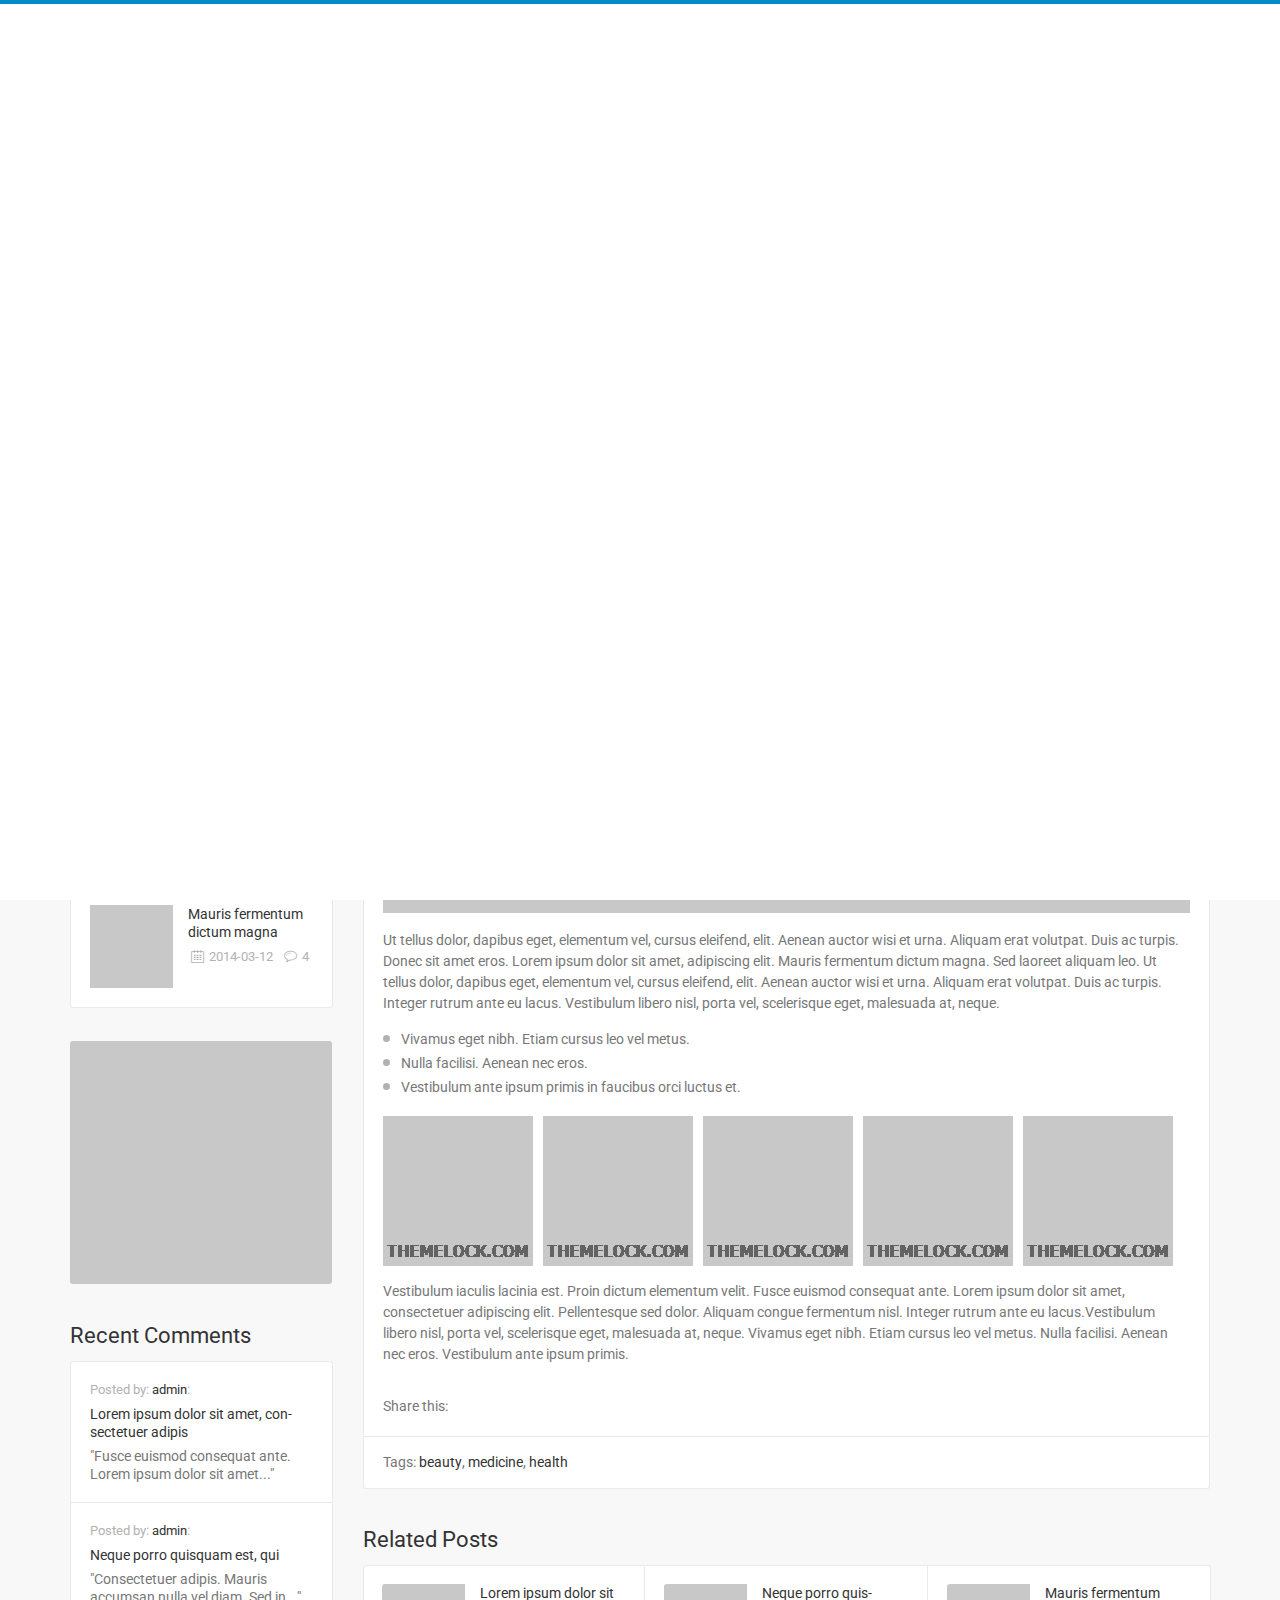
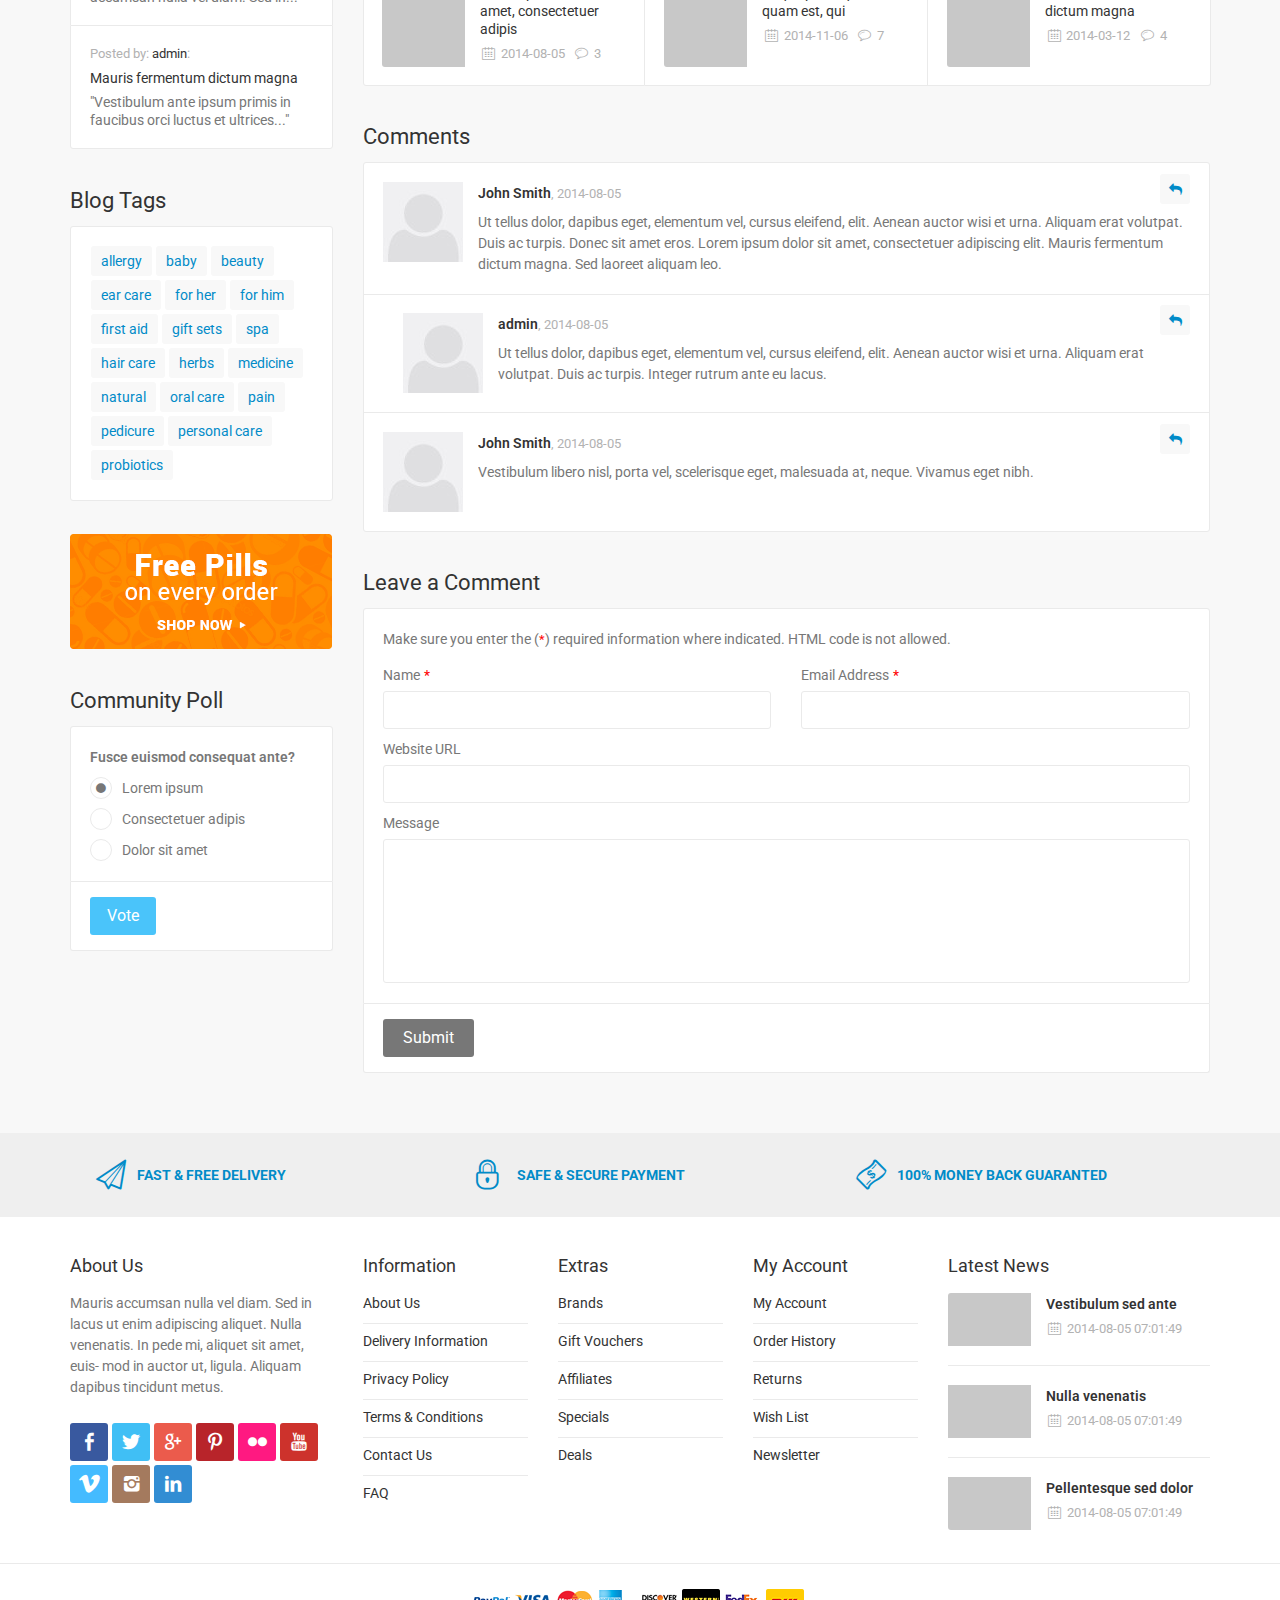
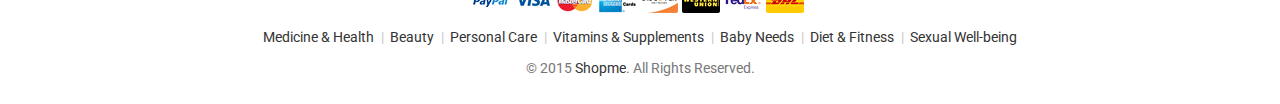
==== templates/frontend/blog_post_v1.html @ 42f49142 "add template frontend" ====
<!doctype html>
<html lang="en">
	<head>
		<!-- Basic page needs
		============================================ -->
		<title>ShopMe | Blog Post v1</title>
		<meta charset="utf-8">
		<meta name="author" content="">
		<meta name="description" content="">
		<meta name="keywords" content="">

		<!-- Mobile specific metas
		============================================ -->
		<meta name="viewport" content="width=device-width, initial-scale=1.0, maximum-scale=1.0, user-scalable=no">

		<!-- Favicon
		============================================ -->
		<link rel="shortcut icon" type="image/x-icon" href="images/fav_icon.ico">

		<!-- Google web fonts
		============================================ -->
		<link href='http://fonts.googleapis.com/css?family=Roboto:400,400italic,300,300italic,700,700italic,900,900italic' rel='stylesheet' type='text/css'>

		<!-- Libs CSS
		============================================ -->
		<link rel="stylesheet" href="css/animate.css">
		<link rel="stylesheet" href="css/fontello.css">
		<link rel="stylesheet" href="css/bootstrap.min.css">
		
		<!-- Theme CSS
		============================================ -->
		<link rel="stylesheet" href="js/fancybox/source/jquery.fancybox.css">
		<link rel="stylesheet" href="js/fancybox/source/helpers/jquery.fancybox-thumbs.css">
		<link rel="stylesheet" href="js/arcticmodal/jquery.arcticmodal.css">
		<link rel="stylesheet" href="js/owlcarousel/owl.carousel.css">
		<link rel="stylesheet" href="css/style.css">

		<!-- JS Libs
		============================================ -->
		<script src="js/modernizr.js"></script>

		<!-- Old IE stylesheet
		============================================ -->
		<!--[if lte IE 9]>
			<link rel="stylesheet" type="text/css" href="css/oldie.css">
		<![endif]-->
	</head>
	<body>

		<!-- - - - - - - - - - - - - - Main Wrapper - - - - - - - - - - - - - - - - -->

		<div class="wide_layout">

			<!-- - - - - - - - - - - - - - Header - - - - - - - - - - - - - - - - -->

			<header id="header" class="type_6">

				<!-- - - - - - - - - - - - - - Top part - - - - - - - - - - - - - - - - -->

				<div class="top_part">

					<div class="container">

						<div class="row">

							<div class="col-lg-6 col-md-7 col-sm-8">

								<!-- - - - - - - - - - - - - - Login - - - - - - - - - - - - - - - - -->

								<p>Welcom visitor <a href="#" data-modal-url="modals/login.html">Login</a> or <a href="#">Register</a></p>

								<!-- - - - - - - - - - - - - - End login - - - - - - - - - - - - - - - - -->

							</div> <!--/ [col]-->

							<div class="col-lg-6 col-md-5 col-sm-4">

								<div class="clearfix">

									<!-- - - - - - - - - - - - - - Language change - - - - - - - - - - - - - - - - -->

									<div class="alignright site_settings">

										<span class="current open_"><img src="images/flag_en.jpg" alt="">English</span>

										<ul class="dropdown site_setting_list language">

											<li class="animated_item"><a href="#"><img src="images/flag_en.jpg" alt=""> English</a></li>
											<li class="animated_item"><a href="#"><img src="images/flag_g.jpg" alt=""> German</a></li>
											<li class="animated_item"><a href="#"><img src="images/flag_s.jpg" alt=""> Spanish</a></li>

										</ul>

									</div><!--/ .alignright.site_settings-->

									<!-- - - - - - - - - - - - - - End of language change - - - - - - - - - - - - - - - - -->
									
									<!-- - - - - - - - - - - - - - Currency change - - - - - - - - - - - - - - - - -->

									<div class="alignright site_settings currency">

										<span class="current open_">USD</span>

										<ul class="dropdown site_setting_list">

											<li class="animated_item"><a href="#">USD</a></li>
											<li class="animated_item"><a href="#">EUR</a></li>
											<li class="animated_item"><a href="#">GBP</a></li>

										</ul>

									</div><!--/ .alignright.site_settings.currency-->

									<!-- - - - - - - - - - - - - - End of currency change - - - - - - - - - - - - - - - - -->

								</div><!--/ .clearfix-->

							</div><!--/ [col]-->

						</div><!--/ .row-->

					</div><!--/ .container -->

				</div><!--/ .top_part -->
				
				<!-- - - - - - - - - - - - - - End of top part - - - - - - - - - - - - - - - - -->

				<hr>

				<!-- - - - - - - - - - - - - - Bottom part - - - - - - - - - - - - - - - - -->

				<div class="bottom_part">

					<div class="container">

						<div class="row">

							<div class="main_header_row">

								<div class="col-sm-3">

									<!-- - - - - - - - - - - - - - Logo - - - - - - - - - - - - - - - - -->

									<a href="index.html">

										<img src="images/logo.png" alt="">

									</a>

									<!-- - - - - - - - - - - - - - End of logo - - - - - - - - - - - - - - - - -->

								</div><!--/ [col]-->

								<div class="col-sm-3">

									<!-- - - - - - - - - - - - - - Call to action - - - - - - - - - - - - - - - - -->

									<div class="call_us">

										<span>Call us toll free:</span> <b>+1888 234 5678</b>

									</div><!--/ .call_us-->

									<!-- - - - - - - - - - - - - - End call to action - - - - - - - - - - - - - - - - -->

								</div><!--/ [col]-->

								<div class="col-sm-6">

									<!-- - - - - - - - - - - - - - Search form - - - - - - - - - - - - - - - - -->

									<form class="clearfix search">

										<input type="text" name="" tabindex="1" placeholder="Search..." class="alignleft">
										
										<!-- - - - - - - - - - - - - - Categories - - - - - - - - - - - - - - - - -->

										<div class="search_category alignleft">

											<div class="open_categories">All Categories</div>

											<ul class="categories_list dropdown">

												<li class="animated_item"><a href="#">Medicine &amp; Health</a></li>
												<li class="animated_item"><a href="#">Beauty</a></li>
												<li class="animated_item"><a href="#">Personal Care</a></li>
												<li class="animated_item"><a href="#">Vitamins &amp; Supplements</a></li>
												<li class="animated_item"><a href="#">Baby Needs</a></li>
												<li class="animated_item"><a href="#">Diet &amp; Fitness</a></li>
												<li class="animated_item"><a href="#">Sexual Well-being</a></li>

											</ul>

										</div><!--/ .search_category.alignleft-->

										<!-- - - - - - - - - - - - - - End of categories - - - - - - - - - - - - - - - - -->

										<button class="button_blue def_icon_btn alignleft"></button>

									</form><!--/ #search-->
									
									<!-- - - - - - - - - - - - - - End search form - - - - - - - - - - - - - - - - -->

								</div><!--/ [col]-->

							</div><!--/ .main_header_row-->

						</div><!--/ .row-->

					</div><!--/ .container-->

				</div><!--/ .bottom_part -->

				<!-- - - - - - - - - - - - - - End of bottom part - - - - - - - - - - - - - - - - -->

				<!-- - - - - - - - - - - - - - Main navigation wrapper - - - - - - - - - - - - - - - - -->

				<div id="main_navigation_wrap">

					<div class="container">

						<div class="row">

							<div class="col-xs-12">

								<!-- - - - - - - - - - - - - - Sticky container - - - - - - - - - - - - - - - - -->

								<div class="sticky_inner type_2">

									<!-- - - - - - - - - - - - - - Navigation item - - - - - - - - - - - - - - - - -->

									<div class="nav_item size_4">

										<button class="open_menu"></button>

										<!-- - - - - - - - - - - - - - Main navigation - - - - - - - - - - - - - - - - -->

										<ul class="theme_menu cats dropdown">

											<li class="has_megamenu animated_item">

												<a href="#">Medicine &amp; Health (1375)</a>

												<!-- - - - - - - - - - - - - - Mega menu - - - - - - - - - - - - - - - - -->

												<div class="mega_menu clearfix">

													<!-- - - - - - - - - - - - - - Mega menu item - - - - - - - - - - - - - - - - -->

													<div class="mega_menu_item">
													
														<ul class="list_of_links">

															<li><a href="#">Allergy &amp; Sinus</a></li>
															<li><a href="#">Children's Healthcare</a></li>
															<li><a href="#">Cough, Cold &amp; Flu</a></li>
															<li><a href="#">Diabetes Management</a></li>
															<li><a href="#">Digestion &amp; Nausea</a></li>
															<li><a href="#">Eye Care</a></li>
															<li><a href="#">First Aid</a></li>
															<li><a href="#">Foot Care</a></li>
															<li><a href="#">Health Clearance</a></li>

														</ul>

													</div><!--/ .mega_menu_item-->

													<!-- - - - - - - - - - - - - - End of mega menu item - - - - - - - - - - - - - - - - -->

													<!-- - - - - - - - - - - - - - Mega menu item - - - - - - - - - - - - - - - - -->

													<div class="mega_menu_item">

														<ul class="list_of_links">

															<li><a href="#">Home Health Care</a></li>
															<li><a href="#">Home Tests</a></li>
															<li><a href="#">Incontinence Aids</a></li>
															<li><a href="#">Natural &amp; Homeopathic</a></li>
															<li><a href="#">Pain &amp; Fever Relief</a></li>
															<li><a href="#">Skin Condition Treatments</a></li>
															<li><a href="#">Sleep &amp; Snoring aids</a></li>
															<li><a href="#">Stop Smoking Aids</a></li>
															<li><a href="#">Support &amp; Braces</a></li>

														</ul>

													</div><!--/ .mega_menu_item-->

													<!-- - - - - - - - - - - - - - End of mega menu item - - - - - - - - - - - - - - - - -->

												</div><!--/ .mega_menu-->

												<!-- - - - - - - - - - - - - - End of mega menu - - - - - - - - - - - - - - - - -->

											</li>
											<li class="has_megamenu animated_item">

												<a href="#">Beauty (1687)</a>

												<!-- - - - - - - - - - - - - - Mega menu - - - - - - - - - - - - - - - - -->

												<div class="mega_menu type_2 clearfix">

													<!-- - - - - - - - - - - - - - Mega menu item - - - - - - - - - - - - - - - - -->

													<div class="mega_menu_item">
													
														<h6><b>By Category</b></h6>
													
														<ul class="list_of_links">

															<li><a href="#">Bath &amp; Spa</a></li>
															<li><a href="#">Beauty Clearance</a></li>
															<li><a href="#">Gift Sets</a></li>
															<li><a href="#">Hair Care</a></li>
															<li><a href="#">Makeup &amp; Accessories</a></li>
															<li><a href="#">Skin Care</a></li>
															<li><a href="#">Tools &amp; Accessories</a></li>
															<li><a href="#" class="all">View All Categories</a></li>

														</ul>

													</div><!--/ .mega_menu_item-->

													<!-- - - - - - - - - - - - - - End of mega menu item - - - - - - - - - - - - - - - - -->

													<!-- - - - - - - - - - - - - - Mega menu item - - - - - - - - - - - - - - - - -->

													<div class="mega_menu_item">

														<h6><b>By Brand</b></h6>
													
														<ul class="list_of_links">

															<li><a href="#">Abibas</a></li>
															<li><a href="#">Agedir</a></li>
															<li><a href="#">Aldan</a></li>
															<li><a href="#">Biomask</a></li>
															<li><a href="#">Gamman</a></li>
															<li><a href="#">Pallona</a></li>
															<li><a href="#">Pure Care</a></li>
															<li><a href="#" class="all">View All Brands</a></li>

														</ul>

													</div><!--/ .mega_menu_item-->

													<!-- - - - - - - - - - - - - - End of mega menu item - - - - - - - - - - - - - - - - -->

													<!-- - - - - - - - - - - - - - Mega menu item - - - - - - - - - - - - - - - - -->

													<div class="mega_menu_item">
														
														<a href="#">
															<img src="images/mega_menu_img_1.jpg" alt="">
														</a>

													</div><!--/ .mega_menu_item-->

													<!-- - - - - - - - - - - - - - End of mega menu item - - - - - - - - - - - - - - - - -->

												</div><!--/ .mega_menu-->

												<!-- - - - - - - - - - - - - - End of mega menu - - - - - - - - - - - - - - - - -->

											</li>
											<li class="has_megamenu animated_item">

												<a href="#">Personal Care (1036)</a>

												<!-- - - - - - - - - - - - - - Mega menu - - - - - - - - - - - - - - - - -->

												<div class="mega_menu type_3 clearfix">

													<!-- - - - - - - - - - - - - - Mega menu item - - - - - - - - - - - - - - - - -->

													<div class="mega_menu_item">

														<ul class="list_of_links">

															<li><a href="#">Oral Care</a></li>
															<li><a href="#">Shaving &amp; Hair Removal</a></li>
															<li><a href="#">Men's</a></li>
															<li><a href="#">Sun Care</a></li>
															<li><a href="#">Clearance</a></li>
															<li><a href="#">Feminine Care</a></li>
															<li><a href="#">Gift Sets</a></li>
															<li><a href="#">Soaps &amp; Bodywash</a></li>
															<li><a href="#">Massage &amp; Relaxation</a></li>
															<li><a href="#">Foot Care</a></li>
															<li><a href="#" class="all">View All Categories</a></li>

														</ul>

													</div><!--/ .mega_menu_item -->

													<!-- - - - - - - - - - - - - - End of mega menu item - - - - - - - - - - - - - - - - -->

													<!-- - - - - - - - - - - - - - Mega menu item - - - - - - - - - - - - - - - - -->

													<div class="mega_menu_item products_in_mega_menu">

														<h6 class="widget_title"><b>Today's Deals</b></h6>

														<div class="row">

															<div class="col-sm-4">

																<!-- - - - - - - - - - - - - - Product - - - - - - - - - - - - - - - - -->

																<div class="product_item">

																	<!-- - - - - - - - - - - - - - Thumbnail - - - - - - - - - - - - - - - - -->

																	<div class="image_wrap">

																		<img src="images/product_img_11.jpg" alt="">

																	</div><!--/. image_wrap-->

																	<!-- - - - - - - - - - - - - - End thumbnail - - - - - - - - - - - - - - - - -->

																	<!-- - - - - - - - - - - - - - Label - - - - - - - - - - - - - - - - -->

																	<div class="label_offer percentage">

																		<div>30%</div>OFF

																	</div>

																	<!-- - - - - - - - - - - - - - End label - - - - - - - - - - - - - - - - -->

																	<!-- - - - - - - - - - - - - - Product description - - - - - - - - - - - - - - - - -->

																	<div class="description">

																		<p><a href="#">Metus nulla facilisi, Original 24 fl oz</a></p>

																		<div class="clearfix product_info">

																			<p class="product_price alignleft"><s>$9.99</s> <b>$5.99</b></p>

																		</div><!--/ .clearfix.product_info-->

																	</div>

																	<!-- - - - - - - - - - - - - - End of product description - - - - - - - - - - - - - - - - -->

																</div><!--/ .product_item-->
																
																<!-- - - - - - - - - - - - - - End of product - - - - - - - - - - - - - - - - -->

															</div><!--/ [col]-->

															<div class="col-sm-4">

																<!-- - - - - - - - - - - - - - Product - - - - - - - - - - - - - - - - -->

																<div class="product_item">

																	<!-- - - - - - - - - - - - - - Thumbnail - - - - - - - - - - - - - - - - -->
																	
																	<div class="image_wrap">

																		<img src="images/product_img_12.jpg" alt="">

																	</div><!--/. image_wrap-->

																	<!-- - - - - - - - - - - - - - End thumbnail - - - - - - - - - - - - - - - - -->

																	<!-- - - - - - - - - - - - - - Label - - - - - - - - - - - - - - - - -->

																	<div class="label_offer percentage">

																		<div>25%</div>OFF

																	</div>

																	<!-- - - - - - - - - - - - - - End label - - - - - - - - - - - - - - - - -->

																	<!-- - - - - - - - - - - - - - Product description - - - - - - - - - - - - - - - - -->

																	<div class="description">

																		<p><a href="#">Donec porta diam eu massa diam lorem 29 ea</a></p>

																		<div class="clearfix product_info">

																			<p class="product_price alignleft"><s>$16.99</s> <b>$14.99</b></p>

																		</div><!--/ .clearfix.product_info-->

																	</div>

																	<!-- - - - - - - - - - - - - - End of product description - - - - - - - - - - - - - - - - -->

																</div><!--/ .product_item-->
																
																<!-- - - - - - - - - - - - - - End of product - - - - - - - - - - - - - - - - -->

															</div><!--/ [col]-->

															<div class="col-sm-4">

																<!-- - - - - - - - - - - - - - Product - - - - - - - - - - - - - - - - -->

																<div class="product_item">

																	<!-- - - - - - - - - - - - - - Thumbnail - - - - - - - - - - - - - - - - -->
																	
																	<div class="image_wrap">

																		<img src="images/product_img_13.jpg" alt="">

																	</div><!--/. image_wrap-->

																	<!-- - - - - - - - - - - - - - End thumbnail - - - - - - - - - - - - - - - - -->

																	<!-- - - - - - - - - - - - - - Label - - - - - - - - - - - - - - - - -->

																	<div class="label_offer percentage">

																		<div>40%</div>OFF

																	</div>

																	<!-- - - - - - - - - - - - - - End label - - - - - - - - - - - - - - - - -->

																	<!-- - - - - - - - - - - - - - Product description - - - - - - - - - - - - - - - - -->

																	<div class="description">

																		<p><a href="#">Etiam cursus leo vel metus nulla facilisi...</a></p>

																		<div class="clearfix product_info">

																			<p class="product_price alignleft"><s>$103.99</s> <b>$73.99</b></p>

																		</div><!--/ .clearfix.product_info-->

																	</div>

																	<!-- - - - - - - - - - - - - - End of product description - - - - - - - - - - - - - - - - -->

																</div><!--/ .product_item-->
																
																<!-- - - - - - - - - - - - - - End of product - - - - - - - - - - - - - - - - -->

															</div><!--/ [col]-->
															
														</div><!--/ .row-->

														<hr>

														<a href="#" class="button_grey">View All Deals</a>

													</div><!--/ .mega_menu_item-->

													<!-- - - - - - - - - - - - - - End of mega menu item - - - - - - - - - - - - - - - - -->

												</div><!--/ .mega_menu-->

												<!-- - - - - - - - - - - - - - End of mega menu - - - - - - - - - - - - - - - - -->

											</li>
											<li class="has_megamenu animated_item">

												<a href="#">Vitamins &amp; Supplements (202)</a>

												<!-- - - - - - - - - - - - - - Mega menu - - - - - - - - - - - - - - - - -->

												<div class="mega_menu type_4 clearfix">

													<!-- - - - - - - - - - - - - - Mega menu item - - - - - - - - - - - - - - - - -->

													<div class="mega_menu_item">

														<h6><b>By Condition</b></h6>
													
														<ul class="list_of_links">

															<li><a href="#">Aches &amp; Pains</a></li>
															<li><a href="#">Acne Solutions</a></li>
															<li><a href="#">Allergy &amp; Sinus</a></li>
															<li><a href="#" class="all">View All</a></li>

														</ul>

													</div><!--/ .mega_menu_item-->

													<!-- - - - - - - - - - - - - - End of mega menu item - - - - - - - - - - - - - - - - -->

													<!-- - - - - - - - - - - - - - Mega menu item - - - - - - - - - - - - - - - - -->

													<div class="mega_menu_item">

														<h6><b>Multivitamins</b></h6>

														<ul class="list_of_links">

															<li><a href="#">50+ Multivitamins</a></li>
															<li><a href="#">Children's Multivitamins</a></li>
															<li><a href="#">Men's Multivitamins</a></li>
															<li><a href="#" class="all">View All</a></li>

														</ul>

													</div><!--/ .mega_menu_item-->

													<!-- - - - - - - - - - - - - - End of mega menu item - - - - - - - - - - - - - - - - -->

													<!-- - - - - - - - - - - - - - Mega menu item - - - - - - - - - - - - - - - - -->

													<div class="mega_menu_item">

														<h6><b>Herbs</b></h6>

														<ul class="list_of_links">

															<li><a href="#">Aloe Vera</a></li>
															<li><a href="#">Ashwagandha</a></li>
															<li><a href="#">Astragalus</a></li>
															<li><a href="#" class="all">View All</a></li>

														</ul>

													</div><!--/ .mega_menu_item-->

													<!-- - - - - - - - - - - - - - End of mega menu item - - - - - - - - - - - - - - - - -->

													<!-- - - - - - - - - - - - - - Banner - - - - - - - - - - - - - - - - -->

													<div class="mega_menu_banner">

														<a href="#">
															<img src="images/mega_menu_img_2.jpg" alt="">
														</a>

													</div><!--/ .mega_menu_banner-->

													<!-- - - - - - - - - - - - - - End of banner - - - - - - - - - - - - - - - - -->

												</div><!--/ .mega_menu-->

												<!-- - - - - - - - - - - - - - End of mega menu - - - - - - - - - - - - - - - - -->

											</li>
											<li class="has_megamenu animated_item"><a href="#">Baby Needs (525)</a></li>
											<li class="has_megamenu animated_item"><a href="#">Diet &amp; Fitness (135)</a></li>
											<li class="has_megamenu animated_item"><a href="#">Sexuall Well-being (298)</a></li>
											<li class="has_megamenu animated_item"><a href="#" class="all"><b>All Categories</b></a></li>

										</ul>

										<!-- - - - - - - - - - - - - - End of main navigation - - - - - - - - - - - - - - - - -->

									</div><!--/ .nav_item-->

									<!-- - - - - - - - - - - - - - End of navigation item - - - - - - - - - - - - - - - - -->

									<!-- - - - - - - - - - - - - - Navigation item - - - - - - - - - - - - - - - - -->

									<div class="nav_item">

										<nav class="main_navigation">

											<ul>

												<li><a href="index.html">Home</a></li>
												<li><a href="shop_my_account.html">My Account</a></li>
												<li><a href="shop_shopping_cart.html">Shopping Cart</a></li>
												<li><a href="shop_checkout.html">Checkout</a></li>
												<li><a href="blog_v1.html">Blog</a></li>
												<li><a href="additional_page_contact.html">Contact Us</a></li>
												
												<li class="has_submenu current">

													<a href="index.html">Pages</a>

													<!-- - - - - - - - - - - - - - Submenu (level 2) - - - - - - - - - - - - - - - - -->

													<ul class="theme_menu submenu">
														
														<li class="has_submenu">

															<a href="index.html">Homepage Layouts</a>

															<!-- - - - - - - - - - - - - - Submenu (level 3) - - - - - - - - - - - - - - - - -->

															<ul class="theme_menu submenu">

																<li><a href="index.html">Home 1</a></li>
																<li><a href="home_v2.html">Home 2</a></li>
																<li><a href="home_v3.html">Home 3</a></li>
																<li><a href="home_v4.html">Home 4</a></li>
																<li><a href="home_v5.html">Home 5</a></li>
																<li><a href="home_v6.html">Home 6</a></li>

															</ul>

															<!-- - - - - - - - - - - - - - End submenu (level 3) - - - - - - - - - - - - - - - - -->

														</li>

														<li class="has_submenu">

															<a href="category_page_v1.html">Category Page Layouts</a>

															<!-- - - - - - - - - - - - - - Submenu (level 3) - - - - - - - - - - - - - - - - -->

															<ul class="theme_menu submenu">

																<li><a href="category_page_v1.html">Category page 1</a></li>
																<li><a href="category_page_v2.html">Category page 2</a></li>
																<li><a href="category_page_v3.html">Category page 3</a></li>
																<li><a href="category_page_v4.html">Category page 4</a></li>

															</ul>

															<!-- - - - - - - - - - - - - - End submenu (level 3) - - - - - - - - - - - - - - - - -->

														</li>

														<li class="has_submenu">

															<a href="product_page_v1.html">Product Page Layouts</a>

															<!-- - - - - - - - - - - - - - Submenu (level 3) - - - - - - - - - - - - - - - - -->

															<ul class="theme_menu submenu">

																<li><a href="product_page_v1.html">Product page 1</a></li>
																<li><a href="product_page_v2.html">Product page 2</a></li>
																<li><a href="product_page_v3.html">Product page 3</a></li>

															</ul>

															<!-- - - - - - - - - - - - - - End submenu (level 3) - - - - - - - - - - - - - - - - -->

														</li>

														<li class="has_submenu">

															<a href="shop_shopping_cart.html">Other Shop Pages</a>

															<!-- - - - - - - - - - - - - - Submenu (level 3) - - - - - - - - - - - - - - - - -->

															<ul class="theme_menu submenu">

																<li><a href="shop_shopping_cart.html">Shopping cart</a></li>
																<li><a href="shop_checkout.html">Checkout</a></li>
																<li><a href="shop_wishlist.html">Wishlist</a></li>
																<li><a href="shop_product_comparison.html">Product Comparison</a></li>
																<li><a href="shop_my_account.html">My Account</a></li>
																<li><a href="shop_manufacturers.html">Manufacturers</a></li>
																<li><a href="shop_manufacturer_page.html">Manufacturer Page</a></li>
																<li><a href="shop_orders_list.html">Order List</a></li>
																<li><a href="shop_order_page.html">Order Page</a></li>

															</ul>

															<!-- - - - - - - - - - - - - - End submenu (level 3) - - - - - - - - - - - - - - - - -->

														</li>

														<li class="has_submenu">

															<a href="additional_page_about.html">Additional Pages</a>

															<!-- - - - - - - - - - - - - - Submenu (level 3) - - - - - - - - - - - - - - - - -->

															<ul class="theme_menu submenu">

																<li><a href="additional_page_about.html">About Us</a></li>
																<li><a href="additional_page_contact.html">Contact Us</a></li>
																<li><a href="additional_page_faq.html">FAQ</a></li>
																<li><a href="additional_page_404.html">404 Page</a></li>
																<li><a href="additional_page_sitemap.html">Sitemap</a></li>

															</ul>

															<!-- - - - - - - - - - - - - - End submenu (level 3) - - - - - - - - - - - - - - - - -->

														</li>

														<li class="has_submenu">

															<a href="extra_stuff_elements.html">Extra Stuff</a>

															<!-- - - - - - - - - - - - - - Submenu (level 3) - - - - - - - - - - - - - - - - -->

															<ul class="theme_menu submenu">

																<li><a href="extra_stuff_elements.html">Elements</a></li>
																<li><a href="extra_stuff_typography.html">Typography</a></li>
																<li><a href="extra_stuff_columns.html">Columns</a></li>

															</ul>

															<!-- - - - - - - - - - - - - - End submenu (level 3) - - - - - - - - - - - - - - - - -->

														</li>

														<li class="has_submenu current">

															<a href="blog_v1.html">Blog Pages</a>

															<!-- - - - - - - - - - - - - - Submenu (level 3) - - - - - - - - - - - - - - - - -->

															<ul class="theme_menu submenu">

																<li><a href="blog_v1.html">Blog v1</a></li>
																<li><a href="blog_v2.html">Blog v2</a></li>
																<li><a href="blog_v3.html">Blog v3</a></li>
																<li class="current"><a href="blog_post_v1.html">Blog Post v1</a></li>
																<li><a href="blog_post_v2.html">Blog Post v2</a></li>

															</ul>

															<!-- - - - - - - - - - - - - - End submenu (level 3) - - - - - - - - - - - - - - - - -->

														</li>

													</ul>

													<!-- - - - - - - - - - - - - - End submenu (level 2) - - - - - - - - - - - - - - - - -->

												</li>

											</ul>

										</nav><!--/ .main_navigation-->

									</div>

									<!-- - - - - - - - - - - - - - End of navigation item - - - - - - - - - - - - - - - - -->

									<!-- - - - - - - - - - - - - - Navigation item - - - - - - - - - - - - - - - - -->

									<div class="nav_item size_4">

										<a href="#" class="wishlist_button" data-amount="7"></a>
										
									</div><!--/ .nav_item-->

									<!-- - - - - - - - - - - - - - End of main navigation - - - - - - - - - - - - - - - - -->

									<!-- - - - - - - - - - - - - - Navigation item - - - - - - - - - - - - - - - - -->

									<div class="nav_item size_4">

										<a href="#" class="compare_button" data-amount="3"></a>
										
									</div><!--/ .nav_item-->

									<!-- - - - - - - - - - - - - - End of main navigation - - - - - - - - - - - - - - - - -->

									<!-- - - - - - - - - - - - - - Navigation item - - - - - - - - - - - - - - - - -->

									<div class="nav_item size_3">

										<button id="open_shopping_cart" class="open_button" data-amount="3">
											<b class="title">My Cart</b>
											<b class="total_price">$999.00</b>
										</button>

										<!-- - - - - - - - - - - - - - Products list - - - - - - - - - - - - - - - - -->

										<div class="shopping_cart dropdown">

												<div class="animated_item">

													<p class="title">Recently added item(s)</p>

													<!-- - - - - - - - - - - - - - Product - - - - - - - - - - - - - - - - -->

													<div class="clearfix sc_product">

														<a href="#" class="product_thumb"><img src="images/sc_img_1.jpg" alt=""></a>

														<a href="#" class="product_name">Leo vel metus nulla facilisi etiam cursus...</a>

														<p>1 x $499.00</p>

														<button class="close"></button>

													</div><!--/ .clearfix.sc_product-->
													
													<!-- - - - - - - - - - - - - - End of product - - - - - - - - - - - - - - - - -->

												</div><!--/ .animated_item-->

												<div class="animated_item">

													<!-- - - - - - - - - - - - - - Product - - - - - - - - - - - - - - - - -->

													<div class="clearfix sc_product">

														<a href="#" class="product_thumb"><img src="images/sc_img_2.jpg" alt=""></a>

														<a href="#" class="product_name">Donec porta diam eu massa...</a>

														<p>1 x $499.00</p>

														<button class="close"></button>

													</div><!--/ .clearfix.sc_product-->
													
													<!-- - - - - - - - - - - - - - End of product - - - - - - - - - - - - - - - - -->

												</div><!--/ .animated_item-->

												<div class="animated_item">

													<!-- - - - - - - - - - - - - - Product - - - - - - - - - - - - - - - - -->

													<div class="clearfix sc_product">

														<a href="#" class="product_thumb"><img src="images/sc_img_3.jpg" alt=""></a>

														<a href="#" class="product_name">Sed in lacus ut enim<br>adipiscing aliquet 30 ea</a>

														<p>1 x $499.00</p>

														<button class="close"></button>

													</div><!--/ .clearfix.sc_product-->
													
													<!-- - - - - - - - - - - - - - End of product - - - - - - - - - - - - - - - - -->

												</div><!--/ .animated_item-->

												<div class="animated_item">

													<!-- - - - - - - - - - - - - - Total info - - - - - - - - - - - - - - - - -->

													<ul class="total_info">

														<li><span class="price">Tax:</span> $0.00</li>

														<li><span class="price">Discount:</span> $37.00</li>

														<li class="total"><b><span class="price">Total:</span> $999.00</b></li>

													</ul>
													
													<!-- - - - - - - - - - - - - - End of total info - - - - - - - - - - - - - - - - -->

												</div><!--/ .animated_item-->

												<div class="animated_item">

													<a href="#" class="button_grey">View Cart</a>

													<a href="#" class="button_blue">Checkout</a>

												</div><!--/ .animated_item-->

											</div><!--/ .shopping_cart.dropdown-->
										
										<!-- - - - - - - - - - - - - - End of products list - - - - - - - - - - - - - - - - -->
										
									</div><!--/ .nav_item-->

									<!-- - - - - - - - - - - - - - End of navigation item - - - - - - - - - - - - - - - - -->

								</div><!--/ .sticky_inner -->

								<!-- - - - - - - - - - - - - - End of sticky container - - - - - - - - - - - - - - - - -->

							</div><!--/ [col]-->

						</div><!--/ .row-->

					</div><!--/ .container-->

				</div><!--/ .main_navigation_wrap-->

				<!-- - - - - - - - - - - - - - End of main navigation wrapper - - - - - - - - - - - - - - - - -->

			</header>
			
			<!-- - - - - - - - - - - - - - End Header - - - - - - - - - - - - - - - - -->

			<!-- - - - - - - - - - - - - - Page Wrapper - - - - - - - - - - - - - - - - -->

			<div class="secondary_page_wrapper">

				<div class="container">

					<!-- - - - - - - - - - - - - - Breadcrumbs - - - - - - - - - - - - - - - - -->

					<ul class="breadcrumbs">

						<li><a href="index.html">Home</a></li>
						<li><a href="blog_v1.html">Blog</a></li>
						<li>Ut pharetra augue nec augue integer rutrum ante eu lacus</li>

					</ul>

					<div class="row">

						<aside class="col-md-3 col-sm-4">

							<!-- - - - - - - - - - - - - - Categories - - - - - - - - - - - - - - - - -->

							<section class="section_offset">

								<h3>Blog Categories</h3>

								<ul class="theme_menu">

									<li><a href="#">News</a></li>
									<li><a href="#">About Beauty</a></li>
									<li><a href="#">Baby &amp; Mom</a></li>
									<li><a href="#">Diet &amp; Fitness</a></li>
									<li><a href="#">Promotions</a></li>

								</ul>

							</section><!--/ .section_offset -->

							<!-- - - - - - - - - - - - - - End of categories - - - - - - - - - - - - - - - - -->

							<!-- - - - - - - - - - - - - - Popular posts - - - - - - - - - - - - - - - - -->

							<section class="section_offset">

								<h3>Popular Posts</h3>

								<ul class="list_of_entries">

									<!-- - - - - - - - - - - - - - Entry - - - - - - - - - - - - - - - - -->

									<li>
											
										<article class="entry">
											
											<!-- - - - - - - - - - - - - - Thumbnail - - - - - - - - - - - - - - - - -->

											<a href="#" class="entry_thumb">

												<img src="images/blog_thumb_4.jpg" alt="">

											</a>

											<!-- - - - - - - - - - - - - - End of thumbnail - - - - - - - - - - - - - - - - -->

											<div class="wrapper">

												<h6 class="entry_title"><a href="#">Lorem ipsum dolor sit amet, consecte- tuer adipis</a></h6>

												<!-- - - - - - - - - - - - - - Byline - - - - - - - - - - - - - - - - -->

												<div class="entry_meta">

													<span><i class="icon-calendar"></i> 2014-08-05</span>

													<span><a href="#" class="comments"><i class="icon-comment"></i> 3</a></span>

												</div><!--/ .byline-->

												<!-- - - - - - - - - - - - - - End of byline - - - - - - - - - - - - - - - - -->

											</div><!--/ .wrapper-->

										</article><!--/ .clearfix-->

									</li>

									<!-- - - - - - - - - - - - - - End of entry - - - - - - - - - - - - - - - - -->

									<!-- - - - - - - - - - - - - - Entry - - - - - - - - - - - - - - - - -->

									<li>
											
										<article class="entry">
											
											<!-- - - - - - - - - - - - - - Thumbnail - - - - - - - - - - - - - - - - -->

											<a href="#" class="entry_thumb">

												<img src="images/blog_thumb_5.jpg" alt="">

											</a>

											<!-- - - - - - - - - - - - - - End of thumbnail - - - - - - - - - - - - - - - - -->

											<div class="wrapper">

												<h6 class="entry_title"><a href="#">Neque porro quis- quam est, qui</a></h6>

												<!-- - - - - - - - - - - - - - Byline - - - - - - - - - - - - - - - - -->

												<div class="entry_meta">

													<span><i class="icon-calendar"></i> 2014-11-06</span>

													<span><a href="#" class="comments"><i class="icon-comment"></i> 7</a></span>

												</div><!--/ .byline-->

												<!-- - - - - - - - - - - - - - End of byline - - - - - - - - - - - - - - - - -->

											</div><!--/ .wrapper-->

										</article><!--/ .clearfix-->

									</li>

									<!-- - - - - - - - - - - - - - End of entry - - - - - - - - - - - - - - - - -->

									<!-- - - - - - - - - - - - - - Entry - - - - - - - - - - - - - - - - -->

									<li>
											
										<article class="entry">
											
											<!-- - - - - - - - - - - - - - Thumbnail - - - - - - - - - - - - - - - - -->

											<a href="#" class="entry_thumb">

												<img src="images/blog_thumb_6.jpg" alt="">

											</a>

											<!-- - - - - - - - - - - - - - End of thumbnail - - - - - - - - - - - - - - - - -->

											<div class="wrapper">

												<h6 class="entry_title"><a href="#">Mauris fermentum dictum magna</a></h6>

												<!-- - - - - - - - - - - - - - Byline - - - - - - - - - - - - - - - - -->

												<div class="entry_meta">

													<span><i class="icon-calendar"></i> 2014-03-12</span>

													<span><a href="#" class="comments"><i class="icon-comment"></i> 4</a></span>

												</div><!--/ .byline-->

												<!-- - - - - - - - - - - - - - End of byline - - - - - - - - - - - - - - - - -->

											</div><!--/ .wrapper-->

										</article><!--/ .clearfix-->

									</li>

									<!-- - - - - - - - - - - - - - End of entry - - - - - - - - - - - - - - - - -->

								</ul>

							</section><!--/ .section_offset -->

							<!-- - - - - - - - - - - - - - End of popular posts - - - - - - - - - - - - - - - - -->

							<!-- - - - - - - - - - - - - - Banner - - - - - - - - - - - - - - - - -->

							<div class="section_offset">

								<a href="#" class="banner">
									
									<img src="images/banner_img_10.png" alt="">

								</a>

							</div>

							<!-- - - - - - - - - - - - - - End of banner - - - - - - - - - - - - - - - - -->

							<!-- - - - - - - - - - - - - - Recent comments - - - - - - - - - - - - - - - - -->

							<section class="section_offset">

								<h3>Recent Comments</h3>

								<ul class="recentcomments_list">

									<!-- - - - - - - - - - - - - - Comment - - - - - - - - - - - - - - - - -->

									<li class="recentcomment">
										
										<div class="posted_by">Posted by: <a href="#">admin</a>:</div>

										<a href="#">Lorem ipsum dolor sit amet, con- sectetuer adipis</a>

										<p class="comment">Fusce euismod consequat ante. Lorem ipsum dolor sit amet...</p>

									</li>


									<!-- - - - - - - - - - - - - - End of comment - - - - - - - - - - - - - - - - -->

									<!-- - - - - - - - - - - - - - Comment - - - - - - - - - - - - - - - - -->

									<li class="recentcomment">
										
										<div class="posted_by">Posted by: <a href="#">admin</a>:</div>

										<a href="#">Neque porro quisquam est, qui</a>

										<p class="comment">Consectetuer adipis. Mauris accumsan nulla vel diam. Sed in...</p>

									</li>


									<!-- - - - - - - - - - - - - - End of comment - - - - - - - - - - - - - - - - -->

									<!-- - - - - - - - - - - - - - Comment - - - - - - - - - - - - - - - - -->

									<li class="recentcomment">
										
										<div class="posted_by">Posted by: <a href="#">admin</a>:</div>

										<a href="#">Mauris fermentum dictum magna</a>

										<p class="comment">Vestibulum ante ipsum primis in faucibus orci luctus et ultrices...</p>

									</li>


									<!-- - - - - - - - - - - - - - End of comment - - - - - - - - - - - - - - - - -->

								</ul>

							</section>

							<!-- - - - - - - - - - - - - - End recent comments - - - - - - - - - - - - - - - - -->

							<!-- - - - - - - - - - - - - - Blog Tags - - - - - - - - - - - - - - - - -->

							<section class="section_offset">

								<h3>Blog Tags</h3>

								<div class="tags_container">

									<ul class="tags_cloud">
										
										<li><a href="#" class="button_grey">allergy</a></li>
										<li><a href="#" class="button_grey">baby</a></li>
										<li><a href="#" class="button_grey">beauty</a></li>
										<li><a href="#" class="button_grey">ear care</a></li>
										<li><a href="#" class="button_grey">for her</a></li>
										<li><a href="#" class="button_grey">for him</a></li>
										<li><a href="#" class="button_grey">first aid</a></li>
										<li><a href="#" class="button_grey">gift sets</a></li>
										<li><a href="#" class="button_grey">spa</a></li>
										<li><a href="#" class="button_grey">hair care</a></li>
										<li><a href="#" class="button_grey">herbs</a></li>
										<li><a href="#" class="button_grey">medicine</a></li>
										<li><a href="#" class="button_grey">natural</a></li>
										<li><a href="#" class="button_grey">oral care</a></li>
										<li><a href="#" class="button_grey">pain</a></li>
										<li><a href="#" class="button_grey">pedicure</a></li>
										<li><a href="#" class="button_grey">personal care</a></li>
										<li><a href="#" class="button_grey">probiotics</a></li>

									</ul><!--/ .tags_cloud-->
									
								</div><!--/ .tags_container-->

							</section>

							<!-- - - - - - - - - - - - - - Banner - - - - - - - - - - - - - - - - -->

							<div class="section_offset">

								<a href="#" class="banner">
									
									<img src="images/banner_img_11.png" alt="">

								</a>

							</div>

							<!-- - - - - - - - - - - - - - End of banner - - - - - - - - - - - - - - - - -->

							<!-- - - - - - - - - - - - - - Community poll - - - - - - - - - - - - - - - - -->

							<section class="section_offset">

								<h3>Community Poll</h3>

								<div class="theme_box">

									<p class="form_caption_2">Fusce euismod consequat ante?</p>

									<form id="community_poll" class="type_2">

										<ul>

											<li>

												<div class="form_el">
													<input type="radio" name="radio_1" id="radio_1" checked>
													<label for="radio_1">Lorem ipsum</label>
												</div>

											</li>

											<li>

												<div class="form_el">
													<input type="radio" name="radio_1" id="radio_2">
													<label for="radio_2">Consectetuer adipis</label>
												</div>

											</li>

											<li>

												<div class="form_el">
													<input type="radio" name="radio_1" id="radio_3">
													<label for="radio_3">Dolor sit amet</label>
												</div>

											</li>

										</ul>

									</form>

								</div>

								<footer class="bottom_box">

									<button form="community_poll" class="button_blue middle_btn">Vote</button>

								</footer>

							</section>

							<!-- - - - - - - - - - - - - - End of community poll - - - - - - - - - - - - - - - - -->

						</aside><!--/ [col]-->

						<main class="col-md-9 col-sm-8">

							<section class="section_offset">

								<h1>Ut pharetra augue nec augue integer rutrum ante eu lacus</h1>

								<!-- - - - - - - - - - - - - - Entry - - - - - - - - - - - - - - - - -->
								
								<article class="entry single">

									<!-- - - - - - - - - - - - - - Entry meta - - - - - - - - - - - - - - - - -->

									<div class="entry_meta">

										<div class="alignleft">

											<span><i class="icon-calendar"></i> 2014-08-05 07:01:49</span>

											<span><a href="#" class="comments"><i class="icon-comment"></i> 3</a></span>

											<span><i class="icon-user-8"></i> by <a href="#">admin</a></span>

											<span><i class="icon-folder-open-empty-1"></i> <a href="#">News</a>, <a href="#">About Beauty</a></span>

										</div>

										<div class="alignright">

											rate this item

											<!-- - - - - - - - - - - - - - Entry rating - - - - - - - - - - - - - - - - -->

											<ul class="rating">

												<li class="active"></li>
												<li class="active"></li>
												<li class="active"></li>
												<li></li>
												<li></li>

											</ul>
											
											<!-- - - - - - - - - - - - - - End of entry rating - - - - - - - - - - - - - - - - -->

											(17 votes)

										</div>

									</div><!--/ .entry_meta-->

									<!-- - - - - - - - - - - - - - End of entry meta - - - - - - - - - - - - - - - - -->


									<!-- - - - - - - - - - - - - - Entry image - - - - - - - - - - - - - - - - -->

									<div class="entry_image">
										
										<img src="images/blog_img_1.jpg" alt="">

									</div>

									<h4 class="entry_title"><a href="#">Ut pharetra augue nec augue integer rutrum ante eu lacus</a></h4>

									<!-- - - - - - - - - - - - - - End of entry image - - - - - - - - - - - - - - - - -->

									<p>﻿Ut tellus dolor, dapibus eget, elementum vel, cursus eleifend, elit. Aenean auctor wisi et urna. Aliquam erat volutpat. Duis ac turpis. Donec sit amet eros. Lorem ipsum dolor sit amet, adipiscing elit. Mauris fermentum dictum magna. Sed laoreet aliquam leo. Ut tellus dolor, dapibus eget, elementum vel, cursus eleifend, elit. Aenean auctor wisi et urna. Aliquam erat volutpat. Duis ac turpis. Integer rutrum ante eu lacus. Vestibulum libero nisl, porta vel, scelerisque eget, malesuada at, neque.</p>

									<ul class="list_type_5">
										
										<li>Vivamus eget nibh. Etiam cursus leo vel metus.</li>
										<li>Nulla facilisi. Aenean nec eros.</li>
										<li>Vestibulum ante ipsum primis in faucibus orci luctus et.</li>

									</ul>

									<ul class="lightbox_list">

										<li>

											<a class="fancybox_item" data-rel="group_1" href="images/lightbox_thumb_1.jpg" title="Title 1">

												<img src="images/lightbox_thumb_1.jpg" alt="">

												<span class="helper_icon">

													<span class="helper_left"></span>
													<span class="helper_right"></span>

												</span>

											</a>

										</li>

										<li>

											<a class="fancybox_item" data-rel="group_1" href="images/lightbox_thumb_2.jpg" title="Title 2">

												<img src="images/lightbox_thumb_2.jpg" alt="">

												<span class="helper_icon">

													<span class="helper_left"></span>
													<span class="helper_right"></span>

												</span>

											</a>

										</li>

										<li>

											<a class="fancybox_item_media" data-rel="group_1" href="http://www.youtube.com/watch?v=-BrDlrytgm8">

												<img src="images/lightbox_thumb_3.jpg" alt="">

												<span class="helper_icon">

													<span class="helper_left"></span>
													<span class="helper_right"></span>

												</span>

											</a>

										</li>

										<li>

											<a class="fancybox_item" data-rel="group_1" href="images/lightbox_thumb_4.jpg" title="Title 3">

												<img src="images/lightbox_thumb_4.jpg" alt="">

												<span class="helper_icon">

													<span class="helper_left"></span>
													<span class="helper_right"></span>

												</span>

											</a>

										</li>

										<li>

											<a class="fancybox_item" data-rel="group_1" href="images/lightbox_thumb_5.jpg" title="Title 4">

												<img src="images/lightbox_thumb_5.jpg" alt="">

												<span class="helper_icon">

													<span class="helper_left"></span>
													<span class="helper_right"></span>

												</span>

											</a>

										</li>

									</ul>

									<p>Vestibulum iaculis lacinia est. Proin dictum elementum velit. Fusce euismod consequat ante. Lorem ipsum dolor sit amet, consectetuer adipiscing elit. Pellentesque sed dolor. Aliquam congue fermentum nisl. Integer rutrum ante eu lacus.Vestibulum libero nisl, porta vel, scelerisque eget, malesuada at, neque. Vivamus eget nibh. Etiam cursus leo vel metus. Nulla facilisi. Aenean nec eros. Vestibulum ante ipsum primis.</p>

									<div class="v_centered share">

										<span class="title">Share this:</span>

										<div class="addthis_widget_container">

											<!-- AddThis Button BEGIN -->
											<div class="addthis_toolbox addthis_default_style addthis_32x32_style">
											<a class="addthis_button_preferred_1"></a>
											<a class="addthis_button_preferred_2"></a>
											<a class="addthis_button_preferred_3"></a>
											<a class="addthis_button_preferred_4"></a>
											<a class="addthis_button_compact"></a>
											<a class="addthis_counter addthis_bubble_style"></a>
											</div>
											<!-- AddThis Button END -->

										</div>

									</div><!--/ .v_centered-->

								</article>

								<!-- - - - - - - - - - - - - - End of entry - - - - - - - - - - - - - - - - -->

								<footer class="bottom_box">

									Tags: <a href="#">beauty</a>, <a href="#">medicine</a>, <a href="#">health</a>

								</footer>

							</section>

							<!-- - - - - - - - - - - - - - Related posts - - - - - - - - - - - - - - - - -->

							<section class="section_offset">
								
								<h3>Related Posts</h3>

								<div class="table_layout related_posts">

									<div class="table_row">

										<!-- - - - - - - - - - - - - - Entry - - - - - - - - - - - - - - - - -->

										<div class="table_cell">

											<article class="entry">
												
												<!-- - - - - - - - - - - - - - Thumbnail - - - - - - - - - - - - - - - - -->

												<a href="#" class="entry_thumb">

													<img src="images/blog_thumb_4.jpg" alt="">

												</a>

												<!-- - - - - - - - - - - - - - End of thumbnail - - - - - - - - - - - - - - - - -->

												<div class="wrapper">

													<h6 class="entry_title"><a href="#">Lorem ipsum dolor sit amet, consectetuer adipis</a></h6>

													<!-- - - - - - - - - - - - - - Byline - - - - - - - - - - - - - - - - -->

													<div class="entry_meta">

														<span><i class="icon-calendar"></i> 2014-08-05</span>

														<span><a href="#" class="comments"><i class="icon-comment"></i> 3</a></span>

													</div><!--/ .byline-->

													<!-- - - - - - - - - - - - - - End of byline - - - - - - - - - - - - - - - - -->

												</div><!--/ .wrapper-->

											</article><!--/ .clearfix-->

										</div>

										<!-- - - - - - - - - - - - - - End of entry - - - - - - - - - - - - - - - - -->

										<!-- - - - - - - - - - - - - - Entry - - - - - - - - - - - - - - - - -->

										<div class="table_cell">

											<article class="entry">
												
												<!-- - - - - - - - - - - - - - Thumbnail - - - - - - - - - - - - - - - - -->

												<a href="#" class="entry_thumb">

													<img src="images/blog_thumb_5.jpg" alt="">

												</a>

												<!-- - - - - - - - - - - - - - End of thumbnail - - - - - - - - - - - - - - - - -->

												<div class="wrapper">

													<h6 class="entry_title"><a href="#">Neque porro quis- quam est, qui</a></h6>

													<!-- - - - - - - - - - - - - - Byline - - - - - - - - - - - - - - - - -->

													<div class="entry_meta">

														<span><i class="icon-calendar"></i> 2014-11-06</span>

														<span><a href="#" class="comments"><i class="icon-comment"></i> 7</a></span>

													</div><!--/ .byline-->

													<!-- - - - - - - - - - - - - - End of byline - - - - - - - - - - - - - - - - -->

												</div><!--/ .wrapper-->

											</article><!--/ .clearfix-->

										</div>

										<!-- - - - - - - - - - - - - - End of entry - - - - - - - - - - - - - - - - -->

										<!-- - - - - - - - - - - - - - Entry - - - - - - - - - - - - - - - - -->

										<div class="table_cell">

											<article class="entry">
												
												<!-- - - - - - - - - - - - - - Thumbnail - - - - - - - - - - - - - - - - -->

												<a href="#" class="entry_thumb">

													<img src="images/blog_thumb_6.jpg" alt="">

												</a>

												<!-- - - - - - - - - - - - - - End of thumbnail - - - - - - - - - - - - - - - - -->

												<div class="wrapper">

													<h6 class="entry_title"><a href="#">Mauris fermentum dictum magna</a></h6>

													<!-- - - - - - - - - - - - - - Byline - - - - - - - - - - - - - - - - -->

													<div class="entry_meta">

														<span><i class="icon-calendar"></i> 2014-03-12</span>

														<span><a href="#" class="comments"><i class="icon-comment"></i> 4</a></span>

													</div><!--/ .byline-->

													<!-- - - - - - - - - - - - - - End of byline - - - - - - - - - - - - - - - - -->

												</div><!--/ .wrapper-->

											</article><!--/ .clearfix-->

										</div>

										<!-- - - - - - - - - - - - - - End of entry - - - - - - - - - - - - - - - - -->

									</div>

								</div>						

							</section>

							<!-- - - - - - - - - - - - - - End related posts - - - - - - - - - - - - - - - - -->

							<!-- - - - - - - - - - - - - - Comments - - - - - - - - - - - - - - - - -->

							<section class="section_offset">
								
								<h3>Comments</h3>

								<ol class="comments-list">

									<!-- - - - - - - - - - - - - - Comment (level 1) - - - - - - - - - - - - - - - - -->

									<li class="comment">

										<article>

											<!-- - - - - - - - - - - - - - Avatar - - - - - - - - - - - - - - - - -->
										
											<div class="avatar">

												<img src="images/comment_author_photo.jpg" alt="">

											</div>

											<!-- - - - - - - - - - - - - - End of avatar - - - - - - - - - - - - - - - - -->

											<!-- - - - - - - - - - - - - - Comment body - - - - - - - - - - - - - - - - -->

											<div class="comment-body">

												<header class="comment-meta">

													<h6 class="comment-author"><a href="#">John Smith</a></h6>, 2014-08-05

												</header>

												<p>Ut tellus dolor, dapibus eget, elementum vel, cursus eleifend, elit. Aenean auctor wisi et urna. Aliquam erat volutpat. Duis ac turpis. Donec sit amet eros. Lorem ipsum dolor sit amet, consectetuer adipiscing elit. Mauris fermentum dictum magna. Sed laoreet aliquam leo.</p>

											</div>

											<!-- - - - - - - - - - - - - - End of comment body - - - - - - - - - - - - - - - - -->

											<a href="#" class="button_grey icon_btn comment-reply-link"><i class="icon-reply-4"></i></a>

										</article>

										<ol class="children">

											<!-- - - - - - - - - - - - - - Comment (level 2) - - - - - - - - - - - - - - - - -->

											<li class="comment">

												<article>

													<!-- - - - - - - - - - - - - - Avatar - - - - - - - - - - - - - - - - -->
												
													<div class="avatar">

														<img src="images/comment_author_photo.jpg" alt="">

													</div>

													<!-- - - - - - - - - - - - - - End of avatar - - - - - - - - - - - - - - - - -->

													<!-- - - - - - - - - - - - - - Comment body - - - - - - - - - - - - - - - - -->

													<div class="comment-body">

														<header class="comment-meta">

															<h6 class="comment-author"><a href="#">admin</a></h6>, 2014-08-05

														</header>

														<p>Ut tellus dolor, dapibus eget, elementum vel, cursus eleifend, elit. Aenean auctor wisi et urna. Aliquam erat volutpat. Duis ac turpis. Integer rutrum ante eu lacus.</p>

													</div>

													<!-- - - - - - - - - - - - - - End of comment body - - - - - - - - - - - - - - - - -->

													<a href="#" class="button_grey icon_btn comment-reply-link"><i class="icon-reply-4"></i></a>

												</article>

											</li>

											<!-- - - - - - - - - - - - - - End of comment (level 2) - - - - - - - - - - - - - - - - -->

										</ol>

									</li>

									<!-- - - - - - - - - - - - - - End of comment (level 1) - - - - - - - - - - - - - - - - -->

									<!-- - - - - - - - - - - - - - Comment (level 1) - - - - - - - - - - - - - - - - -->

									<li class="comment">

										<article>

											<!-- - - - - - - - - - - - - - Avatar - - - - - - - - - - - - - - - - -->
										
											<div class="avatar">

												<img src="images/comment_author_photo.jpg" alt="">

											</div>

											<!-- - - - - - - - - - - - - - End of avatar - - - - - - - - - - - - - - - - -->

											<!-- - - - - - - - - - - - - - Comment body - - - - - - - - - - - - - - - - -->

											<div class="comment-body">

												<header class="comment-meta">

													<h6 class="comment-author"><a href="#">John Smith</a></h6>, 2014-08-05

												</header>

												<p>Vestibulum libero nisl, porta vel, scelerisque eget, malesuada at, neque. Vivamus eget nibh.</p>

											</div>

											<!-- - - - - - - - - - - - - - End of comment body - - - - - - - - - - - - - - - - -->

											<a href="#" class="button_grey icon_btn comment-reply-link"><i class="icon-reply-4"></i></a>

										</article>

									</li>

									<!-- - - - - - - - - - - - - - End of comment (level 1) - - - - - - - - - - - - - - - - -->

								</ol>

							</section>

							<!-- - - - - - - - - - - - - - End of comments - - - - - - - - - - - - - - - - -->

							<!-- - - - - - - - - - - - - - Leave a comment - - - - - - - - - - - - - - - - -->

							<section class="section_offset">

								<h3>Leave a Comment</h3>

								<div class="theme_box">

									<p class="form_caption">Make sure you enter the (<span class="prompt"></span>) required information where indicated. HTML code is not allowed.</p>

									<form class="type_2" id="leave_comment">

										<ul>

											<li class="row">
												
												<div class="col-sm-6">

													<label for="lc_name" class="required">Name</label>
													<input type="text" name="" id="lc_name">

												</div>

												<div class="col-sm-6">

													<label for="lc_email" class="required">Email Address</label>
													<input type="email" name="" id="lc_email">

												</div>

											</li>

											<li class="row">

												<div class="col-xs-12">

													<label for="lc_url">Website URL</label>
													<input type="url" name="" id="lc_url">

												</div>

											</li>

											<li class="row">

												<div class="col-xs-12">

													<label for="lc_message">Message</label>
													<textarea name="" id="lc_message" rows="6"></textarea>

												</div>

											</li>

										</ul>

									</form>

								</div>

								<footer class="bottom_box">

									<button class="button_dark_grey middle_btn" form="leave_comment" type="submit">Submit</button>
									
								</footer>

							</section>

							<!-- - - - - - - - - - - - - - End leave a comment - - - - - - - - - - - - - - - - -->

						</main><!--/ [col]-->

					</div><!--/ .row-->

				</div><!--/ .container-->

			</div><!--/ .page_wrapper-->
			
			<!-- - - - - - - - - - - - - - End Page Wrapper - - - - - - - - - - - - - - - - -->

			<!-- - - - - - - - - - - - - - Footer - - - - - - - - - - - - - - - - -->

			<footer id="footer">

				<div class="container">

					<!-- - - - - - - - - - - - - - Infoblocks - - - - - - - - - - - - - - - - -->

					<div class="infoblocks_container">

						<ul class="infoblocks_wrap">

							<li>
								<a href="#" class="infoblock type_1">

									<i class="icon-paper-plane"></i>
									<span class="caption"><b>Fast &amp; Free Delivery</b></span>

								</a><!--/ .infoblock-->
							</li>

							<li>
								<a href="#" class="infoblock type_1">

									<i class="icon-lock"></i>
									<span class="caption"><b>Safe &amp; Secure Payment</b></span>

								</a><!--/ .infoblock-->
							</li>

							<li>
								<a href="#" class="infoblock type_1">

									<i class="icon-money"></i>
									<span class="caption"><b>100% Money back Guaranted</b></span>

								</a><!--/ .infoblock-->
							</li>

						</ul><!--/ .infoblocks_wrap.section_offset.clearfix-->

					</div><!--/ .infoblocks_container -->
						
					<!-- - - - - - - - - - - - - - End of infoblocks - - - - - - - - - - - - - - - - -->

				</div><!--/ .container -->

				<!-- - - - - - - - - - - - - - Footer section- - - - - - - - - - - - - - - - -->

				<div class="footer_section">

					<div class="container">

						<div class="row">

							<div class="col-md-3 col-sm-6">

								<!-- - - - - - - - - - - - - - About us widget- - - - - - - - - - - - - - - - -->

								<section class="widget">

									<h4>About Us</h4>

									<p class="about_us">Mauris accumsan nulla vel diam. Sed in lacus ut enim adipiscing aliquet. Nulla venenatis. In pede mi, aliquet sit amet, euis- mod in auctor ut, ligula. Aliquam dapibus tincidunt metus.</p>

									<!-- - - - - - - - - - - - - - Social icon's list - - - - - - - - - - - - - - - - -->

									<ul class="social_btns">

										<li>
											<a href="#" class="icon_btn middle_btn social_facebook tooltip_container"><i class="icon-facebook-1"></i><span class="tooltip top">Facebook</span></a>
										</li>

										<li>
											<a href="#" class="icon_btn middle_btn  social_twitter tooltip_container"><i class="icon-twitter"></i><span class="tooltip top">Twitter</span></a>
										</li>

										<li>
											<a href="#" class="icon_btn middle_btn social_googleplus tooltip_container"><i class="icon-gplus-2"></i><span class="tooltip top">GooglePlus</span></a>
										</li>

										<li>
											<a href="#" class="icon_btn middle_btn social_pinterest tooltip_container"><i class="icon-pinterest-3"></i><span class="tooltip top">Pinterest</span></a>
										</li>

										<li>
											<a href="#" class="icon_btn middle_btn social_flickr tooltip_container"><i class="icon-flickr-1"></i><span class="tooltip top">Flickr</span></a>
										</li>

										<li>
											<a href="#" class="icon_btn middle_btn social_youtube tooltip_container"><i class="icon-youtube"></i><span class="tooltip top">Youtube</span></a>
										</li>

										<li>
											<a href="#" class="icon_btn middle_btn social_vimeo tooltip_container"><i class="icon-vimeo-2"></i><span class="tooltip top">Vimeo</span></a>
										</li>

										<li>
											<a href="#" class="icon_btn middle_btn social_instagram tooltip_container"><i class="icon-instagram-4"></i><span class="tooltip top">Instagram</span></a>
										</li>

										<li>
											<a href="#" class="icon_btn middle_btn social_linkedin tooltip_container"><i class="icon-linkedin-5"></i><span class="tooltip top">LinkedIn</span></a>
										</li>

									</ul>
									
									<!-- - - - - - - - - - - - - - End social icon's list - - - - - - - - - - - - - - - - -->

								</section>
								
								<!-- - - - - - - - - - - - - - End of about us widget - - - - - - - - - - - - - - - - -->

							</div><!--/ [col]-->

							<div class="col-md-2 col-sm-6">

								<!-- - - - - - - - - - - - - - Information widget - - - - - - - - - - - - - - - - -->

								<section class="widget">

									<h4>Information</h4>

									<ul class="list_of_links">

										<li><a href="#">About Us</a></li>
										<li><a href="#">Delivery Information</a></li>
										<li><a href="#">Privacy Policy</a></li>
										<li><a href="#">Terms &amp; Conditions</a></li>
										<li><a href="#">Contact Us</a></li>
										<li><a href="#">FAQ</a></li>

									</ul>

								</section><!--/ .widget-->
								
								<!-- - - - - - - - - - - - - - End of information widget - - - - - - - - - - - - - - - - -->
							
							</div><!--/ [col]-->

							<div class="col-md-2 col-sm-6">

								<!-- - - - - - - - - - - - - - Extras widget - - - - - - - - - - - - - - - - -->

								<section class="widget">

									<h4>Extras</h4>

									<ul class="list_of_links">

										<li><a href="#">Brands</a></li>
										<li><a href="#">Gift Vouchers</a></li>
										<li><a href="#">Affiliates</a></li>
										<li><a href="#">Specials</a></li>
										<li><a href="#">Deals</a></li>

									</ul>

								</section><!--/ .widget-->

								<!-- - - - - - - - - - - - - - End of extras widget - - - - - - - - - - - - - - - - -->

							</div><!--/ [col]-->

							<div class="col-md-2 col-sm-6">

								<!-- - - - - - - - - - - - - - My account widget - - - - - - - - - - - - - - - - -->

								<section class="widget">

									<h4>My Account</h4>

									<ul class="list_of_links">

										<li><a href="#">My Account</a></li>
										<li><a href="#">Order History</a></li>
										<li><a href="#">Returns</a></li>
										<li><a href="#">Wish List</a></li>
										<li><a href="#">Newsletter</a></li>

									</ul>

								</section><!--/ .widget-->

								<!-- - - - - - - - - - - - - - End my account widget - - - - - - - - - - - - - - - - -->

							</div>

							<div class="col-md-3 col-sm-6">

								<!-- - - - - - - - - - - - - - Blog widget - - - - - - - - - - - - - - - - -->

								<section class="widget">

									<h4>Latest News</h4>

									<ul class="list_of_entries">

										<!-- - - - - - - - - - - - - - Entry - - - - - - - - - - - - - - - - -->

										<li>
												
											<article class="entry">
												
												<!-- - - - - - - - - - - - - - Thumbnail - - - - - - - - - - - - - - - - -->

												<a href="#" class="entry_thumb">

													<img src="images/latest_news_thumb_1.jpg" alt="">

												</a>

												<!-- - - - - - - - - - - - - - End of thumbnail - - - - - - - - - - - - - - - - -->

												<div class="wrapper">

													<h6 class="entry_title"><a href="#">Vestibulum sed ante</a></h6>

													<!-- - - - - - - - - - - - - - Byline - - - - - - - - - - - - - - - - -->

													<div class="entry_meta">

														<span><i class="icon-calendar"></i> 2014-08-05 07:01:49</span>

													</div><!--/ .entry_meta-->

													<!-- - - - - - - - - - - - - - End of byline - - - - - - - - - - - - - - - - -->

												</div><!--/ .wrapper-->

											</article><!--/ .clearfix-->

										</li>

										<!-- - - - - - - - - - - - - - End of entry - - - - - - - - - - - - - - - - -->

										<!-- - - - - - - - - - - - - - Entry - - - - - - - - - - - - - - - - -->

										<li>
												
											<article class="entry">
												
												<!-- - - - - - - - - - - - - - Thumbnail - - - - - - - - - - - - - - - - -->

												<a href="#" class="entry_thumb">

													<img src="images/latest_news_thumb_2.jpg" alt="">

												</a>

												<!-- - - - - - - - - - - - - - End of thumbnail - - - - - - - - - - - - - - - - -->

												<div class="wrapper">

													<h6 class="entry_title"><a href="#">Nulla venenatis</a></h6>

													<!-- - - - - - - - - - - - - - Byline - - - - - - - - - - - - - - - - -->

													<div class="entry_meta">

														<span><i class="icon-calendar"></i> 2014-08-05 07:01:49</span>

													</div><!--/ .entry_meta-->

													<!-- - - - - - - - - - - - - - End of byline - - - - - - - - - - - - - - - - -->

												</div><!--/ .wrapper-->

											</article><!--/ .clearfix-->

										</li>

										<!-- - - - - - - - - - - - - - End of entry - - - - - - - - - - - - - - - - -->

										<!-- - - - - - - - - - - - - - Entry - - - - - - - - - - - - - - - - -->

										<li>
												
											<article class="entry">
												
												<!-- - - - - - - - - - - - - - Thumbnail - - - - - - - - - - - - - - - - -->

												<a href="#" class="entry_thumb">

													<img src="images/latest_news_thumb_3.jpg" alt="">

												</a>

												<!-- - - - - - - - - - - - - - End of thumbnail - - - - - - - - - - - - - - - - -->

												<div class="wrapper">

													<h6 class="entry_title"><a href="#">Pellentesque sed dolor</a></h6>

													<!-- - - - - - - - - - - - - - Byline - - - - - - - - - - - - - - - - -->

													<div class="entry_meta">

														<span><i class="icon-calendar"></i> 2014-08-05 07:01:49</span>

													</div><!--/ .entry_meta-->

													<!-- - - - - - - - - - - - - - End of byline - - - - - - - - - - - - - - - - -->

												</div><!--/ .wrapper-->

											</article><!--/ .clearfix-->

										</li>

										<!-- - - - - - - - - - - - - - End of entry - - - - - - - - - - - - - - - - -->

									</ul>

								</section><!--/ .widget-->

								<!-- - - - - - - - - - - - - - End of blog widget - - - - - - - - - - - - - - - - -->

							</div><!--/ [col]-->

						</div><!--/ .row-->

					</div><!--/ .container -->

				</div><!--/ .footer_section_2-->

				<!-- - - - - - - - - - - - - - End footer section- - - - - - - - - - - - - - - - -->

				<hr>

				<!-- - - - - - - - - - - - - - Footer section - - - - - - - - - - - - - - - - -->

				<div class="footer_section_3 align_center">

					<div class="container">

						<!-- - - - - - - - - - - - - - Payments - - - - - - - - - - - - - - - - -->

						<ul class="payments">

							<li><img src="images/payment_1.png" alt=""></li>
							<li><img src="images/payment_2.png" alt=""></li>
							<li><img src="images/payment_3.png" alt=""></li>
							<li><img src="images/payment_4.png" alt=""></li>
							<li><img src="images/payment_5.png" alt=""></li>
							<li><img src="images/payment_6.png" alt=""></li>
							<li><img src="images/payment_7.png" alt=""></li>
							<li><img src="images/payment_8.png" alt=""></li>

						</ul>
						
						<!-- - - - - - - - - - - - - - End of payments - - - - - - - - - - - - - - - - -->

						<!-- - - - - - - - - - - - - - Footer navigation - - - - - - - - - - - - - - - - -->

						<nav class="footer_nav">

							<ul class="bottombar">

								<li><a href="#">Medicine &amp; Health</a></li>
								<li><a href="#">Beauty</a></li>
								<li><a href="#">Personal Care</a></li>
								<li><a href="#">Vitamins &amp; Supplements</a></li>
								<li><a href="#">Baby Needs</a></li>
								<li><a href="#">Diet &amp; Fitness</a></li>
								<li><a href="#">Sexual Well-being</a></li>

							</ul>

						</nav>
						
						<!-- - - - - - - - - - - - - - End of footer navigation - - - - - - - - - - - - - - - - -->

						<p class="copyright">&copy; 2015 <a href="index.html">Shopme</a>. All Rights Reserved.</p>

					</div><!--/ .container -->

				</div><!--/ .footer_section-->

				<!-- - - - - - - - - - - - - - End footer section - - - - - - - - - - - - - - - - -->

			</footer>
			
			<!-- - - - - - - - - - - - - - End Footer - - - - - - - - - - - - - - - - -->

		</div><!--/ [layout]-->
		
		<!-- - - - - - - - - - - - - - End Main Wrapper - - - - - - - - - - - - - - - - -->

		<!-- - - - - - - - - - - - - - Social feeds - - - - - - - - - - - - - - - - -->

		<ul class="social_feeds">

			<!-- - - - - - - - - - - - - - Facebook - - - - - - - - - - - - - - - - -->

			<li>

				<button class="icon_btn middle_btn social_facebook open_"><i class="icon-facebook-1"></i></button>

				
				<section class="dropdown">

					<div class="animated_item">

						<h3 class="title">Join Us on Facebook</h3>

					</div><!--/ .animated_item-->

					<div class="animated_item">

						<iframe src="http://www.facebook.com/plugins/likebox.php?href=http%3A%2F%2Fwww.facebook.com%2Fthemeforest&amp;width=235&amp;height=345&amp;colorscheme=light&amp;show_faces=true&amp;header=false&amp;stream=false&amp;show_border=false&amp;appId=438889712801266" style="border:none; overflow:hidden; width:235px; height:345px;"></iframe>

					</div><!--/ .animated_item-->

				</section><!--/ .dropdown-->

			</li>

			<!-- - - - - - - - - - - - - - End of Facebook - - - - - - - - - - - - - - - - -->

			<!-- - - - - - - - - - - - - - Twitter - - - - - - - - - - - - - - - - -->

			<li>

				<button class="icon_btn middle_btn social_twitter open_"><i class="icon-twitter"></i></button>

				<section class="dropdown">

					<div class="animated_item">

						<h3 class="title">Latest Tweets</h3>

					</div><!--/ .animated_item-->

					<div class="tweet_list_wrap"></div>
					 
					<footer class="animated_item bottom_box">

						<a href="#" class="button_grey middle_btn twitter_follow">Follow Us</a>	

					</footer><!--/ .animated_item-->

				</section><!--/ .dropdown-->

			</li>

			<!-- - - - - - - - - - - - - - End of Twitter - - - - - - - - - - - - - - - - -->

			<!-- - - - - - - - - - - - - - Contact us - - - - - - - - - - - - - - - - -->

			<li>

				<button class="icon_btn middle_btn social_contact open_"><i class="icon-mail-8"></i></button>

				<section class="dropdown">

					<div class="animated_item">

						<h3 class="title">Contact Us</h3>

					</div><!--/ .animated_item-->
					 
					<div class="animated_item">

						<p class="form_caption">Lorem ipsum dolor sit amet, adipis mauris accumsan.</p>

						<form class="contactform" novalidate>

							<ul>

								<li class="row">

									<div class="col-xs-12">

										<input type="text" required title="Name" name="cf_name" placeholder="Your name">

									</div>

								</li>

								<li class="row">

									<div class="col-xs-12">

										<input type="email" required title="Email" name="cf_email" placeholder="Your address">

									</div>

								</li>

								<li class="row">

									<div class="col-xs-12">

										<textarea placeholder="Message" required title="Message" name="cf_message" rows="6"></textarea>

									</div>

								</li>
								
								<li class="row">

									<div class="col-xs-12">

										<button class="button_grey middle_btn">Send</button>

									</div>

								</li>

							</ul>

						</form>

					</div><!--/ .animated_item-->

				</section><!--/ .dropdown-->

			</li>

			<!-- - - - - - - - - - - - - - End contact us - - - - - - - - - - - - - - - - -->

			<!-- - - - - - - - - - - - - - Google map - - - - - - - - - - - - - - - - -->

			<li>

				<button class="icon_btn middle_btn social_gmap open_"><i class="icon-location-4"></i></button>

				<!--Location-->

				<section class="dropdown">

					<div class="animated_item">

						<h3 class="title">Store Location</h3>

					</div><!--/ .animated_item-->
					 
					<div class="animated_item">
						
						<p class="c_info_location">8901 Marmora Road,<br>Glasgow, D04 89GR.</p>

						<div class="proportional_frame">

							<iframe src="https://www.google.com/maps/embed?pb=!1m14!1m8!1m3!1d3024.238131852431!2d-74.006059!3d40.712773999999996!3m2!1i1024!2i768!4f13.1!3m3!1m2!1s0x89c258fda88cefb3%3A0x7f1e88758d210007!2z0J3RjNGOLdC50L7RgNC60YHQutC40Lkg0KHQuNGC0Lgt0YXQvtC70Ls!5e0!3m2!1sru!2sua!4v1415946524959" style="border:0"></iframe>

						</div>

						<ul class="c_info_list">

							<li class="c_info_phone">800-599-65-80</li>
							<li class="c_info_mail"><a href="mailto:#">info@companyname.com</a></li>
							<li class="c_info_schedule">

								<ul>

									<li>Monday-Friday: 8.00-20.00</li>
									<li>Saturday: 9.00-15.00</li>
									<li>Sunday: closed</li>

								</ul>

							</li>

						</ul>

					</div><!--/ .animated_item-->

				</section><!--/ .dropdown-->
			
			</li>

			<!-- - - - - - - - - - - - - - End google map - - - - - - - - - - - - - - - - -->

		</ul>

		<!-- - - - - - - - - - - - - - End Social feeds - - - - - - - - - - - - - - - - -->
		
		<!-- Include Libs & Plugins
		============================================ -->
		<script src="js/jquery-2.1.1.min.js"></script>
		<script src="js/queryloader2.min.js"></script>
		<script src="js/jquery.appear.js"></script>
		<script src="js/owlcarousel/owl.carousel.min.js"></script>
		<script src="twitter/jquery.tweet.min.js"></script>
		<script src="js/arcticmodal/jquery.arcticmodal.js"></script>
		<script src="js/fancybox/source/jquery.fancybox.pack.js"></script>
		<script src="js/fancybox/source/helpers/jquery.fancybox-media.js"></script>
		<script src="js/fancybox/source/helpers/jquery.fancybox-thumbs.js"></script>
		<script src="js/colorpicker/colorpicker.js"></script>
		<script src="js/retina.min.js"></script>
		<script type="text/javascript" src="http://s7.addthis.com/js/300/addthis_widget.js"></script>

		<!-- Theme files
		============================================ -->
		<script src="js/theme.plugins.js"></script>
		<script src="js/theme.core.js"></script>
		
	</body>
</html>
---- templates/frontend/css/fontello.css ----
@font-face {
  font-family: 'fontello';
  src: url('../fonts/fontello.eot?46976072');
  src: url('../fonts/fontello.eot?46976072#iefix') format('embedded-opentype'),
       url('../fonts/fontello.woff?46976072') format('woff'),
       url('../fonts/fontello.ttf?46976072') format('truetype'),
       url('../fonts/fontello.svg?46976072#fontello') format('svg');
  font-weight: normal;
  font-style: normal;
}
/* Chrome hack: SVG is rendered more smooth in Windozze. 100% magic, uncomment if you need it. */
/* Note, that will break hinting! In other OS-es font will be not as sharp as it could be */
/*
@media screen and (-webkit-min-device-pixel-ratio:0) {
  @font-face {
    font-family: 'fontello';
    src: url('../font/fontello.svg?46976072#fontello') format('svg');
  }
}
*/
 
 [class^="icon-"]:before, [class*=" icon-"]:before {
  font-family: "fontello";
  font-style: normal;
  font-weight: normal;
  speak: none;
 
  display: inline-block;
  text-decoration: inherit;
  /*width: 1em;*/
  margin-right: .2em;
  text-align: center;
  /* opacity: .8; */
 
  /* For safety - reset parent styles, that can break glyph codes*/
  font-variant: normal;
  text-transform: none;
     
  /* fix buttons height, for twitter bootstrap */
  line-height: 1em;
 
  /* Animation center compensation - margins should be symmetric */
  /* remove if not needed */
  margin-left: .2em;
 
  /* you can be more comfortable with increased icons size */
  /* font-size: 120%; */
 
  /* Uncomment for 3D effect */
  /* text-shadow: 1px 1px 1px rgba(127, 127, 127, 0.3); */
}
 
.icon-glass:before { content: '\e800'; } /* '' */
.icon-music:before { content: '\e801'; } /* '' */
.icon-search:before { content: '\e802'; } /* '' */
.icon-mail-alt:before { content: '\e804'; } /* '' */
.icon-camera:before { content: '\e805'; } /* '' */
.icon-camera-alt:before { content: '\e806'; } /* '' */
.icon-th-large:before { content: '\e807'; } /* '' */
.icon-th:before { content: '\e808'; } /* '' */
.icon-th-list:before { content: '\e809'; } /* '' */
.icon-help:before { content: '\e80a'; } /* '' */
.icon-help-circled:before { content: '\e80b'; } /* '' */
.icon-info-circled:before { content: '\e80c'; } /* '' */
.icon-info:before { content: '\e80d'; } /* '' */
.icon-home:before { content: '\e80e'; } /* '' */
.icon-flag:before { content: '\e80f'; } /* '' */
.icon-flag-empty:before { content: '\e810'; } /* '' */
.icon-flag-checkered:before { content: '\e811'; } /* '' */
.icon-thumbs-up:before { content: '\e812'; } /* '' */
.icon-thumbs-down:before { content: '\e813'; } /* '' */
.icon-share-squared:before { content: '\e814'; } /* '' */
.icon-pencil:before { content: '\e815'; } /* '' */
.icon-pencil-squared:before { content: '\e816'; } /* '' */
.icon-edit:before { content: '\e817'; } /* '' */
.icon-print:before { content: '\e818'; } /* '' */
.icon-trash:before { content: '\e819'; } /* '' */
.icon-doc:before { content: '\e81a'; } /* '' */
.icon-docs:before { content: '\e81b'; } /* '' */
.icon-doc-text:before { content: '\e81c'; } /* '' */
.icon-doc-inv:before { content: '\e81d'; } /* '' */
.icon-code:before { content: '\e81e'; } /* '' */
.icon-retweet:before { content: '\e81f'; } /* '' */
.icon-comment-1:before { content: '\e820'; } /* '' */
.icon-comment-alt:before { content: '\e821'; } /* '' */
.icon-left-open:before { content: '\e822'; } /* '' */
.icon-right-open:before { content: '\e823'; } /* '' */
.icon-down-circle:before { content: '\e824'; } /* '' */
.icon-left-circle:before { content: '\e825'; } /* '' */
.icon-progress-5:before { content: '\e826'; } /* '' */
.icon-progress-6:before { content: '\e827'; } /* '' */
.icon-progress-7:before { content: '\e828'; } /* '' */
.icon-font:before { content: '\e829'; } /* '' */
.icon-block:before { content: '\e82a'; } /* '' */
.icon-resize-full:before { content: '\e82b'; } /* '' */
.icon-resize-full-alt:before { content: '\e82c'; } /* '' */
.icon-resize-small:before { content: '\e82d'; } /* '' */
.icon-braille:before { content: '\e82e'; } /* '' */
.icon-book:before { content: '\e82f'; } /* '' */
.icon-adjust:before { content: '\e830'; } /* '' */
.icon-tint:before { content: '\e831'; } /* '' */
.icon-check:before { content: '\e832'; } /* '' */
.icon-check-empty:before { content: '\e833'; } /* '' */
.icon-asterisk:before { content: '\e834'; } /* '' */
.icon-gift:before { content: '\e835'; } /* '' */
.icon-fire:before { content: '\e836'; } /* '' */
.icon-magnet:before { content: '\e837'; } /* '' */
.icon-chart:before { content: '\e838'; } /* '' */
.icon-chart-circled:before { content: '\e839'; } /* '' */
.icon-credit-card:before { content: '\e83a'; } /* '' */
.icon-megaphone:before { content: '\e83b'; } /* '' */
.icon-clipboard:before { content: '\e83c'; } /* '' */
.icon-hdd:before { content: '\e83d'; } /* '' */
.icon-key:before { content: '\e83e'; } /* '' */
.icon-certificate:before { content: '\e83f'; } /* '' */
.icon-tasks:before { content: '\e840'; } /* '' */
.icon-filter:before { content: '\e841'; } /* '' */
.icon-gauge:before { content: '\e842'; } /* '' */
.icon-smiley:before { content: '\e843'; } /* '' */
.icon-smiley-circled:before { content: '\e844'; } /* '' */
.icon-address-book:before { content: '\e845'; } /* '' */
.icon-address-book-alt:before { content: '\e846'; } /* '' */
.icon-asl:before { content: '\e847'; } /* '' */
.icon-glasses:before { content: '\e848'; } /* '' */
.icon-hearing-impaired:before { content: '\e849'; } /* '' */
.icon-iphone-home:before { content: '\e84a'; } /* '' */
.icon-person:before { content: '\e84b'; } /* '' */
.icon-adult:before { content: '\e84c'; } /* '' */
.icon-child:before { content: '\e84d'; } /* '' */
.icon-blind:before { content: '\e84e'; } /* '' */
.icon-guidedog:before { content: '\e84f'; } /* '' */
.icon-accessibility:before { content: '\e850'; } /* '' */
.icon-universal-access:before { content: '\e851'; } /* '' */
.icon-male:before { content: '\e852'; } /* '' */
.icon-female:before { content: '\e853'; } /* '' */
.icon-behance:before { content: '\e854'; } /* '' */
.icon-blogger:before { content: '\e855'; } /* '' */
.icon-cc:before { content: '\e856'; } /* '' */
.icon-css:before { content: '\e857'; } /* '' */
.icon-delicious:before { content: '\e858'; } /* '' */
.icon-deviantart:before { content: '\e859'; } /* '' */
.icon-digg:before { content: '\e85a'; } /* '' */
.icon-dribbble:before { content: '\e85b'; } /* '' */
.icon-facebook:before { content: '\e85c'; } /* '' */
.icon-flickr:before { content: '\e85d'; } /* '' */
.icon-foursquare:before { content: '\e85e'; } /* '' */
.icon-friendfeed:before { content: '\e85f'; } /* '' */
.icon-friendfeed-rect:before { content: '\e860'; } /* '' */
.icon-github:before { content: '\e861'; } /* '' */
.icon-github-text:before { content: '\e862'; } /* '' */
.icon-googleplus:before { content: '\e863'; } /* '' */
.icon-instagram:before { content: '\e864'; } /* '' */
.icon-linkedin:before { content: '\e865'; } /* '' */
.icon-path:before { content: '\e866'; } /* '' */
.icon-picasa:before { content: '\e867'; } /* '' */
.icon-pinterest:before { content: '\e868'; } /* '' */
.icon-reddit:before { content: '\e869'; } /* '' */
.icon-skype-1:before { content: '\e86a'; } /* '' */
.icon-slideshare:before { content: '\e86b'; } /* '' */
.icon-stackoverflow:before { content: '\e86c'; } /* '' */
.icon-stumbleupon:before { content: '\e86d'; } /* '' */
.icon-twitter:before { content: '\e86e'; } /* '' */
.icon-tumblr:before { content: '\e86f'; } /* '' */
.icon-vimeo:before { content: '\e870'; } /* '' */
.icon-vkontakte:before { content: '\e871'; } /* '' */
.icon-w3c:before { content: '\e872'; } /* '' */
.icon-wordpress:before { content: '\e873'; } /* '' */
.icon-youtube-1:before { content: '\e874'; } /* '' */
.icon-music-1:before { content: '\e875'; } /* '' */
.icon-search-1:before { content: '\e876'; } /* '' */
.icon-mail-1:before { content: '\e877'; } /* '' */
.icon-heart:before { content: '\e878'; } /* '' */
.icon-star:before { content: '\e879'; } /* '' */
.icon-user:before { content: '\e87a'; } /* '' */
.icon-videocam:before { content: '\e87b'; } /* '' */
.icon-camera-1:before { content: '\e87c'; } /* '' */
.icon-photo:before { content: '\e87d'; } /* '' */
.icon-attach:before { content: '\e87e'; } /* '' */
.icon-lock:before { content: '\e87f'; } /* '' */
.icon-eye:before { content: '\e880'; } /* '' */
.icon-tag-1:before { content: '\e881'; } /* '' */
.icon-thumbs-up-1:before { content: '\e882'; } /* '' */
.icon-pencil-1:before { content: '\e883'; } /* '' */
.icon-comment:before { content: '\e884'; } /* '' */
.icon-location:before { content: '\e885'; } /* '' */
.icon-cup:before { content: '\e886'; } /* '' */
.icon-trash-1:before { content: '\e887'; } /* '' */
.icon-doc-1:before { content: '\e888'; } /* '' */
.icon-note:before { content: '\e889'; } /* '' */
.icon-cog:before { content: '\e88a'; } /* '' */
.icon-params:before { content: '\e88b'; } /* '' */
.icon-calendar:before { content: '\e88c'; } /* '' */
.icon-sound:before { content: '\e88d'; } /* '' */
.icon-clock:before { content: '\e88e'; } /* '' */
.icon-lightbulb:before { content: '\e88f'; } /* '' */
.icon-tv:before { content: '\e890'; } /* '' */
.icon-desktop:before { content: '\e891'; } /* '' */
.icon-mobile:before { content: '\e892'; } /* '' */
.icon-cd:before { content: '\e893'; } /* '' */
.icon-inbox:before { content: '\e894'; } /* '' */
.icon-globe:before { content: '\e895'; } /* '' */
.icon-cloud:before { content: '\e896'; } /* '' */
.icon-paper-plane:before { content: '\e897'; } /* '' */
.icon-fire-1:before { content: '\e898'; } /* '' */
.icon-graduation-cap:before { content: '\e899'; } /* '' */
.icon-megaphone-1:before { content: '\e89a'; } /* '' */
.icon-database:before { content: '\e89b'; } /* '' */
.icon-key-1:before { content: '\e89c'; } /* '' */
.icon-beaker:before { content: '\e89d'; } /* '' */
.icon-truck:before { content: '\e89e'; } /* '' */
.icon-money:before { content: '\e89f'; } /* '' */
.icon-food:before { content: '\e8a0'; } /* '' */
.icon-shop:before { content: '\e8a1'; } /* '' */
.icon-diamond:before { content: '\e8a2'; } /* '' */
.icon-t-shirt:before { content: '\e8a3'; } /* '' */
.icon-wallet:before { content: '\e8a4'; } /* '' */
.icon-search-2:before { content: '\e8a5'; } /* '' */
.icon-mail-2:before { content: '\e8a6'; } /* '' */
.icon-heart-1:before { content: '\e8a7'; } /* '' */
.icon-heart-empty:before { content: '\e8a8'; } /* '' */
.icon-star-1:before { content: '\e8a9'; } /* '' */
.icon-user-1:before { content: '\e8aa'; } /* '' */
.icon-video:before { content: '\e8ab'; } /* '' */
.icon-picture:before { content: '\e8ac'; } /* '' */
.icon-th-large-1:before { content: '\e8ad'; } /* '' */
.icon-th-1:before { content: '\e8ae'; } /* '' */
.icon-th-list-1:before { content: '\e8af'; } /* '' */
.icon-ok:before { content: '\e8b0'; } /* '' */
.icon-ok-circle:before { content: '\e8b1'; } /* '' */
.icon-cancel:before { content: '\e8b2'; } /* '' */
.icon-cancel-circle:before { content: '\e8b3'; } /* '' */
.icon-plus-circle:before { content: '\e8b4'; } /* '' */
.icon-minus-circle:before { content: '\e8b5'; } /* '' */
.icon-link:before { content: '\e8b6'; } /* '' */
.icon-attach-1:before { content: '\e8b7'; } /* '' */
.icon-lock-1:before { content: '\e8b8'; } /* '' */
.icon-lock-open:before { content: '\e8b9'; } /* '' */
.icon-chat:before { content: '\e8ba'; } /* '' */
.icon-attention:before { content: '\e8bb'; } /* '' */
.icon-location-1:before { content: '\e8bc'; } /* '' */
.icon-doc-2:before { content: '\e8bd'; } /* '' */
.icon-docs-landscape:before { content: '\e8be'; } /* '' */
.icon-folder:before { content: '\e8bf'; } /* '' */
.icon-archive:before { content: '\e8c0'; } /* '' */
.icon-rss:before { content: '\e8c1'; } /* '' */
.icon-rss-alt:before { content: '\e8c2'; } /* '' */
.icon-cog-1:before { content: '\e8c3'; } /* '' */
.icon-logout:before { content: '\e8c4'; } /* '' */
.icon-clock-1:before { content: '\e8c5'; } /* '' */
.icon-right-circle:before { content: '\e8c6'; } /* '' */
.icon-up-circle:before { content: '\e8c7'; } /* '' */
.icon-down-dir:before { content: '\e8c8'; } /* '' */
.icon-right-dir:before { content: '\e8c9'; } /* '' */
.icon-down-micro:before { content: '\e8ca'; } /* '' */
.icon-up-micro:before { content: '\e8cb'; } /* '' */
.icon-cw-circle:before { content: '\e8cc'; } /* '' */
.icon-arrows-cw:before { content: '\e8cd'; } /* '' */
.icon-updown-circle:before { content: '\e8ce'; } /* '' */
.icon-target:before { content: '\e8cf'; } /* '' */
.icon-signal:before { content: '\e8d0'; } /* '' */
.icon-progress-0:before { content: '\e8d1'; } /* '' */
.icon-list:before { content: '\e8d2'; } /* '' */
.icon-list-numbered:before { content: '\e8d3'; } /* '' */
.icon-indent-left:before { content: '\e8d4'; } /* '' */
.icon-indent-right:before { content: '\e8d5'; } /* '' */
.icon-cloud-1:before { content: '\e8d6'; } /* '' */
.icon-terminal:before { content: '\e8d7'; } /* '' */
.icon-facebook-rect:before { content: '\e8d8'; } /* '' */
.icon-twitter-bird:before { content: '\e8d9'; } /* '' */
.icon-vimeo-rect:before { content: '\e8da'; } /* '' */
.icon-tumblr-rect:before { content: '\e8db'; } /* '' */
.icon-googleplus-rect:before { content: '\e8dc'; } /* '' */
.icon-linkedin-rect:before { content: '\e8dd'; } /* '' */
.icon-resize-vertical:before { content: '\e8de'; } /* '' */
.icon-resize-horizontal:before { content: '\e8df'; } /* '' */
.icon-move:before { content: '\e8e0'; } /* '' */
.icon-zoom-in:before { content: '\e8e1'; } /* '' */
.icon-zoom-out:before { content: '\e8e2'; } /* '' */
.icon-down-open:before { content: '\e8e3'; } /* '' */
.icon-left-open-1:before { content: '\e8e4'; } /* '' */
.icon-right-open-1:before { content: '\e8e5'; } /* '' */
.icon-up-open:before { content: '\e8e6'; } /* '' */
.icon-down:before { content: '\e8e7'; } /* '' */
.icon-left:before { content: '\e8e8'; } /* '' */
.icon-right:before { content: '\e8e9'; } /* '' */
.icon-up:before { content: '\e8ea'; } /* '' */
.icon-down-circled:before { content: '\e8eb'; } /* '' */
.icon-left-circled:before { content: '\e8ec'; } /* '' */
.icon-right-circled:before { content: '\e8ed'; } /* '' */
.icon-up-circled:before { content: '\e8ee'; } /* '' */
.icon-down-hand:before { content: '\e8ef'; } /* '' */
.icon-left-hand:before { content: '\e8f0'; } /* '' */
.icon-right-hand:before { content: '\e8f1'; } /* '' */
.icon-up-hand:before { content: '\e8f2'; } /* '' */
.icon-cw:before { content: '\e8f3'; } /* '' */
.icon-cw-circled:before { content: '\e8f4'; } /* '' */
.icon-arrows-cw-1:before { content: '\e8f5'; } /* '' */
.icon-shuffle:before { content: '\e8f6'; } /* '' */
.icon-play:before { content: '\e8f7'; } /* '' */
.icon-play-circled:before { content: '\e8f8'; } /* '' */
.icon-play-circled2:before { content: '\e8f9'; } /* '' */
.icon-stop:before { content: '\e8fa'; } /* '' */
.icon-stop-circled:before { content: '\e8fb'; } /* '' */
.icon-pause:before { content: '\e8fc'; } /* '' */
.icon-pause-circled:before { content: '\e8fd'; } /* '' */
.icon-record:before { content: '\e8fe'; } /* '' */
.icon-eject:before { content: '\e8ff'; } /* '' */
.icon-backward:before { content: '\e900'; } /* '' */
.icon-backward-circled:before { content: '\e901'; } /* '' */
.icon-fast-backward:before { content: '\e902'; } /* '' */
.icon-fast-forward:before { content: '\e903'; } /* '' */
.icon-forward:before { content: '\e904'; } /* '' */
.icon-forward-circled:before { content: '\e905'; } /* '' */
.icon-step-backward:before { content: '\e906'; } /* '' */
.icon-step-forward:before { content: '\e907'; } /* '' */
.icon-target-1:before { content: '\e908'; } /* '' */
.icon-signal-1:before { content: '\e909'; } /* '' */
.icon-desktop-1:before { content: '\e90a'; } /* '' */
.icon-desktop-circled:before { content: '\e90b'; } /* '' */
.icon-laptop:before { content: '\e90c'; } /* '' */
.icon-laptop-circled:before { content: '\e90d'; } /* '' */
.icon-network:before { content: '\e90e'; } /* '' */
.icon-inbox-1:before { content: '\e90f'; } /* '' */
.icon-inbox-circled:before { content: '\e910'; } /* '' */
.icon-inbox-alt:before { content: '\e911'; } /* '' */
.icon-globe-1:before { content: '\e912'; } /* '' */
.icon-globe-alt:before { content: '\e913'; } /* '' */
.icon-cloud-2:before { content: '\e914'; } /* '' */
.icon-cloud-circled:before { content: '\e915'; } /* '' */
.icon-flight:before { content: '\e916'; } /* '' */
.icon-leaf:before { content: '\e917'; } /* '' */
.icon-font-1:before { content: '\e918'; } /* '' */
.icon-fontsize:before { content: '\e919'; } /* '' */
.icon-bold:before { content: '\e91a'; } /* '' */
.icon-italic:before { content: '\e91b'; } /* '' */
.icon-text-height:before { content: '\e91c'; } /* '' */
.icon-text-width:before { content: '\e91d'; } /* '' */
.icon-align-left:before { content: '\e91e'; } /* '' */
.icon-align-center:before { content: '\e91f'; } /* '' */
.icon-align-right:before { content: '\e920'; } /* '' */
.icon-align-justify:before { content: '\e921'; } /* '' */
.icon-list-1:before { content: '\e922'; } /* '' */
.icon-indent-left-1:before { content: '\e923'; } /* '' */
.icon-indent-right-1:before { content: '\e924'; } /* '' */
.icon-briefcase:before { content: '\e925'; } /* '' */
.icon-off:before { content: '\e926'; } /* '' */
.icon-road:before { content: '\e927'; } /* '' */
.icon-qrcode:before { content: '\e928'; } /* '' */
.icon-barcode:before { content: '\e929'; } /* '' */
.icon-tag:before { content: '\e92a'; } /* '' */
.icon-reply:before { content: '\e92b'; } /* '' */
.icon-reply-all:before { content: '\e92c'; } /* '' */
.icon-forward-1:before { content: '\e92d'; } /* '' */
.icon-block-1:before { content: '\e92e'; } /* '' */
.icon-resize-full-1:before { content: '\e92f'; } /* '' */
.icon-resize-full-circle:before { content: '\e930'; } /* '' */
.icon-popup:before { content: '\e931'; } /* '' */
.icon-progress-1:before { content: '\e932'; } /* '' */
.icon-progress-2:before { content: '\e933'; } /* '' */
.icon-progress-3:before { content: '\e934'; } /* '' */
.icon-progress-4:before { content: '\e935'; } /* '' */
.icon-skype:before { content: '\e936'; } /* '' */
.icon-vkontakte-rect:before { content: '\e937'; } /* '' */
.icon-youtube:before { content: '\e938'; } /* '' */
.icon-odnoklassniki-rect:before { content: '\e939'; } /* '' */
.icon-glass-1:before { content: '\e93a'; } /* '' */
.icon-music-2:before { content: '\e93b'; } /* '' */
.icon-search-3:before { content: '\e93c'; } /* '' */
.icon-search-circled:before { content: '\e93d'; } /* '' */
.icon-mail-3:before { content: '\e93e'; } /* '' */
.icon-mail-circled:before { content: '\e93f'; } /* '' */
.icon-heart-2:before { content: '\e940'; } /* '' */
.icon-heart-circled:before { content: '\e941'; } /* '' */
.icon-heart-empty-1:before { content: '\e942'; } /* '' */
.icon-star-2:before { content: '\e943'; } /* '' */
.icon-star-circled:before { content: '\e944'; } /* '' */
.icon-star-empty:before { content: '\e945'; } /* '' */
.icon-user-2:before { content: '\e946'; } /* '' */
.icon-group:before { content: '\e947'; } /* '' */
.icon-group-circled:before { content: '\e948'; } /* '' */
.icon-torso:before { content: '\e949'; } /* '' */
.icon-video-1:before { content: '\e94a'; } /* '' */
.icon-video-circled:before { content: '\e94b'; } /* '' */
.icon-video-alt:before { content: '\e94c'; } /* '' */
.icon-videocam-1:before { content: '\e94d'; } /* '' */
.icon-video-chat:before { content: '\e94e'; } /* '' */
.icon-picture-1:before { content: '\e94f'; } /* '' */
.icon-camera-2:before { content: '\e950'; } /* '' */
.icon-photo-1:before { content: '\e951'; } /* '' */
.icon-photo-circled:before { content: '\e952'; } /* '' */
.icon-th-large-2:before { content: '\e953'; } /* '' */
.icon-th-2:before { content: '\e954'; } /* '' */
.icon-th-list-2:before { content: '\e955'; } /* '' */
.icon-view-mode:before { content: '\e956'; } /* '' */
.icon-ok-1:before { content: '\e957'; } /* '' */
.icon-ok-circled:before { content: '\e958'; } /* '' */
.icon-ok-circled2:before { content: '\e959'; } /* '' */
.icon-cancel-1:before { content: '\e95a'; } /* '' */
.icon-cancel-circled:before { content: '\e95b'; } /* '' */
.icon-cancel-circled2:before { content: '\e95c'; } /* '' */
.icon-plus:before { content: '\e95d'; } /* '' */
.icon-plus-circled:before { content: '\e95e'; } /* '' */
.icon-minus:before { content: '\e95f'; } /* '' */
.icon-minus-circled:before { content: '\e960'; } /* '' */
.icon-help-1:before { content: '\e961'; } /* '' */
.icon-help-circled-1:before { content: '\e962'; } /* '' */
.icon-info-circled-1:before { content: '\e963'; } /* '' */
.icon-home-1:before { content: '\e964'; } /* '' */
.icon-home-circled:before { content: '\e965'; } /* '' */
.icon-website:before { content: '\e966'; } /* '' */
.icon-website-circled:before { content: '\e967'; } /* '' */
.icon-attach-2:before { content: '\e968'; } /* '' */
.icon-attach-circled:before { content: '\e969'; } /* '' */
.icon-lock-2:before { content: '\e96a'; } /* '' */
.icon-lock-circled:before { content: '\e96b'; } /* '' */
.icon-lock-open-1:before { content: '\e96c'; } /* '' */
.icon-lock-open-alt:before { content: '\e96d'; } /* '' */
.icon-eye-1:before { content: '\e96e'; } /* '' */
.icon-eye-off:before { content: '\e96f'; } /* '' */
.icon-tag-2:before { content: '\e970'; } /* '' */
.icon-tags:before { content: '\e971'; } /* '' */
.icon-bookmark:before { content: '\e972'; } /* '' */
.icon-bookmark-empty:before { content: '\e973'; } /* '' */
.icon-flag-1:before { content: '\e974'; } /* '' */
.icon-flag-circled:before { content: '\e975'; } /* '' */
.icon-thumbs-up-2:before { content: '\e976'; } /* '' */
.icon-thumbs-down-1:before { content: '\e977'; } /* '' */
.icon-download:before { content: '\e978'; } /* '' */
.icon-download-alt:before { content: '\e979'; } /* '' */
.icon-upload:before { content: '\e97a'; } /* '' */
.icon-share:before { content: '\e97b'; } /* '' */
.icon-quote:before { content: '\e97c'; } /* '' */
.icon-quote-circled:before { content: '\e97d'; } /* '' */
.icon-export:before { content: '\e97e'; } /* '' */
.icon-pencil-2:before { content: '\e97f'; } /* '' */
.icon-pencil-circled:before { content: '\e980'; } /* '' */
.icon-edit-1:before { content: '\e981'; } /* '' */
.icon-edit-circled:before { content: '\e982'; } /* '' */
.icon-edit-alt:before { content: '\e983'; } /* '' */
.icon-print-1:before { content: '\e984'; } /* '' */
.icon-retweet-1:before { content: '\e985'; } /* '' */
.icon-comment-2:before { content: '\e986'; } /* '' */
.icon-comment-alt-1:before { content: '\e987'; } /* '' */
.icon-bell:before { content: '\e988'; } /* '' */
.icon-warning:before { content: '\e989'; } /* '' */
.icon-exclamation:before { content: '\e98a'; } /* '' */
.icon-error:before { content: '\e98b'; } /* '' */
.icon-error-alt:before { content: '\e98c'; } /* '' */
.icon-location-2:before { content: '\e98d'; } /* '' */
.icon-location-circled:before { content: '\e98e'; } /* '' */
.icon-compass:before { content: '\e98f'; } /* '' */
.icon-compass-circled:before { content: '\e990'; } /* '' */
.icon-trash-2:before { content: '\e991'; } /* '' */
.icon-trash-circled:before { content: '\e992'; } /* '' */
.icon-doc-3:before { content: '\e993'; } /* '' */
.icon-doc-circled:before { content: '\e994'; } /* '' */
.icon-doc-new:before { content: '\e995'; } /* '' */
.icon-doc-new-circled:before { content: '\e996'; } /* '' */
.icon-folder-1:before { content: '\e997'; } /* '' */
.icon-folder-circled:before { content: '\e998'; } /* '' */
.icon-folder-close:before { content: '\e999'; } /* '' */
.icon-folder-open:before { content: '\e99a'; } /* '' */
.icon-rss-1:before { content: '\e99b'; } /* '' */
.icon-phone:before { content: '\e99c'; } /* '' */
.icon-phone-circled:before { content: '\e99d'; } /* '' */
.icon-cog-2:before { content: '\e99e'; } /* '' */
.icon-cog-circled:before { content: '\e99f'; } /* '' */
.icon-cogs:before { content: '\e9a0'; } /* '' */
.icon-wrench:before { content: '\e9a1'; } /* '' */
.icon-wrench-circled:before { content: '\e9a2'; } /* '' */
.icon-basket:before { content: '\e9a3'; } /* '' */
.icon-basket-circled:before { content: '\e9a4'; } /* '' */
.icon-calendar-1:before { content: '\e9a5'; } /* '' */
.icon-calendar-circled:before { content: '\e9a6'; } /* '' */
.icon-mic:before { content: '\e9a7'; } /* '' */
.icon-mic-circled:before { content: '\e9a8'; } /* '' */
.icon-volume-off:before { content: '\e9a9'; } /* '' */
.icon-volume-down:before { content: '\e9aa'; } /* '' */
.icon-volume:before { content: '\e9ab'; } /* '' */
.icon-volume-up:before { content: '\e9ac'; } /* '' */
.icon-headphones:before { content: '\e9ad'; } /* '' */
.icon-clock-2:before { content: '\e9ae'; } /* '' */
.icon-clock-circled:before { content: '\e9af'; } /* '' */
.icon-lightbulb-1:before { content: '\e9b0'; } /* '' */
.icon-lightbulb-alt:before { content: '\e9b1'; } /* '' */
.icon-facebook-1:before { content: '\e9b2'; } /* '' */
.icon-facebook-rect-1:before { content: '\e9b3'; } /* '' */
.icon-twitter-1:before { content: '\e9b4'; } /* '' */
.icon-twitter-bird-1:before { content: '\e9b5'; } /* '' */
.icon-vimeo-1:before { content: '\e9b6'; } /* '' */
.icon-blogger-1:before { content: '\e9b7'; } /* '' */
.icon-blogger-rect:before { content: '\e9b8'; } /* '' */
.icon-deviantart-1:before { content: '\e9b9'; } /* '' */
.icon-jabber:before { content: '\e9ba'; } /* '' */
.icon-lastfm:before { content: '\e9bb'; } /* '' */
.icon-visa:before { content: '\e9bc'; } /* '' */
.icon-mastercard:before { content: '\e9bd'; } /* '' */
.icon-houzz:before { content: '\e9be'; } /* '' */
.icon-bandcamp:before { content: '\e9bf'; } /* '' */
.icon-codepen:before { content: '\e9c0'; } /* '' */
.icon-vimeo-rect-1:before { content: '\e9c1'; } /* '' */
.icon-tumblr-1:before { content: '\e9c2'; } /* '' */
.icon-tumblr-rect-1:before { content: '\e9c3'; } /* '' */
.icon-googleplus-rect-1:before { content: '\e9c4'; } /* '' */
.icon-github-text-1:before { content: '\e9c5'; } /* '' */
.icon-github-1:before { content: '\e9c6'; } /* '' */
.icon-skype-2:before { content: '\e9c7'; } /* '' */
.icon-icq:before { content: '\e9c8'; } /* '' */
.icon-yandex:before { content: '\e9c9'; } /* '' */
.icon-yandex-rect:before { content: '\e9ca'; } /* '' */
.icon-vkontakte-rect-1:before { content: '\e9cb'; } /* '' */
.icon-odnoklassniki:before { content: '\e9cc'; } /* '' */
.icon-odnoklassniki-rect-1:before { content: '\e9cd'; } /* '' */
.icon-friendfeed-1:before { content: '\e9ce'; } /* '' */
.icon-friendfeed-rect-1:before { content: '\e9cf'; } /* '' */
.icon-lastfm-rect:before { content: '\e9d0'; } /* '' */
.icon-linkedin-1:before { content: '\e9d1'; } /* '' */
.icon-linkedin-rect-1:before { content: '\e9d2'; } /* '' */
.icon-picasa-1:before { content: '\e9d3'; } /* '' */
.icon-wordpress-1:before { content: '\e9d4'; } /* '' */
.icon-instagram-1:before { content: '\e9d5'; } /* '' */
.icon-instagram-filled:before { content: '\e9d6'; } /* '' */
.icon-diigo:before { content: '\e9d7'; } /* '' */
.icon-box:before { content: '\e9d8'; } /* '' */
.icon-box-rect:before { content: '\e9d9'; } /* '' */
.icon-tudou:before { content: '\e9da'; } /* '' */
.icon-youku:before { content: '\e9db'; } /* '' */
.icon-win8:before { content: '\e9dc'; } /* '' */
.icon-amex:before { content: '\e9dd'; } /* '' */
.icon-discover:before { content: '\e9de'; } /* '' */
.icon-duckduckgo:before { content: '\e9df'; } /* '' */
.icon-aim:before { content: '\e9e0'; } /* '' */
.icon-delicious-1:before { content: '\e9e1'; } /* '' */
.icon-paypal:before { content: '\e9e2'; } /* '' */
.icon-flattr:before { content: '\e9e3'; } /* '' */
.icon-android:before { content: '\e9e4'; } /* '' */
.icon-eventful:before { content: '\e9e5'; } /* '' */
.icon-smashmag:before { content: '\e9e6'; } /* '' */
.icon-gplus:before { content: '\e9e7'; } /* '' */
.icon-wikipedia:before { content: '\e9e8'; } /* '' */
.icon-lanyrd:before { content: '\e9e9'; } /* '' */
.icon-calendar-2:before { content: '\e9ea'; } /* '' */
.icon-stumbleupon-1:before { content: '\e9eb'; } /* '' */
.icon-fivehundredpx:before { content: '\e9ec'; } /* '' */
.icon-pinterest-1:before { content: '\e9ed'; } /* '' */
.icon-bitcoin:before { content: '\e9ee'; } /* '' */
.icon-w3c-1:before { content: '\e9ef'; } /* '' */
.icon-foursquare-1:before { content: '\e9f0'; } /* '' */
.icon-html5:before { content: '\e9f1'; } /* '' */
.icon-ie:before { content: '\e9f2'; } /* '' */
.icon-call:before { content: '\e9f3'; } /* '' */
.icon-grooveshark:before { content: '\e9f4'; } /* '' */
.icon-ninetyninedesigns:before { content: '\e9f5'; } /* '' */
.icon-forrst:before { content: '\e9f6'; } /* '' */
.icon-digg-1:before { content: '\e9f7'; } /* '' */
.icon-spotify:before { content: '\e9f8'; } /* '' */
.icon-reddit-1:before { content: '\e9f9'; } /* '' */
.icon-guest:before { content: '\e9fa'; } /* '' */
.icon-gowalla:before { content: '\e9fb'; } /* '' */
.icon-appstore:before { content: '\e9fc'; } /* '' */
.icon-blogger-2:before { content: '\e9fd'; } /* '' */
.icon-cc-1:before { content: '\e9fe'; } /* '' */
.icon-dribbble-1:before { content: '\e9ff'; } /* '' */
.icon-evernote:before { content: '\ea00'; } /* '' */
.icon-flickr-1:before { content: '\ea01'; } /* '' */
.icon-google:before { content: '\ea02'; } /* '' */
.icon-viadeo:before { content: '\ea03'; } /* '' */
.icon-instapaper:before { content: '\ea04'; } /* '' */
.icon-weibo:before { content: '\ea05'; } /* '' */
.icon-klout:before { content: '\ea06'; } /* '' */
.icon-linkedin-2:before { content: '\ea07'; } /* '' */
.icon-meetup:before { content: '\ea08'; } /* '' */
.icon-vk:before { content: '\ea09'; } /* '' */
.icon-plancast:before { content: '\ea0a'; } /* '' */
.icon-disqus:before { content: '\ea0b'; } /* '' */
.icon-rss-2:before { content: '\ea0c'; } /* '' */
.icon-skype-3:before { content: '\ea0d'; } /* '' */
.icon-twitter-2:before { content: '\ea0e'; } /* '' */
.icon-youtube-2:before { content: '\ea0f'; } /* '' */
.icon-vimeo-2:before { content: '\ea10'; } /* '' */
.icon-windows:before { content: '\ea11'; } /* '' */
.icon-xing:before { content: '\ea12'; } /* '' */
.icon-yahoo:before { content: '\ea13'; } /* '' */
.icon-chrome:before { content: '\ea14'; } /* '' */
.icon-email:before { content: '\ea15'; } /* '' */
.icon-macstore:before { content: '\ea16'; } /* '' */
.icon-myspace:before { content: '\ea17'; } /* '' */
.icon-podcast:before { content: '\ea18'; } /* '' */
.icon-amazon:before { content: '\ea19'; } /* '' */
.icon-steam:before { content: '\ea1a'; } /* '' */
.icon-cloudapp:before { content: '\ea1b'; } /* '' */
.icon-dropbox:before { content: '\ea1c'; } /* '' */
.icon-ebay:before { content: '\ea1d'; } /* '' */
.icon-facebook-2:before { content: '\ea1e'; } /* '' */
.icon-github-2:before { content: '\ea1f'; } /* '' */
.icon-github-circled:before { content: '\ea20'; } /* '' */
.icon-googleplay:before { content: '\ea21'; } /* '' */
.icon-itunes:before { content: '\ea22'; } /* '' */
.icon-plurk:before { content: '\ea23'; } /* '' */
.icon-songkick:before { content: '\ea24'; } /* '' */
.icon-lastfm-1:before { content: '\ea25'; } /* '' */
.icon-gmail:before { content: '\ea26'; } /* '' */
.icon-pinboard:before { content: '\ea27'; } /* '' */
.icon-openid:before { content: '\ea28'; } /* '' */
.icon-quora:before { content: '\ea29'; } /* '' */
.icon-soundcloud:before { content: '\ea2a'; } /* '' */
.icon-tumblr-2:before { content: '\ea2b'; } /* '' */
.icon-eventasaurus:before { content: '\ea2c'; } /* '' */
.icon-wordpress-2:before { content: '\ea2d'; } /* '' */
.icon-yelp:before { content: '\ea2e'; } /* '' */
.icon-intensedebate:before { content: '\ea2f'; } /* '' */
.icon-eventbrite:before { content: '\ea30'; } /* '' */
.icon-scribd:before { content: '\ea31'; } /* '' */
.icon-posterous:before { content: '\ea32'; } /* '' */
.icon-stripe:before { content: '\ea33'; } /* '' */
.icon-opentable:before { content: '\ea34'; } /* '' */
.icon-cart:before { content: '\ea35'; } /* '' */
.icon-print-2:before { content: '\ea36'; } /* '' */
.icon-angellist:before { content: '\ea37'; } /* '' */
.icon-instagram-2:before { content: '\ea38'; } /* '' */
.icon-dwolla:before { content: '\ea39'; } /* '' */
.icon-appnet:before { content: '\ea3a'; } /* '' */
.icon-statusnet:before { content: '\ea3b'; } /* '' */
.icon-acrobat:before { content: '\ea3c'; } /* '' */
.icon-drupal:before { content: '\ea3d'; } /* '' */
.icon-buffer:before { content: '\ea3e'; } /* '' */
.icon-pocket:before { content: '\ea3f'; } /* '' */
.icon-bitbucket:before { content: '\ea40'; } /* '' */
.icon-lego:before { content: '\ea41'; } /* '' */
.icon-login:before { content: '\ea42'; } /* '' */
.icon-stackoverflow-1:before { content: '\ea43'; } /* '' */
.icon-hackernews:before { content: '\ea44'; } /* '' */
.icon-lkdto:before { content: '\ea45'; } /* '' */
.icon-aboveground-rail:before { content: '\ea46'; } /* '' */
.icon-airfield:before { content: '\ea47'; } /* '' */
.icon-airport:before { content: '\ea48'; } /* '' */
.icon-art-gallery:before { content: '\ea49'; } /* '' */
.icon-bar:before { content: '\ea4a'; } /* '' */
.icon-baseball:before { content: '\ea4b'; } /* '' */
.icon-basketball:before { content: '\ea4c'; } /* '' */
.icon-beer:before { content: '\ea4d'; } /* '' */
.icon-belowground-rail:before { content: '\ea4e'; } /* '' */
.icon-bicycle:before { content: '\ea4f'; } /* '' */
.icon-bus:before { content: '\ea50'; } /* '' */
.icon-cafe:before { content: '\ea51'; } /* '' */
.icon-campsite:before { content: '\ea52'; } /* '' */
.icon-cemetery:before { content: '\ea53'; } /* '' */
.icon-cinema:before { content: '\ea54'; } /* '' */
.icon-college:before { content: '\ea55'; } /* '' */
.icon-commerical-building:before { content: '\ea56'; } /* '' */
.icon-credit-card-1:before { content: '\ea57'; } /* '' */
.icon-cricket:before { content: '\ea58'; } /* '' */
.icon-embassy:before { content: '\ea59'; } /* '' */
.icon-fast-food:before { content: '\ea5a'; } /* '' */
.icon-ferry:before { content: '\ea5b'; } /* '' */
.icon-fire-station:before { content: '\ea5c'; } /* '' */
.icon-football:before { content: '\ea5d'; } /* '' */
.icon-fuel:before { content: '\ea5e'; } /* '' */
.icon-garden:before { content: '\ea5f'; } /* '' */
.icon-giraffe:before { content: '\ea60'; } /* '' */
.icon-golf:before { content: '\ea61'; } /* '' */
.icon-grocery-store:before { content: '\ea62'; } /* '' */
.icon-harbor:before { content: '\ea63'; } /* '' */
.icon-heliport:before { content: '\ea64'; } /* '' */
.icon-hospital:before { content: '\ea65'; } /* '' */
.icon-industrial-building:before { content: '\ea66'; } /* '' */
.icon-library:before { content: '\ea67'; } /* '' */
.icon-lodging:before { content: '\ea68'; } /* '' */
.icon-london-underground:before { content: '\ea69'; } /* '' */
.icon-minefield:before { content: '\ea6a'; } /* '' */
.icon-monument:before { content: '\ea6b'; } /* '' */
.icon-museum:before { content: '\ea6c'; } /* '' */
.icon-pharmacy:before { content: '\ea6d'; } /* '' */
.icon-pitch:before { content: '\ea6e'; } /* '' */
.icon-police:before { content: '\ea6f'; } /* '' */
.icon-post:before { content: '\ea70'; } /* '' */
.icon-prison:before { content: '\ea71'; } /* '' */
.icon-rail:before { content: '\ea72'; } /* '' */
.icon-religious-christian:before { content: '\ea73'; } /* '' */
.icon-religious-islam:before { content: '\ea74'; } /* '' */
.icon-religious-jewish:before { content: '\ea75'; } /* '' */
.icon-restaurant:before { content: '\ea76'; } /* '' */
.icon-roadblock:before { content: '\ea77'; } /* '' */
.icon-school:before { content: '\ea78'; } /* '' */
.icon-shop-1:before { content: '\ea79'; } /* '' */
.icon-skiing:before { content: '\ea7a'; } /* '' */
.icon-soccer:before { content: '\ea7b'; } /* '' */
.icon-swimming:before { content: '\ea7c'; } /* '' */
.icon-tennis:before { content: '\ea7d'; } /* '' */
.icon-theatre:before { content: '\ea7e'; } /* '' */
.icon-toilet:before { content: '\ea7f'; } /* '' */
.icon-town-hall:before { content: '\ea80'; } /* '' */
.icon-trash-3:before { content: '\ea81'; } /* '' */
.icon-tree-1:before { content: '\ea82'; } /* '' */
.icon-tree-2:before { content: '\ea83'; } /* '' */
.icon-warehouse:before { content: '\ea84'; } /* '' */
.icon-ok-2:before { content: '\ea85'; } /* '' */
.icon-ok-circled-1:before { content: '\ea86'; } /* '' */
.icon-cancel-2:before { content: '\ea87'; } /* '' */
.icon-cancel-circled-1:before { content: '\ea88'; } /* '' */
.icon-plus-1:before { content: '\ea89'; } /* '' */
.icon-help-circled-2:before { content: '\ea8a'; } /* '' */
.icon-help-circled-alt:before { content: '\ea8b'; } /* '' */
.icon-info-circled-2:before { content: '\ea8c'; } /* '' */
.icon-info-circled-alt:before { content: '\ea8d'; } /* '' */
.icon-home-2:before { content: '\ea8e'; } /* '' */
.icon-link-1:before { content: '\ea8f'; } /* '' */
.icon-attach-3:before { content: '\ea90'; } /* '' */
.icon-lock-3:before { content: '\ea91'; } /* '' */
.icon-lock-alt:before { content: '\ea92'; } /* '' */
.icon-lock-open-2:before { content: '\ea93'; } /* '' */
.icon-lock-open-alt-1:before { content: '\ea94'; } /* '' */
.icon-eye-2:before { content: '\ea95'; } /* '' */
.icon-download-1:before { content: '\ea96'; } /* '' */
.icon-upload-1:before { content: '\ea97'; } /* '' */
.icon-download-cloud:before { content: '\ea98'; } /* '' */
.icon-upload-cloud:before { content: '\ea99'; } /* '' */
.icon-reply-1:before { content: '\ea9a'; } /* '' */
.icon-pencil-3:before { content: '\ea9b'; } /* '' */
.icon-export-1:before { content: '\ea9c'; } /* '' */
.icon-print-3:before { content: '\ea9d'; } /* '' */
.icon-retweet-2:before { content: '\ea9e'; } /* '' */
.icon-comment-3:before { content: '\ea9f'; } /* '' */
.icon-chat-1:before { content: '\eaa0'; } /* '' */
.icon-bell-1:before { content: '\eaa1'; } /* '' */
.icon-attention-1:before { content: '\eaa2'; } /* '' */
.icon-attention-alt:before { content: '\eaa3'; } /* '' */
.icon-location-3:before { content: '\eaa4'; } /* '' */
.icon-trash-4:before { content: '\eaa5'; } /* '' */
.icon-doc-4:before { content: '\eaa6'; } /* '' */
.icon-newspaper:before { content: '\eaa7'; } /* '' */
.icon-folder-2:before { content: '\eaa8'; } /* '' */
.icon-folder-open-1:before { content: '\eaa9'; } /* '' */
.icon-folder-empty:before { content: '\eaaa'; } /* '' */
.icon-folder-open-empty:before { content: '\eaab'; } /* '' */
.icon-cog-3:before { content: '\eaac'; } /* '' */
.icon-calendar-3:before { content: '\eaad'; } /* '' */
.icon-login-1:before { content: '\eaae'; } /* '' */
.icon-logout-1:before { content: '\eaaf'; } /* '' */
.icon-mic-1:before { content: '\eab0'; } /* '' */
.icon-mic-off:before { content: '\eab1'; } /* '' */
.icon-clock-3:before { content: '\eab2'; } /* '' */
.icon-stopwatch:before { content: '\eab3'; } /* '' */
.icon-hourglass:before { content: '\eab4'; } /* '' */
.icon-zoom-in-1:before { content: '\eab5'; } /* '' */
.icon-zoom-out-1:before { content: '\eab6'; } /* '' */
.icon-down-open-1:before { content: '\eab7'; } /* '' */
.icon-left-open-2:before { content: '\eab8'; } /* '' */
.icon-right-open-2:before { content: '\eab9'; } /* '' */
.icon-up-open-1:before { content: '\eaba'; } /* '' */
.icon-down-1:before { content: '\eabb'; } /* '' */
.icon-left-1:before { content: '\eabc'; } /* '' */
.icon-right-1:before { content: '\eabd'; } /* '' */
.icon-up-1:before { content: '\eabe'; } /* '' */
.icon-down-bold:before { content: '\eabf'; } /* '' */
.icon-left-bold:before { content: '\eac0'; } /* '' */
.icon-right-bold:before { content: '\eac1'; } /* '' */
.icon-up-bold:before { content: '\eac2'; } /* '' */
.icon-down-fat:before { content: '\eac3'; } /* '' */
.icon-left-fat:before { content: '\eac4'; } /* '' */
.icon-right-fat:before { content: '\eac5'; } /* '' */
.icon-up-fat:before { content: '\eac6'; } /* '' */
.icon-ccw:before { content: '\eac7'; } /* '' */
.icon-shuffle-1:before { content: '\eac8'; } /* '' */
.icon-play-1:before { content: '\eac9'; } /* '' */
.icon-pause-1:before { content: '\eaca'; } /* '' */
.icon-stop-1:before { content: '\eacb'; } /* '' */
.icon-to-end:before { content: '\eacc'; } /* '' */
.icon-to-start:before { content: '\eacd'; } /* '' */
.icon-fast-forward-1:before { content: '\eace'; } /* '' */
.icon-fast-backward-1:before { content: '\eacf'; } /* '' */
.icon-trophy:before { content: '\ead0'; } /* '' */
.icon-monitor:before { content: '\ead1'; } /* '' */
.icon-tablet:before { content: '\ead2'; } /* '' */
.icon-mobile-1:before { content: '\ead3'; } /* '' */
.icon-data-science:before { content: '\ead4'; } /* '' */
.icon-data-science-inv:before { content: '\ead5'; } /* '' */
.icon-inbox-2:before { content: '\ead6'; } /* '' */
.icon-globe-2:before { content: '\ead7'; } /* '' */
.icon-globe-inv:before { content: '\ead8'; } /* '' */
.icon-flash:before { content: '\ead9'; } /* '' */
.icon-cloud-3:before { content: '\eada'; } /* '' */
.icon-coverflow:before { content: '\eadb'; } /* '' */
.icon-coverflow-empty:before { content: '\eadc'; } /* '' */
.icon-math:before { content: '\eadd'; } /* '' */
.icon-math-circled:before { content: '\eade'; } /* '' */
.icon-math-circled-empty:before { content: '\eadf'; } /* '' */
.icon-paper-plane-1:before { content: '\eae0'; } /* '' */
.icon-paper-plane-alt:before { content: '\eae1'; } /* '' */
.icon-paper-plane-alt2:before { content: '\eae2'; } /* '' */
.icon-fontsize-1:before { content: '\eae3'; } /* '' */
.icon-color-adjust:before { content: '\eae4'; } /* '' */
.icon-fire-2:before { content: '\eae5'; } /* '' */
.icon-chart-bar:before { content: '\eae6'; } /* '' */
.icon-hdd-1:before { content: '\eae7'; } /* '' */
.icon-connected-object:before { content: '\eae8'; } /* '' */
.icon-ruler:before { content: '\eae9'; } /* '' */
.icon-vector:before { content: '\eaea'; } /* '' */
.icon-vector-pencil:before { content: '\eaeb'; } /* '' */
.icon-at:before { content: '\eaec'; } /* '' */
.icon-hash:before { content: '\eaed'; } /* '' */
.icon-female-1:before { content: '\eaee'; } /* '' */
.icon-male-1:before { content: '\eaef'; } /* '' */
.icon-spread:before { content: '\eaf0'; } /* '' */
.icon-king:before { content: '\eaf1'; } /* '' */
.icon-anchor:before { content: '\eaf2'; } /* '' */
.icon-joystick:before { content: '\eaf3'; } /* '' */
.icon-spinner1:before { content: '\eaf4'; } /* '' */
.icon-spinner2:before { content: '\eaf5'; } /* '' */
.icon-github-3:before { content: '\eaf6'; } /* '' */
.icon-github-circled-1:before { content: '\eaf7'; } /* '' */
.icon-github-circled-alt:before { content: '\eaf8'; } /* '' */
.icon-github-circled-alt2:before { content: '\eaf9'; } /* '' */
.icon-twitter-3:before { content: '\eafa'; } /* '' */
.icon-twitter-circled:before { content: '\eafb'; } /* '' */
.icon-facebook-3:before { content: '\eafc'; } /* '' */
.icon-facebook-circled:before { content: '\eafd'; } /* '' */
.icon-gplus-1:before { content: '\eafe'; } /* '' */
.icon-gplus-circled:before { content: '\eaff'; } /* '' */
.icon-linkedin-3:before { content: '\eb00'; } /* '' */
.icon-linkedin-circled:before { content: '\eb01'; } /* '' */
.icon-dribbble-2:before { content: '\eb02'; } /* '' */
.icon-dribbble-circled:before { content: '\eb03'; } /* '' */
.icon-instagram-3:before { content: '\eb04'; } /* '' */
.icon-instagram-circled:before { content: '\eb05'; } /* '' */
.icon-soundcloud-1:before { content: '\eb06'; } /* '' */
.icon-soundcloud-circled:before { content: '\eb07'; } /* '' */
.icon-mfg-logo:before { content: '\eb08'; } /* '' */
.icon-mfg-logo-circled:before { content: '\eb09'; } /* '' */
.icon-search-4:before { content: '\eb0a'; } /* '' */
.icon-mail-4:before { content: '\eb0b'; } /* '' */
.icon-heart-3:before { content: '\eb0c'; } /* '' */
.icon-heart-broken:before { content: '\eb0d'; } /* '' */
.icon-star-3:before { content: '\eb0e'; } /* '' */
.icon-star-empty-1:before { content: '\eb0f'; } /* '' */
.icon-star-half:before { content: '\eb10'; } /* '' */
.icon-star-half_empty:before { content: '\eb11'; } /* '' */
.icon-user-3:before { content: '\eb12'; } /* '' */
.icon-user-male:before { content: '\eb13'; } /* '' */
.icon-user-female:before { content: '\eb14'; } /* '' */
.icon-users:before { content: '\eb15'; } /* '' */
.icon-movie:before { content: '\eb16'; } /* '' */
.icon-videocam-2:before { content: '\eb17'; } /* '' */
.icon-isight:before { content: '\eb18'; } /* '' */
.icon-camera-3:before { content: '\eb19'; } /* '' */
.icon-menu:before { content: '\eb1a'; } /* '' */
.icon-th-thumb:before { content: '\eb1b'; } /* '' */
.icon-th-thumb-empty:before { content: '\eb1c'; } /* '' */
.icon-th-list-3:before { content: '\eb1d'; } /* '' */
.icon-windy-rain-inv:before { content: '\eb1e'; } /* '' */
.icon-snow-inv:before { content: '\eb1f'; } /* '' */
.icon-snow-heavy-inv:before { content: '\eb20'; } /* '' */
.icon-hail-inv:before { content: '\eb21'; } /* '' */
.icon-clouds-inv:before { content: '\eb22'; } /* '' */
.icon-clouds-flash-inv:before { content: '\eb23'; } /* '' */
.icon-temperature:before { content: '\eb24'; } /* '' */
.icon-windy-inv:before { content: '\eb25'; } /* '' */
.icon-sunrise:before { content: '\eb26'; } /* '' */
.icon-sun:before { content: '\eb27'; } /* '' */
.icon-moon:before { content: '\eb28'; } /* '' */
.icon-eclipse:before { content: '\eb29'; } /* '' */
.icon-mist:before { content: '\eb2a'; } /* '' */
.icon-wind:before { content: '\eb2b'; } /* '' */
.icon-windy-rain:before { content: '\eb2c'; } /* '' */
.icon-snow:before { content: '\eb2d'; } /* '' */
.icon-snow-alt:before { content: '\eb2e'; } /* '' */
.icon-snow-heavy:before { content: '\eb2f'; } /* '' */
.icon-hail:before { content: '\eb30'; } /* '' */
.icon-clouds:before { content: '\eb31'; } /* '' */
.icon-clouds-flash:before { content: '\eb32'; } /* '' */
.icon-compass-1:before { content: '\eb33'; } /* '' */
.icon-na:before { content: '\eb34'; } /* '' */
.icon-celcius:before { content: '\eb35'; } /* '' */
.icon-fahrenheit:before { content: '\eb36'; } /* '' */
.icon-clouds-flash-alt:before { content: '\eb37'; } /* '' */
.icon-sun-inv:before { content: '\eb38'; } /* '' */
.icon-moon-inv:before { content: '\eb39'; } /* '' */
.icon-cloud-sun-inv:before { content: '\eb3a'; } /* '' */
.icon-cloud-moon-inv:before { content: '\eb3b'; } /* '' */
.icon-cloud-inv:before { content: '\eb3c'; } /* '' */
.icon-cloud-flash-inv:before { content: '\eb3d'; } /* '' */
.icon-drizzle-inv:before { content: '\eb3e'; } /* '' */
.icon-rain-inv:before { content: '\eb3f'; } /* '' */
.icon-snowflake:before { content: '\eb40'; } /* '' */
.icon-cloud-sun:before { content: '\eb41'; } /* '' */
.icon-cloud-moon:before { content: '\eb42'; } /* '' */
.icon-fog-sun:before { content: '\eb43'; } /* '' */
.icon-fog-moon:before { content: '\eb44'; } /* '' */
.icon-fog-cloud:before { content: '\eb45'; } /* '' */
.icon-fog:before { content: '\eb46'; } /* '' */
.icon-cloud-4:before { content: '\eb47'; } /* '' */
.icon-cloud-flash:before { content: '\eb48'; } /* '' */
.icon-cloud-flash-alt:before { content: '\eb49'; } /* '' */
.icon-drizzle:before { content: '\eb4a'; } /* '' */
.icon-rain:before { content: '\eb4b'; } /* '' */
.icon-windy:before { content: '\eb4c'; } /* '' */
.icon-search-5:before { content: '\eb4d'; } /* '' */
.icon-mail-5:before { content: '\eb4e'; } /* '' */
.icon-heart-4:before { content: '\eb4f'; } /* '' */
.icon-star-4:before { content: '\eb50'; } /* '' */
.icon-user-4:before { content: '\eb51'; } /* '' */
.icon-user-woman:before { content: '\eb52'; } /* '' */
.icon-user-pair:before { content: '\eb53'; } /* '' */
.icon-video-alt-1:before { content: '\eb54'; } /* '' */
.icon-videocam-3:before { content: '\eb55'; } /* '' */
.icon-videocam-alt:before { content: '\eb56'; } /* '' */
.icon-camera-4:before { content: '\eb57'; } /* '' */
.icon-th-3:before { content: '\eb58'; } /* '' */
.icon-th-list-4:before { content: '\eb59'; } /* '' */
.icon-ok-3:before { content: '\eb5a'; } /* '' */
.icon-cancel-3:before { content: '\eb5b'; } /* '' */
.icon-cancel-circle-1:before { content: '\eb5c'; } /* '' */
.icon-plus-2:before { content: '\eb5d'; } /* '' */
.icon-home-3:before { content: '\eb5e'; } /* '' */
.icon-lock-4:before { content: '\eb5f'; } /* '' */
.icon-lock-open-3:before { content: '\eb60'; } /* '' */
.icon-eye-3:before { content: '\eb61'; } /* '' */
.icon-tag-3:before { content: '\eb62'; } /* '' */
.icon-thumbs-up-3:before { content: '\eb63'; } /* '' */
.icon-thumbs-down-2:before { content: '\eb64'; } /* '' */
.icon-download-2:before { content: '\eb65'; } /* '' */
.icon-export-2:before { content: '\eb66'; } /* '' */
.icon-pencil-4:before { content: '\eb67'; } /* '' */
.icon-pencil-alt:before { content: '\eb68'; } /* '' */
.icon-edit-2:before { content: '\eb69'; } /* '' */
.icon-chat-2:before { content: '\eb6a'; } /* '' */
.icon-print-4:before { content: '\eb6b'; } /* '' */
.icon-bell-2:before { content: '\eb6c'; } /* '' */
.icon-attention-2:before { content: '\eb6d'; } /* '' */
.icon-info-1:before { content: '\eb6e'; } /* '' */
.icon-question:before { content: '\eb6f'; } /* '' */
.icon-location-4:before { content: '\eb70'; } /* '' */
.icon-trash-5:before { content: '\eb71'; } /* '' */
.icon-doc-5:before { content: '\eb72'; } /* '' */
.icon-article:before { content: '\eb73'; } /* '' */
.icon-article-alt:before { content: '\eb74'; } /* '' */
.icon-rss-3:before { content: '\eb75'; } /* '' */
.icon-wrench-1:before { content: '\eb76'; } /* '' */
.icon-basket-1:before { content: '\eb77'; } /* '' */
.icon-basket-alt:before { content: '\eb78'; } /* '' */
.icon-calendar-4:before { content: '\eb79'; } /* '' */
.icon-calendar-alt:before { content: '\eb7a'; } /* '' */
.icon-volume-off-1:before { content: '\eb7b'; } /* '' */
.icon-volume-down-1:before { content: '\eb7c'; } /* '' */
.icon-volume-up-1:before { content: '\eb7d'; } /* '' */
.icon-bullhorn:before { content: '\eb7e'; } /* '' */
.icon-clock-4:before { content: '\eb7f'; } /* '' */
.icon-clock-alt:before { content: '\eb80'; } /* '' */
.icon-stop-2:before { content: '\eb81'; } /* '' */
.icon-resize-full-2:before { content: '\eb82'; } /* '' */
.icon-resize-small-1:before { content: '\eb83'; } /* '' */
.icon-zoom-in-2:before { content: '\eb84'; } /* '' */
.icon-zoom-out-2:before { content: '\eb85'; } /* '' */
.icon-popup-1:before { content: '\eb86'; } /* '' */
.icon-down-dir-1:before { content: '\eb87'; } /* '' */
.icon-left-dir:before { content: '\eb88'; } /* '' */
.icon-right-dir-1:before { content: '\eb89'; } /* '' */
.icon-up-dir:before { content: '\eb8a'; } /* '' */
.icon-down-2:before { content: '\eb8b'; } /* '' */
.icon-up-2:before { content: '\eb8c'; } /* '' */
.icon-cw-1:before { content: '\eb8d'; } /* '' */
.icon-signal-2:before { content: '\eb8e'; } /* '' */
.icon-award:before { content: '\eb8f'; } /* '' */
.icon-mobile-2:before { content: '\eb90'; } /* '' */
.icon-mobile-alt:before { content: '\eb91'; } /* '' */
.icon-tablet-1:before { content: '\eb92'; } /* '' */
.icon-ipod:before { content: '\eb93'; } /* '' */
.icon-cd-1:before { content: '\eb94'; } /* '' */
.icon-grid:before { content: '\eb95'; } /* '' */
.icon-book-1:before { content: '\eb96'; } /* '' */
.icon-easel:before { content: '\eb97'; } /* '' */
.icon-globe-3:before { content: '\eb98'; } /* '' */
.icon-chart-1:before { content: '\eb99'; } /* '' */
.icon-chart-bar-1:before { content: '\eb9a'; } /* '' */
.icon-chart-pie:before { content: '\eb9b'; } /* '' */
.icon-dollar:before { content: '\eb9c'; } /* '' */
.icon-at-1:before { content: '\eb9d'; } /* '' */
.icon-colon:before { content: '\eb9e'; } /* '' */
.icon-semicolon:before { content: '\eb9f'; } /* '' */
.icon-squares:before { content: '\eba0'; } /* '' */
.icon-money-1:before { content: '\eba1'; } /* '' */
.icon-facebook-4:before { content: '\eba2'; } /* '' */
.icon-facebook-rect-2:before { content: '\eba3'; } /* '' */
.icon-twitter-4:before { content: '\eba4'; } /* '' */
.icon-twitter-bird-2:before { content: '\eba5'; } /* '' */
.icon-twitter-rect:before { content: '\eba6'; } /* '' */
.icon-youtube-3:before { content: '\eba7'; } /* '' */
.icon-search-6:before { content: '\eba8'; } /* '' */
.icon-mail-6:before { content: '\eba9'; } /* '' */
.icon-heart-5:before { content: '\ebaa'; } /* '' */
.icon-heart-empty-2:before { content: '\ebab'; } /* '' */
.icon-star-5:before { content: '\ebac'; } /* '' */
.icon-user-5:before { content: '\ebad'; } /* '' */
.icon-video-2:before { content: '\ebae'; } /* '' */
.icon-picture-2:before { content: '\ebaf'; } /* '' */
.icon-camera-5:before { content: '\ebb0'; } /* '' */
.icon-ok-4:before { content: '\ebb1'; } /* '' */
.icon-ok-circle-1:before { content: '\ebb2'; } /* '' */
.icon-cancel-4:before { content: '\ebb3'; } /* '' */
.icon-cancel-circle-2:before { content: '\ebb4'; } /* '' */
.icon-plus-3:before { content: '\ebb5'; } /* '' */
.icon-plus-circle-1:before { content: '\ebb6'; } /* '' */
.icon-minus-1:before { content: '\ebb7'; } /* '' */
.icon-minus-circle-1:before { content: '\ebb8'; } /* '' */
.icon-help-2:before { content: '\ebb9'; } /* '' */
.icon-info-2:before { content: '\ebba'; } /* '' */
.icon-home-4:before { content: '\ebbb'; } /* '' */
.icon-link-2:before { content: '\ebbc'; } /* '' */
.icon-attach-4:before { content: '\ebbd'; } /* '' */
.icon-lock-5:before { content: '\ebbe'; } /* '' */
.icon-lock-empty:before { content: '\ebbf'; } /* '' */
.icon-lock-open-4:before { content: '\ebc0'; } /* '' */
.icon-lock-open-empty:before { content: '\ebc1'; } /* '' */
.icon-pin:before { content: '\ebc2'; } /* '' */
.icon-eye-4:before { content: '\ebc3'; } /* '' */
.icon-tag-4:before { content: '\ebc4'; } /* '' */
.icon-tag-empty:before { content: '\ebc5'; } /* '' */
.icon-download-3:before { content: '\ebc6'; } /* '' */
.icon-upload-2:before { content: '\ebc7'; } /* '' */
.icon-download-cloud-1:before { content: '\ebc8'; } /* '' */
.icon-upload-cloud-1:before { content: '\ebc9'; } /* '' */
.icon-quote-left:before { content: '\ebca'; } /* '' */
.icon-quote-right:before { content: '\ebcb'; } /* '' */
.icon-quote-left-alt:before { content: '\ebcc'; } /* '' */
.icon-quote-right-alt:before { content: '\ebcd'; } /* '' */
.icon-pencil-5:before { content: '\ebce'; } /* '' */
.icon-pencil-neg:before { content: '\ebcf'; } /* '' */
.icon-pencil-alt-1:before { content: '\ebd0'; } /* '' */
.icon-undo:before { content: '\ebd1'; } /* '' */
.icon-comment-4:before { content: '\ebd2'; } /* '' */
.icon-comment-inv:before { content: '\ebd3'; } /* '' */
.icon-comment-alt-2:before { content: '\ebd4'; } /* '' */
.icon-comment-inv-alt:before { content: '\ebd5'; } /* '' */
.icon-comment-alt2:before { content: '\ebd6'; } /* '' */
.icon-comment-inv-alt2:before { content: '\ebd7'; } /* '' */
.icon-chat-3:before { content: '\ebd8'; } /* '' */
.icon-chat-inv:before { content: '\ebd9'; } /* '' */
.icon-location-5:before { content: '\ebda'; } /* '' */
.icon-location-inv:before { content: '\ebdb'; } /* '' */
.icon-location-alt:before { content: '\ebdc'; } /* '' */
.icon-compass-2:before { content: '\ebdd'; } /* '' */
.icon-trash-6:before { content: '\ebde'; } /* '' */
.icon-trash-empty:before { content: '\ebdf'; } /* '' */
.icon-doc-6:before { content: '\ebe0'; } /* '' */
.icon-doc-inv-1:before { content: '\ebe1'; } /* '' */
.icon-doc-alt:before { content: '\ebe2'; } /* '' */
.icon-doc-inv-alt:before { content: '\ebe3'; } /* '' */
.icon-article-1:before { content: '\ebe4'; } /* '' */
.icon-article-alt-1:before { content: '\ebe5'; } /* '' */
.icon-book-open:before { content: '\ebe6'; } /* '' */
.icon-folder-3:before { content: '\ebe7'; } /* '' */
.icon-folder-empty-1:before { content: '\ebe8'; } /* '' */
.icon-box-1:before { content: '\ebe9'; } /* '' */
.icon-rss-4:before { content: '\ebea'; } /* '' */
.icon-rss-alt-1:before { content: '\ebeb'; } /* '' */
.icon-cog-4:before { content: '\ebec'; } /* '' */
.icon-wrench-2:before { content: '\ebed'; } /* '' */
.icon-share-1:before { content: '\ebee'; } /* '' */
.icon-calendar-5:before { content: '\ebef'; } /* '' */
.icon-calendar-inv:before { content: '\ebf0'; } /* '' */
.icon-calendar-alt-1:before { content: '\ebf1'; } /* '' */
.icon-mic-2:before { content: '\ebf2'; } /* '' */
.icon-volume-off-2:before { content: '\ebf3'; } /* '' */
.icon-volume-up-2:before { content: '\ebf4'; } /* '' */
.icon-headphones-1:before { content: '\ebf5'; } /* '' */
.icon-clock-5:before { content: '\ebf6'; } /* '' */
.icon-lamp:before { content: '\ebf7'; } /* '' */
.icon-block-2:before { content: '\ebf8'; } /* '' */
.icon-resize-full-3:before { content: '\ebf9'; } /* '' */
.icon-resize-full-alt-1:before { content: '\ebfa'; } /* '' */
.icon-resize-small-2:before { content: '\ebfb'; } /* '' */
.icon-resize-small-alt:before { content: '\ebfc'; } /* '' */
.icon-resize-vertical-1:before { content: '\ebfd'; } /* '' */
.icon-resize-horizontal-1:before { content: '\ebfe'; } /* '' */
.icon-move-1:before { content: '\ebff'; } /* '' */
.icon-popup-2:before { content: '\ec00'; } /* '' */
.icon-down-3:before { content: '\ec01'; } /* '' */
.icon-left-2:before { content: '\ec02'; } /* '' */
.icon-right-2:before { content: '\ec03'; } /* '' */
.icon-up-3:before { content: '\ec04'; } /* '' */
.icon-down-circle-1:before { content: '\ec05'; } /* '' */
.icon-left-circle-1:before { content: '\ec06'; } /* '' */
.icon-right-circle-1:before { content: '\ec07'; } /* '' */
.icon-up-circle-1:before { content: '\ec08'; } /* '' */
.icon-cw-2:before { content: '\ec09'; } /* '' */
.icon-loop:before { content: '\ec0a'; } /* '' */
.icon-loop-alt:before { content: '\ec0b'; } /* '' */
.icon-exchange:before { content: '\ec0c'; } /* '' */
.icon-split:before { content: '\ec0d'; } /* '' */
.icon-arrow-curved:before { content: '\ec0e'; } /* '' */
.icon-play-2:before { content: '\ec0f'; } /* '' */
.icon-play-circle2:before { content: '\ec10'; } /* '' */
.icon-stop-3:before { content: '\ec11'; } /* '' */
.icon-pause-2:before { content: '\ec12'; } /* '' */
.icon-to-start-1:before { content: '\ec13'; } /* '' */
.icon-to-end-1:before { content: '\ec14'; } /* '' */
.icon-eject-1:before { content: '\ec15'; } /* '' */
.icon-target-2:before { content: '\ec16'; } /* '' */
.icon-signal-3:before { content: '\ec17'; } /* '' */
.icon-award-1:before { content: '\ec18'; } /* '' */
.icon-award-empty:before { content: '\ec19'; } /* '' */
.icon-list-2:before { content: '\ec1a'; } /* '' */
.icon-list-nested:before { content: '\ec1b'; } /* '' */
.icon-bat-empty:before { content: '\ec1c'; } /* '' */
.icon-bat-half:before { content: '\ec1d'; } /* '' */
.icon-bat-full:before { content: '\ec1e'; } /* '' */
.icon-bat-charge:before { content: '\ec1f'; } /* '' */
.icon-mobile-3:before { content: '\ec20'; } /* '' */
.icon-cd-2:before { content: '\ec21'; } /* '' */
.icon-equalizer:before { content: '\ec22'; } /* '' */
.icon-cursor:before { content: '\ec23'; } /* '' */
.icon-aperture:before { content: '\ec24'; } /* '' */
.icon-aperture-alt:before { content: '\ec25'; } /* '' */
.icon-steering-wheel:before { content: '\ec26'; } /* '' */
.icon-book-2:before { content: '\ec27'; } /* '' */
.icon-book-alt:before { content: '\ec28'; } /* '' */
.icon-brush:before { content: '\ec29'; } /* '' */
.icon-brush-alt:before { content: '\ec2a'; } /* '' */
.icon-eyedropper:before { content: '\ec2b'; } /* '' */
.icon-layers:before { content: '\ec2c'; } /* '' */
.icon-layers-alt:before { content: '\ec2d'; } /* '' */
.icon-sun-1:before { content: '\ec2e'; } /* '' */
.icon-sun-inv-1:before { content: '\ec2f'; } /* '' */
.icon-cloud-5:before { content: '\ec30'; } /* '' */
.icon-rain-1:before { content: '\ec31'; } /* '' */
.icon-flash-1:before { content: '\ec32'; } /* '' */
.icon-moon-1:before { content: '\ec33'; } /* '' */
.icon-moon-inv-1:before { content: '\ec34'; } /* '' */
.icon-umbrella:before { content: '\ec35'; } /* '' */
.icon-chart-bar-2:before { content: '\ec36'; } /* '' */
.icon-chart-pie-1:before { content: '\ec37'; } /* '' */
.icon-chart-pie-alt:before { content: '\ec38'; } /* '' */
.icon-key-2:before { content: '\ec39'; } /* '' */
.icon-key-inv:before { content: '\ec3a'; } /* '' */
.icon-hash-1:before { content: '\ec3b'; } /* '' */
.icon-at-2:before { content: '\ec3c'; } /* '' */
.icon-pilcrow:before { content: '\ec3d'; } /* '' */
.icon-dial:before { content: '\ec3e'; } /* '' */
.icon-right-3:before { content: '\ec3f'; } /* '' */
.icon-up-4:before { content: '\ec40'; } /* '' */
.icon-down-outline:before { content: '\ec41'; } /* '' */
.icon-left-outline:before { content: '\ec42'; } /* '' */
.icon-right-outline:before { content: '\ec43'; } /* '' */
.icon-up-outline:before { content: '\ec44'; } /* '' */
.icon-down-small:before { content: '\ec45'; } /* '' */
.icon-left-small:before { content: '\ec46'; } /* '' */
.icon-right-small:before { content: '\ec47'; } /* '' */
.icon-up-small:before { content: '\ec48'; } /* '' */
.icon-cw-outline:before { content: '\ec49'; } /* '' */
.icon-cw-3:before { content: '\ec4a'; } /* '' */
.icon-arrows-cw-outline:before { content: '\ec4b'; } /* '' */
.icon-arrows-cw-2:before { content: '\ec4c'; } /* '' */
.icon-loop-outline:before { content: '\ec4d'; } /* '' */
.icon-loop-1:before { content: '\ec4e'; } /* '' */
.icon-loop-alt-outline:before { content: '\ec4f'; } /* '' */
.icon-loop-alt-1:before { content: '\ec50'; } /* '' */
.icon-shuffle-2:before { content: '\ec51'; } /* '' */
.icon-play-outline:before { content: '\ec52'; } /* '' */
.icon-play-3:before { content: '\ec53'; } /* '' */
.icon-stop-outline:before { content: '\ec54'; } /* '' */
.icon-stop-4:before { content: '\ec55'; } /* '' */
.icon-pause-outline:before { content: '\ec56'; } /* '' */
.icon-pause-3:before { content: '\ec57'; } /* '' */
.icon-fast-fw-outline:before { content: '\ec58'; } /* '' */
.icon-fast-fw:before { content: '\ec59'; } /* '' */
.icon-rewind-outline:before { content: '\ec5a'; } /* '' */
.icon-rewind:before { content: '\ec5b'; } /* '' */
.icon-record-outline:before { content: '\ec5c'; } /* '' */
.icon-record-1:before { content: '\ec5d'; } /* '' */
.icon-eject-outline:before { content: '\ec5e'; } /* '' */
.icon-eject-2:before { content: '\ec5f'; } /* '' */
.icon-eject-alt-outline:before { content: '\ec60'; } /* '' */
.icon-eject-alt:before { content: '\ec61'; } /* '' */
.icon-bat1:before { content: '\ec62'; } /* '' */
.icon-bat2:before { content: '\ec63'; } /* '' */
.icon-bat3:before { content: '\ec64'; } /* '' */
.icon-bat4:before { content: '\ec65'; } /* '' */
.icon-bat-charge-1:before { content: '\ec66'; } /* '' */
.icon-plug:before { content: '\ec67'; } /* '' */
.icon-target-outline:before { content: '\ec68'; } /* '' */
.icon-target-3:before { content: '\ec69'; } /* '' */
.icon-wifi-outline:before { content: '\ec6a'; } /* '' */
.icon-wifi:before { content: '\ec6b'; } /* '' */
.icon-desktop-2:before { content: '\ec6c'; } /* '' */
.icon-laptop-1:before { content: '\ec6d'; } /* '' */
.icon-tablet-2:before { content: '\ec6e'; } /* '' */
.icon-mobile-4:before { content: '\ec6f'; } /* '' */
.icon-contrast:before { content: '\ec70'; } /* '' */
.icon-globe-outline:before { content: '\ec71'; } /* '' */
.icon-globe-4:before { content: '\ec72'; } /* '' */
.icon-globe-alt-outline:before { content: '\ec73'; } /* '' */
.icon-globe-alt-1:before { content: '\ec74'; } /* '' */
.icon-sun-2:before { content: '\ec75'; } /* '' */
.icon-sun-filled:before { content: '\ec76'; } /* '' */
.icon-cloud-6:before { content: '\ec77'; } /* '' */
.icon-flash-outline:before { content: '\ec78'; } /* '' */
.icon-flash-2:before { content: '\ec79'; } /* '' */
.icon-moon-2:before { content: '\ec7a'; } /* '' */
.icon-waves-outline:before { content: '\ec7b'; } /* '' */
.icon-waves:before { content: '\ec7c'; } /* '' */
.icon-rain-2:before { content: '\ec7d'; } /* '' */
.icon-cloud-sun-1:before { content: '\ec7e'; } /* '' */
.icon-drizzle-1:before { content: '\ec7f'; } /* '' */
.icon-snow-1:before { content: '\ec80'; } /* '' */
.icon-cloud-flash-1:before { content: '\ec81'; } /* '' */
.icon-cloud-wind:before { content: '\ec82'; } /* '' */
.icon-wind-1:before { content: '\ec83'; } /* '' */
.icon-plane-outline:before { content: '\ec84'; } /* '' */
.icon-plane:before { content: '\ec85'; } /* '' */
.icon-leaf-1:before { content: '\ec86'; } /* '' */
.icon-lifebuoy:before { content: '\ec87'; } /* '' */
.icon-briefcase-1:before { content: '\ec88'; } /* '' */
.icon-brush-1:before { content: '\ec89'; } /* '' */
.icon-pipette:before { content: '\ec8a'; } /* '' */
.icon-power-outline:before { content: '\ec8b'; } /* '' */
.icon-power:before { content: '\ec8c'; } /* '' */
.icon-check-outline:before { content: '\ec8d'; } /* '' */
.icon-check-1:before { content: '\ec8e'; } /* '' */
.icon-gift-1:before { content: '\ec8f'; } /* '' */
.icon-temperatire:before { content: '\ec90'; } /* '' */
.icon-chart-outline:before { content: '\ec91'; } /* '' */
.icon-chart-2:before { content: '\ec92'; } /* '' */
.icon-chart-alt-outline:before { content: '\ec93'; } /* '' */
.icon-chart-alt:before { content: '\ec94'; } /* '' */
.icon-chart-bar-outline:before { content: '\ec95'; } /* '' */
.icon-chart-bar-3:before { content: '\ec96'; } /* '' */
.icon-chart-pie-outline:before { content: '\ec97'; } /* '' */
.icon-chart-pie-2:before { content: '\ec98'; } /* '' */
.icon-ticket:before { content: '\ec99'; } /* '' */
.icon-credit-card-2:before { content: '\ec9a'; } /* '' */
.icon-clipboard-1:before { content: '\ec9b'; } /* '' */
.icon-database-1:before { content: '\ec9c'; } /* '' */
.icon-key-outline:before { content: '\ec9d'; } /* '' */
.icon-key-3:before { content: '\ec9e'; } /* '' */
.icon-flow-split:before { content: '\ec9f'; } /* '' */
.icon-flow-merge:before { content: '\eca0'; } /* '' */
.icon-flow-parallel:before { content: '\eca1'; } /* '' */
.icon-flow-cross:before { content: '\eca2'; } /* '' */
.icon-certificate-outline:before { content: '\eca3'; } /* '' */
.icon-certificate-1:before { content: '\eca4'; } /* '' */
.icon-scissors-outline:before { content: '\eca5'; } /* '' */
.icon-scissors:before { content: '\eca6'; } /* '' */
.icon-flask:before { content: '\eca7'; } /* '' */
.icon-wine:before { content: '\eca8'; } /* '' */
.icon-coffee:before { content: '\eca9'; } /* '' */
.icon-beer-1:before { content: '\ecaa'; } /* '' */
.icon-anchor-outline:before { content: '\ecab'; } /* '' */
.icon-anchor-1:before { content: '\ecac'; } /* '' */
.icon-puzzle-outline:before { content: '\ecad'; } /* '' */
.icon-puzzle:before { content: '\ecae'; } /* '' */
.icon-tree:before { content: '\ecaf'; } /* '' */
.icon-calculator:before { content: '\ecb0'; } /* '' */
.icon-infinity-outline:before { content: '\ecb1'; } /* '' */
.icon-infinity:before { content: '\ecb2'; } /* '' */
.icon-pi-outline:before { content: '\ecb3'; } /* '' */
.icon-pi:before { content: '\ecb4'; } /* '' */
.icon-at-3:before { content: '\ecb5'; } /* '' */
.icon-at-circled:before { content: '\ecb6'; } /* '' */
.icon-looped-square-outline:before { content: '\ecb7'; } /* '' */
.icon-looped-square-interest:before { content: '\ecb8'; } /* '' */
.icon-sort-alphabet-outline:before { content: '\ecb9'; } /* '' */
.icon-sort-alphabet:before { content: '\ecba'; } /* '' */
.icon-sort-numeric-outline:before { content: '\ecbb'; } /* '' */
.icon-sort-numeric:before { content: '\ecbc'; } /* '' */
.icon-dribbble-circled-1:before { content: '\ecbd'; } /* '' */
.icon-dribbble-3:before { content: '\ecbe'; } /* '' */
.icon-facebook-circled-1:before { content: '\ecbf'; } /* '' */
.icon-facebook-5:before { content: '\ecc0'; } /* '' */
.icon-flickr-circled:before { content: '\ecc1'; } /* '' */
.icon-flickr-2:before { content: '\ecc2'; } /* '' */
.icon-github-circled-2:before { content: '\ecc3'; } /* '' */
.icon-github-4:before { content: '\ecc4'; } /* '' */
.icon-lastfm-circled:before { content: '\ecc5'; } /* '' */
.icon-lastfm-2:before { content: '\ecc6'; } /* '' */
.icon-linkedin-circled-1:before { content: '\ecc7'; } /* '' */
.icon-linkedin-4:before { content: '\ecc8'; } /* '' */
.icon-pinterest-circled:before { content: '\ecc9'; } /* '' */
.icon-pinterest-2:before { content: '\ecca'; } /* '' */
.icon-skype-outline:before { content: '\eccb'; } /* '' */
.icon-skype-4:before { content: '\eccc'; } /* '' */
.icon-tumbler-circled:before { content: '\eccd'; } /* '' */
.icon-tumbler:before { content: '\ecce'; } /* '' */
.icon-twitter-circled-1:before { content: '\eccf'; } /* '' */
.icon-twitter-5:before { content: '\ecd0'; } /* '' */
.icon-vimeo-circled:before { content: '\ecd1'; } /* '' */
.icon-vimeo-3:before { content: '\ecd2'; } /* '' */
.icon-picture-outline:before { content: '\ecd3'; } /* '' */
.icon-picture-3:before { content: '\ecd4'; } /* '' */
.icon-camera-outline:before { content: '\ecd5'; } /* '' */
.icon-camera-6:before { content: '\ecd6'; } /* '' */
.icon-th-outline:before { content: '\ecd7'; } /* '' */
.icon-th-4:before { content: '\ecd8'; } /* '' */
.icon-th-large-outline:before { content: '\ecd9'; } /* '' */
.icon-th-large-3:before { content: '\ecda'; } /* '' */
.icon-th-list-outline:before { content: '\ecdb'; } /* '' */
.icon-th-list-5:before { content: '\ecdc'; } /* '' */
.icon-ok-outline:before { content: '\ecdd'; } /* '' */
.icon-ok-5:before { content: '\ecde'; } /* '' */
.icon-cancel-outline:before { content: '\ecdf'; } /* '' */
.icon-cancel-5:before { content: '\ece0'; } /* '' */
.icon-cancel-alt:before { content: '\ece1'; } /* '' */
.icon-cancel-alt-filled:before { content: '\ece2'; } /* '' */
.icon-cancel-circled-outline:before { content: '\ece3'; } /* '' */
.icon-cancel-circled-2:before { content: '\ece4'; } /* '' */
.icon-plus-outline:before { content: '\ece5'; } /* '' */
.icon-plus-4:before { content: '\ece6'; } /* '' */
.icon-minus-outline:before { content: '\ece7'; } /* '' */
.icon-minus-2:before { content: '\ece8'; } /* '' */
.icon-divide-outline:before { content: '\ece9'; } /* '' */
.icon-divide:before { content: '\ecea'; } /* '' */
.icon-eq-outline:before { content: '\eceb'; } /* '' */
.icon-eq:before { content: '\ecec'; } /* '' */
.icon-info-outline:before { content: '\eced'; } /* '' */
.icon-info-3:before { content: '\ecee'; } /* '' */
.icon-home-outline:before { content: '\ecef'; } /* '' */
.icon-home-5:before { content: '\ecf0'; } /* '' */
.icon-link-outline:before { content: '\ecf1'; } /* '' */
.icon-link-3:before { content: '\ecf2'; } /* '' */
.icon-attach-outline:before { content: '\ecf3'; } /* '' */
.icon-attach-5:before { content: '\ecf4'; } /* '' */
.icon-lock-6:before { content: '\ecf5'; } /* '' */
.icon-lock-filled:before { content: '\ecf6'; } /* '' */
.icon-lock-open-5:before { content: '\ecf7'; } /* '' */
.icon-lock-open-filled:before { content: '\ecf8'; } /* '' */
.icon-pin-outline:before { content: '\ecf9'; } /* '' */
.icon-pin-1:before { content: '\ecfa'; } /* '' */
.icon-eye-outline:before { content: '\ecfb'; } /* '' */
.icon-eye-5:before { content: '\ecfc'; } /* '' */
.icon-tag-5:before { content: '\ecfd'; } /* '' */
.icon-tags-1:before { content: '\ecfe'; } /* '' */
.icon-bookmark-1:before { content: '\ecff'; } /* '' */
.icon-flag-2:before { content: '\ed00'; } /* '' */
.icon-flag-filled:before { content: '\ed01'; } /* '' */
.icon-thumbs-up-4:before { content: '\ed02'; } /* '' */
.icon-thumbs-down-3:before { content: '\ed03'; } /* '' */
.icon-download-outline:before { content: '\ed04'; } /* '' */
.icon-download-4:before { content: '\ed05'; } /* '' */
.icon-upload-outline:before { content: '\ed06'; } /* '' */
.icon-upload-3:before { content: '\ed07'; } /* '' */
.icon-upload-cloud-outline:before { content: '\ed08'; } /* '' */
.icon-upload-cloud-2:before { content: '\ed09'; } /* '' */
.icon-reply-outline:before { content: '\ed0a'; } /* '' */
.icon-reply-2:before { content: '\ed0b'; } /* '' */
.icon-forward-outline:before { content: '\ed0c'; } /* '' */
.icon-forward-2:before { content: '\ed0d'; } /* '' */
.icon-code-outline:before { content: '\ed0e'; } /* '' */
.icon-code-1:before { content: '\ed0f'; } /* '' */
.icon-export-outline:before { content: '\ed10'; } /* '' */
.icon-export-3:before { content: '\ed11'; } /* '' */
.icon-pencil-6:before { content: '\ed12'; } /* '' */
.icon-pen:before { content: '\ed13'; } /* '' */
.icon-feather:before { content: '\ed14'; } /* '' */
.icon-edit-3:before { content: '\ed15'; } /* '' */
.icon-print-5:before { content: '\ed16'; } /* '' */
.icon-comment-5:before { content: '\ed17'; } /* '' */
.icon-chat-4:before { content: '\ed18'; } /* '' */
.icon-chat-alt:before { content: '\ed19'; } /* '' */
.icon-bell-3:before { content: '\ed1a'; } /* '' */
.icon-attention-3:before { content: '\ed1b'; } /* '' */
.icon-attention-filled:before { content: '\ed1c'; } /* '' */
.icon-warning-empty:before { content: '\ed1d'; } /* '' */
.icon-warning-1:before { content: '\ed1e'; } /* '' */
.icon-contacts:before { content: '\ed1f'; } /* '' */
.icon-vcard:before { content: '\ed20'; } /* '' */
.icon-address:before { content: '\ed21'; } /* '' */
.icon-location-outline:before { content: '\ed22'; } /* '' */
.icon-location-6:before { content: '\ed23'; } /* '' */
.icon-map:before { content: '\ed24'; } /* '' */
.icon-direction-outline:before { content: '\ed25'; } /* '' */
.icon-direction:before { content: '\ed26'; } /* '' */
.icon-compass-3:before { content: '\ed27'; } /* '' */
.icon-trash-7:before { content: '\ed28'; } /* '' */
.icon-doc-7:before { content: '\ed29'; } /* '' */
.icon-doc-text-1:before { content: '\ed2a'; } /* '' */
.icon-doc-add:before { content: '\ed2b'; } /* '' */
.icon-doc-remove:before { content: '\ed2c'; } /* '' */
.icon-news:before { content: '\ed2d'; } /* '' */
.icon-folder-4:before { content: '\ed2e'; } /* '' */
.icon-folder-add:before { content: '\ed2f'; } /* '' */
.icon-folder-delete:before { content: '\ed30'; } /* '' */
.icon-archive-1:before { content: '\ed31'; } /* '' */
.icon-box-2:before { content: '\ed32'; } /* '' */
.icon-rss-outline:before { content: '\ed33'; } /* '' */
.icon-rss-5:before { content: '\ed34'; } /* '' */
.icon-phone-outline:before { content: '\ed35'; } /* '' */
.icon-phone-1:before { content: '\ed36'; } /* '' */
.icon-menu-outline:before { content: '\ed37'; } /* '' */
.icon-menu-1:before { content: '\ed38'; } /* '' */
.icon-cog-outline:before { content: '\ed39'; } /* '' */
.icon-cog-5:before { content: '\ed3a'; } /* '' */
.icon-wrench-outline:before { content: '\ed3b'; } /* '' */
.icon-wrench-3:before { content: '\ed3c'; } /* '' */
.icon-basket-2:before { content: '\ed3d'; } /* '' */
.icon-calendar-outlilne:before { content: '\ed3e'; } /* '' */
.icon-calendar-6:before { content: '\ed3f'; } /* '' */
.icon-mic-outline:before { content: '\ed40'; } /* '' */
.icon-mic-3:before { content: '\ed41'; } /* '' */
.icon-volume-off-3:before { content: '\ed42'; } /* '' */
.icon-volume-low:before { content: '\ed43'; } /* '' */
.icon-volume-middle:before { content: '\ed44'; } /* '' */
.icon-volume-high:before { content: '\ed45'; } /* '' */
.icon-headphones-2:before { content: '\ed46'; } /* '' */
.icon-clock-6:before { content: '\ed47'; } /* '' */
.icon-wristwatch:before { content: '\ed48'; } /* '' */
.icon-stopwatch-1:before { content: '\ed49'; } /* '' */
.icon-lightbulb-2:before { content: '\ed4a'; } /* '' */
.icon-block-outline:before { content: '\ed4b'; } /* '' */
.icon-block-3:before { content: '\ed4c'; } /* '' */
.icon-resize-full-outline:before { content: '\ed4d'; } /* '' */
.icon-resize-full-4:before { content: '\ed4e'; } /* '' */
.icon-resize-normal-outline:before { content: '\ed4f'; } /* '' */
.icon-resize-normal:before { content: '\ed50'; } /* '' */
.icon-move-outline:before { content: '\ed51'; } /* '' */
.icon-move-2:before { content: '\ed52'; } /* '' */
.icon-popup-3:before { content: '\ed53'; } /* '' */
.icon-zoom-in-outline:before { content: '\ed54'; } /* '' */
.icon-zoom-in-3:before { content: '\ed55'; } /* '' */
.icon-zoom-out-outline:before { content: '\ed56'; } /* '' */
.icon-zoom-out-3:before { content: '\ed57'; } /* '' */
.icon-popup-4:before { content: '\ed58'; } /* '' */
.icon-left-open-outline:before { content: '\ed59'; } /* '' */
.icon-left-open-3:before { content: '\ed5a'; } /* '' */
.icon-right-open-outline:before { content: '\ed5b'; } /* '' */
.icon-right-open-3:before { content: '\ed5c'; } /* '' */
.icon-down-4:before { content: '\ed5d'; } /* '' */
.icon-left-3:before { content: '\ed5e'; } /* '' */
.icon-music-outline:before { content: '\ed5f'; } /* '' */
.icon-music-3:before { content: '\ed60'; } /* '' */
.icon-search-outline:before { content: '\ed61'; } /* '' */
.icon-search-7:before { content: '\ed62'; } /* '' */
.icon-mail-7:before { content: '\ed63'; } /* '' */
.icon-heart-6:before { content: '\ed64'; } /* '' */
.icon-heart-filled:before { content: '\ed65'; } /* '' */
.icon-star-6:before { content: '\ed66'; } /* '' */
.icon-star-filled:before { content: '\ed67'; } /* '' */
.icon-user-outline:before { content: '\ed68'; } /* '' */
.icon-user-6:before { content: '\ed69'; } /* '' */
.icon-users-outline:before { content: '\ed6a'; } /* '' */
.icon-users-1:before { content: '\ed6b'; } /* '' */
.icon-user-add-outline:before { content: '\ed6c'; } /* '' */
.icon-user-add:before { content: '\ed6d'; } /* '' */
.icon-user-delete-outline:before { content: '\ed6e'; } /* '' */
.icon-user-delete:before { content: '\ed6f'; } /* '' */
.icon-video-3:before { content: '\ed70'; } /* '' */
.icon-videocam-outline:before { content: '\ed71'; } /* '' */
.icon-videocam-4:before { content: '\ed72'; } /* '' */
.icon-cc-2:before { content: '\ed73'; } /* '' */
.icon-cc-by:before { content: '\ed74'; } /* '' */
.icon-cc-nc:before { content: '\ed75'; } /* '' */
.icon-cc-nc-eu:before { content: '\ed76'; } /* '' */
.icon-facebook-circled-2:before { content: '\ed77'; } /* '' */
.icon-facebook-squared:before { content: '\ed78'; } /* '' */
.icon-gplus-2:before { content: '\ed79'; } /* '' */
.icon-gplus-circled-1:before { content: '\ed7a'; } /* '' */
.icon-qq:before { content: '\ed7b'; } /* '' */
.icon-instagram-4:before { content: '\ed7c'; } /* '' */
.icon-dropbox-1:before { content: '\ed7d'; } /* '' */
.icon-evernote-1:before { content: '\ed7e'; } /* '' */
.icon-smashing:before { content: '\ed7f'; } /* '' */
.icon-sweden:before { content: '\ed80'; } /* '' */
.icon-db-shape:before { content: '\ed81'; } /* '' */
.icon-logo-db:before { content: '\ed82'; } /* '' */
.icon-lamp-1:before { content: '\ed83'; } /* '' */
.icon-light-down:before { content: '\ed84'; } /* '' */
.icon-light-up:before { content: '\ed85'; } /* '' */
.icon-adjust-1:before { content: '\ed86'; } /* '' */
.icon-block-4:before { content: '\ed87'; } /* '' */
.icon-resize-full-5:before { content: '\ed88'; } /* '' */
.icon-resize-small-3:before { content: '\ed89'; } /* '' */
.icon-popup-5:before { content: '\ed8a'; } /* '' */
.icon-publish:before { content: '\ed8b'; } /* '' */
.icon-window:before { content: '\ed8c'; } /* '' */
.icon-arrow-combo:before { content: '\ed8d'; } /* '' */
.icon-down-circled-1:before { content: '\ed8e'; } /* '' */
.icon-left-circled-1:before { content: '\ed8f'; } /* '' */
.icon-right-circled-1:before { content: '\ed90'; } /* '' */
.icon-up-circled-1:before { content: '\ed91'; } /* '' */
.icon-down-open-2:before { content: '\ed92'; } /* '' */
.icon-left-open-4:before { content: '\ed93'; } /* '' */
.icon-right-open-4:before { content: '\ed94'; } /* '' */
.icon-up-open-2:before { content: '\ed95'; } /* '' */
.icon-down-open-mini:before { content: '\ed96'; } /* '' */
.icon-left-open-mini:before { content: '\ed97'; } /* '' */
.icon-right-open-mini:before { content: '\ed98'; } /* '' */
.icon-up-open-mini:before { content: '\ed99'; } /* '' */
.icon-down-open-big:before { content: '\ed9a'; } /* '' */
.icon-left-open-big:before { content: '\ed9b'; } /* '' */
.icon-right-open-big:before { content: '\ed9c'; } /* '' */
.icon-up-open-big:before { content: '\ed9d'; } /* '' */
.icon-down-5:before { content: '\ed9e'; } /* '' */
.icon-left-4:before { content: '\ed9f'; } /* '' */
.icon-right-4:before { content: '\eda0'; } /* '' */
.icon-up-5:before { content: '\eda1'; } /* '' */
.icon-down-dir-2:before { content: '\eda2'; } /* '' */
.icon-left-dir-1:before { content: '\eda3'; } /* '' */
.icon-right-dir-2:before { content: '\eda4'; } /* '' */
.icon-up-dir-1:before { content: '\eda5'; } /* '' */
.icon-down-bold-1:before { content: '\eda6'; } /* '' */
.icon-left-bold-1:before { content: '\eda7'; } /* '' */
.icon-right-bold-1:before { content: '\eda8'; } /* '' */
.icon-up-bold-1:before { content: '\eda9'; } /* '' */
.icon-down-thin:before { content: '\edaa'; } /* '' */
.icon-left-thin:before { content: '\edab'; } /* '' */
.icon-right-thin:before { content: '\edac'; } /* '' */
.icon-up-thin:before { content: '\edad'; } /* '' */
.icon-ccw-1:before { content: '\edae'; } /* '' */
.icon-cw-4:before { content: '\edaf'; } /* '' */
.icon-arrows-ccw:before { content: '\edb0'; } /* '' */
.icon-level-down:before { content: '\edb1'; } /* '' */
.icon-level-up:before { content: '\edb2'; } /* '' */
.icon-shuffle-3:before { content: '\edb3'; } /* '' */
.icon-loop-2:before { content: '\edb4'; } /* '' */
.icon-switch:before { content: '\edb5'; } /* '' */
.icon-play-4:before { content: '\edb6'; } /* '' */
.icon-stop-5:before { content: '\edb7'; } /* '' */
.icon-pause-4:before { content: '\edb8'; } /* '' */
.icon-record-2:before { content: '\edb9'; } /* '' */
.icon-to-end-2:before { content: '\edba'; } /* '' */
.icon-to-start-2:before { content: '\edbb'; } /* '' */
.icon-fast-forward-2:before { content: '\edbc'; } /* '' */
.icon-fast-backward-2:before { content: '\edbd'; } /* '' */
.icon-progress-8:before { content: '\edbe'; } /* '' */
.icon-progress-9:before { content: '\edbf'; } /* '' */
.icon-progress-10:before { content: '\edc0'; } /* '' */
.icon-progress-11:before { content: '\edc1'; } /* '' */
.icon-target-4:before { content: '\edc2'; } /* '' */
.icon-palette:before { content: '\edc3'; } /* '' */
.icon-list-3:before { content: '\edc4'; } /* '' */
.icon-list-add:before { content: '\edc5'; } /* '' */
.icon-signal-4:before { content: '\edc6'; } /* '' */
.icon-trophy-1:before { content: '\edc7'; } /* '' */
.icon-battery:before { content: '\edc8'; } /* '' */
.icon-back-in-time:before { content: '\edc9'; } /* '' */
.icon-monitor-1:before { content: '\edca'; } /* '' */
.icon-mobile-5:before { content: '\edcb'; } /* '' */
.icon-network-1:before { content: '\edcc'; } /* '' */
.icon-cd-3:before { content: '\edcd'; } /* '' */
.icon-inbox-3:before { content: '\edce'; } /* '' */
.icon-install:before { content: '\edcf'; } /* '' */
.icon-globe-5:before { content: '\edd0'; } /* '' */
.icon-cloud-7:before { content: '\edd1'; } /* '' */
.icon-cloud-thunder:before { content: '\edd2'; } /* '' */
.icon-flash-3:before { content: '\edd3'; } /* '' */
.icon-moon-3:before { content: '\edd4'; } /* '' */
.icon-flight-1:before { content: '\edd5'; } /* '' */
.icon-paper-plane-2:before { content: '\edd6'; } /* '' */
.icon-leaf-2:before { content: '\edd7'; } /* '' */
.icon-lifebuoy-1:before { content: '\edd8'; } /* '' */
.icon-mouse:before { content: '\edd9'; } /* '' */
.icon-briefcase-2:before { content: '\edda'; } /* '' */
.icon-suitcase:before { content: '\eddb'; } /* '' */
.icon-dot:before { content: '\eddc'; } /* '' */
.icon-dot-2:before { content: '\eddd'; } /* '' */
.icon-dot-3:before { content: '\edde'; } /* '' */
.icon-brush-2:before { content: '\eddf'; } /* '' */
.icon-magnet-1:before { content: '\ede0'; } /* '' */
.icon-infinity-1:before { content: '\ede1'; } /* '' */
.icon-erase:before { content: '\ede2'; } /* '' */
.icon-chart-pie-3:before { content: '\ede3'; } /* '' */
.icon-chart-line:before { content: '\ede4'; } /* '' */
.icon-chart-bar-4:before { content: '\ede5'; } /* '' */
.icon-chart-area:before { content: '\ede6'; } /* '' */
.icon-tape:before { content: '\ede7'; } /* '' */
.icon-graduation-cap-1:before { content: '\ede8'; } /* '' */
.icon-language:before { content: '\ede9'; } /* '' */
.icon-ticket-1:before { content: '\edea'; } /* '' */
.icon-water:before { content: '\edeb'; } /* '' */
.icon-droplet:before { content: '\edec'; } /* '' */
.icon-air:before { content: '\eded'; } /* '' */
.icon-credit-card-3:before { content: '\edee'; } /* '' */
.icon-floppy:before { content: '\edef'; } /* '' */
.icon-clipboard-2:before { content: '\edf0'; } /* '' */
.icon-megaphone-2:before { content: '\edf1'; } /* '' */
.icon-database-2:before { content: '\edf2'; } /* '' */
.icon-drive:before { content: '\edf3'; } /* '' */
.icon-bucket:before { content: '\edf4'; } /* '' */
.icon-thermometer:before { content: '\edf5'; } /* '' */
.icon-key-4:before { content: '\edf6'; } /* '' */
.icon-flow-cascade:before { content: '\edf7'; } /* '' */
.icon-flow-branch:before { content: '\edf8'; } /* '' */
.icon-flow-tree:before { content: '\edf9'; } /* '' */
.icon-flow-line:before { content: '\edfa'; } /* '' */
.icon-cc-nc-jp:before { content: '\edfb'; } /* '' */
.icon-cc-sa:before { content: '\edfc'; } /* '' */
.icon-cc-nd:before { content: '\edfd'; } /* '' */
.icon-cc-pd:before { content: '\edfe'; } /* '' */
.icon-cc-zero:before { content: '\edff'; } /* '' */
.icon-cc-share:before { content: '\ee00'; } /* '' */
.icon-cc-remix:before { content: '\ee01'; } /* '' */
.icon-github-5:before { content: '\ee02'; } /* '' */
.icon-github-circled-3:before { content: '\ee03'; } /* '' */
.icon-flickr-3:before { content: '\ee04'; } /* '' */
.icon-flickr-circled-1:before { content: '\ee05'; } /* '' */
.icon-vimeo-4:before { content: '\ee06'; } /* '' */
.icon-pinterest-3:before { content: '\ee07'; } /* '' */
.icon-pinterest-circled-1:before { content: '\ee08'; } /* '' */
.icon-tumblr-3:before { content: '\ee09'; } /* '' */
.icon-tumblr-circled:before { content: '\ee0a'; } /* '' */
.icon-linkedin-5:before { content: '\ee0b'; } /* '' */
.icon-linkedin-circled-2:before { content: '\ee0c'; } /* '' */
.icon-dribbble-4:before { content: '\ee0d'; } /* '' */
.icon-dribbble-circled-2:before { content: '\ee0e'; } /* '' */
.icon-stumbleupon-2:before { content: '\ee0f'; } /* '' */
.icon-stumbleupon-circled:before { content: '\ee10'; } /* '' */
.icon-lastfm-3:before { content: '\ee11'; } /* '' */
.icon-lastfm-circled-1:before { content: '\ee12'; } /* '' */
.icon-flattr-1:before { content: '\ee13'; } /* '' */
.icon-skype-5:before { content: '\ee14'; } /* '' */
.icon-skype-circled:before { content: '\ee15'; } /* '' */
.icon-renren:before { content: '\ee16'; } /* '' */
.icon-sina-weibo:before { content: '\ee17'; } /* '' */
.icon-paypal-1:before { content: '\ee18'; } /* '' */
.icon-picasa-2:before { content: '\ee19'; } /* '' */
.icon-soundcloud-2:before { content: '\ee1a'; } /* '' */
.icon-mixi:before { content: '\ee1b'; } /* '' */
.icon-behance-1:before { content: '\ee1c'; } /* '' */
.icon-google-circles:before { content: '\ee1d'; } /* '' */
.icon-vkontakte-1:before { content: '\ee1e'; } /* '' */
.icon-flow-parallel-1:before { content: '\ee1f'; } /* '' */
.icon-rocket:before { content: '\ee20'; } /* '' */
.icon-gauge-1:before { content: '\ee21'; } /* '' */
.icon-traffic-cone:before { content: '\ee22'; } /* '' */
.icon-vimeo-circled-1:before { content: '\ee23'; } /* '' */
.icon-twitter-6:before { content: '\ee24'; } /* '' */
.icon-twitter-circled-2:before { content: '\ee25'; } /* '' */
.icon-facebook-6:before { content: '\ee26'; } /* '' */
.icon-rdio:before { content: '\ee27'; } /* '' */
.icon-rdio-circled:before { content: '\ee28'; } /* '' */
.icon-spotify-1:before { content: '\ee29'; } /* '' */
.icon-spotify-circled:before { content: '\ee2a'; } /* '' */
.icon-note-1:before { content: '\ee2b'; } /* '' */
.icon-note-beamed:before { content: '\ee2c'; } /* '' */
.icon-music-4:before { content: '\ee2d'; } /* '' */
.icon-search-8:before { content: '\ee2e'; } /* '' */
.icon-flashlight:before { content: '\ee2f'; } /* '' */
.icon-mail-8:before { content: '\ee30'; } /* '' */
.icon-heart-7:before { content: '\ee31'; } /* '' */
.icon-heart-empty-3:before { content: '\ee32'; } /* '' */
.icon-star-7:before { content: '\ee33'; } /* '' */
.icon-star-empty-2:before { content: '\ee34'; } /* '' */
.icon-user-7:before { content: '\ee35'; } /* '' */
.icon-users-2:before { content: '\ee36'; } /* '' */
.icon-user-add-1:before { content: '\ee37'; } /* '' */
.icon-video-4:before { content: '\ee38'; } /* '' */
.icon-picture-4:before { content: '\ee39'; } /* '' */
.icon-camera-7:before { content: '\ee3a'; } /* '' */
.icon-layout:before { content: '\ee3b'; } /* '' */
.icon-menu-2:before { content: '\ee3c'; } /* '' */
.icon-check-2:before { content: '\ee3d'; } /* '' */
.icon-cancel-6:before { content: '\ee3e'; } /* '' */
.icon-cancel-circled-3:before { content: '\ee3f'; } /* '' */
.icon-cancel-squared:before { content: '\ee40'; } /* '' */
.icon-plus-5:before { content: '\ee41'; } /* '' */
.icon-plus-circled-1:before { content: '\ee42'; } /* '' */
.icon-plus-squared:before { content: '\ee43'; } /* '' */
.icon-minus-3:before { content: '\ee44'; } /* '' */
.icon-minus-circled-1:before { content: '\ee45'; } /* '' */
.icon-minus-squared:before { content: '\ee46'; } /* '' */
.icon-help-3:before { content: '\ee47'; } /* '' */
.icon-help-circled-3:before { content: '\ee48'; } /* '' */
.icon-info-4:before { content: '\ee49'; } /* '' */
.icon-info-circled-3:before { content: '\ee4a'; } /* '' */
.icon-back:before { content: '\ee4b'; } /* '' */
.icon-home-6:before { content: '\ee4c'; } /* '' */
.icon-link-4:before { content: '\ee4d'; } /* '' */
.icon-attach-6:before { content: '\ee4e'; } /* '' */
.icon-lock-7:before { content: '\ee4f'; } /* '' */
.icon-lock-open-6:before { content: '\ee50'; } /* '' */
.icon-eye-6:before { content: '\ee51'; } /* '' */
.icon-tag-6:before { content: '\ee52'; } /* '' */
.icon-bookmark-2:before { content: '\ee53'; } /* '' */
.icon-bookmarks:before { content: '\ee54'; } /* '' */
.icon-flag-3:before { content: '\ee55'; } /* '' */
.icon-thumbs-up-5:before { content: '\ee56'; } /* '' */
.icon-thumbs-down-4:before { content: '\ee57'; } /* '' */
.icon-download-5:before { content: '\ee58'; } /* '' */
.icon-upload-4:before { content: '\ee59'; } /* '' */
.icon-upload-cloud-3:before { content: '\ee5a'; } /* '' */
.icon-reply-3:before { content: '\ee5b'; } /* '' */
.icon-reply-all-1:before { content: '\ee5c'; } /* '' */
.icon-forward-3:before { content: '\ee5d'; } /* '' */
.icon-quote-1:before { content: '\ee5e'; } /* '' */
.icon-code-2:before { content: '\ee5f'; } /* '' */
.icon-export-4:before { content: '\ee60'; } /* '' */
.icon-pencil-7:before { content: '\ee61'; } /* '' */
.icon-feather-1:before { content: '\ee62'; } /* '' */
.icon-print-6:before { content: '\ee63'; } /* '' */
.icon-retweet-3:before { content: '\ee64'; } /* '' */
.icon-keyboard:before { content: '\ee65'; } /* '' */
.icon-comment-6:before { content: '\ee66'; } /* '' */
.icon-chat-5:before { content: '\ee67'; } /* '' */
.icon-bell-4:before { content: '\ee68'; } /* '' */
.icon-attention-4:before { content: '\ee69'; } /* '' */
.icon-alert:before { content: '\ee6a'; } /* '' */
.icon-vcard-1:before { content: '\ee6b'; } /* '' */
.icon-address-1:before { content: '\ee6c'; } /* '' */
.icon-location-7:before { content: '\ee6d'; } /* '' */
.icon-map-1:before { content: '\ee6e'; } /* '' */
.icon-direction-1:before { content: '\ee6f'; } /* '' */
.icon-compass-4:before { content: '\ee70'; } /* '' */
.icon-cup-1:before { content: '\ee71'; } /* '' */
.icon-trash-8:before { content: '\ee72'; } /* '' */
.icon-doc-8:before { content: '\ee73'; } /* '' */
.icon-docs-1:before { content: '\ee74'; } /* '' */
.icon-doc-landscape:before { content: '\ee75'; } /* '' */
.icon-doc-text-2:before { content: '\ee76'; } /* '' */
.icon-doc-text-inv:before { content: '\ee77'; } /* '' */
.icon-newspaper-1:before { content: '\ee78'; } /* '' */
.icon-book-open-1:before { content: '\ee79'; } /* '' */
.icon-book-3:before { content: '\ee7a'; } /* '' */
.icon-folder-5:before { content: '\ee7b'; } /* '' */
.icon-archive-2:before { content: '\ee7c'; } /* '' */
.icon-box-3:before { content: '\ee7d'; } /* '' */
.icon-rss-6:before { content: '\ee7e'; } /* '' */
.icon-phone-2:before { content: '\ee7f'; } /* '' */
.icon-cog-6:before { content: '\ee80'; } /* '' */
.icon-tools:before { content: '\ee81'; } /* '' */
.icon-share-2:before { content: '\ee82'; } /* '' */
.icon-shareable:before { content: '\ee83'; } /* '' */
.icon-basket-3:before { content: '\ee84'; } /* '' */
.icon-bag:before { content: '\ee85'; } /* '' */
.icon-calendar-7:before { content: '\ee86'; } /* '' */
.icon-login-2:before { content: '\ee87'; } /* '' */
.icon-logout-2:before { content: '\ee88'; } /* '' */
.icon-mic-4:before { content: '\ee89'; } /* '' */
.icon-mute:before { content: '\ee8a'; } /* '' */
.icon-sound-1:before { content: '\ee8b'; } /* '' */
.icon-volume-1:before { content: '\ee8c'; } /* '' */
.icon-clock-7:before { content: '\ee8d'; } /* '' */
.icon-hourglass-1:before { content: '\ee8e'; } /* '' */
.icon-down-big:before { content: '\ee8f'; } /* '' */
.icon-left-big:before { content: '\ee90'; } /* '' */
.icon-right-big:before { content: '\ee91'; } /* '' */
.icon-up-big:before { content: '\ee92'; } /* '' */
.icon-right-hand-1:before { content: '\ee93'; } /* '' */
.icon-left-hand-1:before { content: '\ee94'; } /* '' */
.icon-up-hand-1:before { content: '\ee95'; } /* '' */
.icon-down-hand-1:before { content: '\ee96'; } /* '' */
.icon-left-circled-2:before { content: '\ee97'; } /* '' */
.icon-right-circled-2:before { content: '\ee98'; } /* '' */
.icon-up-circled-2:before { content: '\ee99'; } /* '' */
.icon-down-circled-2:before { content: '\ee9a'; } /* '' */
.icon-cw-5:before { content: '\ee9b'; } /* '' */
.icon-ccw-2:before { content: '\ee9c'; } /* '' */
.icon-arrows-cw-3:before { content: '\ee9d'; } /* '' */
.icon-level-up-1:before { content: '\ee9e'; } /* '' */
.icon-level-down-1:before { content: '\ee9f'; } /* '' */
.icon-shuffle-4:before { content: '\eea0'; } /* '' */
.icon-exchange-1:before { content: '\eea1'; } /* '' */
.icon-history:before { content: '\eea2'; } /* '' */
.icon-expand:before { content: '\eea3'; } /* '' */
.icon-collapse:before { content: '\eea4'; } /* '' */
.icon-expand-right:before { content: '\eea5'; } /* '' */
.icon-collapse-left:before { content: '\eea6'; } /* '' */
.icon-play-5:before { content: '\eea7'; } /* '' */
.icon-play-circled-1:before { content: '\eea8'; } /* '' */
.icon-play-circled2-1:before { content: '\eea9'; } /* '' */
.icon-stop-6:before { content: '\eeaa'; } /* '' */
.icon-pause-5:before { content: '\eeab'; } /* '' */
.icon-to-end-3:before { content: '\eeac'; } /* '' */
.icon-to-end-alt:before { content: '\eead'; } /* '' */
.icon-to-start-3:before { content: '\eeae'; } /* '' */
.icon-to-start-alt:before { content: '\eeaf'; } /* '' */
.icon-fast-fw-1:before { content: '\eeb0'; } /* '' */
.icon-fast-bw:before { content: '\eeb1'; } /* '' */
.icon-eject-3:before { content: '\eeb2'; } /* '' */
.icon-target-5:before { content: '\eeb3'; } /* '' */
.icon-signal-5:before { content: '\eeb4'; } /* '' */
.icon-award-2:before { content: '\eeb5'; } /* '' */
.icon-desktop-3:before { content: '\eeb6'; } /* '' */
.icon-laptop-2:before { content: '\eeb7'; } /* '' */
.icon-tablet-3:before { content: '\eeb8'; } /* '' */
.icon-mobile-6:before { content: '\eeb9'; } /* '' */
.icon-inbox-4:before { content: '\eeba'; } /* '' */
.icon-globe-6:before { content: '\eebb'; } /* '' */
.icon-sun-3:before { content: '\eebc'; } /* '' */
.icon-cloud-8:before { content: '\eebd'; } /* '' */
.icon-flash-4:before { content: '\eebe'; } /* '' */
.icon-moon-4:before { content: '\eebf'; } /* '' */
.icon-umbrella-1:before { content: '\eec0'; } /* '' */
.icon-flight-2:before { content: '\eec1'; } /* '' */
.icon-fighter-jet:before { content: '\eec2'; } /* '' */
.icon-paper-plane-3:before { content: '\eec3'; } /* '' */
.icon-paper-plane-empty:before { content: '\eec4'; } /* '' */
.icon-space-shuttle:before { content: '\eec5'; } /* '' */
.icon-leaf-3:before { content: '\eec6'; } /* '' */
.icon-font-2:before { content: '\eec7'; } /* '' */
.icon-bold-1:before { content: '\eec8'; } /* '' */
.icon-italic-1:before { content: '\eec9'; } /* '' */
.icon-header:before { content: '\eeca'; } /* '' */
.icon-paragraph:before { content: '\eecb'; } /* '' */
.icon-text-height-1:before { content: '\eecc'; } /* '' */
.icon-text-width-1:before { content: '\eecd'; } /* '' */
.icon-align-left-1:before { content: '\eece'; } /* '' */
.icon-align-center-1:before { content: '\eecf'; } /* '' */
.icon-align-right-1:before { content: '\eed0'; } /* '' */
.icon-align-justify-1:before { content: '\eed1'; } /* '' */
.icon-list-4:before { content: '\eed2'; } /* '' */
.icon-indent-left-2:before { content: '\eed3'; } /* '' */
.icon-indent-right-2:before { content: '\eed4'; } /* '' */
.icon-list-bullet:before { content: '\eed5'; } /* '' */
.icon-list-numbered-1:before { content: '\eed6'; } /* '' */
.icon-strike:before { content: '\eed7'; } /* '' */
.icon-underline:before { content: '\eed8'; } /* '' */
.icon-superscript:before { content: '\eed9'; } /* '' */
.icon-subscript:before { content: '\eeda'; } /* '' */
.icon-table:before { content: '\eedb'; } /* '' */
.icon-columns:before { content: '\eedc'; } /* '' */
.icon-crop:before { content: '\eedd'; } /* '' */
.icon-scissors-1:before { content: '\eede'; } /* '' */
.icon-paste:before { content: '\eedf'; } /* '' */
.icon-briefcase-3:before { content: '\eee0'; } /* '' */
.icon-suitcase-1:before { content: '\eee1'; } /* '' */
.icon-ellipsis:before { content: '\eee2'; } /* '' */
.icon-ellipsis-vert:before { content: '\eee3'; } /* '' */
.icon-off-1:before { content: '\eee4'; } /* '' */
.icon-road-1:before { content: '\eee5'; } /* '' */
.icon-list-alt:before { content: '\eee6'; } /* '' */
.icon-qrcode-1:before { content: '\eee7'; } /* '' */
.icon-barcode-1:before { content: '\eee8'; } /* '' */
.icon-book-4:before { content: '\eee9'; } /* '' */
.icon-ajust:before { content: '\eeea'; } /* '' */
.icon-tint-1:before { content: '\eeeb'; } /* '' */
.icon-check-3:before { content: '\eeec'; } /* '' */
.icon-check-empty-1:before { content: '\eeed'; } /* '' */
.icon-circle:before { content: '\eeee'; } /* '' */
.icon-circle-empty:before { content: '\eeef'; } /* '' */
.icon-circle-thin:before { content: '\eef0'; } /* '' */
.icon-circle-notch:before { content: '\eef1'; } /* '' */
.icon-dot-circled:before { content: '\eef2'; } /* '' */
.icon-asterisk-1:before { content: '\eef3'; } /* '' */
.icon-gift-2:before { content: '\eef4'; } /* '' */
.icon-fire-3:before { content: '\eef5'; } /* '' */
.icon-magnet-2:before { content: '\eef6'; } /* '' */
.icon-chart-bar-5:before { content: '\eef7'; } /* '' */
.icon-ticket-2:before { content: '\eef8'; } /* '' */
.icon-credit-card-4:before { content: '\eef9'; } /* '' */
.icon-floppy-1:before { content: '\eefa'; } /* '' */
.icon-megaphone-3:before { content: '\eefb'; } /* '' */
.icon-hdd-2:before { content: '\eefc'; } /* '' */
.icon-key-5:before { content: '\eefd'; } /* '' */
.icon-fork:before { content: '\eefe'; } /* '' */
.icon-rocket-1:before { content: '\eeff'; } /* '' */
.icon-bug:before { content: '\ef00'; } /* '' */
.icon-certificate-2:before { content: '\ef01'; } /* '' */
.icon-tasks-1:before { content: '\ef02'; } /* '' */
.icon-filter-1:before { content: '\ef03'; } /* '' */
.icon-beaker-1:before { content: '\ef04'; } /* '' */
.icon-magic:before { content: '\ef05'; } /* '' */
.icon-cab:before { content: '\ef06'; } /* '' */
.icon-taxi:before { content: '\ef07'; } /* '' */
.icon-truck-1:before { content: '\ef08'; } /* '' */
.icon-money-2:before { content: '\ef09'; } /* '' */
.icon-euro:before { content: '\ef0a'; } /* '' */
.icon-pound:before { content: '\ef0b'; } /* '' */
.icon-dollar-1:before { content: '\ef0c'; } /* '' */
.icon-rupee:before { content: '\ef0d'; } /* '' */
.icon-yen:before { content: '\ef0e'; } /* '' */
.icon-rouble:before { content: '\ef0f'; } /* '' */
.icon-try:before { content: '\ef10'; } /* '' */
.icon-won:before { content: '\ef11'; } /* '' */
.icon-bitcoin-1:before { content: '\ef12'; } /* '' */
.icon-sort:before { content: '\ef13'; } /* '' */
.icon-sort-down:before { content: '\ef14'; } /* '' */
.icon-sort-up:before { content: '\ef15'; } /* '' */
.icon-sort-alt-up:before { content: '\ef16'; } /* '' */
.icon-sort-alt-down:before { content: '\ef17'; } /* '' */
.icon-sort-name-up:before { content: '\ef18'; } /* '' */
.icon-sort-name-down:before { content: '\ef19'; } /* '' */
.icon-sort-number-up:before { content: '\ef1a'; } /* '' */
.icon-sort-number-down:before { content: '\ef1b'; } /* '' */
.icon-hammer:before { content: '\ef1c'; } /* '' */
.icon-gauge-2:before { content: '\ef1d'; } /* '' */
.icon-sitemap:before { content: '\ef1e'; } /* '' */
.icon-spinner:before { content: '\ef1f'; } /* '' */
.icon-coffee-1:before { content: '\ef20'; } /* '' */
.icon-food-1:before { content: '\ef21'; } /* '' */
.icon-beer-2:before { content: '\ef22'; } /* '' */
.icon-user-md:before { content: '\ef23'; } /* '' */
.icon-stethoscope:before { content: '\ef24'; } /* '' */
.icon-ambulance:before { content: '\ef25'; } /* '' */
.icon-medkit:before { content: '\ef26'; } /* '' */
.icon-h-sigh:before { content: '\ef27'; } /* '' */
.icon-hospital-1:before { content: '\ef28'; } /* '' */
.icon-building:before { content: '\ef29'; } /* '' */
.icon-building-filled:before { content: '\ef2a'; } /* '' */
.icon-bank:before { content: '\ef2b'; } /* '' */
.icon-smile:before { content: '\ef2c'; } /* '' */
.icon-frown:before { content: '\ef2d'; } /* '' */
.icon-meh:before { content: '\ef2e'; } /* '' */
.icon-anchor-2:before { content: '\ef2f'; } /* '' */
.icon-terminal-1:before { content: '\ef30'; } /* '' */
.icon-eraser:before { content: '\ef31'; } /* '' */
.icon-puzzle-1:before { content: '\ef32'; } /* '' */
.icon-shield:before { content: '\ef33'; } /* '' */
.icon-extinguisher:before { content: '\ef34'; } /* '' */
.icon-bullseye:before { content: '\ef35'; } /* '' */
.icon-wheelchair:before { content: '\ef36'; } /* '' */
.icon-language-1:before { content: '\ef37'; } /* '' */
.icon-graduation-cap-2:before { content: '\ef38'; } /* '' */
.icon-paw:before { content: '\ef39'; } /* '' */
.icon-spoon:before { content: '\ef3a'; } /* '' */
.icon-cube:before { content: '\ef3b'; } /* '' */
.icon-cubes:before { content: '\ef3c'; } /* '' */
.icon-recycle:before { content: '\ef3d'; } /* '' */
.icon-tree-3:before { content: '\ef3e'; } /* '' */
.icon-database-3:before { content: '\ef3f'; } /* '' */
.icon-lifebuoy-2:before { content: '\ef40'; } /* '' */
.icon-rebel:before { content: '\ef41'; } /* '' */
.icon-empire:before { content: '\ef42'; } /* '' */
.icon-bomb:before { content: '\ef43'; } /* '' */
.icon-adn:before { content: '\ef44'; } /* '' */
.icon-android-1:before { content: '\ef45'; } /* '' */
.icon-apple:before { content: '\ef46'; } /* '' */
.icon-behance-2:before { content: '\ef47'; } /* '' */
.icon-behance-squared:before { content: '\ef48'; } /* '' */
.icon-bitbucket-1:before { content: '\ef49'; } /* '' */
.icon-bitbucket-squared:before { content: '\ef4a'; } /* '' */
.icon-codeopen:before { content: '\ef4b'; } /* '' */
.icon-css3:before { content: '\ef4c'; } /* '' */
.icon-delicious-2:before { content: '\ef4d'; } /* '' */
.icon-deviantart-2:before { content: '\ef4e'; } /* '' */
.icon-digg-2:before { content: '\ef4f'; } /* '' */
.icon-dribbble-5:before { content: '\ef50'; } /* '' */
.icon-dropbox-2:before { content: '\ef51'; } /* '' */
.icon-drupal-1:before { content: '\ef52'; } /* '' */
.icon-facebook-7:before { content: '\ef53'; } /* '' */
.icon-facebook-squared-1:before { content: '\ef54'; } /* '' */
.icon-flickr-4:before { content: '\ef55'; } /* '' */
.icon-foursquare-2:before { content: '\ef56'; } /* '' */
.icon-git-squared:before { content: '\ef57'; } /* '' */
.icon-git:before { content: '\ef58'; } /* '' */
.icon-github-6:before { content: '\ef59'; } /* '' */
.icon-github-squared:before { content: '\ef5a'; } /* '' */
.icon-github-circled-4:before { content: '\ef5b'; } /* '' */
.icon-gittip:before { content: '\ef5c'; } /* '' */
.icon-google-1:before { content: '\ef5d'; } /* '' */
.icon-gplus-3:before { content: '\ef5e'; } /* '' */
.icon-gplus-squared:before { content: '\ef5f'; } /* '' */
.icon-hacker-news:before { content: '\ef60'; } /* '' */
.icon-html5-1:before { content: '\ef61'; } /* '' */
.icon-instagramm:before { content: '\ef62'; } /* '' */
.icon-joomla:before { content: '\ef63'; } /* '' */
.icon-jsfiddle:before { content: '\ef64'; } /* '' */
.icon-linkedin-squared:before { content: '\ef65'; } /* '' */
.icon-linux:before { content: '\ef66'; } /* '' */
.icon-linkedin-6:before { content: '\ef67'; } /* '' */
.icon-maxcdn:before { content: '\ef68'; } /* '' */
.icon-openid-1:before { content: '\ef69'; } /* '' */
.icon-pagelines:before { content: '\ef6a'; } /* '' */
.icon-pied-piper-squared:before { content: '\ef6b'; } /* '' */
.icon-pied-piper-alt:before { content: '\ef6c'; } /* '' */
.icon-pinterest-circled-2:before { content: '\ef6d'; } /* '' */
.icon-pinterest-squared:before { content: '\ef6e'; } /* '' */
.icon-qq-1:before { content: '\ef6f'; } /* '' */
.icon-reddit-2:before { content: '\ef70'; } /* '' */
.icon-reddit-squared:before { content: '\ef71'; } /* '' */
.icon-renren-1:before { content: '\ef72'; } /* '' */
.icon-skype-6:before { content: '\ef73'; } /* '' */
.icon-slack:before { content: '\ef74'; } /* '' */
.icon-soundclowd:before { content: '\ef75'; } /* '' */
.icon-spotify-2:before { content: '\ef76'; } /* '' */
.icon-stackexchange:before { content: '\ef77'; } /* '' */
.icon-stackoverflow-2:before { content: '\ef78'; } /* '' */
.icon-steam-1:before { content: '\ef79'; } /* '' */
.icon-steam-squared:before { content: '\ef7a'; } /* '' */
.icon-stumbleupon-3:before { content: '\ef7b'; } /* '' */
.icon-stumbleupon-circled-1:before { content: '\ef7c'; } /* '' */
.icon-tencent-weibo:before { content: '\ef7d'; } /* '' */
.icon-trello:before { content: '\ef7e'; } /* '' */
.icon-tumblr-4:before { content: '\ef7f'; } /* '' */
.icon-tumblr-squared:before { content: '\ef80'; } /* '' */
.icon-twitter-squared:before { content: '\ef81'; } /* '' */
.icon-twitter-7:before { content: '\ef82'; } /* '' */
.icon-vimeo-squared:before { content: '\ef83'; } /* '' */
.icon-vine:before { content: '\ef84'; } /* '' */
.icon-vkontakte-2:before { content: '\ef85'; } /* '' */
.icon-wechat:before { content: '\ef86'; } /* '' */
.icon-weibo-1:before { content: '\ef87'; } /* '' */
.icon-windows-1:before { content: '\ef88'; } /* '' */
.icon-wordpress-3:before { content: '\ef89'; } /* '' */
.icon-xing-1:before { content: '\ef8a'; } /* '' */
.icon-xing-squared:before { content: '\ef8b'; } /* '' */
.icon-youtube-4:before { content: '\ef8c'; } /* '' */
.icon-yahoo-1:before { content: '\ef8d'; } /* '' */
.icon-youtube-squared:before { content: '\ef8e'; } /* '' */
.icon-youtube-play:before { content: '\ef8f'; } /* '' */
.icon-blank:before { content: '\ef90'; } /* '' */
.icon-lemon:before { content: '\ef91'; } /* '' */
.icon-rss-7:before { content: '\ef92'; } /* '' */
.icon-rss-squared:before { content: '\ef93'; } /* '' */
.icon-phone-3:before { content: '\ef94'; } /* '' */
.icon-phone-squared:before { content: '\ef95'; } /* '' */
.icon-fax:before { content: '\ef96'; } /* '' */
.icon-menu-3:before { content: '\ef97'; } /* '' */
.icon-cog-7:before { content: '\ef98'; } /* '' */
.icon-cog-alt:before { content: '\ef99'; } /* '' */
.icon-wrench-4:before { content: '\ef9a'; } /* '' */
.icon-sliders:before { content: '\ef9b'; } /* '' */
.icon-basket-4:before { content: '\ef9c'; } /* '' */
.icon-calendar-8:before { content: '\ef9d'; } /* '' */
.icon-calendar-empty:before { content: '\ef9e'; } /* '' */
.icon-login-3:before { content: '\ef9f'; } /* '' */
.icon-logout-3:before { content: '\efa0'; } /* '' */
.icon-mic-5:before { content: '\efa1'; } /* '' */
.icon-mute-1:before { content: '\efa2'; } /* '' */
.icon-volume-off-4:before { content: '\efa3'; } /* '' */
.icon-volume-down-2:before { content: '\efa4'; } /* '' */
.icon-volume-up-3:before { content: '\efa5'; } /* '' */
.icon-headphones-3:before { content: '\efa6'; } /* '' */
.icon-clock-8:before { content: '\efa7'; } /* '' */
.icon-lightbulb-3:before { content: '\efa8'; } /* '' */
.icon-block-5:before { content: '\efa9'; } /* '' */
.icon-resize-full-6:before { content: '\efaa'; } /* '' */
.icon-resize-full-alt-2:before { content: '\efab'; } /* '' */
.icon-resize-small-4:before { content: '\efac'; } /* '' */
.icon-resize-vertical-2:before { content: '\efad'; } /* '' */
.icon-resize-horizontal-2:before { content: '\efae'; } /* '' */
.icon-move-3:before { content: '\efaf'; } /* '' */
.icon-zoom-in-4:before { content: '\efb0'; } /* '' */
.icon-zoom-out-4:before { content: '\efb1'; } /* '' */
.icon-down-circled2:before { content: '\efb2'; } /* '' */
.icon-up-circled2:before { content: '\efb3'; } /* '' */
.icon-left-circled2:before { content: '\efb4'; } /* '' */
.icon-right-circled2:before { content: '\efb5'; } /* '' */
.icon-down-dir-3:before { content: '\efb6'; } /* '' */
.icon-up-dir-2:before { content: '\efb7'; } /* '' */
.icon-left-dir-2:before { content: '\efb8'; } /* '' */
.icon-right-dir-3:before { content: '\efb9'; } /* '' */
.icon-down-open-3:before { content: '\efba'; } /* '' */
.icon-left-open-5:before { content: '\efbb'; } /* '' */
.icon-right-open-5:before { content: '\efbc'; } /* '' */
.icon-up-open-3:before { content: '\efbd'; } /* '' */
.icon-angle-left:before { content: '\efbe'; } /* '' */
.icon-angle-right:before { content: '\efbf'; } /* '' */
.icon-angle-up:before { content: '\efc0'; } /* '' */
.icon-angle-down:before { content: '\efc1'; } /* '' */
.icon-angle-circled-left:before { content: '\efc2'; } /* '' */
.icon-angle-circled-right:before { content: '\efc3'; } /* '' */
.icon-angle-circled-up:before { content: '\efc4'; } /* '' */
.icon-angle-circled-down:before { content: '\efc5'; } /* '' */
.icon-angle-double-left:before { content: '\efc6'; } /* '' */
.icon-angle-double-right:before { content: '\efc7'; } /* '' */
.icon-angle-double-up:before { content: '\efc8'; } /* '' */
.icon-angle-double-down:before { content: '\efc9'; } /* '' */
.icon-down-6:before { content: '\efca'; } /* '' */
.icon-left-5:before { content: '\efcb'; } /* '' */
.icon-right-5:before { content: '\efcc'; } /* '' */
.icon-up-6:before { content: '\efcd'; } /* '' */
.icon-thumbs-up-alt:before { content: '\efce'; } /* '' */
.icon-thumbs-down-alt:before { content: '\efcf'; } /* '' */
.icon-download-6:before { content: '\efd0'; } /* '' */
.icon-upload-5:before { content: '\efd1'; } /* '' */
.icon-download-cloud-2:before { content: '\efd2'; } /* '' */
.icon-upload-cloud-4:before { content: '\efd3'; } /* '' */
.icon-reply-4:before { content: '\efd4'; } /* '' */
.icon-reply-all-2:before { content: '\efd5'; } /* '' */
.icon-forward-4:before { content: '\efd6'; } /* '' */
.icon-quote-left-1:before { content: '\efd7'; } /* '' */
.icon-quote-right-1:before { content: '\efd8'; } /* '' */
.icon-code-3:before { content: '\efd9'; } /* '' */
.icon-export-5:before { content: '\efda'; } /* '' */
.icon-export-alt:before { content: '\efdb'; } /* '' */
.icon-share-3:before { content: '\efdc'; } /* '' */
.icon-retweet-4:before { content: '\efdd'; } /* '' */
.icon-keyboard-1:before { content: '\efde'; } /* '' */
.icon-gamepad:before { content: '\efdf'; } /* '' */
.icon-comment-7:before { content: '\efe0'; } /* '' */
.icon-chat-6:before { content: '\efe1'; } /* '' */
.icon-comment-empty:before { content: '\efe2'; } /* '' */
.icon-chat-empty:before { content: '\efe3'; } /* '' */
.icon-bell-5:before { content: '\efe4'; } /* '' */
.icon-bell-alt:before { content: '\efe5'; } /* '' */
.icon-attention-alt-1:before { content: '\efe6'; } /* '' */
.icon-attention-5:before { content: '\efe7'; } /* '' */
.icon-attention-circled:before { content: '\efe8'; } /* '' */
.icon-location-8:before { content: '\efe9'; } /* '' */
.icon-direction-2:before { content: '\efea'; } /* '' */
.icon-compass-5:before { content: '\efeb'; } /* '' */
.icon-doc-text-inv-1:before { content: '\efec'; } /* '' */
.icon-file-pdf:before { content: '\efed'; } /* '' */
.icon-file-word:before { content: '\efee'; } /* '' */
.icon-file-excel:before { content: '\efef'; } /* '' */
.icon-file-powerpoint:before { content: '\eff0'; } /* '' */
.icon-file-image:before { content: '\eff1'; } /* '' */
.icon-file-archive:before { content: '\eff2'; } /* '' */
.icon-file-audio:before { content: '\eff3'; } /* '' */
.icon-file-video:before { content: '\eff4'; } /* '' */
.icon-file-code:before { content: '\eff5'; } /* '' */
.icon-folder-6:before { content: '\eff6'; } /* '' */
.icon-folder-open-2:before { content: '\eff7'; } /* '' */
.icon-folder-empty-2:before { content: '\eff8'; } /* '' */
.icon-folder-open-empty-1:before { content: '\eff9'; } /* '' */
.icon-box-4:before { content: '\effa'; } /* '' */
.icon-mail-squared:before { content: '\effb'; } /* '' */
.icon-heart-8:before { content: '\effc'; } /* '' */
.icon-heart-empty-4:before { content: '\effd'; } /* '' */
.icon-star-8:before { content: '\effe'; } /* '' */
.icon-star-empty-3:before { content: '\efff'; } /* '' */
.icon-star-half-1:before { content: '\f000'; } /* '' */
.icon-star-half-alt:before { content: '\f001'; } /* '' */
.icon-user-8:before { content: '\f002'; } /* '' */
.icon-users-3:before { content: '\f003'; } /* '' */
.icon-male-2:before { content: '\f004'; } /* '' */
.icon-female-2:before { content: '\f005'; } /* '' */
.icon-child-1:before { content: '\f006'; } /* '' */
.icon-video-5:before { content: '\f007'; } /* '' */
.icon-videocam-5:before { content: '\f008'; } /* '' */
.icon-picture-5:before { content: '\f009'; } /* '' */
.icon-ok-6:before { content: '\f00a'; } /* '' */
.icon-ok-circled-2:before { content: '\f00b'; } /* '' */
.icon-ok-circled2-1:before { content: '\f00c'; } /* '' */
.icon-ok-squared:before { content: '\f00d'; } /* '' */
.icon-cancel-7:before { content: '\f00e'; } /* '' */
.icon-cancel-circled-4:before { content: '\f00f'; } /* '' */
.icon-cancel-circled2-1:before { content: '\f010'; } /* '' */
.icon-plus-6:before { content: '\f011'; } /* '' */
.icon-plus-circled-2:before { content: '\f012'; } /* '' */
.icon-plus-squared-1:before { content: '\f013'; } /* '' */
.icon-plus-squared-alt:before { content: '\f014'; } /* '' */
.icon-minus-4:before { content: '\f015'; } /* '' */
.icon-minus-circled-2:before { content: '\f016'; } /* '' */
.icon-minus-squared-1:before { content: '\f017'; } /* '' */
.icon-minus-squared-alt:before { content: '\f018'; } /* '' */
.icon-link-5:before { content: '\f019'; } /* '' */
.icon-unlink:before { content: '\f01a'; } /* '' */
.icon-link-ext:before { content: '\f01b'; } /* '' */
.icon-link-ext-alt:before { content: '\f01c'; } /* '' */
.icon-attach-7:before { content: '\f01d'; } /* '' */
.icon-lock-8:before { content: '\f01e'; } /* '' */
.icon-lock-open-7:before { content: '\f01f'; } /* '' */
.icon-lock-open-alt-2:before { content: '\f020'; } /* '' */
.icon-pin-2:before { content: '\f021'; } /* '' */
.icon-eye-7:before { content: '\f022'; } /* '' */
.icon-eye-off-1:before { content: '\f023'; } /* '' */
.icon-tag-7:before { content: '\f024'; } /* '' */
.icon-tags-2:before { content: '\f025'; } /* '' */
.icon-bookmark-3:before { content: '\f026'; } /* '' */
.icon-bookmark-empty-1:before { content: '\f027'; } /* '' */
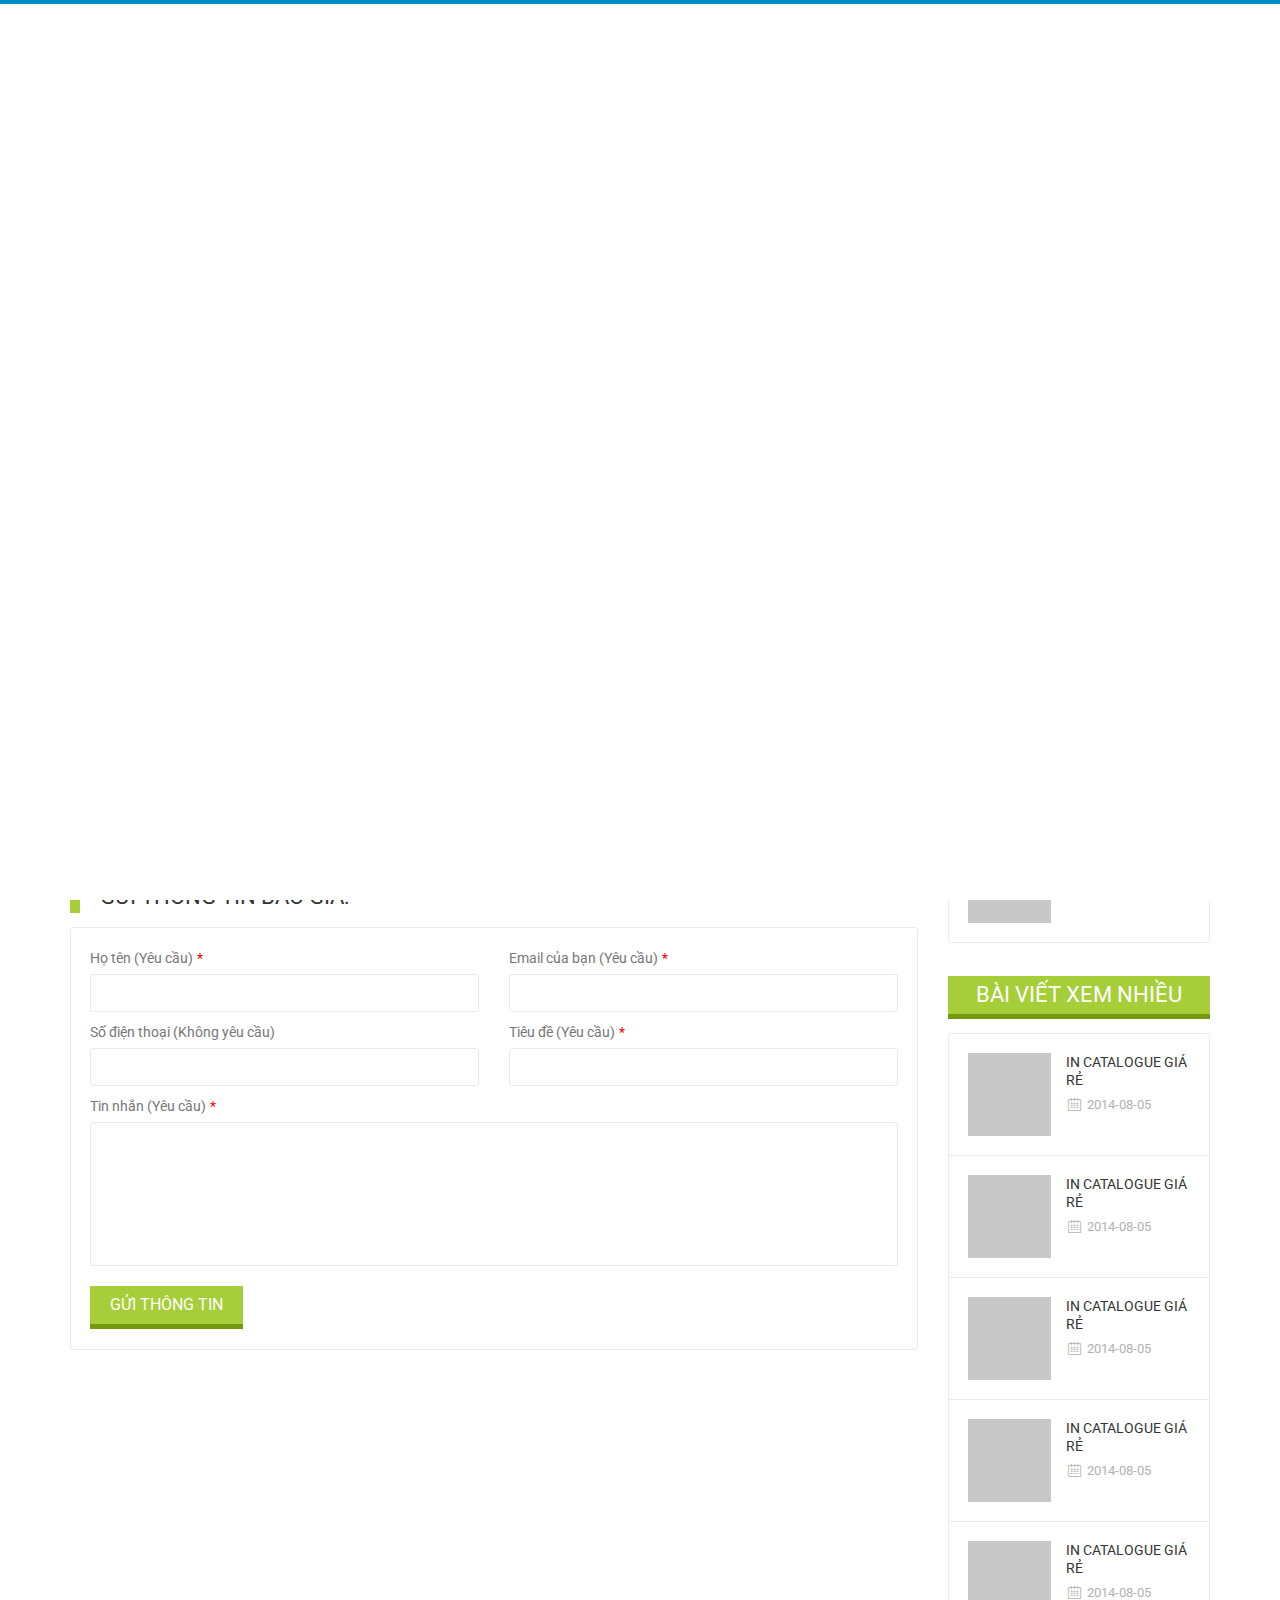
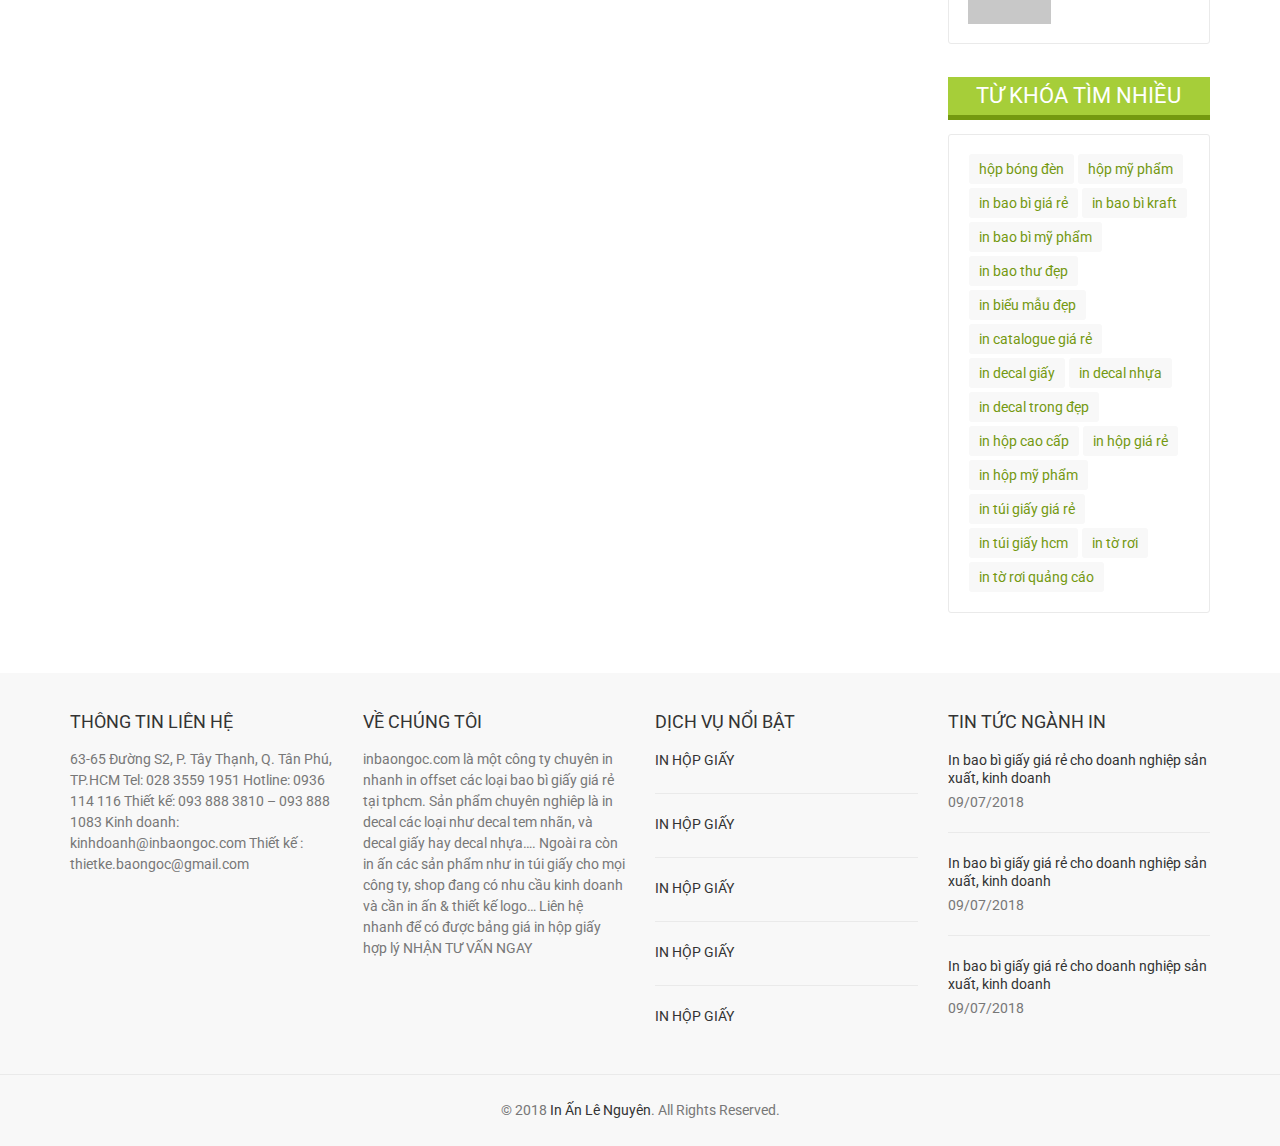
==== commit 520796a5: "update code product detail" ====
--- a/templates/frontend/blog_post_v1.html
+++ b/templates/frontend/blog_post_v1.html
@@ -1,2495 +1,2057 @@
 <!doctype html>
 <html lang="en">
-	<head>
-		<!-- Basic page needs
-		============================================ -->
-		<title>ShopMe | Blog Post v1</title>
-		<meta charset="utf-8">
-		<meta name="author" content="">
-		<meta name="description" content="">
-		<meta name="keywords" content="">
-
-		<!-- Mobile specific metas
-		============================================ -->
-		<meta name="viewport" content="width=device-width, initial-scale=1.0, maximum-scale=1.0, user-scalable=no">
-
-		<!-- Favicon
-		============================================ -->
-		<link rel="shortcut icon" type="image/x-icon" href="images/fav_icon.ico">
-
-		<!-- Google web fonts
-		============================================ -->
-		<link href='http://fonts.googleapis.com/css?family=Roboto:400,400italic,300,300italic,700,700italic,900,900italic' rel='stylesheet' type='text/css'>
-
-		<!-- Libs CSS
-		============================================ -->
-		<link rel="stylesheet" href="css/animate.css">
-		<link rel="stylesheet" href="css/fontello.css">
-		<link rel="stylesheet" href="css/bootstrap.min.css">
-		
-		<!-- Theme CSS
-		============================================ -->
-		<link rel="stylesheet" href="js/fancybox/source/jquery.fancybox.css">
-		<link rel="stylesheet" href="js/fancybox/source/helpers/jquery.fancybox-thumbs.css">
-		<link rel="stylesheet" href="js/arcticmodal/jquery.arcticmodal.css">
-		<link rel="stylesheet" href="js/owlcarousel/owl.carousel.css">
-		<link rel="stylesheet" href="css/style.css">
-
-		<!-- JS Libs
-		============================================ -->
-		<script src="js/modernizr.js"></script>
-
-		<!-- Old IE stylesheet
-		============================================ -->
-		<!--[if lte IE 9]>
-			<link rel="stylesheet" type="text/css" href="css/oldie.css">
-		<![endif]-->
-	</head>
-	<body>
-
-		<!-- - - - - - - - - - - - - - Main Wrapper - - - - - - - - - - - - - - - - -->
-
-		<div class="wide_layout">
-
-			<!-- - - - - - - - - - - - - - Header - - - - - - - - - - - - - - - - -->
-
-			<header id="header" class="type_6">
-
-				<!-- - - - - - - - - - - - - - Top part - - - - - - - - - - - - - - - - -->
-
-				<div class="top_part">
-
-					<div class="container">
-
-						<div class="row">
-
-							<div class="col-lg-6 col-md-7 col-sm-8">
-
-								<!-- - - - - - - - - - - - - - Login - - - - - - - - - - - - - - - - -->
-
-								<p>Welcom visitor <a href="#" data-modal-url="modals/login.html">Login</a> or <a href="#">Register</a></p>
-
-								<!-- - - - - - - - - - - - - - End login - - - - - - - - - - - - - - - - -->
-
-							</div> <!--/ [col]-->
-
-							<div class="col-lg-6 col-md-5 col-sm-4">
-
-								<div class="clearfix">
-
-									<!-- - - - - - - - - - - - - - Language change - - - - - - - - - - - - - - - - -->
-
-									<div class="alignright site_settings">
-
-										<span class="current open_"><img src="images/flag_en.jpg" alt="">English</span>
-
-										<ul class="dropdown site_setting_list language">
-
-											<li class="animated_item"><a href="#"><img src="images/flag_en.jpg" alt=""> English</a></li>
-											<li class="animated_item"><a href="#"><img src="images/flag_g.jpg" alt=""> German</a></li>
-											<li class="animated_item"><a href="#"><img src="images/flag_s.jpg" alt=""> Spanish</a></li>
-
-										</ul>
-
-									</div><!--/ .alignright.site_settings-->
-
-									<!-- - - - - - - - - - - - - - End of language change - - - - - - - - - - - - - - - - -->
-									
-									<!-- - - - - - - - - - - - - - Currency change - - - - - - - - - - - - - - - - -->
-
-									<div class="alignright site_settings currency">
-
-										<span class="current open_">USD</span>
-
-										<ul class="dropdown site_setting_list">
-
-											<li class="animated_item"><a href="#">USD</a></li>
-											<li class="animated_item"><a href="#">EUR</a></li>
-											<li class="animated_item"><a href="#">GBP</a></li>
-
-										</ul>
-
-									</div><!--/ .alignright.site_settings.currency-->
-
-									<!-- - - - - - - - - - - - - - End of currency change - - - - - - - - - - - - - - - - -->
-
-								</div><!--/ .clearfix-->
-
-							</div><!--/ [col]-->
-
-						</div><!--/ .row-->
-
-					</div><!--/ .container -->
-
-				</div><!--/ .top_part -->
-				
-				<!-- - - - - - - - - - - - - - End of top part - - - - - - - - - - - - - - - - -->
-
-				<hr>
-
-				<!-- - - - - - - - - - - - - - Bottom part - - - - - - - - - - - - - - - - -->
-
-				<div class="bottom_part">
-
-					<div class="container">
-
-						<div class="row">
-
-							<div class="main_header_row">
-
-								<div class="col-sm-3">
-
-									<!-- - - - - - - - - - - - - - Logo - - - - - - - - - - - - - - - - -->
-
-									<a href="index.html">
-
-										<img src="images/logo.png" alt="">
-
-									</a>
-
-									<!-- - - - - - - - - - - - - - End of logo - - - - - - - - - - - - - - - - -->
-
-								</div><!--/ [col]-->
-
-								<div class="col-sm-3">
-
-									<!-- - - - - - - - - - - - - - Call to action - - - - - - - - - - - - - - - - -->
-
-									<div class="call_us">
-
-										<span>Call us toll free:</span> <b>+1888 234 5678</b>
-
-									</div><!--/ .call_us-->
-
-									<!-- - - - - - - - - - - - - - End call to action - - - - - - - - - - - - - - - - -->
-
-								</div><!--/ [col]-->
-
-								<div class="col-sm-6">
-
-									<!-- - - - - - - - - - - - - - Search form - - - - - - - - - - - - - - - - -->
-
-									<form class="clearfix search">
-
-										<input type="text" name="" tabindex="1" placeholder="Search..." class="alignleft">
-										
-										<!-- - - - - - - - - - - - - - Categories - - - - - - - - - - - - - - - - -->
-
-										<div class="search_category alignleft">
-
-											<div class="open_categories">All Categories</div>
-
-											<ul class="categories_list dropdown">
-
-												<li class="animated_item"><a href="#">Medicine &amp; Health</a></li>
-												<li class="animated_item"><a href="#">Beauty</a></li>
-												<li class="animated_item"><a href="#">Personal Care</a></li>
-												<li class="animated_item"><a href="#">Vitamins &amp; Supplements</a></li>
-												<li class="animated_item"><a href="#">Baby Needs</a></li>
-												<li class="animated_item"><a href="#">Diet &amp; Fitness</a></li>
-												<li class="animated_item"><a href="#">Sexual Well-being</a></li>
-
-											</ul>
-
-										</div><!--/ .search_category.alignleft-->
-
-										<!-- - - - - - - - - - - - - - End of categories - - - - - - - - - - - - - - - - -->
-
-										<button class="button_blue def_icon_btn alignleft"></button>
-
-									</form><!--/ #search-->
-									
-									<!-- - - - - - - - - - - - - - End search form - - - - - - - - - - - - - - - - -->
-
-								</div><!--/ [col]-->
-
-							</div><!--/ .main_header_row-->
-
-						</div><!--/ .row-->
-
-					</div><!--/ .container-->
-
-				</div><!--/ .bottom_part -->
-
-				<!-- - - - - - - - - - - - - - End of bottom part - - - - - - - - - - - - - - - - -->
-
-				<!-- - - - - - - - - - - - - - Main navigation wrapper - - - - - - - - - - - - - - - - -->
-
-				<div id="main_navigation_wrap">
-
-					<div class="container">
-
-						<div class="row">
-
-							<div class="col-xs-12">
-
-								<!-- - - - - - - - - - - - - - Sticky container - - - - - - - - - - - - - - - - -->
-
-								<div class="sticky_inner type_2">
-
-									<!-- - - - - - - - - - - - - - Navigation item - - - - - - - - - - - - - - - - -->
-
-									<div class="nav_item size_4">
-
-										<button class="open_menu"></button>
-
-										<!-- - - - - - - - - - - - - - Main navigation - - - - - - - - - - - - - - - - -->
-
-										<ul class="theme_menu cats dropdown">
-
-											<li class="has_megamenu animated_item">
-
-												<a href="#">Medicine &amp; Health (1375)</a>
-
-												<!-- - - - - - - - - - - - - - Mega menu - - - - - - - - - - - - - - - - -->
-
-												<div class="mega_menu clearfix">
-
-													<!-- - - - - - - - - - - - - - Mega menu item - - - - - - - - - - - - - - - - -->
-
-													<div class="mega_menu_item">
-													
-														<ul class="list_of_links">
-
-															<li><a href="#">Allergy &amp; Sinus</a></li>
-															<li><a href="#">Children's Healthcare</a></li>
-															<li><a href="#">Cough, Cold &amp; Flu</a></li>
-															<li><a href="#">Diabetes Management</a></li>
-															<li><a href="#">Digestion &amp; Nausea</a></li>
-															<li><a href="#">Eye Care</a></li>
-															<li><a href="#">First Aid</a></li>
-															<li><a href="#">Foot Care</a></li>
-															<li><a href="#">Health Clearance</a></li>
-
-														</ul>
-
-													</div><!--/ .mega_menu_item-->
-
-													<!-- - - - - - - - - - - - - - End of mega menu item - - - - - - - - - - - - - - - - -->
-
-													<!-- - - - - - - - - - - - - - Mega menu item - - - - - - - - - - - - - - - - -->
-
-													<div class="mega_menu_item">
-
-														<ul class="list_of_links">
-
-															<li><a href="#">Home Health Care</a></li>
-															<li><a href="#">Home Tests</a></li>
-															<li><a href="#">Incontinence Aids</a></li>
-															<li><a href="#">Natural &amp; Homeopathic</a></li>
-															<li><a href="#">Pain &amp; Fever Relief</a></li>
-															<li><a href="#">Skin Condition Treatments</a></li>
-															<li><a href="#">Sleep &amp; Snoring aids</a></li>
-															<li><a href="#">Stop Smoking Aids</a></li>
-															<li><a href="#">Support &amp; Braces</a></li>
-
-														</ul>
-
-													</div><!--/ .mega_menu_item-->
-
-													<!-- - - - - - - - - - - - - - End of mega menu item - - - - - - - - - - - - - - - - -->
-
-												</div><!--/ .mega_menu-->
-
-												<!-- - - - - - - - - - - - - - End of mega menu - - - - - - - - - - - - - - - - -->
-
-											</li>
-											<li class="has_megamenu animated_item">
-
-												<a href="#">Beauty (1687)</a>
-
-												<!-- - - - - - - - - - - - - - Mega menu - - - - - - - - - - - - - - - - -->
-
-												<div class="mega_menu type_2 clearfix">
-
-													<!-- - - - - - - - - - - - - - Mega menu item - - - - - - - - - - - - - - - - -->
-
-													<div class="mega_menu_item">
-													
-														<h6><b>By Category</b></h6>
-													
-														<ul class="list_of_links">
-
-															<li><a href="#">Bath &amp; Spa</a></li>
-															<li><a href="#">Beauty Clearance</a></li>
-															<li><a href="#">Gift Sets</a></li>
-															<li><a href="#">Hair Care</a></li>
-															<li><a href="#">Makeup &amp; Accessories</a></li>
-															<li><a href="#">Skin Care</a></li>
-															<li><a href="#">Tools &amp; Accessories</a></li>
-															<li><a href="#" class="all">View All Categories</a></li>
-
-														</ul>
-
-													</div><!--/ .mega_menu_item-->
-
-													<!-- - - - - - - - - - - - - - End of mega menu item - - - - - - - - - - - - - - - - -->
-
-													<!-- - - - - - - - - - - - - - Mega menu item - - - - - - - - - - - - - - - - -->
-
-													<div class="mega_menu_item">
-
-														<h6><b>By Brand</b></h6>
-													
-														<ul class="list_of_links">
-
-															<li><a href="#">Abibas</a></li>
-															<li><a href="#">Agedir</a></li>
-															<li><a href="#">Aldan</a></li>
-															<li><a href="#">Biomask</a></li>
-															<li><a href="#">Gamman</a></li>
-															<li><a href="#">Pallona</a></li>
-															<li><a href="#">Pure Care</a></li>
-															<li><a href="#" class="all">View All Brands</a></li>
-
-														</ul>
-
-													</div><!--/ .mega_menu_item-->
-
-													<!-- - - - - - - - - - - - - - End of mega menu item - - - - - - - - - - - - - - - - -->
-
-													<!-- - - - - - - - - - - - - - Mega menu item - - - - - - - - - - - - - - - - -->
-
-													<div class="mega_menu_item">
-														
-														<a href="#">
-															<img src="images/mega_menu_img_1.jpg" alt="">
-														</a>
-
-													</div><!--/ .mega_menu_item-->
-
-													<!-- - - - - - - - - - - - - - End of mega menu item - - - - - - - - - - - - - - - - -->
-
-												</div><!--/ .mega_menu-->
-
-												<!-- - - - - - - - - - - - - - End of mega menu - - - - - - - - - - - - - - - - -->
-
-											</li>
-											<li class="has_megamenu animated_item">
-
-												<a href="#">Personal Care (1036)</a>
-
-												<!-- - - - - - - - - - - - - - Mega menu - - - - - - - - - - - - - - - - -->
-
-												<div class="mega_menu type_3 clearfix">
-
-													<!-- - - - - - - - - - - - - - Mega menu item - - - - - - - - - - - - - - - - -->
-
-													<div class="mega_menu_item">
-
-														<ul class="list_of_links">
-
-															<li><a href="#">Oral Care</a></li>
-															<li><a href="#">Shaving &amp; Hair Removal</a></li>
-															<li><a href="#">Men's</a></li>
-															<li><a href="#">Sun Care</a></li>
-															<li><a href="#">Clearance</a></li>
-															<li><a href="#">Feminine Care</a></li>
-															<li><a href="#">Gift Sets</a></li>
-															<li><a href="#">Soaps &amp; Bodywash</a></li>
-															<li><a href="#">Massage &amp; Relaxation</a></li>
-															<li><a href="#">Foot Care</a></li>
-															<li><a href="#" class="all">View All Categories</a></li>
-
-														</ul>
-
-													</div><!--/ .mega_menu_item -->
-
-													<!-- - - - - - - - - - - - - - End of mega menu item - - - - - - - - - - - - - - - - -->
-
-													<!-- - - - - - - - - - - - - - Mega menu item - - - - - - - - - - - - - - - - -->
-
-													<div class="mega_menu_item products_in_mega_menu">
-
-														<h6 class="widget_title"><b>Today's Deals</b></h6>
-
-														<div class="row">
-
-															<div class="col-sm-4">
-
-																<!-- - - - - - - - - - - - - - Product - - - - - - - - - - - - - - - - -->
-
-																<div class="product_item">
-
-																	<!-- - - - - - - - - - - - - - Thumbnail - - - - - - - - - - - - - - - - -->
-
-																	<div class="image_wrap">
-
-																		<img src="images/product_img_11.jpg" alt="">
-
-																	</div><!--/. image_wrap-->
-
-																	<!-- - - - - - - - - - - - - - End thumbnail - - - - - - - - - - - - - - - - -->
-
-																	<!-- - - - - - - - - - - - - - Label - - - - - - - - - - - - - - - - -->
-
-																	<div class="label_offer percentage">
-
-																		<div>30%</div>OFF
-
-																	</div>
-
-																	<!-- - - - - - - - - - - - - - End label - - - - - - - - - - - - - - - - -->
-
-																	<!-- - - - - - - - - - - - - - Product description - - - - - - - - - - - - - - - - -->
-
-																	<div class="description">
-
-																		<p><a href="#">Metus nulla facilisi, Original 24 fl oz</a></p>
-
-																		<div class="clearfix product_info">
-
-																			<p class="product_price alignleft"><s>$9.99</s> <b>$5.99</b></p>
-
-																		</div><!--/ .clearfix.product_info-->
-
-																	</div>
-
-																	<!-- - - - - - - - - - - - - - End of product description - - - - - - - - - - - - - - - - -->
-
-																</div><!--/ .product_item-->
-																
-																<!-- - - - - - - - - - - - - - End of product - - - - - - - - - - - - - - - - -->
-
-															</div><!--/ [col]-->
-
-															<div class="col-sm-4">
-
-																<!-- - - - - - - - - - - - - - Product - - - - - - - - - - - - - - - - -->
-
-																<div class="product_item">
-
-																	<!-- - - - - - - - - - - - - - Thumbnail - - - - - - - - - - - - - - - - -->
-																	
-																	<div class="image_wrap">
-
-																		<img src="images/product_img_12.jpg" alt="">
-
-																	</div><!--/. image_wrap-->
-
-																	<!-- - - - - - - - - - - - - - End thumbnail - - - - - - - - - - - - - - - - -->
-
-																	<!-- - - - - - - - - - - - - - Label - - - - - - - - - - - - - - - - -->
-
-																	<div class="label_offer percentage">
-
-																		<div>25%</div>OFF
-
-																	</div>
-
-																	<!-- - - - - - - - - - - - - - End label - - - - - - - - - - - - - - - - -->
-
-																	<!-- - - - - - - - - - - - - - Product description - - - - - - - - - - - - - - - - -->
-
-																	<div class="description">
-
-																		<p><a href="#">Donec porta diam eu massa diam lorem 29 ea</a></p>
-
-																		<div class="clearfix product_info">
-
-																			<p class="product_price alignleft"><s>$16.99</s> <b>$14.99</b></p>
-
-																		</div><!--/ .clearfix.product_info-->
-
-																	</div>
-
-																	<!-- - - - - - - - - - - - - - End of product description - - - - - - - - - - - - - - - - -->
-
-																</div><!--/ .product_item-->
-																
-																<!-- - - - - - - - - - - - - - End of product - - - - - - - - - - - - - - - - -->
-
-															</div><!--/ [col]-->
-
-															<div class="col-sm-4">
-
-																<!-- - - - - - - - - - - - - - Product - - - - - - - - - - - - - - - - -->
-
-																<div class="product_item">
-
-																	<!-- - - - - - - - - - - - - - Thumbnail - - - - - - - - - - - - - - - - -->
-																	
-																	<div class="image_wrap">
-
-																		<img src="images/product_img_13.jpg" alt="">
-
-																	</div><!--/. image_wrap-->
-
-																	<!-- - - - - - - - - - - - - - End thumbnail - - - - - - - - - - - - - - - - -->
-
-																	<!-- - - - - - - - - - - - - - Label - - - - - - - - - - - - - - - - -->
-
-																	<div class="label_offer percentage">
-
-																		<div>40%</div>OFF
-
-																	</div>
-
-																	<!-- - - - - - - - - - - - - - End label - - - - - - - - - - - - - - - - -->
-
-																	<!-- - - - - - - - - - - - - - Product description - - - - - - - - - - - - - - - - -->
-
-																	<div class="description">
-
-																		<p><a href="#">Etiam cursus leo vel metus nulla facilisi...</a></p>
-
-																		<div class="clearfix product_info">
-
-																			<p class="product_price alignleft"><s>$103.99</s> <b>$73.99</b></p>
-
-																		</div><!--/ .clearfix.product_info-->
-
-																	</div>
-
-																	<!-- - - - - - - - - - - - - - End of product description - - - - - - - - - - - - - - - - -->
-
-																</div><!--/ .product_item-->
-																
-																<!-- - - - - - - - - - - - - - End of product - - - - - - - - - - - - - - - - -->
-
-															</div><!--/ [col]-->
-															
-														</div><!--/ .row-->
-
-														<hr>
-
-														<a href="#" class="button_grey">View All Deals</a>
-
-													</div><!--/ .mega_menu_item-->
-
-													<!-- - - - - - - - - - - - - - End of mega menu item - - - - - - - - - - - - - - - - -->
-
-												</div><!--/ .mega_menu-->
-
-												<!-- - - - - - - - - - - - - - End of mega menu - - - - - - - - - - - - - - - - -->
-
-											</li>
-											<li class="has_megamenu animated_item">
-
-												<a href="#">Vitamins &amp; Supplements (202)</a>
-
-												<!-- - - - - - - - - - - - - - Mega menu - - - - - - - - - - - - - - - - -->
-
-												<div class="mega_menu type_4 clearfix">
-
-													<!-- - - - - - - - - - - - - - Mega menu item - - - - - - - - - - - - - - - - -->
-
-													<div class="mega_menu_item">
-
-														<h6><b>By Condition</b></h6>
-													
-														<ul class="list_of_links">
-
-															<li><a href="#">Aches &amp; Pains</a></li>
-															<li><a href="#">Acne Solutions</a></li>
-															<li><a href="#">Allergy &amp; Sinus</a></li>
-															<li><a href="#" class="all">View All</a></li>
-
-														</ul>
-
-													</div><!--/ .mega_menu_item-->
-
-													<!-- - - - - - - - - - - - - - End of mega menu item - - - - - - - - - - - - - - - - -->
-
-													<!-- - - - - - - - - - - - - - Mega menu item - - - - - - - - - - - - - - - - -->
-
-													<div class="mega_menu_item">
-
-														<h6><b>Multivitamins</b></h6>
-
-														<ul class="list_of_links">
-
-															<li><a href="#">50+ Multivitamins</a></li>
-															<li><a href="#">Children's Multivitamins</a></li>
-															<li><a href="#">Men's Multivitamins</a></li>
-															<li><a href="#" class="all">View All</a></li>
-
-														</ul>
-
-													</div><!--/ .mega_menu_item-->
-
-													<!-- - - - - - - - - - - - - - End of mega menu item - - - - - - - - - - - - - - - - -->
-
-													<!-- - - - - - - - - - - - - - Mega menu item - - - - - - - - - - - - - - - - -->
-
-													<div class="mega_menu_item">
-
-														<h6><b>Herbs</b></h6>
-
-														<ul class="list_of_links">
-
-															<li><a href="#">Aloe Vera</a></li>
-															<li><a href="#">Ashwagandha</a></li>
-															<li><a href="#">Astragalus</a></li>
-															<li><a href="#" class="all">View All</a></li>
-
-														</ul>
-
-													</div><!--/ .mega_menu_item-->
-
-													<!-- - - - - - - - - - - - - - End of mega menu item - - - - - - - - - - - - - - - - -->
-
-													<!-- - - - - - - - - - - - - - Banner - - - - - - - - - - - - - - - - -->
-
-													<div class="mega_menu_banner">
-
-														<a href="#">
-															<img src="images/mega_menu_img_2.jpg" alt="">
-														</a>
-
-													</div><!--/ .mega_menu_banner-->
-
-													<!-- - - - - - - - - - - - - - End of banner - - - - - - - - - - - - - - - - -->
-
-												</div><!--/ .mega_menu-->
-
-												<!-- - - - - - - - - - - - - - End of mega menu - - - - - - - - - - - - - - - - -->
-
-											</li>
-											<li class="has_megamenu animated_item"><a href="#">Baby Needs (525)</a></li>
-											<li class="has_megamenu animated_item"><a href="#">Diet &amp; Fitness (135)</a></li>
-											<li class="has_megamenu animated_item"><a href="#">Sexuall Well-being (298)</a></li>
-											<li class="has_megamenu animated_item"><a href="#" class="all"><b>All Categories</b></a></li>
-
-										</ul>
-
-										<!-- - - - - - - - - - - - - - End of main navigation - - - - - - - - - - - - - - - - -->
-
-									</div><!--/ .nav_item-->
-
-									<!-- - - - - - - - - - - - - - End of navigation item - - - - - - - - - - - - - - - - -->
-
-									<!-- - - - - - - - - - - - - - Navigation item - - - - - - - - - - - - - - - - -->
-
-									<div class="nav_item">
-
-										<nav class="main_navigation">
-
-											<ul>
-
-												<li><a href="index.html">Home</a></li>
-												<li><a href="shop_my_account.html">My Account</a></li>
-												<li><a href="shop_shopping_cart.html">Shopping Cart</a></li>
-												<li><a href="shop_checkout.html">Checkout</a></li>
-												<li><a href="blog_v1.html">Blog</a></li>
-												<li><a href="additional_page_contact.html">Contact Us</a></li>
-												
-												<li class="has_submenu current">
-
-													<a href="index.html">Pages</a>
-
-													<!-- - - - - - - - - - - - - - Submenu (level 2) - - - - - - - - - - - - - - - - -->
-
-													<ul class="theme_menu submenu">
-														
-														<li class="has_submenu">
-
-															<a href="index.html">Homepage Layouts</a>
-
-															<!-- - - - - - - - - - - - - - Submenu (level 3) - - - - - - - - - - - - - - - - -->
-
-															<ul class="theme_menu submenu">
-
-																<li><a href="index.html">Home 1</a></li>
-																<li><a href="home_v2.html">Home 2</a></li>
-																<li><a href="home_v3.html">Home 3</a></li>
-																<li><a href="home_v4.html">Home 4</a></li>
-																<li><a href="home_v5.html">Home 5</a></li>
-																<li><a href="home_v6.html">Home 6</a></li>
-
-															</ul>
-
-															<!-- - - - - - - - - - - - - - End submenu (level 3) - - - - - - - - - - - - - - - - -->
-
-														</li>
-
-														<li class="has_submenu">
-
-															<a href="category_page_v1.html">Category Page Layouts</a>
-
-															<!-- - - - - - - - - - - - - - Submenu (level 3) - - - - - - - - - - - - - - - - -->
-
-															<ul class="theme_menu submenu">
-
-																<li><a href="category_page_v1.html">Category page 1</a></li>
-																<li><a href="category_page_v2.html">Category page 2</a></li>
-																<li><a href="category_page_v3.html">Category page 3</a></li>
-																<li><a href="category_page_v4.html">Category page 4</a></li>
-
-															</ul>
-
-															<!-- - - - - - - - - - - - - - End submenu (level 3) - - - - - - - - - - - - - - - - -->
-
-														</li>
-
-														<li class="has_submenu">
-
-															<a href="product_page_v1.html">Product Page Layouts</a>
-
-															<!-- - - - - - - - - - - - - - Submenu (level 3) - - - - - - - - - - - - - - - - -->
-
-															<ul class="theme_menu submenu">
-
-																<li><a href="product_page_v1.html">Product page 1</a></li>
-																<li><a href="product_page_v2.html">Product page 2</a></li>
-																<li><a href="product_page_v3.html">Product page 3</a></li>
-
-															</ul>
-
-															<!-- - - - - - - - - - - - - - End submenu (level 3) - - - - - - - - - - - - - - - - -->
-
-														</li>
-
-														<li class="has_submenu">
-
-															<a href="shop_shopping_cart.html">Other Shop Pages</a>
-
-															<!-- - - - - - - - - - - - - - Submenu (level 3) - - - - - - - - - - - - - - - - -->
-
-															<ul class="theme_menu submenu">
-
-																<li><a href="shop_shopping_cart.html">Shopping cart</a></li>
-																<li><a href="shop_checkout.html">Checkout</a></li>
-																<li><a href="shop_wishlist.html">Wishlist</a></li>
-																<li><a href="shop_product_comparison.html">Product Comparison</a></li>
-																<li><a href="shop_my_account.html">My Account</a></li>
-																<li><a href="shop_manufacturers.html">Manufacturers</a></li>
-																<li><a href="shop_manufacturer_page.html">Manufacturer Page</a></li>
-																<li><a href="shop_orders_list.html">Order List</a></li>
-																<li><a href="shop_order_page.html">Order Page</a></li>
-
-															</ul>
-
-															<!-- - - - - - - - - - - - - - End submenu (level 3) - - - - - - - - - - - - - - - - -->
-
-														</li>
-
-														<li class="has_submenu">
-
-															<a href="additional_page_about.html">Additional Pages</a>
-
-															<!-- - - - - - - - - - - - - - Submenu (level 3) - - - - - - - - - - - - - - - - -->
-
-															<ul class="theme_menu submenu">
-
-																<li><a href="additional_page_about.html">About Us</a></li>
-																<li><a href="additional_page_contact.html">Contact Us</a></li>
-																<li><a href="additional_page_faq.html">FAQ</a></li>
-																<li><a href="additional_page_404.html">404 Page</a></li>
-																<li><a href="additional_page_sitemap.html">Sitemap</a></li>
-
-															</ul>
-
-															<!-- - - - - - - - - - - - - - End submenu (level 3) - - - - - - - - - - - - - - - - -->
-
-														</li>
-
-														<li class="has_submenu">
-
-															<a href="extra_stuff_elements.html">Extra Stuff</a>
-
-															<!-- - - - - - - - - - - - - - Submenu (level 3) - - - - - - - - - - - - - - - - -->
-
-															<ul class="theme_menu submenu">
-
-																<li><a href="extra_stuff_elements.html">Elements</a></li>
-																<li><a href="extra_stuff_typography.html">Typography</a></li>
-																<li><a href="extra_stuff_columns.html">Columns</a></li>
-
-															</ul>
-
-															<!-- - - - - - - - - - - - - - End submenu (level 3) - - - - - - - - - - - - - - - - -->
-
-														</li>
-
-														<li class="has_submenu current">
-
-															<a href="blog_v1.html">Blog Pages</a>
-
-															<!-- - - - - - - - - - - - - - Submenu (level 3) - - - - - - - - - - - - - - - - -->
-
-															<ul class="theme_menu submenu">
-
-																<li><a href="blog_v1.html">Blog v1</a></li>
-																<li><a href="blog_v2.html">Blog v2</a></li>
-																<li><a href="blog_v3.html">Blog v3</a></li>
-																<li class="current"><a href="blog_post_v1.html">Blog Post v1</a></li>
-																<li><a href="blog_post_v2.html">Blog Post v2</a></li>
-
-															</ul>
-
-															<!-- - - - - - - - - - - - - - End submenu (level 3) - - - - - - - - - - - - - - - - -->
-
-														</li>
-
-													</ul>
-
-													<!-- - - - - - - - - - - - - - End submenu (level 2) - - - - - - - - - - - - - - - - -->
-
-												</li>
-
-											</ul>
-
-										</nav><!--/ .main_navigation-->
-
-									</div>
-
-									<!-- - - - - - - - - - - - - - End of navigation item - - - - - - - - - - - - - - - - -->
-
-									<!-- - - - - - - - - - - - - - Navigation item - - - - - - - - - - - - - - - - -->
-
-									<div class="nav_item size_4">
-
-										<a href="#" class="wishlist_button" data-amount="7"></a>
-										
-									</div><!--/ .nav_item-->
-
-									<!-- - - - - - - - - - - - - - End of main navigation - - - - - - - - - - - - - - - - -->
-
-									<!-- - - - - - - - - - - - - - Navigation item - - - - - - - - - - - - - - - - -->
-
-									<div class="nav_item size_4">
-
-										<a href="#" class="compare_button" data-amount="3"></a>
-										
-									</div><!--/ .nav_item-->
-
-									<!-- - - - - - - - - - - - - - End of main navigation - - - - - - - - - - - - - - - - -->
-
-									<!-- - - - - - - - - - - - - - Navigation item - - - - - - - - - - - - - - - - -->
-
-									<div class="nav_item size_3">
-
-										<button id="open_shopping_cart" class="open_button" data-amount="3">
-											<b class="title">My Cart</b>
-											<b class="total_price">$999.00</b>
-										</button>
-
-										<!-- - - - - - - - - - - - - - Products list - - - - - - - - - - - - - - - - -->
-
-										<div class="shopping_cart dropdown">
-
-												<div class="animated_item">
-
-													<p class="title">Recently added item(s)</p>
-
-													<!-- - - - - - - - - - - - - - Product - - - - - - - - - - - - - - - - -->
-
-													<div class="clearfix sc_product">
-
-														<a href="#" class="product_thumb"><img src="images/sc_img_1.jpg" alt=""></a>
-
-														<a href="#" class="product_name">Leo vel metus nulla facilisi etiam cursus...</a>
-
-														<p>1 x $499.00</p>
-
-														<button class="close"></button>
-
-													</div><!--/ .clearfix.sc_product-->
-													
-													<!-- - - - - - - - - - - - - - End of product - - - - - - - - - - - - - - - - -->
-
-												</div><!--/ .animated_item-->
-
-												<div class="animated_item">
-
-													<!-- - - - - - - - - - - - - - Product - - - - - - - - - - - - - - - - -->
-
-													<div class="clearfix sc_product">
-
-														<a href="#" class="product_thumb"><img src="images/sc_img_2.jpg" alt=""></a>
-
-														<a href="#" class="product_name">Donec porta diam eu massa...</a>
-
-														<p>1 x $499.00</p>
-
-														<button class="close"></button>
-
-													</div><!--/ .clearfix.sc_product-->
-													
-													<!-- - - - - - - - - - - - - - End of product - - - - - - - - - - - - - - - - -->
-
-												</div><!--/ .animated_item-->
-
-												<div class="animated_item">
-
-													<!-- - - - - - - - - - - - - - Product - - - - - - - - - - - - - - - - -->
-
-													<div class="clearfix sc_product">
-
-														<a href="#" class="product_thumb"><img src="images/sc_img_3.jpg" alt=""></a>
-
-														<a href="#" class="product_name">Sed in lacus ut enim<br>adipiscing aliquet 30 ea</a>
-
-														<p>1 x $499.00</p>
-
-														<button class="close"></button>
-
-													</div><!--/ .clearfix.sc_product-->
-													
-													<!-- - - - - - - - - - - - - - End of product - - - - - - - - - - - - - - - - -->
-
-												</div><!--/ .animated_item-->
-
-												<div class="animated_item">
-
-													<!-- - - - - - - - - - - - - - Total info - - - - - - - - - - - - - - - - -->
-
-													<ul class="total_info">
-
-														<li><span class="price">Tax:</span> $0.00</li>
-
-														<li><span class="price">Discount:</span> $37.00</li>
-
-														<li class="total"><b><span class="price">Total:</span> $999.00</b></li>
-
-													</ul>
-													
-													<!-- - - - - - - - - - - - - - End of total info - - - - - - - - - - - - - - - - -->
-
-												</div><!--/ .animated_item-->
-
-												<div class="animated_item">
-
-													<a href="#" class="button_grey">View Cart</a>
-
-													<a href="#" class="button_blue">Checkout</a>
-
-												</div><!--/ .animated_item-->
-
-											</div><!--/ .shopping_cart.dropdown-->
-										
-										<!-- - - - - - - - - - - - - - End of products list - - - - - - - - - - - - - - - - -->
-										
-									</div><!--/ .nav_item-->
-
-									<!-- - - - - - - - - - - - - - End of navigation item - - - - - - - - - - - - - - - - -->
-
-								</div><!--/ .sticky_inner -->
-
-								<!-- - - - - - - - - - - - - - End of sticky container - - - - - - - - - - - - - - - - -->
-
-							</div><!--/ [col]-->
-
-						</div><!--/ .row-->
-
-					</div><!--/ .container-->
-
-				</div><!--/ .main_navigation_wrap-->
-
-				<!-- - - - - - - - - - - - - - End of main navigation wrapper - - - - - - - - - - - - - - - - -->
-
-			</header>
-			
-			<!-- - - - - - - - - - - - - - End Header - - - - - - - - - - - - - - - - -->
-
-			<!-- - - - - - - - - - - - - - Page Wrapper - - - - - - - - - - - - - - - - -->
-
-			<div class="secondary_page_wrapper">
-
-				<div class="container">
-
-					<!-- - - - - - - - - - - - - - Breadcrumbs - - - - - - - - - - - - - - - - -->
-
-					<ul class="breadcrumbs">
-
-						<li><a href="index.html">Home</a></li>
-						<li><a href="blog_v1.html">Blog</a></li>
-						<li>Ut pharetra augue nec augue integer rutrum ante eu lacus</li>
-
-					</ul>
-
-					<div class="row">
-
-						<aside class="col-md-3 col-sm-4">
-
-							<!-- - - - - - - - - - - - - - Categories - - - - - - - - - - - - - - - - -->
-
-							<section class="section_offset">
-
-								<h3>Blog Categories</h3>
-
-								<ul class="theme_menu">
-
-									<li><a href="#">News</a></li>
-									<li><a href="#">About Beauty</a></li>
-									<li><a href="#">Baby &amp; Mom</a></li>
-									<li><a href="#">Diet &amp; Fitness</a></li>
-									<li><a href="#">Promotions</a></li>
-
-								</ul>
-
-							</section><!--/ .section_offset -->
-
-							<!-- - - - - - - - - - - - - - End of categories - - - - - - - - - - - - - - - - -->
-
-							<!-- - - - - - - - - - - - - - Popular posts - - - - - - - - - - - - - - - - -->
-
-							<section class="section_offset">
-
-								<h3>Popular Posts</h3>
-
-								<ul class="list_of_entries">
-
-									<!-- - - - - - - - - - - - - - Entry - - - - - - - - - - - - - - - - -->
-
-									<li>
-											
-										<article class="entry">
-											
-											<!-- - - - - - - - - - - - - - Thumbnail - - - - - - - - - - - - - - - - -->
-
-											<a href="#" class="entry_thumb">
-
-												<img src="images/blog_thumb_4.jpg" alt="">
-
-											</a>
-
-											<!-- - - - - - - - - - - - - - End of thumbnail - - - - - - - - - - - - - - - - -->
-
-											<div class="wrapper">
-
-												<h6 class="entry_title"><a href="#">Lorem ipsum dolor sit amet, consecte- tuer adipis</a></h6>
-
-												<!-- - - - - - - - - - - - - - Byline - - - - - - - - - - - - - - - - -->
-
-												<div class="entry_meta">
-
-													<span><i class="icon-calendar"></i> 2014-08-05</span>
-
-													<span><a href="#" class="comments"><i class="icon-comment"></i> 3</a></span>
-
-												</div><!--/ .byline-->
-
-												<!-- - - - - - - - - - - - - - End of byline - - - - - - - - - - - - - - - - -->
-
-											</div><!--/ .wrapper-->
-
-										</article><!--/ .clearfix-->
-
-									</li>
-
-									<!-- - - - - - - - - - - - - - End of entry - - - - - - - - - - - - - - - - -->
-
-									<!-- - - - - - - - - - - - - - Entry - - - - - - - - - - - - - - - - -->
-
-									<li>
-											
-										<article class="entry">
-											
-											<!-- - - - - - - - - - - - - - Thumbnail - - - - - - - - - - - - - - - - -->
-
-											<a href="#" class="entry_thumb">
-
-												<img src="images/blog_thumb_5.jpg" alt="">
-
-											</a>
-
-											<!-- - - - - - - - - - - - - - End of thumbnail - - - - - - - - - - - - - - - - -->
-
-											<div class="wrapper">
-
-												<h6 class="entry_title"><a href="#">Neque porro quis- quam est, qui</a></h6>
-
-												<!-- - - - - - - - - - - - - - Byline - - - - - - - - - - - - - - - - -->
-
-												<div class="entry_meta">
-
-													<span><i class="icon-calendar"></i> 2014-11-06</span>
-
-													<span><a href="#" class="comments"><i class="icon-comment"></i> 7</a></span>
-
-												</div><!--/ .byline-->
-
-												<!-- - - - - - - - - - - - - - End of byline - - - - - - - - - - - - - - - - -->
-
-											</div><!--/ .wrapper-->
-
-										</article><!--/ .clearfix-->
-
-									</li>
-
-									<!-- - - - - - - - - - - - - - End of entry - - - - - - - - - - - - - - - - -->
-
-									<!-- - - - - - - - - - - - - - Entry - - - - - - - - - - - - - - - - -->
-
-									<li>
-											
-										<article class="entry">
-											
-											<!-- - - - - - - - - - - - - - Thumbnail - - - - - - - - - - - - - - - - -->
-
-											<a href="#" class="entry_thumb">
-
-												<img src="images/blog_thumb_6.jpg" alt="">
-
-											</a>
-
-											<!-- - - - - - - - - - - - - - End of thumbnail - - - - - - - - - - - - - - - - -->
-
-											<div class="wrapper">
-
-												<h6 class="entry_title"><a href="#">Mauris fermentum dictum magna</a></h6>
-
-												<!-- - - - - - - - - - - - - - Byline - - - - - - - - - - - - - - - - -->
-
-												<div class="entry_meta">
-
-													<span><i class="icon-calendar"></i> 2014-03-12</span>
-
-													<span><a href="#" class="comments"><i class="icon-comment"></i> 4</a></span>
-
-												</div><!--/ .byline-->
-
-												<!-- - - - - - - - - - - - - - End of byline - - - - - - - - - - - - - - - - -->
-
-											</div><!--/ .wrapper-->
-
-										</article><!--/ .clearfix-->
-
-									</li>
-
-									<!-- - - - - - - - - - - - - - End of entry - - - - - - - - - - - - - - - - -->
-
-								</ul>
-
-							</section><!--/ .section_offset -->
-
-							<!-- - - - - - - - - - - - - - End of popular posts - - - - - - - - - - - - - - - - -->
-
-							<!-- - - - - - - - - - - - - - Banner - - - - - - - - - - - - - - - - -->
-
-							<div class="section_offset">
-
-								<a href="#" class="banner">
-									
-									<img src="images/banner_img_10.png" alt="">
-
-								</a>
-
-							</div>
-
-							<!-- - - - - - - - - - - - - - End of banner - - - - - - - - - - - - - - - - -->
-
-							<!-- - - - - - - - - - - - - - Recent comments - - - - - - - - - - - - - - - - -->
-
-							<section class="section_offset">
-
-								<h3>Recent Comments</h3>
-
-								<ul class="recentcomments_list">
-
-									<!-- - - - - - - - - - - - - - Comment - - - - - - - - - - - - - - - - -->
-
-									<li class="recentcomment">
-										
-										<div class="posted_by">Posted by: <a href="#">admin</a>:</div>
-
-										<a href="#">Lorem ipsum dolor sit amet, con- sectetuer adipis</a>
-
-										<p class="comment">Fusce euismod consequat ante. Lorem ipsum dolor sit amet...</p>
-
-									</li>
-
-
-									<!-- - - - - - - - - - - - - - End of comment - - - - - - - - - - - - - - - - -->
-
-									<!-- - - - - - - - - - - - - - Comment - - - - - - - - - - - - - - - - -->
-
-									<li class="recentcomment">
-										
-										<div class="posted_by">Posted by: <a href="#">admin</a>:</div>
-
-										<a href="#">Neque porro quisquam est, qui</a>
-
-										<p class="comment">Consectetuer adipis. Mauris accumsan nulla vel diam. Sed in...</p>
-
-									</li>
-
-
-									<!-- - - - - - - - - - - - - - End of comment - - - - - - - - - - - - - - - - -->
-
-									<!-- - - - - - - - - - - - - - Comment - - - - - - - - - - - - - - - - -->
-
-									<li class="recentcomment">
-										
-										<div class="posted_by">Posted by: <a href="#">admin</a>:</div>
-
-										<a href="#">Mauris fermentum dictum magna</a>
-
-										<p class="comment">Vestibulum ante ipsum primis in faucibus orci luctus et ultrices...</p>
-
-									</li>
-
-
-									<!-- - - - - - - - - - - - - - End of comment - - - - - - - - - - - - - - - - -->
-
-								</ul>
-
-							</section>
-
-							<!-- - - - - - - - - - - - - - End recent comments - - - - - - - - - - - - - - - - -->
-
-							<!-- - - - - - - - - - - - - - Blog Tags - - - - - - - - - - - - - - - - -->
-
-							<section class="section_offset">
-
-								<h3>Blog Tags</h3>
-
-								<div class="tags_container">
-
-									<ul class="tags_cloud">
-										
-										<li><a href="#" class="button_grey">allergy</a></li>
-										<li><a href="#" class="button_grey">baby</a></li>
-										<li><a href="#" class="button_grey">beauty</a></li>
-										<li><a href="#" class="button_grey">ear care</a></li>
-										<li><a href="#" class="button_grey">for her</a></li>
-										<li><a href="#" class="button_grey">for him</a></li>
-										<li><a href="#" class="button_grey">first aid</a></li>
-										<li><a href="#" class="button_grey">gift sets</a></li>
-										<li><a href="#" class="button_grey">spa</a></li>
-										<li><a href="#" class="button_grey">hair care</a></li>
-										<li><a href="#" class="button_grey">herbs</a></li>
-										<li><a href="#" class="button_grey">medicine</a></li>
-										<li><a href="#" class="button_grey">natural</a></li>
-										<li><a href="#" class="button_grey">oral care</a></li>
-										<li><a href="#" class="button_grey">pain</a></li>
-										<li><a href="#" class="button_grey">pedicure</a></li>
-										<li><a href="#" class="button_grey">personal care</a></li>
-										<li><a href="#" class="button_grey">probiotics</a></li>
-
-									</ul><!--/ .tags_cloud-->
-									
-								</div><!--/ .tags_container-->
-
-							</section>
-
-							<!-- - - - - - - - - - - - - - Banner - - - - - - - - - - - - - - - - -->
-
-							<div class="section_offset">
-
-								<a href="#" class="banner">
-									
-									<img src="images/banner_img_11.png" alt="">
-
-								</a>
-
-							</div>
-
-							<!-- - - - - - - - - - - - - - End of banner - - - - - - - - - - - - - - - - -->
-
-							<!-- - - - - - - - - - - - - - Community poll - - - - - - - - - - - - - - - - -->
-
-							<section class="section_offset">
-
-								<h3>Community Poll</h3>
-
-								<div class="theme_box">
-
-									<p class="form_caption_2">Fusce euismod consequat ante?</p>
-
-									<form id="community_poll" class="type_2">
-
-										<ul>
-
-											<li>
-
-												<div class="form_el">
-													<input type="radio" name="radio_1" id="radio_1" checked>
-													<label for="radio_1">Lorem ipsum</label>
-												</div>
-
-											</li>
-
-											<li>
-
-												<div class="form_el">
-													<input type="radio" name="radio_1" id="radio_2">
-													<label for="radio_2">Consectetuer adipis</label>
-												</div>
-
-											</li>
-
-											<li>
-
-												<div class="form_el">
-													<input type="radio" name="radio_1" id="radio_3">
-													<label for="radio_3">Dolor sit amet</label>
-												</div>
-
-											</li>
-
-										</ul>
-
-									</form>
-
-								</div>
-
-								<footer class="bottom_box">
-
-									<button form="community_poll" class="button_blue middle_btn">Vote</button>
-
-								</footer>
-
-							</section>
-
-							<!-- - - - - - - - - - - - - - End of community poll - - - - - - - - - - - - - - - - -->
-
-						</aside><!--/ [col]-->
-
-						<main class="col-md-9 col-sm-8">
-
-							<section class="section_offset">
-
-								<h1>Ut pharetra augue nec augue integer rutrum ante eu lacus</h1>
-
-								<!-- - - - - - - - - - - - - - Entry - - - - - - - - - - - - - - - - -->
-								
-								<article class="entry single">
-
-									<!-- - - - - - - - - - - - - - Entry meta - - - - - - - - - - - - - - - - -->
-
-									<div class="entry_meta">
-
-										<div class="alignleft">
-
-											<span><i class="icon-calendar"></i> 2014-08-05 07:01:49</span>
-
-											<span><a href="#" class="comments"><i class="icon-comment"></i> 3</a></span>
-
-											<span><i class="icon-user-8"></i> by <a href="#">admin</a></span>
-
-											<span><i class="icon-folder-open-empty-1"></i> <a href="#">News</a>, <a href="#">About Beauty</a></span>
-
-										</div>
-
-										<div class="alignright">
-
-											rate this item
-
-											<!-- - - - - - - - - - - - - - Entry rating - - - - - - - - - - - - - - - - -->
-
-											<ul class="rating">
-
-												<li class="active"></li>
-												<li class="active"></li>
-												<li class="active"></li>
-												<li></li>
-												<li></li>
-
-											</ul>
-											
-											<!-- - - - - - - - - - - - - - End of entry rating - - - - - - - - - - - - - - - - -->
-
-											(17 votes)
-
-										</div>
-
-									</div><!--/ .entry_meta-->
-
-									<!-- - - - - - - - - - - - - - End of entry meta - - - - - - - - - - - - - - - - -->
-
-
-									<!-- - - - - - - - - - - - - - Entry image - - - - - - - - - - - - - - - - -->
-
-									<div class="entry_image">
-										
-										<img src="images/blog_img_1.jpg" alt="">
-
-									</div>
-
-									<h4 class="entry_title"><a href="#">Ut pharetra augue nec augue integer rutrum ante eu lacus</a></h4>
-
-									<!-- - - - - - - - - - - - - - End of entry image - - - - - - - - - - - - - - - - -->
-
-									<p>﻿Ut tellus dolor, dapibus eget, elementum vel, cursus eleifend, elit. Aenean auctor wisi et urna. Aliquam erat volutpat. Duis ac turpis. Donec sit amet eros. Lorem ipsum dolor sit amet, adipiscing elit. Mauris fermentum dictum magna. Sed laoreet aliquam leo. Ut tellus dolor, dapibus eget, elementum vel, cursus eleifend, elit. Aenean auctor wisi et urna. Aliquam erat volutpat. Duis ac turpis. Integer rutrum ante eu lacus. Vestibulum libero nisl, porta vel, scelerisque eget, malesuada at, neque.</p>
-
-									<ul class="list_type_5">
-										
-										<li>Vivamus eget nibh. Etiam cursus leo vel metus.</li>
-										<li>Nulla facilisi. Aenean nec eros.</li>
-										<li>Vestibulum ante ipsum primis in faucibus orci luctus et.</li>
-
-									</ul>
-
-									<ul class="lightbox_list">
-
-										<li>
-
-											<a class="fancybox_item" data-rel="group_1" href="images/lightbox_thumb_1.jpg" title="Title 1">
-
-												<img src="images/lightbox_thumb_1.jpg" alt="">
-
-												<span class="helper_icon">
-
-													<span class="helper_left"></span>
-													<span class="helper_right"></span>
-
-												</span>
-
-											</a>
-
-										</li>
-
-										<li>
-
-											<a class="fancybox_item" data-rel="group_1" href="images/lightbox_thumb_2.jpg" title="Title 2">
-
-												<img src="images/lightbox_thumb_2.jpg" alt="">
-
-												<span class="helper_icon">
-
-													<span class="helper_left"></span>
-													<span class="helper_right"></span>
-
-												</span>
-
-											</a>
-
-										</li>
-
-										<li>
-
-											<a class="fancybox_item_media" data-rel="group_1" href="http://www.youtube.com/watch?v=-BrDlrytgm8">
-
-												<img src="images/lightbox_thumb_3.jpg" alt="">
-
-												<span class="helper_icon">
-
-													<span class="helper_left"></span>
-													<span class="helper_right"></span>
-
-												</span>
-
-											</a>
-
-										</li>
-
-										<li>
-
-											<a class="fancybox_item" data-rel="group_1" href="images/lightbox_thumb_4.jpg" title="Title 3">
-
-												<img src="images/lightbox_thumb_4.jpg" alt="">
-
-												<span class="helper_icon">
-
-													<span class="helper_left"></span>
-													<span class="helper_right"></span>
-
-												</span>
-
-											</a>
-
-										</li>
-
-										<li>
-
-											<a class="fancybox_item" data-rel="group_1" href="images/lightbox_thumb_5.jpg" title="Title 4">
-
-												<img src="images/lightbox_thumb_5.jpg" alt="">
-
-												<span class="helper_icon">
-
-													<span class="helper_left"></span>
-													<span class="helper_right"></span>
-
-												</span>
-
-											</a>
-
-										</li>
-
-									</ul>
-
-									<p>Vestibulum iaculis lacinia est. Proin dictum elementum velit. Fusce euismod consequat ante. Lorem ipsum dolor sit amet, consectetuer adipiscing elit. Pellentesque sed dolor. Aliquam congue fermentum nisl. Integer rutrum ante eu lacus.Vestibulum libero nisl, porta vel, scelerisque eget, malesuada at, neque. Vivamus eget nibh. Etiam cursus leo vel metus. Nulla facilisi. Aenean nec eros. Vestibulum ante ipsum primis.</p>
-
-									<div class="v_centered share">
-
-										<span class="title">Share this:</span>
-
-										<div class="addthis_widget_container">
-
-											<!-- AddThis Button BEGIN -->
-											<div class="addthis_toolbox addthis_default_style addthis_32x32_style">
-											<a class="addthis_button_preferred_1"></a>
-											<a class="addthis_button_preferred_2"></a>
-											<a class="addthis_button_preferred_3"></a>
-											<a class="addthis_button_preferred_4"></a>
-											<a class="addthis_button_compact"></a>
-											<a class="addthis_counter addthis_bubble_style"></a>
-											</div>
-											<!-- AddThis Button END -->
-
-										</div>
-
-									</div><!--/ .v_centered-->
-
-								</article>
-
-								<!-- - - - - - - - - - - - - - End of entry - - - - - - - - - - - - - - - - -->
-
-								<footer class="bottom_box">
-
-									Tags: <a href="#">beauty</a>, <a href="#">medicine</a>, <a href="#">health</a>
-
-								</footer>
-
-							</section>
-
-							<!-- - - - - - - - - - - - - - Related posts - - - - - - - - - - - - - - - - -->
-
-							<section class="section_offset">
-								
-								<h3>Related Posts</h3>
-
-								<div class="table_layout related_posts">
-
-									<div class="table_row">
-
-										<!-- - - - - - - - - - - - - - Entry - - - - - - - - - - - - - - - - -->
-
-										<div class="table_cell">
-
-											<article class="entry">
-												
-												<!-- - - - - - - - - - - - - - Thumbnail - - - - - - - - - - - - - - - - -->
-
-												<a href="#" class="entry_thumb">
-
-													<img src="images/blog_thumb_4.jpg" alt="">
-
-												</a>
-
-												<!-- - - - - - - - - - - - - - End of thumbnail - - - - - - - - - - - - - - - - -->
-
-												<div class="wrapper">
-
-													<h6 class="entry_title"><a href="#">Lorem ipsum dolor sit amet, consectetuer adipis</a></h6>
-
-													<!-- - - - - - - - - - - - - - Byline - - - - - - - - - - - - - - - - -->
-
-													<div class="entry_meta">
-
-														<span><i class="icon-calendar"></i> 2014-08-05</span>
-
-														<span><a href="#" class="comments"><i class="icon-comment"></i> 3</a></span>
-
-													</div><!--/ .byline-->
-
-													<!-- - - - - - - - - - - - - - End of byline - - - - - - - - - - - - - - - - -->
-
-												</div><!--/ .wrapper-->
-
-											</article><!--/ .clearfix-->
-
-										</div>
-
-										<!-- - - - - - - - - - - - - - End of entry - - - - - - - - - - - - - - - - -->
-
-										<!-- - - - - - - - - - - - - - Entry - - - - - - - - - - - - - - - - -->
-
-										<div class="table_cell">
-
-											<article class="entry">
-												
-												<!-- - - - - - - - - - - - - - Thumbnail - - - - - - - - - - - - - - - - -->
-
-												<a href="#" class="entry_thumb">
-
-													<img src="images/blog_thumb_5.jpg" alt="">
-
-												</a>
-
-												<!-- - - - - - - - - - - - - - End of thumbnail - - - - - - - - - - - - - - - - -->
-
-												<div class="wrapper">
-
-													<h6 class="entry_title"><a href="#">Neque porro quis- quam est, qui</a></h6>
-
-													<!-- - - - - - - - - - - - - - Byline - - - - - - - - - - - - - - - - -->
-
-													<div class="entry_meta">
-
-														<span><i class="icon-calendar"></i> 2014-11-06</span>
-
-														<span><a href="#" class="comments"><i class="icon-comment"></i> 7</a></span>
-
-													</div><!--/ .byline-->
-
-													<!-- - - - - - - - - - - - - - End of byline - - - - - - - - - - - - - - - - -->
-
-												</div><!--/ .wrapper-->
-
-											</article><!--/ .clearfix-->
-
-										</div>
-
-										<!-- - - - - - - - - - - - - - End of entry - - - - - - - - - - - - - - - - -->
-
-										<!-- - - - - - - - - - - - - - Entry - - - - - - - - - - - - - - - - -->
-
-										<div class="table_cell">
-
-											<article class="entry">
-												
-												<!-- - - - - - - - - - - - - - Thumbnail - - - - - - - - - - - - - - - - -->
-
-												<a href="#" class="entry_thumb">
-
-													<img src="images/blog_thumb_6.jpg" alt="">
-
-												</a>
-
-												<!-- - - - - - - - - - - - - - End of thumbnail - - - - - - - - - - - - - - - - -->
-
-												<div class="wrapper">
-
-													<h6 class="entry_title"><a href="#">Mauris fermentum dictum magna</a></h6>
-
-													<!-- - - - - - - - - - - - - - Byline - - - - - - - - - - - - - - - - -->
-
-													<div class="entry_meta">
-
-														<span><i class="icon-calendar"></i> 2014-03-12</span>
-
-														<span><a href="#" class="comments"><i class="icon-comment"></i> 4</a></span>
-
-													</div><!--/ .byline-->
-
-													<!-- - - - - - - - - - - - - - End of byline - - - - - - - - - - - - - - - - -->
-
-												</div><!--/ .wrapper-->
-
-											</article><!--/ .clearfix-->
-
-										</div>
-
-										<!-- - - - - - - - - - - - - - End of entry - - - - - - - - - - - - - - - - -->
-
-									</div>
-
-								</div>						
-
-							</section>
-
-							<!-- - - - - - - - - - - - - - End related posts - - - - - - - - - - - - - - - - -->
-
-							<!-- - - - - - - - - - - - - - Comments - - - - - - - - - - - - - - - - -->
-
-							<section class="section_offset">
-								
-								<h3>Comments</h3>
-
-								<ol class="comments-list">
-
-									<!-- - - - - - - - - - - - - - Comment (level 1) - - - - - - - - - - - - - - - - -->
-
-									<li class="comment">
-
-										<article>
-
-											<!-- - - - - - - - - - - - - - Avatar - - - - - - - - - - - - - - - - -->
-										
-											<div class="avatar">
-
-												<img src="images/comment_author_photo.jpg" alt="">
-
-											</div>
-
-											<!-- - - - - - - - - - - - - - End of avatar - - - - - - - - - - - - - - - - -->
-
-											<!-- - - - - - - - - - - - - - Comment body - - - - - - - - - - - - - - - - -->
-
-											<div class="comment-body">
-
-												<header class="comment-meta">
-
-													<h6 class="comment-author"><a href="#">John Smith</a></h6>, 2014-08-05
-
-												</header>
-
-												<p>Ut tellus dolor, dapibus eget, elementum vel, cursus eleifend, elit. Aenean auctor wisi et urna. Aliquam erat volutpat. Duis ac turpis. Donec sit amet eros. Lorem ipsum dolor sit amet, consectetuer adipiscing elit. Mauris fermentum dictum magna. Sed laoreet aliquam leo.</p>
-
-											</div>
-
-											<!-- - - - - - - - - - - - - - End of comment body - - - - - - - - - - - - - - - - -->
-
-											<a href="#" class="button_grey icon_btn comment-reply-link"><i class="icon-reply-4"></i></a>
-
-										</article>
-
-										<ol class="children">
-
-											<!-- - - - - - - - - - - - - - Comment (level 2) - - - - - - - - - - - - - - - - -->
-
-											<li class="comment">
-
-												<article>
-
-													<!-- - - - - - - - - - - - - - Avatar - - - - - - - - - - - - - - - - -->
-												
-													<div class="avatar">
-
-														<img src="images/comment_author_photo.jpg" alt="">
-
-													</div>
-
-													<!-- - - - - - - - - - - - - - End of avatar - - - - - - - - - - - - - - - - -->
-
-													<!-- - - - - - - - - - - - - - Comment body - - - - - - - - - - - - - - - - -->
-
-													<div class="comment-body">
-
-														<header class="comment-meta">
-
-															<h6 class="comment-author"><a href="#">admin</a></h6>, 2014-08-05
-
-														</header>
-
-														<p>Ut tellus dolor, dapibus eget, elementum vel, cursus eleifend, elit. Aenean auctor wisi et urna. Aliquam erat volutpat. Duis ac turpis. Integer rutrum ante eu lacus.</p>
-
-													</div>
-
-													<!-- - - - - - - - - - - - - - End of comment body - - - - - - - - - - - - - - - - -->
-
-													<a href="#" class="button_grey icon_btn comment-reply-link"><i class="icon-reply-4"></i></a>
-
-												</article>
-
-											</li>
-
-											<!-- - - - - - - - - - - - - - End of comment (level 2) - - - - - - - - - - - - - - - - -->
-
-										</ol>
-
-									</li>
-
-									<!-- - - - - - - - - - - - - - End of comment (level 1) - - - - - - - - - - - - - - - - -->
-
-									<!-- - - - - - - - - - - - - - Comment (level 1) - - - - - - - - - - - - - - - - -->
-
-									<li class="comment">
-
-										<article>
-
-											<!-- - - - - - - - - - - - - - Avatar - - - - - - - - - - - - - - - - -->
-										
-											<div class="avatar">
-
-												<img src="images/comment_author_photo.jpg" alt="">
-
-											</div>
-
-											<!-- - - - - - - - - - - - - - End of avatar - - - - - - - - - - - - - - - - -->
-
-											<!-- - - - - - - - - - - - - - Comment body - - - - - - - - - - - - - - - - -->
-
-											<div class="comment-body">
-
-												<header class="comment-meta">
-
-													<h6 class="comment-author"><a href="#">John Smith</a></h6>, 2014-08-05
-
-												</header>
-
-												<p>Vestibulum libero nisl, porta vel, scelerisque eget, malesuada at, neque. Vivamus eget nibh.</p>
-
-											</div>
-
-											<!-- - - - - - - - - - - - - - End of comment body - - - - - - - - - - - - - - - - -->
-
-											<a href="#" class="button_grey icon_btn comment-reply-link"><i class="icon-reply-4"></i></a>
-
-										</article>
-
-									</li>
-
-									<!-- - - - - - - - - - - - - - End of comment (level 1) - - - - - - - - - - - - - - - - -->
-
-								</ol>
-
-							</section>
-
-							<!-- - - - - - - - - - - - - - End of comments - - - - - - - - - - - - - - - - -->
-
-							<!-- - - - - - - - - - - - - - Leave a comment - - - - - - - - - - - - - - - - -->
-
-							<section class="section_offset">
-
-								<h3>Leave a Comment</h3>
-
-								<div class="theme_box">
-
-									<p class="form_caption">Make sure you enter the (<span class="prompt"></span>) required information where indicated. HTML code is not allowed.</p>
-
-									<form class="type_2" id="leave_comment">
-
-										<ul>
-
-											<li class="row">
-												
-												<div class="col-sm-6">
-
-													<label for="lc_name" class="required">Name</label>
-													<input type="text" name="" id="lc_name">
-
-												</div>
-
-												<div class="col-sm-6">
-
-													<label for="lc_email" class="required">Email Address</label>
-													<input type="email" name="" id="lc_email">
-
-												</div>
-
-											</li>
-
-											<li class="row">
-
-												<div class="col-xs-12">
-
-													<label for="lc_url">Website URL</label>
-													<input type="url" name="" id="lc_url">
-
-												</div>
-
-											</li>
-
-											<li class="row">
-
-												<div class="col-xs-12">
-
-													<label for="lc_message">Message</label>
-													<textarea name="" id="lc_message" rows="6"></textarea>
-
-												</div>
-
-											</li>
-
-										</ul>
-
-									</form>
-
-								</div>
-
-								<footer class="bottom_box">
-
-									<button class="button_dark_grey middle_btn" form="leave_comment" type="submit">Submit</button>
-									
-								</footer>
-
-							</section>
-
-							<!-- - - - - - - - - - - - - - End leave a comment - - - - - - - - - - - - - - - - -->
-
-						</main><!--/ [col]-->
-
-					</div><!--/ .row-->
-
-				</div><!--/ .container-->
-
-			</div><!--/ .page_wrapper-->
-			
-			<!-- - - - - - - - - - - - - - End Page Wrapper - - - - - - - - - - - - - - - - -->
-
-			<!-- - - - - - - - - - - - - - Footer - - - - - - - - - - - - - - - - -->
-
-			<footer id="footer">
-
-				<div class="container">
-
-					<!-- - - - - - - - - - - - - - Infoblocks - - - - - - - - - - - - - - - - -->
-
-					<div class="infoblocks_container">
-
-						<ul class="infoblocks_wrap">
-
-							<li>
-								<a href="#" class="infoblock type_1">
-
-									<i class="icon-paper-plane"></i>
-									<span class="caption"><b>Fast &amp; Free Delivery</b></span>
-
-								</a><!--/ .infoblock-->
-							</li>
-
-							<li>
-								<a href="#" class="infoblock type_1">
-
-									<i class="icon-lock"></i>
-									<span class="caption"><b>Safe &amp; Secure Payment</b></span>
-
-								</a><!--/ .infoblock-->
-							</li>
-
-							<li>
-								<a href="#" class="infoblock type_1">
-
-									<i class="icon-money"></i>
-									<span class="caption"><b>100% Money back Guaranted</b></span>
-
-								</a><!--/ .infoblock-->
-							</li>
-
-						</ul><!--/ .infoblocks_wrap.section_offset.clearfix-->
-
-					</div><!--/ .infoblocks_container -->
-						
-					<!-- - - - - - - - - - - - - - End of infoblocks - - - - - - - - - - - - - - - - -->
-
-				</div><!--/ .container -->
-
-				<!-- - - - - - - - - - - - - - Footer section- - - - - - - - - - - - - - - - -->
-
-				<div class="footer_section">
-
-					<div class="container">
-
-						<div class="row">
-
-							<div class="col-md-3 col-sm-6">
-
-								<!-- - - - - - - - - - - - - - About us widget- - - - - - - - - - - - - - - - -->
-
-								<section class="widget">
-
-									<h4>About Us</h4>
-
-									<p class="about_us">Mauris accumsan nulla vel diam. Sed in lacus ut enim adipiscing aliquet. Nulla venenatis. In pede mi, aliquet sit amet, euis- mod in auctor ut, ligula. Aliquam dapibus tincidunt metus.</p>
-
-									<!-- - - - - - - - - - - - - - Social icon's list - - - - - - - - - - - - - - - - -->
-
-									<ul class="social_btns">
-
-										<li>
-											<a href="#" class="icon_btn middle_btn social_facebook tooltip_container"><i class="icon-facebook-1"></i><span class="tooltip top">Facebook</span></a>
-										</li>
-
-										<li>
-											<a href="#" class="icon_btn middle_btn  social_twitter tooltip_container"><i class="icon-twitter"></i><span class="tooltip top">Twitter</span></a>
-										</li>
-
-										<li>
-											<a href="#" class="icon_btn middle_btn social_googleplus tooltip_container"><i class="icon-gplus-2"></i><span class="tooltip top">GooglePlus</span></a>
-										</li>
-
-										<li>
-											<a href="#" class="icon_btn middle_btn social_pinterest tooltip_container"><i class="icon-pinterest-3"></i><span class="tooltip top">Pinterest</span></a>
-										</li>
-
-										<li>
-											<a href="#" class="icon_btn middle_btn social_flickr tooltip_container"><i class="icon-flickr-1"></i><span class="tooltip top">Flickr</span></a>
-										</li>
-
-										<li>
-											<a href="#" class="icon_btn middle_btn social_youtube tooltip_container"><i class="icon-youtube"></i><span class="tooltip top">Youtube</span></a>
-										</li>
-
-										<li>
-											<a href="#" class="icon_btn middle_btn social_vimeo tooltip_container"><i class="icon-vimeo-2"></i><span class="tooltip top">Vimeo</span></a>
-										</li>
-
-										<li>
-											<a href="#" class="icon_btn middle_btn social_instagram tooltip_container"><i class="icon-instagram-4"></i><span class="tooltip top">Instagram</span></a>
-										</li>
-
-										<li>
-											<a href="#" class="icon_btn middle_btn social_linkedin tooltip_container"><i class="icon-linkedin-5"></i><span class="tooltip top">LinkedIn</span></a>
-										</li>
-
-									</ul>
-									
-									<!-- - - - - - - - - - - - - - End social icon's list - - - - - - - - - - - - - - - - -->
-
-								</section>
-								
-								<!-- - - - - - - - - - - - - - End of about us widget - - - - - - - - - - - - - - - - -->
-
-							</div><!--/ [col]-->
-
-							<div class="col-md-2 col-sm-6">
-
-								<!-- - - - - - - - - - - - - - Information widget - - - - - - - - - - - - - - - - -->
-
-								<section class="widget">
-
-									<h4>Information</h4>
-
-									<ul class="list_of_links">
-
-										<li><a href="#">About Us</a></li>
-										<li><a href="#">Delivery Information</a></li>
-										<li><a href="#">Privacy Policy</a></li>
-										<li><a href="#">Terms &amp; Conditions</a></li>
-										<li><a href="#">Contact Us</a></li>
-										<li><a href="#">FAQ</a></li>
-
-									</ul>
-
-								</section><!--/ .widget-->
-								
-								<!-- - - - - - - - - - - - - - End of information widget - - - - - - - - - - - - - - - - -->
-							
-							</div><!--/ [col]-->
-
-							<div class="col-md-2 col-sm-6">
-
-								<!-- - - - - - - - - - - - - - Extras widget - - - - - - - - - - - - - - - - -->
-
-								<section class="widget">
-
-									<h4>Extras</h4>
-
-									<ul class="list_of_links">
-
-										<li><a href="#">Brands</a></li>
-										<li><a href="#">Gift Vouchers</a></li>
-										<li><a href="#">Affiliates</a></li>
-										<li><a href="#">Specials</a></li>
-										<li><a href="#">Deals</a></li>
-
-									</ul>
-
-								</section><!--/ .widget-->
-
-								<!-- - - - - - - - - - - - - - End of extras widget - - - - - - - - - - - - - - - - -->
-
-							</div><!--/ [col]-->
-
-							<div class="col-md-2 col-sm-6">
-
-								<!-- - - - - - - - - - - - - - My account widget - - - - - - - - - - - - - - - - -->
-
-								<section class="widget">
-
-									<h4>My Account</h4>
-
-									<ul class="list_of_links">
-
-										<li><a href="#">My Account</a></li>
-										<li><a href="#">Order History</a></li>
-										<li><a href="#">Returns</a></li>
-										<li><a href="#">Wish List</a></li>
-										<li><a href="#">Newsletter</a></li>
-
-									</ul>
-
-								</section><!--/ .widget-->
-
-								<!-- - - - - - - - - - - - - - End my account widget - - - - - - - - - - - - - - - - -->
-
-							</div>
-
-							<div class="col-md-3 col-sm-6">
-
-								<!-- - - - - - - - - - - - - - Blog widget - - - - - - - - - - - - - - - - -->
-
-								<section class="widget">
-
-									<h4>Latest News</h4>
-
-									<ul class="list_of_entries">
-
-										<!-- - - - - - - - - - - - - - Entry - - - - - - - - - - - - - - - - -->
-
-										<li>
-												
-											<article class="entry">
-												
-												<!-- - - - - - - - - - - - - - Thumbnail - - - - - - - - - - - - - - - - -->
-
-												<a href="#" class="entry_thumb">
-
-													<img src="images/latest_news_thumb_1.jpg" alt="">
-
-												</a>
-
-												<!-- - - - - - - - - - - - - - End of thumbnail - - - - - - - - - - - - - - - - -->
-
-												<div class="wrapper">
-
-													<h6 class="entry_title"><a href="#">Vestibulum sed ante</a></h6>
-
-													<!-- - - - - - - - - - - - - - Byline - - - - - - - - - - - - - - - - -->
-
-													<div class="entry_meta">
-
-														<span><i class="icon-calendar"></i> 2014-08-05 07:01:49</span>
-
-													</div><!--/ .entry_meta-->
-
-													<!-- - - - - - - - - - - - - - End of byline - - - - - - - - - - - - - - - - -->
-
-												</div><!--/ .wrapper-->
-
-											</article><!--/ .clearfix-->
-
-										</li>
-
-										<!-- - - - - - - - - - - - - - End of entry - - - - - - - - - - - - - - - - -->
-
-										<!-- - - - - - - - - - - - - - Entry - - - - - - - - - - - - - - - - -->
-
-										<li>
-												
-											<article class="entry">
-												
-												<!-- - - - - - - - - - - - - - Thumbnail - - - - - - - - - - - - - - - - -->
-
-												<a href="#" class="entry_thumb">
-
-													<img src="images/latest_news_thumb_2.jpg" alt="">
-
-												</a>
-
-												<!-- - - - - - - - - - - - - - End of thumbnail - - - - - - - - - - - - - - - - -->
-
-												<div class="wrapper">
-
-													<h6 class="entry_title"><a href="#">Nulla venenatis</a></h6>
-
-													<!-- - - - - - - - - - - - - - Byline - - - - - - - - - - - - - - - - -->
-
-													<div class="entry_meta">
-
-														<span><i class="icon-calendar"></i> 2014-08-05 07:01:49</span>
-
-													</div><!--/ .entry_meta-->
-
-													<!-- - - - - - - - - - - - - - End of byline - - - - - - - - - - - - - - - - -->
-
-												</div><!--/ .wrapper-->
-
-											</article><!--/ .clearfix-->
-
-										</li>
-
-										<!-- - - - - - - - - - - - - - End of entry - - - - - - - - - - - - - - - - -->
-
-										<!-- - - - - - - - - - - - - - Entry - - - - - - - - - - - - - - - - -->
-
-										<li>
-												
-											<article class="entry">
-												
-												<!-- - - - - - - - - - - - - - Thumbnail - - - - - - - - - - - - - - - - -->
-
-												<a href="#" class="entry_thumb">
-
-													<img src="images/latest_news_thumb_3.jpg" alt="">
-
-												</a>
-
-												<!-- - - - - - - - - - - - - - End of thumbnail - - - - - - - - - - - - - - - - -->
-
-												<div class="wrapper">
-
-													<h6 class="entry_title"><a href="#">Pellentesque sed dolor</a></h6>
-
-													<!-- - - - - - - - - - - - - - Byline - - - - - - - - - - - - - - - - -->
-
-													<div class="entry_meta">
-
-														<span><i class="icon-calendar"></i> 2014-08-05 07:01:49</span>
-
-													</div><!--/ .entry_meta-->
-
-													<!-- - - - - - - - - - - - - - End of byline - - - - - - - - - - - - - - - - -->
-
-												</div><!--/ .wrapper-->
-
-											</article><!--/ .clearfix-->
-
-										</li>
-
-										<!-- - - - - - - - - - - - - - End of entry - - - - - - - - - - - - - - - - -->
-
-									</ul>
-
-								</section><!--/ .widget-->
-
-								<!-- - - - - - - - - - - - - - End of blog widget - - - - - - - - - - - - - - - - -->
-
-							</div><!--/ [col]-->
-
-						</div><!--/ .row-->
-
-					</div><!--/ .container -->
-
-				</div><!--/ .footer_section_2-->
-
-				<!-- - - - - - - - - - - - - - End footer section- - - - - - - - - - - - - - - - -->
-
-				<hr>
-
-				<!-- - - - - - - - - - - - - - Footer section - - - - - - - - - - - - - - - - -->
-
-				<div class="footer_section_3 align_center">
-
-					<div class="container">
-
-						<!-- - - - - - - - - - - - - - Payments - - - - - - - - - - - - - - - - -->
-
-						<ul class="payments">
-
-							<li><img src="images/payment_1.png" alt=""></li>
-							<li><img src="images/payment_2.png" alt=""></li>
-							<li><img src="images/payment_3.png" alt=""></li>
-							<li><img src="images/payment_4.png" alt=""></li>
-							<li><img src="images/payment_5.png" alt=""></li>
-							<li><img src="images/payment_6.png" alt=""></li>
-							<li><img src="images/payment_7.png" alt=""></li>
-							<li><img src="images/payment_8.png" alt=""></li>
-
-						</ul>
-						
-						<!-- - - - - - - - - - - - - - End of payments - - - - - - - - - - - - - - - - -->
-
-						<!-- - - - - - - - - - - - - - Footer navigation - - - - - - - - - - - - - - - - -->
-
-						<nav class="footer_nav">
-
-							<ul class="bottombar">
-
-								<li><a href="#">Medicine &amp; Health</a></li>
-								<li><a href="#">Beauty</a></li>
-								<li><a href="#">Personal Care</a></li>
-								<li><a href="#">Vitamins &amp; Supplements</a></li>
-								<li><a href="#">Baby Needs</a></li>
-								<li><a href="#">Diet &amp; Fitness</a></li>
-								<li><a href="#">Sexual Well-being</a></li>
-
-							</ul>
-
-						</nav>
-						
-						<!-- - - - - - - - - - - - - - End of footer navigation - - - - - - - - - - - - - - - - -->
-
-						<p class="copyright">&copy; 2015 <a href="index.html">Shopme</a>. All Rights Reserved.</p>
-
-					</div><!--/ .container -->
-
-				</div><!--/ .footer_section-->
-
-				<!-- - - - - - - - - - - - - - End footer section - - - - - - - - - - - - - - - - -->
-
-			</footer>
-			
-			<!-- - - - - - - - - - - - - - End Footer - - - - - - - - - - - - - - - - -->
-
-		</div><!--/ [layout]-->
-		
-		<!-- - - - - - - - - - - - - - End Main Wrapper - - - - - - - - - - - - - - - - -->
-
-		<!-- - - - - - - - - - - - - - Social feeds - - - - - - - - - - - - - - - - -->
-
-		<ul class="social_feeds">
-
-			<!-- - - - - - - - - - - - - - Facebook - - - - - - - - - - - - - - - - -->
-
-			<li>
-
-				<button class="icon_btn middle_btn social_facebook open_"><i class="icon-facebook-1"></i></button>
-
-				
-				<section class="dropdown">
-
-					<div class="animated_item">
-
-						<h3 class="title">Join Us on Facebook</h3>
-
-					</div><!--/ .animated_item-->
-
-					<div class="animated_item">
-
-						<iframe src="http://www.facebook.com/plugins/likebox.php?href=http%3A%2F%2Fwww.facebook.com%2Fthemeforest&amp;width=235&amp;height=345&amp;colorscheme=light&amp;show_faces=true&amp;header=false&amp;stream=false&amp;show_border=false&amp;appId=438889712801266" style="border:none; overflow:hidden; width:235px; height:345px;"></iframe>
-
-					</div><!--/ .animated_item-->
-
-				</section><!--/ .dropdown-->
-
-			</li>
-
-			<!-- - - - - - - - - - - - - - End of Facebook - - - - - - - - - - - - - - - - -->
-
-			<!-- - - - - - - - - - - - - - Twitter - - - - - - - - - - - - - - - - -->
-
-			<li>
-
-				<button class="icon_btn middle_btn social_twitter open_"><i class="icon-twitter"></i></button>
-
-				<section class="dropdown">
-
-					<div class="animated_item">
-
-						<h3 class="title">Latest Tweets</h3>
-
-					</div><!--/ .animated_item-->
-
-					<div class="tweet_list_wrap"></div>
-					 
-					<footer class="animated_item bottom_box">
-
-						<a href="#" class="button_grey middle_btn twitter_follow">Follow Us</a>	
-
-					</footer><!--/ .animated_item-->
-
-				</section><!--/ .dropdown-->
-
-			</li>
-
-			<!-- - - - - - - - - - - - - - End of Twitter - - - - - - - - - - - - - - - - -->
-
-			<!-- - - - - - - - - - - - - - Contact us - - - - - - - - - - - - - - - - -->
-
-			<li>
-
-				<button class="icon_btn middle_btn social_contact open_"><i class="icon-mail-8"></i></button>
-
-				<section class="dropdown">
-
-					<div class="animated_item">
-
-						<h3 class="title">Contact Us</h3>
-
-					</div><!--/ .animated_item-->
-					 
-					<div class="animated_item">
-
-						<p class="form_caption">Lorem ipsum dolor sit amet, adipis mauris accumsan.</p>
-
-						<form class="contactform" novalidate>
-
-							<ul>
-
-								<li class="row">
-
-									<div class="col-xs-12">
-
-										<input type="text" required title="Name" name="cf_name" placeholder="Your name">
-
-									</div>
-
-								</li>
-
-								<li class="row">
-
-									<div class="col-xs-12">
-
-										<input type="email" required title="Email" name="cf_email" placeholder="Your address">
-
-									</div>
-
-								</li>
-
-								<li class="row">
-
-									<div class="col-xs-12">
-
-										<textarea placeholder="Message" required title="Message" name="cf_message" rows="6"></textarea>
-
-									</div>
-
-								</li>
-								
-								<li class="row">
-
-									<div class="col-xs-12">
-
-										<button class="button_grey middle_btn">Send</button>
-
-									</div>
-
-								</li>
-
-							</ul>
-
-						</form>
-
-					</div><!--/ .animated_item-->
-
-				</section><!--/ .dropdown-->
-
-			</li>
-
-			<!-- - - - - - - - - - - - - - End contact us - - - - - - - - - - - - - - - - -->
-
-			<!-- - - - - - - - - - - - - - Google map - - - - - - - - - - - - - - - - -->
-
-			<li>
-
-				<button class="icon_btn middle_btn social_gmap open_"><i class="icon-location-4"></i></button>
-
-				<!--Location-->
-
-				<section class="dropdown">
-
-					<div class="animated_item">
-
-						<h3 class="title">Store Location</h3>
-
-					</div><!--/ .animated_item-->
-					 
-					<div class="animated_item">
-						
-						<p class="c_info_location">8901 Marmora Road,<br>Glasgow, D04 89GR.</p>
-
-						<div class="proportional_frame">
-
-							<iframe src="https://www.google.com/maps/embed?pb=!1m14!1m8!1m3!1d3024.238131852431!2d-74.006059!3d40.712773999999996!3m2!1i1024!2i768!4f13.1!3m3!1m2!1s0x89c258fda88cefb3%3A0x7f1e88758d210007!2z0J3RjNGOLdC50L7RgNC60YHQutC40Lkg0KHQuNGC0Lgt0YXQvtC70Ls!5e0!3m2!1sru!2sua!4v1415946524959" style="border:0"></iframe>
-
-						</div>
-
-						<ul class="c_info_list">
-
-							<li class="c_info_phone">800-599-65-80</li>
-							<li class="c_info_mail"><a href="mailto:#">info@companyname.com</a></li>
-							<li class="c_info_schedule">
-
-								<ul>
-
-									<li>Monday-Friday: 8.00-20.00</li>
-									<li>Saturday: 9.00-15.00</li>
-									<li>Sunday: closed</li>
-
-								</ul>
-
-							</li>
-
-						</ul>
-
-					</div><!--/ .animated_item-->
-
-				</section><!--/ .dropdown-->
-			
-			</li>
-
-			<!-- - - - - - - - - - - - - - End google map - - - - - - - - - - - - - - - - -->
-
-		</ul>
-
-		<!-- - - - - - - - - - - - - - End Social feeds - - - - - - - - - - - - - - - - -->
-		
-		<!-- Include Libs & Plugins
-		============================================ -->
-		<script src="js/jquery-2.1.1.min.js"></script>
-		<script src="js/queryloader2.min.js"></script>
-		<script src="js/jquery.appear.js"></script>
-		<script src="js/owlcarousel/owl.carousel.min.js"></script>
-		<script src="twitter/jquery.tweet.min.js"></script>
-		<script src="js/arcticmodal/jquery.arcticmodal.js"></script>
-		<script src="js/fancybox/source/jquery.fancybox.pack.js"></script>
-		<script src="js/fancybox/source/helpers/jquery.fancybox-media.js"></script>
-		<script src="js/fancybox/source/helpers/jquery.fancybox-thumbs.js"></script>
-		<script src="js/colorpicker/colorpicker.js"></script>
-		<script src="js/retina.min.js"></script>
-		<script type="text/javascript" src="http://s7.addthis.com/js/300/addthis_widget.js"></script>
-
-		<!-- Theme files
-		============================================ -->
-		<script src="js/theme.plugins.js"></script>
-		<script src="js/theme.core.js"></script>
-		
-	</body>
+<head>
+    <!-- Basic page needs
+    ============================================ -->
+    <title>ShopMe | Blog Post v1</title>
+    <meta charset="utf-8">
+    <meta name="author" content="">
+    <meta name="description" content="">
+    <meta name="keywords" content="">
+
+    <!-- Mobile specific metas
+    ============================================ -->
+    <meta name="viewport" content="width=device-width, initial-scale=1.0, maximum-scale=1.0, user-scalable=no">
+
+    <!-- Favicon
+    ============================================ -->
+    <link rel="shortcut icon" type="image/x-icon" href="images/fav_icon.ico">
+
+    <!-- Google web fonts
+    ============================================ -->
+    <link href='http://fonts.googleapis.com/css?family=Roboto:400,400italic,300,300italic,700,700italic,900,900italic'
+          rel='stylesheet' type='text/css'>
+
+    <!-- Libs CSS
+    ============================================ -->
+    <link rel="stylesheet" href="css/animate.css">
+    <link rel="stylesheet" href="css/fontello.css">
+    <link rel="stylesheet" href="css/bootstrap.min.css">
+
+    <!-- Theme CSS
+    ============================================ -->
+    <link rel="stylesheet" href="js/fancybox/source/jquery.fancybox.css">
+    <link rel="stylesheet" href="js/fancybox/source/helpers/jquery.fancybox-thumbs.css">
+    <link rel="stylesheet" href="js/arcticmodal/jquery.arcticmodal.css">
+    <link rel="stylesheet" href="js/owlcarousel/owl.carousel.css">
+    <link rel="stylesheet" href="css/style.css">
+
+    <!-- JS Libs
+    ============================================ -->
+    <script src="js/modernizr.js"></script>
+
+    <!-- Old IE stylesheet
+    ============================================ -->
+    <!--[if lte IE 9]>
+    <link rel="stylesheet" type="text/css" href="css/oldie.css">
+    <![endif]-->
+</head>
+<body>
+
+<!-- - - - - - - - - - - - - - Main Wrapper - - - - - - - - - - - - - - - - -->
+
+<div class="wide_layout">
+
+    <!-- - - - - - - - - - - - - - Header - - - - - - - - - - - - - - - - -->
+
+    <header id="header" class="type_5">
+
+        <!-- - - - - - - - - - - - - - Bottom part - - - - - - - - - - - - - - - - -->
+
+        <div class="bottom_part">
+
+            <div class="container">
+
+                <div class="row">
+
+                    <div class="main_header_row">
+
+                        <div class="col-sm-3">
+
+                            <!-- - - - - - - - - - - - - - Logo - - - - - - - - - - - - - - - - -->
+
+                            <a href="index.html" class="logo">
+
+                                <img src="images/logo.png" alt="">
+
+                            </a>
+
+                            <!-- - - - - - - - - - - - - - End of logo - - - - - - - - - - - - - - - - -->
+
+                        </div><!--/ [col]-->
+
+                        <div class="col-lg-6 col-md-5 col-sm-5">
+
+                            <!-- - - - - - - - - - - - - - Call to action - - - - - - - - - - - - - - - - -->
+
+                            <div class="call_us">
+
+                                <span>Call us toll free:</span> <b>+1888 234 5678</b>
+
+                            </div><!--/ .call_us-->
+
+                            <!-- - - - - - - - - - - - - - End call to action - - - - - - - - - - - - - - - - -->
+
+                            <!-- - - - - - - - - - - - - - Search form - - - - - - - - - - - - - - - - -->
+
+                            <form class="clearfix search">
+
+                                <input type="text" name="" tabindex="1" placeholder="Search..." class="alignleft">
+
+                                <!-- - - - - - - - - - - - - - Categories - - - - - - - - - - - - - - - - -->
+
+                                <!--<div class="search_category alignleft">
+
+                                    <div class="open_categories">All Categories</div>
+
+                                    <ul class="categories_list dropdown">
+
+                                        <li class="animated_item"><a href="#">Medicine &amp; Health</a></li>
+                                        <li class="animated_item"><a href="#">Beauty</a></li>
+                                        <li class="animated_item"><a href="#">Personal Care</a></li>
+                                        <li class="animated_item"><a href="#">Vitamins &amp; Supplements</a></li>
+                                        <li class="animated_item"><a href="#">Baby Needs</a></li>
+                                        <li class="animated_item"><a href="#">Diet &amp; Fitness</a></li>
+                                        <li class="animated_item"><a href="#">Sexual Well-being</a></li>
+
+                                    </ul>
+
+                                </div>--><!--/ .search_category.alignleft-->
+
+                                <!-- - - - - - - - - - - - - - End of categories - - - - - - - - - - - - - - - - -->
+
+                                <button class="button_blue def_icon_btn alignleft"></button>
+
+                            </form><!--/ #search-->
+
+                            <!-- - - - - - - - - - - - - - End search form - - - - - - - - - - - - - - - - -->
+
+                        </div><!--/ [col]-->
+
+                        <div class="col-lg-3 col-sm-4">
+
+                            <div class="clearfix">
+                                0936 114 116 – 028 3559 1951
+                                65 Đường S2, P. Tây Thạnh, Q. Tân Phú, TP HCM.
+                                kinhdoanh@inbaongoc.com
+                            </div><!--/ .clearfix-->
+
+                        </div><!--/ [col]-->
+
+                    </div><!--/ .main_header_row-->
+
+                </div><!--/ .row-->
+
+            </div><!--/ .container-->
+
+        </div><!--/ .bottom_part -->
+
+        <!-- - - - - - - - - - - - - - End of bottom part - - - - - - - - - - - - - - - - -->
+
+        <!-- - - - - - - - - - - - - - Main navigation wrapper - - - - - - - - - - - - - - - - -->
+
+        <div id="main_navigation_wrap">
+
+            <div class="container">
+
+                <div class="row">
+
+                    <div class="col-xs-12">
+
+                        <!-- - - - - - - - - - - - - - Sticky container - - - - - - - - - - - - - - - - -->
+
+                        <div class="sticky_inner type_2">
+
+                            <!-- - - - - - - - - - - - - - Navigation item - - - - - - - - - - - - - - - - -->
+
+                            <div class="nav_item size_3">
+
+                                <button class="open_categories_sticky">Categories</button>
+
+                                <!-- - - - - - - - - - - - - - Main navigation - - - - - - - - - - - - - - - - -->
+
+                                <ul class="theme_menu cats dropdown">
+
+                                    <li class="has_megamenu animated_item">
+
+                                        <a href="#">Medicine &amp; Health (1375)</a>
+
+                                        <!-- - - - - - - - - - - - - - Mega menu - - - - - - - - - - - - - - - - -->
+
+                                        <div class="mega_menu clearfix">
+
+                                            <!-- - - - - - - - - - - - - - Mega menu item - - - - - - - - - - - - - - - - -->
+
+                                            <div class="mega_menu_item">
+
+                                                <ul class="list_of_links">
+
+                                                    <li><a href="#">Allergy &amp; Sinus</a></li>
+                                                    <li><a href="#">Children's Healthcare</a></li>
+                                                    <li><a href="#">Cough, Cold &amp; Flu</a></li>
+                                                    <li><a href="#">Diabetes Management</a></li>
+                                                    <li><a href="#">Digestion &amp; Nausea</a></li>
+                                                    <li><a href="#">Eye Care</a></li>
+                                                    <li><a href="#">First Aid</a></li>
+                                                    <li><a href="#">Foot Care</a></li>
+                                                    <li><a href="#">Health Clearance</a></li>
+
+                                                </ul>
+
+                                            </div><!--/ .mega_menu_item-->
+
+                                            <!-- - - - - - - - - - - - - - End of mega menu item - - - - - - - - - - - - - - - - -->
+
+                                            <!-- - - - - - - - - - - - - - Mega menu item - - - - - - - - - - - - - - - - -->
+
+                                            <div class="mega_menu_item">
+
+                                                <ul class="list_of_links">
+
+                                                    <li><a href="#">Home Health Care</a></li>
+                                                    <li><a href="#">Home Tests</a></li>
+                                                    <li><a href="#">Incontinence Aids</a></li>
+                                                    <li><a href="#">Natural &amp; Homeopathic</a></li>
+                                                    <li><a href="#">Pain &amp; Fever Relief</a></li>
+                                                    <li><a href="#">Skin Condition Treatments</a></li>
+                                                    <li><a href="#">Sleep &amp; Snoring aids</a></li>
+                                                    <li><a href="#">Stop Smoking Aids</a></li>
+                                                    <li><a href="#">Support &amp; Braces</a></li>
+
+                                                </ul>
+
+                                            </div><!--/ .mega_menu_item-->
+
+                                            <!-- - - - - - - - - - - - - - End of mega menu item - - - - - - - - - - - - - - - - -->
+
+                                        </div><!--/ .mega_menu-->
+
+                                        <!-- - - - - - - - - - - - - - End of mega menu - - - - - - - - - - - - - - - - -->
+
+                                    </li>
+                                    <li class="has_megamenu animated_item">
+
+                                        <a href="#">Beauty (1687)</a>
+
+                                        <!-- - - - - - - - - - - - - - Mega menu - - - - - - - - - - - - - - - - -->
+
+                                        <div class="mega_menu type_2 clearfix">
+
+                                            <!-- - - - - - - - - - - - - - Mega menu item - - - - - - - - - - - - - - - - -->
+
+                                            <div class="mega_menu_item">
+
+                                                <h6><b>By Category</b></h6>
+
+                                                <ul class="list_of_links">
+
+                                                    <li><a href="#">Bath &amp; Spa</a></li>
+                                                    <li><a href="#">Beauty Clearance</a></li>
+                                                    <li><a href="#">Gift Sets</a></li>
+                                                    <li><a href="#">Hair Care</a></li>
+                                                    <li><a href="#">Makeup &amp; Accessories</a></li>
+                                                    <li><a href="#">Skin Care</a></li>
+                                                    <li><a href="#">Tools &amp; Accessories</a></li>
+                                                    <li><a href="#" class="all">View All Categories</a></li>
+
+                                                </ul>
+
+                                            </div><!--/ .mega_menu_item-->
+
+                                            <!-- - - - - - - - - - - - - - End of mega menu item - - - - - - - - - - - - - - - - -->
+
+                                            <!-- - - - - - - - - - - - - - Mega menu item - - - - - - - - - - - - - - - - -->
+
+                                            <div class="mega_menu_item">
+
+                                                <h6><b>By Brand</b></h6>
+
+                                                <ul class="list_of_links">
+
+                                                    <li><a href="#">Abibas</a></li>
+                                                    <li><a href="#">Agedir</a></li>
+                                                    <li><a href="#">Aldan</a></li>
+                                                    <li><a href="#">Biomask</a></li>
+                                                    <li><a href="#">Gamman</a></li>
+                                                    <li><a href="#">Pallona</a></li>
+                                                    <li><a href="#">Pure Care</a></li>
+                                                    <li><a href="#" class="all">View All Brands</a></li>
+
+                                                </ul>
+
+                                            </div><!--/ .mega_menu_item-->
+
+                                            <!-- - - - - - - - - - - - - - End of mega menu item - - - - - - - - - - - - - - - - -->
+
+                                            <!-- - - - - - - - - - - - - - Mega menu item - - - - - - - - - - - - - - - - -->
+
+                                            <div class="mega_menu_item">
+
+                                                <a href="#">
+                                                    <img src="images/mega_menu_img_1.jpg" alt="">
+                                                </a>
+
+                                            </div><!--/ .mega_menu_item-->
+
+                                            <!-- - - - - - - - - - - - - - End of mega menu item - - - - - - - - - - - - - - - - -->
+
+                                        </div><!--/ .mega_menu-->
+
+                                        <!-- - - - - - - - - - - - - - End of mega menu - - - - - - - - - - - - - - - - -->
+
+                                    </li>
+                                    <li class="has_megamenu animated_item">
+
+                                        <a href="#">Personal Care (1036)</a>
+
+                                        <!-- - - - - - - - - - - - - - Mega menu - - - - - - - - - - - - - - - - -->
+
+                                        <div class="mega_menu type_3 clearfix">
+
+                                            <!-- - - - - - - - - - - - - - Mega menu item - - - - - - - - - - - - - - - - -->
+
+                                            <div class="mega_menu_item">
+
+                                                <ul class="list_of_links">
+
+                                                    <li><a href="#">Oral Care</a></li>
+                                                    <li><a href="#">Shaving &amp; Hair Removal</a></li>
+                                                    <li><a href="#">Men's</a></li>
+                                                    <li><a href="#">Sun Care</a></li>
+                                                    <li><a href="#">Clearance</a></li>
+                                                    <li><a href="#">Feminine Care</a></li>
+                                                    <li><a href="#">Gift Sets</a></li>
+                                                    <li><a href="#">Soaps &amp; Bodywash</a></li>
+                                                    <li><a href="#">Massage &amp; Relaxation</a></li>
+                                                    <li><a href="#">Foot Care</a></li>
+                                                    <li><a href="#" class="all">View All Categories</a></li>
+
+                                                </ul>
+
+                                            </div><!--/ .mega_menu_item -->
+
+                                            <!-- - - - - - - - - - - - - - End of mega menu item - - - - - - - - - - - - - - - - -->
+
+                                            <!-- - - - - - - - - - - - - - Mega menu item - - - - - - - - - - - - - - - - -->
+
+                                            <div class="mega_menu_item products_in_mega_menu">
+
+                                                <h6 class="widget_title"><b>Today's Deals</b></h6>
+
+                                                <div class="row">
+
+                                                    <div class="col-sm-4">
+
+                                                        <!-- - - - - - - - - - - - - - Product - - - - - - - - - - - - - - - - -->
+
+                                                        <div class="product_item">
+
+                                                            <!-- - - - - - - - - - - - - - Thumbnail - - - - - - - - - - - - - - - - -->
+
+                                                            <div class="image_wrap">
+
+                                                                <img src="images/product_img_11.jpg" alt="">
+
+                                                            </div><!--/. image_wrap-->
+
+                                                            <!-- - - - - - - - - - - - - - End thumbnail - - - - - - - - - - - - - - - - -->
+
+                                                            <!-- - - - - - - - - - - - - - Label - - - - - - - - - - - - - - - - -->
+
+                                                            <div class="label_offer percentage">
+
+                                                                <div>30%</div>
+                                                                OFF
+
+                                                            </div>
+
+                                                            <!-- - - - - - - - - - - - - - End label - - - - - - - - - - - - - - - - -->
+
+                                                            <!-- - - - - - - - - - - - - - Product description - - - - - - - - - - - - - - - - -->
+
+                                                            <div class="description">
+
+                                                                <p><a href="#">Tellus Dolor Dapibus Eget 24 fl oz</a>
+                                                                </p>
+
+                                                                <div class="clearfix product_info">
+
+                                                                    <p class="product_price alignleft"><s>$9.99</s> <b>$5.99</b>
+                                                                    </p>
+
+                                                                </div><!--/ .clearfix.product_info-->
+
+                                                            </div>
+
+                                                            <!-- - - - - - - - - - - - - - End of product description - - - - - - - - - - - - - - - - -->
+
+                                                        </div><!--/ .product_item-->
+
+                                                        <!-- - - - - - - - - - - - - - End of product - - - - - - - - - - - - - - - - -->
+
+                                                    </div><!--/ [col]-->
+
+                                                    <div class="col-sm-4">
+
+                                                        <!-- - - - - - - - - - - - - - Product - - - - - - - - - - - - - - - - -->
+
+                                                        <div class="product_item">
+
+                                                            <!-- - - - - - - - - - - - - - Thumbnail - - - - - - - - - - - - - - - - -->
+
+                                                            <div class="image_wrap">
+
+                                                                <img src="images/product_img_12.jpg" alt="">
+
+                                                            </div><!--/. image_wrap-->
+
+                                                            <!-- - - - - - - - - - - - - - End thumbnail - - - - - - - - - - - - - - - - -->
+
+                                                            <!-- - - - - - - - - - - - - - Label - - - - - - - - - - - - - - - - -->
+
+                                                            <div class="label_offer percentage">
+
+                                                                <div>25%</div>
+                                                                OFF
+
+                                                            </div>
+
+                                                            <!-- - - - - - - - - - - - - - End label - - - - - - - - - - - - - - - - -->
+
+                                                            <!-- - - - - - - - - - - - - - Product description - - - - - - - - - - - - - - - - -->
+
+                                                            <div class="description">
+
+                                                                <p><a href="#">Ipsum Dolor Sit Amet, Size 4 Diapers 29
+                                                                    ea</a></p>
+
+                                                                <div class="clearfix product_info">
+
+                                                                    <p class="product_price alignleft"><s>$16.99</s> <b>$14.99</b>
+                                                                    </p>
+
+                                                                </div><!--/ .clearfix.product_info-->
+
+                                                            </div>
+
+                                                            <!-- - - - - - - - - - - - - - End of product description - - - - - - - - - - - - - - - - -->
+
+                                                        </div><!--/ .product_item-->
+
+                                                        <!-- - - - - - - - - - - - - - End of product - - - - - - - - - - - - - - - - -->
+
+                                                    </div><!--/ [col]-->
+
+                                                    <div class="col-sm-4">
+
+                                                        <!-- - - - - - - - - - - - - - Product - - - - - - - - - - - - - - - - -->
+
+                                                        <div class="product_item">
+
+                                                            <!-- - - - - - - - - - - - - - Thumbnail - - - - - - - - - - - - - - - - -->
+
+                                                            <div class="image_wrap">
+
+                                                                <img src="images/product_img_13.jpg" alt="">
+
+                                                            </div><!--/. image_wrap-->
+
+                                                            <!-- - - - - - - - - - - - - - End thumbnail - - - - - - - - - - - - - - - - -->
+
+                                                            <!-- - - - - - - - - - - - - - Label - - - - - - - - - - - - - - - - -->
+
+                                                            <div class="label_offer percentage">
+
+                                                                <div>40%</div>
+                                                                OFF
+
+                                                            </div>
+
+                                                            <!-- - - - - - - - - - - - - - End label - - - - - - - - - - - - - - - - -->
+
+                                                            <!-- - - - - - - - - - - - - - Product description - - - - - - - - - - - - - - - - -->
+
+                                                            <div class="description">
+
+                                                                <p><a href="#">Ut Tellus Dolor Dapbus Eget Dolor
+                                                                    Ipsum...</a></p>
+
+                                                                <div class="clearfix product_info">
+
+                                                                    <p class="product_price alignleft"><s>$103.99</s>
+                                                                        <b>$73.99</b></p>
+
+                                                                </div><!--/ .clearfix.product_info-->
+
+                                                            </div>
+
+                                                            <!-- - - - - - - - - - - - - - End of product description - - - - - - - - - - - - - - - - -->
+
+                                                        </div><!--/ .product_item-->
+
+                                                        <!-- - - - - - - - - - - - - - End of product - - - - - - - - - - - - - - - - -->
+
+                                                    </div><!--/ [col]-->
+
+                                                </div><!--/ .row-->
+
+                                                <hr>
+
+                                                <a href="#" class="button_grey">View All Deals</a>
+
+                                            </div><!--/ .mega_menu_item-->
+
+                                            <!-- - - - - - - - - - - - - - End of mega menu item - - - - - - - - - - - - - - - - -->
+
+                                        </div><!--/ .mega_menu-->
+
+                                        <!-- - - - - - - - - - - - - - End of mega menu - - - - - - - - - - - - - - - - -->
+
+                                    </li>
+                                    <li class="has_megamenu animated_item">
+
+                                        <a href="#">Vitamins &amp; Supplements (202)</a>
+
+                                        <!-- - - - - - - - - - - - - - Mega menu - - - - - - - - - - - - - - - - -->
+
+                                        <div class="mega_menu type_4 clearfix">
+
+                                            <!-- - - - - - - - - - - - - - Mega menu item - - - - - - - - - - - - - - - - -->
+
+                                            <div class="mega_menu_item">
+
+                                                <h6><b>By Condition</b></h6>
+
+                                                <ul class="list_of_links">
+
+                                                    <li><a href="#">Aches &amp; Pains</a></li>
+                                                    <li><a href="#">Acne Solutions</a></li>
+                                                    <li><a href="#">Allergy &amp; Sinus</a></li>
+                                                    <li><a href="#" class="all">View All</a></li>
+
+                                                </ul>
+
+                                            </div><!--/ .mega_menu_item-->
+
+                                            <!-- - - - - - - - - - - - - - End of mega menu item - - - - - - - - - - - - - - - - -->
+
+                                            <!-- - - - - - - - - - - - - - Mega menu item - - - - - - - - - - - - - - - - -->
+
+                                            <div class="mega_menu_item">
+
+                                                <h6><b>Multivitamins</b></h6>
+
+                                                <ul class="list_of_links">
+
+                                                    <li><a href="#">50+ Multivitamins</a></li>
+                                                    <li><a href="#">Children's Multivitamins</a></li>
+                                                    <li><a href="#">Men's Multivitamins</a></li>
+                                                    <li><a href="#" class="all">View All</a></li>
+
+                                                </ul>
+
+                                            </div><!--/ .mega_menu_item-->
+
+                                            <!-- - - - - - - - - - - - - - End of mega menu item - - - - - - - - - - - - - - - - -->
+
+                                            <!-- - - - - - - - - - - - - - Mega menu item - - - - - - - - - - - - - - - - -->
+
+                                            <div class="mega_menu_item">
+
+                                                <h6><b>Herbs</b></h6>
+
+                                                <ul class="list_of_links">
+
+                                                    <li><a href="#">Aloe Vera</a></li>
+                                                    <li><a href="#">Ashwagandha</a></li>
+                                                    <li><a href="#">Astragalus</a></li>
+                                                    <li><a href="#" class="all">View All</a></li>
+
+                                                </ul>
+
+                                            </div><!--/ .mega_menu_item-->
+
+                                            <!-- - - - - - - - - - - - - - End of mega menu item - - - - - - - - - - - - - - - - -->
+
+                                            <!-- - - - - - - - - - - - - - Banner - - - - - - - - - - - - - - - - -->
+
+                                            <div class="mega_menu_banner">
+
+                                                <a href="#">
+                                                    <img src="images/mega_menu_img_2.jpg" alt="">
+                                                </a>
+
+                                            </div><!--/ .mega_menu_banner-->
+
+                                            <!-- - - - - - - - - - - - - - End of banner - - - - - - - - - - - - - - - - -->
+
+                                        </div><!--/ .mega_menu-->
+
+                                        <!-- - - - - - - - - - - - - - End of mega menu - - - - - - - - - - - - - - - - -->
+
+                                    </li>
+                                    <li class="has_megamenu animated_item"><a href="#">Baby Needs (525)</a></li>
+                                    <li class="has_megamenu animated_item"><a href="#">Diet &amp; Fitness (135)</a></li>
+                                    <li class="has_megamenu animated_item"><a href="#">Sexuall Well-being (298)</a></li>
+                                    <li class="has_megamenu animated_item"><a href="#" class="all"><b>All Categories</b></a>
+                                    </li>
+
+                                </ul>
+
+                                <!-- - - - - - - - - - - - - - End of main navigation - - - - - - - - - - - - - - - - -->
+
+                            </div><!--/ .nav_item-->
+
+                            <!-- - - - - - - - - - - - - - End of navigation item - - - - - - - - - - - - - - - - -->
+
+                            <!-- - - - - - - - - - - - - - Navigation item - - - - - - - - - - - - - - - - -->
+
+                            <div class="nav_item">
+
+                                <nav class="main_navigation">
+
+                                    <ul>
+
+                                        <li><a href="index.html">Home</a></li>
+                                        <li><a href="shop_my_account.html">My Account</a></li>
+                                        <li><a href="shop_shopping_cart.html">Shopping Cart</a></li>
+                                        <li><a href="shop_checkout.html">Checkout</a></li>
+                                        <li><a href="blog_v1.html">Blog</a></li>
+                                        <li><a href="additional_page_contact.html">Contact Us</a></li>
+                                        <li class="has_submenu">
+
+                                            <a href="index.html">Pages</a>
+
+                                            <!-- - - - - - - - - - - - - - Submenu (level 2) - - - - - - - - - - - - - - - - -->
+
+                                            <ul class="theme_menu submenu">
+
+                                                <li class="has_submenu current">
+
+                                                    <a href="index.html">Homepage Layouts</a>
+
+                                                    <!-- - - - - - - - - - - - - - Submenu (level 3) - - - - - - - - - - - - - - - - -->
+
+                                                    <ul class="theme_menu submenu">
+
+                                                        <li><a href="index.html">Home 1</a></li>
+                                                        <li><a href="home_v2.html">Home 2</a></li>
+                                                        <li><a href="home_v3.html">Home 3</a></li>
+                                                        <li><a href="home_v4.html">Home 4</a></li>
+                                                        <li class="current"><a href="home_v5.html">Home 5</a></li>
+                                                        <li><a href="home_v6.html">Home 6</a></li>
+
+                                                    </ul>
+
+                                                    <!-- - - - - - - - - - - - - - End submenu (level 3) - - - - - - - - - - - - - - - - -->
+
+                                                </li>
+
+                                                <li class="has_submenu">
+
+                                                    <a href="category_page_v1.html">Category Page Layouts</a>
+
+                                                    <!-- - - - - - - - - - - - - - Submenu (level 3) - - - - - - - - - - - - - - - - -->
+
+                                                    <ul class="theme_menu submenu">
+
+                                                        <li><a href="category_page_v1.html">Category page 1</a></li>
+                                                        <li><a href="category_page_v2.html">Category page 2</a></li>
+                                                        <li><a href="category_page_v3.html">Category page 3</a></li>
+                                                        <li><a href="category_page_v4.html">Category page 4</a></li>
+
+                                                    </ul>
+
+                                                    <!-- - - - - - - - - - - - - - End submenu (level 3) - - - - - - - - - - - - - - - - -->
+
+                                                </li>
+
+                                                <li class="has_submenu">
+
+                                                    <a href="product_page_v1.html">Product Page Layouts</a>
+
+                                                    <!-- - - - - - - - - - - - - - Submenu (level 3) - - - - - - - - - - - - - - - - -->
+
+                                                    <ul class="theme_menu submenu">
+
+                                                        <li><a href="product_page_v1.html">Product page 1</a></li>
+                                                        <li><a href="product_page_v2.html">Product page 2</a></li>
+                                                        <li><a href="product_page_v3.html">Product page 3</a></li>
+
+                                                    </ul>
+
+                                                    <!-- - - - - - - - - - - - - - End submenu (level 3) - - - - - - - - - - - - - - - - -->
+
+                                                </li>
+
+                                                <li class="has_submenu">
+
+                                                    <a href="shop_shopping_cart.html">Other Shop Pages</a>
+
+                                                    <!-- - - - - - - - - - - - - - Submenu (level 3) - - - - - - - - - - - - - - - - -->
+
+                                                    <ul class="theme_menu submenu">
+
+                                                        <li><a href="shop_shopping_cart.html">Shopping cart</a></li>
+                                                        <li><a href="shop_checkout.html">Checkout</a></li>
+                                                        <li><a href="shop_wishlist.html">Wishlist</a></li>
+                                                        <li><a href="shop_product_comparison.html">Product
+                                                            Comparison</a></li>
+                                                        <li><a href="shop_my_account.html">My Account</a></li>
+                                                        <li><a href="shop_manufacturers.html">Manufacturers</a></li>
+                                                        <li><a href="shop_manufacturer_page.html">Manufacturer Page</a>
+                                                        </li>
+                                                        <li><a href="shop_orders_list.html">Order List</a></li>
+                                                        <li><a href="shop_order_page.html">Order Page</a></li>
+
+                                                    </ul>
+
+                                                    <!-- - - - - - - - - - - - - - End submenu (level 3) - - - - - - - - - - - - - - - - -->
+
+                                                </li>
+
+                                                <li class="has_submenu">
+
+                                                    <a href="additional_page_about.html">Additional Pages</a>
+
+                                                    <!-- - - - - - - - - - - - - - Submenu (level 3) - - - - - - - - - - - - - - - - -->
+
+                                                    <ul class="theme_menu submenu">
+
+                                                        <li><a href="additional_page_about.html">About Us</a></li>
+                                                        <li><a href="additional_page_contact.html">Contact Us</a></li>
+                                                        <li><a href="additional_page_faq.html">FAQ</a></li>
+                                                        <li><a href="additional_page_404.html">404 Page</a></li>
+                                                        <li><a href="additional_page_sitemap.html">Sitemap</a></li>
+
+                                                    </ul>
+
+                                                    <!-- - - - - - - - - - - - - - End submenu (level 3) - - - - - - - - - - - - - - - - -->
+
+                                                </li>
+
+                                                <li class="has_submenu">
+
+                                                    <a href="extra_stuff_elements.html">Extra Stuff</a>
+
+                                                    <!-- - - - - - - - - - - - - - Submenu (level 3) - - - - - - - - - - - - - - - - -->
+
+                                                    <ul class="theme_menu submenu">
+
+                                                        <li><a href="extra_stuff_elements.html">Elements</a></li>
+                                                        <li><a href="extra_stuff_typography.html">Typography</a></li>
+                                                        <li><a href="extra_stuff_columns.html">Columns</a></li>
+
+                                                    </ul>
+
+                                                    <!-- - - - - - - - - - - - - - End submenu (level 3) - - - - - - - - - - - - - - - - -->
+
+                                                </li>
+
+                                                <li class="has_submenu">
+
+                                                    <a href="blog_v1.html">Blog Pages</a>
+
+                                                    <!-- - - - - - - - - - - - - - Submenu (level 3) - - - - - - - - - - - - - - - - -->
+
+                                                    <ul class="theme_menu submenu">
+
+                                                        <li><a href="blog_v1.html">Blog v1</a></li>
+                                                        <li><a href="blog_v2.html">Blog v2</a></li>
+                                                        <li><a href="blog_v3.html">Blog v3</a></li>
+                                                        <li><a href="blog_post_v1.html">Blog Post v1</a></li>
+                                                        <li><a href="blog_post_v2.html">Blog Post v2</a></li>
+
+                                                    </ul>
+
+                                                    <!-- - - - - - - - - - - - - - End submenu (level 3) - - - - - - - - - - - - - - - - -->
+
+                                                </li>
+
+                                            </ul>
+
+                                            <!-- - - - - - - - - - - - - - End submenu (level 2) - - - - - - - - - - - - - - - - -->
+
+                                        </li>
+
+                                    </ul>
+
+                                </nav><!--/ .main_navigation-->
+
+                            </div>
+
+                        </div><!--/ .sticky_inner -->
+
+                        <!-- - - - - - - - - - - - - - End of sticky container - - - - - - - - - - - - - - - - -->
+
+                    </div><!--/ [col]-->
+
+                </div><!--/ .row-->
+
+            </div><!--/ .container-->
+
+        </div><!--/ .main_navigation_wrap-->
+
+        <!-- - - - - - - - - - - - - - End of main navigation wrapper - - - - - - - - - - - - - - - - -->
+
+    </header>
+
+    <!-- - - - - - - - - - - - - - End Header - - - - - - - - - - - - - - - - -->
+
+    <!-- - - - - - - - - - - - - - Page Wrapper - - - - - - - - - - - - - - - - -->
+
+    <div class="secondary_page_wrapper">
+
+        <div class="container">
+
+            <!-- - - - - - - - - - - - - - Breadcrumbs - - - - - - - - - - - - - - - - -->
+
+            <ul class="breadcrumbs">
+
+                <li class="icon-home-5"><a href="index.html">Trang chủ</a></li>
+                <li><a href="blog_v1.html">Sản phẩm</a></li>
+                <li>In túi giấy giá rẻ</li>
+
+            </ul>
+
+            <div class="row">
+
+                <main class="col-md-9 col-sm-8">
+
+                    <section class="single_product_detail">
+
+                        <h1 class="offset_title">IN TÚI GIẤY GIÁ RẺ TẠI TPHCM, IN ẤN MẪU TÚI ĐẸP CHO SHOP THỜI TRANG</h1>
+
+                        <!-- - - - - - - - - - - - - - Entry - - - - - - - - - - - - - - - - -->
+
+                        <article class="entry single">
+
+                            <!-- - - - - - - - - - - - - - Entry meta - - - - - - - - - - - - - - - - -->
+
+                            <div class="entry_meta">
+
+                                <div class="alignleft">
+
+                                    <span><i class="icon-calendar"></i><a>09/07/2018</a></span>
+
+                                    <span><i class="icon-user-8"></i> Đăng bởi <a>Admin</a></span>
+
+                                    <span><i class="icon-folder-open-empty-1"></i> <a href="#">In túi giấy</a></span>
+
+                                    <span><i class="icon-eye-7"></i><a>69 lượt xem</a></span>
+
+                                </div>
+
+                            </div><!--/ .entry_meta-->
+
+                            <p>
+                                Bạn đang tìm đơn vị in túi giấy giá rẻ và chất lượng tốt nhất? – Chúng tôi có thể là đơn
+                                vị sẽ cung cấp sản phẩm bạn yêu cầu với giá không phải là tốt nhất – nhưng chất lượng sẽ
+                                là tốt nhất. Nếu đây là lần đầu tiên bạn tìm kiếm đơn vị cung cấp sản phẩm túi giấy cho
+                                sự kiện của bạn, tôi xin tư vấn bạn một số điểm cần lưu ý sau để có được sản phẩm như
+                                mong đợi.
+
+                                in-tui-giay-gia-re-hcm
+                                in túi giấy giá rẻ
+
+                                Nói về chất liệu túi giấy sẽ có phổ biến 3 loại giấy, tôi sẽ phân tích theo mức độ từ
+                                cao cấp đến phổ thông.
+
+                                Giấy couche in túi như thế nào ?
+                                Loại giấy couche: đây là loại giấy cao cấp, phù hợp để sản xuất túi bởi nó có bề mặt
+                                láng, trắng, giá thành cũng cạnh tranh hơn so với loại giấy mỹ thuật hay còn gọi là giấy
+                                art. Giấy couche phù hợp để in túi xách giấy trong các dịp đặc biệt của công ty hoặc
+                                dùng làm túi bán hàng.
+
+                                in-tui-giay
+                                in túi giấy giá rẻ tại hcm
+
+                                Các công ty lớn đang sử dụng loại giấy này là: Thế giới di động, viễn thông A, Thiên
+                                hòa, Nguyễn Kim… Là những công ty mà in Bảo Ngọc chúng tôi thường xuyên hợp tác và nhận
+                                được sự tin tưởng, hài lòng từ đối tác.
+
+                                Dùng giấy font để in túi giấy
+                                Loại giấy Fort: Với đặc trưng là có bề mặt nhám hơn so với giấy couche, nhưng giá thành
+                                để có được 1 sản phẩm in túi giấy rẻ hơn nhiều so với giấy couche. Ưu điểm của giấy Fort
+                                là giá thành tốt, tạo được phong cách lạ, thân thiện với môi trường vì không cán màng và
+                                có thể dễ dàng bị phân hủy khi không còn sử dụng và thải ra ngoài môi trường.
+
+                                in-tui-giay-gia-re-hcm
+                                in túi giấy đẹp
+
+                                Giấy kraft in ấn túi giấy
+                                Loại giấy Kraft: Đây là loại giấy tái sinh hay còn được gọi là giấy da bò bởi nó có màu
+                                giống da bò. Giấy kraft cũng có 2 loại là kraft Việt Nam và Kraft Nhật. Phổ biến các
+                                công ty in sẽ tư vấn cho khách hàng dùng loại Kraft Nhật bởi bề mặt giấy láng mịn, độ
+                                đồng đều màu sắc của giấy tốt, sớ giấy dai. Và quan trọng nhất là giấy kraft có giá rẻ
+                                chỉ bẳng phân nửa so với giấy couche. Túi giấy kraft phù hợp nhất cho các shop quần áo,
+                                giày dép, các cơ sở kinh doanh mang màu sắc cổ điển và các của hàng kinh doanh hàng hóa
+                                có quy mô nhỏ lẻ.
+
+                                Với một số những đặc điểm đề cập đến trên, hy vọng rằng đã giúp bạn có được cái nhìn
+                                tổng quát về chất liệu giấy để lựa chọn cho mình những sản phẩm phù hợp nhất với nhu cầu
+                                sử dụng.
+
+                                in-tui-giay-gia-re-hcm
+                                in túi giấy giá rẻ cho shop
+
+                                Giờ đây bạn chỉ cần điền thông tin bảng báo giá in túi giấy mà bạn muốn làm vào biểu mẫu
+                                bên dưới, chúng tôi sẽ gởi email hoặc gọi lại cho bạn trong vòng 30 phút.
+
+                                in-tui-giay-gia-re
+                                mẫu in túi giấy đẹp
+
+                                Trường hợp bạn muốn tư vấn thêm về sản phẩm hãy để lại số điện thoại, chuyên gia tư vấn
+                                của chúng tôi sẽ gọi lại và giúp bạn có được sản phẩm in túi giấy ưng ý nhất với chi phí
+                                thấp nhất.
+                            </p>
+
+                        </article>
+
+                    </section>
+
+                    <section class="section_offset">
+
+                        <h3 style="margin-top: 20px;" class="offset_title">Gửi thông tin báo giá:</h3>
+
+                        <div class="theme_box">
+
+                            <form class="type_2" id="leave_comment">
+
+                                <ul>
+
+                                    <li class="row">
+
+                                        <div class="col-sm-6">
+
+                                            <label for="lc_name" class="required">Họ tên (Yêu cầu)</label>
+                                            <input type="text" name="" id="lc_name">
+
+                                        </div>
+
+                                        <div class="col-sm-6">
+
+                                            <label for="lc_email" class="required">Email của bạn (Yêu cầu)</label>
+                                            <input type="email" name="" id="lc_email">
+
+                                        </div>
+
+                                    </li>
+
+                                    <li class="row">
+
+                                        <div class="col-sm-6">
+
+                                            <label for="lc_email">Số điện thoại (Không yêu cầu)</label>
+                                            <input type="email" name="" id="lc_phone">
+
+                                        </div>
+
+                                        <div class="col-sm-6">
+
+                                            <label for="lc_name" class="required">Tiêu đề (Yêu cầu)</label>
+                                            <input type="text" name="" id="lc_title">
+
+                                        </div>
+
+                                    </li>
+
+                                    <li class="row">
+
+                                        <div class="col-xs-12">
+
+                                            <label for="lc_message" class="required">Tin nhắn (Yêu cầu)</label>
+                                            <textarea name="" id="lc_message" rows="6"></textarea>
+
+                                        </div>
+
+                                    </li>
+
+                                </ul>
+                                <button style="margin-top: 20px" class="btn-green middle_btn" form="leave_comment" type="button">GỬI THÔNG TIN
+                                </button>
+
+                            </form>
+
+                        </div>
+
+                    </section>
+
+                    <!-- - - - - - - - - - - - - - End leave a comment - - - - - - - - - - - - - - - - -->
+
+                    <!-- - - - - - - - - - - - - - Today's deals - - - - - - - - - - - - - - - - -->
+
+                    <section class="section_offset animated transparent" data-animation="fadeInDown">
+
+                        <h3 class="offset_title section_title">SẢN PHẨM CÙNG DANH MỤC</h3>
+
+                        <div class="tabs type_3 products">
+
+                            <!-- - - - - - - - - - - - - - Tabs container - - - - - - - - - - - - - - - - -->
+
+                            <div class="tab_containers_wrap clearfix">
+
+                                <div class="tab_container">
+
+                                    <!-- - - - - - - - - - - - - - Carousel of today's deals - - - - - - - - - - - - - - - - -->
+
+                                    <div class="owl_carousel carousel_in_tabs type_3">
+
+                                        <!-- - - - - - - - - - - - - - Product - - - - - - - - - - - - - - - - -->
+
+                                        <div class="product_item">
+
+                                            <!-- - - - - - - - - - - - - - Thumbnail - - - - - - - - - - - - - - - - -->
+
+                                            <div class="image_wrap">
+
+                                                <img src="images/deals_img_1.jpg" alt="">
+
+                                                <div class="actions_wrap">
+
+                                                    <div class="centered_buttons">
+
+                                                        <a href="#" class="btn-quickview middle_btn quick_view" data-modal-url="#">Xem thêm</a>
+
+                                                    </div><!--/ .centered_buttons -->
+
+                                                </div><!--/ .actions_wrap-->
+
+                                            </div><!--/. image_wrap-->
+
+                                            <!-- - - - - - - - - - - - - - End thumbnail - - - - - - - - - - - - - - - - -->
+
+                                            <!-- - - - - - - - - - - - - - Product description - - - - - - - - - - - - - - - - -->
+
+                                            <div class="description align_center">
+
+                                                <p><a href="#">IN TÚI GIẤY GIÁ RẺ</a></p>
+
+                                            </div>
+
+                                            <!-- - - - - - - - - - - - - - End of product description - - - - - - - - - - - - - - - - -->
+
+                                        </div><!--/ .product_item-->
+
+                                        <!-- - - - - - - - - - - - - - End product - - - - - - - - - - - - - - - - -->
+
+                                        <!-- - - - - - - - - - - - - - Product - - - - - - - - - - - - - - - - -->
+
+                                        <div class="product_item">
+
+                                            <!-- - - - - - - - - - - - - - Thumbnail - - - - - - - - - - - - - - - - -->
+
+                                            <div class="image_wrap">
+
+                                                <img src="images/deals_img_1.jpg" alt="">
+
+                                                <div class="actions_wrap">
+
+                                                    <div class="centered_buttons">
+
+                                                        <a href="#" class="btn-quickview middle_btn quick_view" data-modal-url="#">Xem thêm</a>
+
+                                                    </div><!--/ .centered_buttons -->
+
+                                                </div><!--/ .actions_wrap-->
+
+                                            </div><!--/. image_wrap-->
+
+                                            <!-- - - - - - - - - - - - - - End thumbnail - - - - - - - - - - - - - - - - -->
+
+                                            <!-- - - - - - - - - - - - - - Product description - - - - - - - - - - - - - - - - -->
+
+                                            <div class="description align_center">
+
+                                                <p><a href="#">IN TÚI GIẤY GIÁ RẺ</a></p>
+
+                                            </div>
+
+                                            <!-- - - - - - - - - - - - - - End of product description - - - - - - - - - - - - - - - - -->
+
+                                        </div><!--/ .product_item-->
+
+                                        <!-- - - - - - - - - - - - - - End of product - - - - - - - - - - - - - - - - -->
+
+                                        <!-- - - - - - - - - - - - - - Product - - - - - - - - - - - - - - - - -->
+
+                                        <div class="product_item">
+
+                                            <!-- - - - - - - - - - - - - - Thumbnail - - - - - - - - - - - - - - - - -->
+
+                                            <div class="image_wrap">
+
+                                                <img src="images/deals_img_1.jpg" alt="">
+
+                                                <div class="actions_wrap">
+
+                                                    <div class="centered_buttons">
+
+                                                        <a href="#" class="btn-quickview middle_btn quick_view" data-modal-url="#">Xem thêm</a>
+
+                                                    </div><!--/ .centered_buttons -->
+
+                                                </div><!--/ .actions_wrap-->
+
+                                            </div><!--/. image_wrap-->
+
+                                            <!-- - - - - - - - - - - - - - End thumbnail - - - - - - - - - - - - - - - - -->
+
+                                            <!-- - - - - - - - - - - - - - Product description - - - - - - - - - - - - - - - - -->
+
+                                            <div class="description align_center">
+
+                                                <p><a href="#">IN TÚI GIẤY GIÁ RẺ</a></p>
+
+                                            </div>
+
+                                            <!-- - - - - - - - - - - - - - End of product description - - - - - - - - - - - - - - - - -->
+
+                                        </div><!--/ .product_item-->
+
+                                        <!-- - - - - - - - - - - - - - End of product - - - - - - - - - - - - - - - - -->
+
+                                        <!-- - - - - - - - - - - - - - Product - - - - - - - - - - - - - - - - -->
+
+                                        <div class="product_item">
+
+                                            <!-- - - - - - - - - - - - - - Thumbnail - - - - - - - - - - - - - - - - -->
+
+                                            <div class="image_wrap">
+
+                                                <img src="images/deals_img_1.jpg" alt="">
+
+                                                <div class="actions_wrap">
+
+                                                    <div class="centered_buttons">
+
+                                                        <a href="#" class="btn-quickview middle_btn quick_view" data-modal-url="#">Xem thêm</a>
+
+                                                    </div><!--/ .centered_buttons -->
+
+                                                </div><!--/ .actions_wrap-->
+
+                                            </div><!--/. image_wrap-->
+
+                                            <!-- - - - - - - - - - - - - - End thumbnail - - - - - - - - - - - - - - - - -->
+
+                                            <!-- - - - - - - - - - - - - - Product description - - - - - - - - - - - - - - - - -->
+
+                                            <div class="description align_center">
+
+                                                <p><a href="#">IN TÚI GIẤY GIÁ RẺ</a></p>
+
+                                            </div>
+
+                                            <!-- - - - - - - - - - - - - - End of product description - - - - - - - - - - - - - - - - -->
+
+                                        </div><!--/ .product_item-->
+
+                                        <!-- - - - - - - - - - - - - - End of product - - - - - - - - - - - - - - - - -->
+
+                                        <!-- - - - - - - - - - - - - - Product - - - - - - - - - - - - - - - - -->
+
+                                        <div class="product_item">
+
+                                            <!-- - - - - - - - - - - - - - Thumbnail - - - - - - - - - - - - - - - - -->
+
+                                            <div class="image_wrap">
+
+                                                <img src="images/deals_img_1.jpg" alt="">
+
+                                                <div class="actions_wrap">
+
+                                                    <div class="centered_buttons">
+
+                                                        <a href="#" class="btn-quickview middle_btn quick_view" data-modal-url="#">Xem thêm</a>
+
+                                                    </div><!--/ .centered_buttons -->
+
+                                                </div><!--/ .actions_wrap-->
+
+                                            </div><!--/. image_wrap-->
+
+                                            <!-- - - - - - - - - - - - - - End thumbnail - - - - - - - - - - - - - - - - -->
+
+                                            <!-- - - - - - - - - - - - - - Product description - - - - - - - - - - - - - - - - -->
+
+                                            <div class="description align_center">
+
+                                                <p><a href="#">IN TÚI GIẤY GIÁ RẺ</a></p>
+
+                                            </div>
+
+                                            <!-- - - - - - - - - - - - - - End of product description - - - - - - - - - - - - - - - - -->
+
+                                        </div><!--/ .product_item-->
+
+                                        <!-- - - - - - - - - - - - - - End of product - - - - - - - - - - - - - - - - -->
+
+                                    </div><!--/ .owl_carousel-->
+
+                                    <!-- - - - - - - - - - - - - - End of carousel of today's deals - - - - - - - - - - - - - - - - -->
+
+                                </div><!--/ #tab-1-->
+
+                            </div>
+
+                            <!-- - - - - - - - - - - - - - End of tabs containers - - - - - - - - - - - - - - - - -->
+
+                        </div>
+
+                    </section>
+
+                    <section class="section_offset animated transparent" data-animation="fadeInDown">
+
+                        <h3 class="offset_title section_title">CÓ THỂ BẠN CẦN MUA</h3>
+
+                        <div class="tabs type_3 products">
+
+                            <!-- - - - - - - - - - - - - - Tabs container - - - - - - - - - - - - - - - - -->
+
+                            <div class="tab_containers_wrap clearfix">
+
+                                <div class="tab_container">
+
+                                    <!-- - - - - - - - - - - - - - Carousel of today's deals - - - - - - - - - - - - - - - - -->
+
+                                    <div class="owl_carousel carousel_in_tabs type_3">
+
+                                        <!-- - - - - - - - - - - - - - Product - - - - - - - - - - - - - - - - -->
+
+                                        <div class="product_item">
+
+                                            <!-- - - - - - - - - - - - - - Thumbnail - - - - - - - - - - - - - - - - -->
+
+                                            <div class="image_wrap">
+
+                                                <img src="images/deals_img_1.jpg" alt="">
+
+                                                <div class="actions_wrap">
+
+                                                    <div class="centered_buttons">
+
+                                                        <a href="#" class="btn-quickview middle_btn quick_view" data-modal-url="#">Xem thêm</a>
+
+                                                    </div><!--/ .centered_buttons -->
+
+                                                </div><!--/ .actions_wrap-->
+
+                                            </div><!--/. image_wrap-->
+
+                                            <!-- - - - - - - - - - - - - - End thumbnail - - - - - - - - - - - - - - - - -->
+
+                                            <!-- - - - - - - - - - - - - - Product description - - - - - - - - - - - - - - - - -->
+
+                                            <div class="description align_center">
+
+                                                <p><a href="#">IN TÚI GIẤY GIÁ RẺ</a></p>
+
+                                            </div>
+
+                                            <!-- - - - - - - - - - - - - - End of product description - - - - - - - - - - - - - - - - -->
+
+                                        </div><!--/ .product_item-->
+
+                                        <div class="product_item">
+
+                                            <!-- - - - - - - - - - - - - - Thumbnail - - - - - - - - - - - - - - - - -->
+
+                                            <div class="image_wrap">
+
+                                                <img src="images/deals_img_1.jpg" alt="">
+
+                                                <div class="actions_wrap">
+
+                                                    <div class="centered_buttons">
+
+                                                        <a href="#" class="btn-quickview middle_btn quick_view" data-modal-url="#">Xem thêm</a>
+
+                                                    </div><!--/ .centered_buttons -->
+
+                                                </div><!--/ .actions_wrap-->
+
+                                            </div><!--/. image_wrap-->
+
+                                            <!-- - - - - - - - - - - - - - End thumbnail - - - - - - - - - - - - - - - - -->
+
+                                            <!-- - - - - - - - - - - - - - Product description - - - - - - - - - - - - - - - - -->
+
+                                            <div class="description align_center">
+
+                                                <p><a href="#">IN TÚI GIẤY GIÁ RẺ</a></p>
+
+                                            </div>
+
+                                            <!-- - - - - - - - - - - - - - End of product description - - - - - - - - - - - - - - - - -->
+
+                                        </div><!--/ .product_item-->
+
+                                        <div class="product_item">
+
+                                            <!-- - - - - - - - - - - - - - Thumbnail - - - - - - - - - - - - - - - - -->
+
+                                            <div class="image_wrap">
+
+                                                <img src="images/deals_img_1.jpg" alt="">
+
+                                                <div class="actions_wrap">
+
+                                                    <div class="centered_buttons">
+
+                                                        <a href="#" class="btn-quickview middle_btn quick_view" data-modal-url="#">Xem thêm</a>
+
+                                                    </div><!--/ .centered_buttons -->
+
+                                                </div><!--/ .actions_wrap-->
+
+                                            </div><!--/. image_wrap-->
+
+                                            <!-- - - - - - - - - - - - - - End thumbnail - - - - - - - - - - - - - - - - -->
+
+                                            <!-- - - - - - - - - - - - - - Product description - - - - - - - - - - - - - - - - -->
+
+                                            <div class="description align_center">
+
+                                                <p><a href="#">IN TÚI GIẤY GIÁ RẺ</a></p>
+
+                                            </div>
+
+                                            <!-- - - - - - - - - - - - - - End of product description - - - - - - - - - - - - - - - - -->
+
+                                        </div><!--/ .product_item-->
+
+                                        <div class="product_item">
+
+                                            <!-- - - - - - - - - - - - - - Thumbnail - - - - - - - - - - - - - - - - -->
+
+                                            <div class="image_wrap">
+
+                                                <img src="images/deals_img_1.jpg" alt="">
+
+                                                <div class="actions_wrap">
+
+                                                    <div class="centered_buttons">
+
+                                                        <a href="#" class="btn-quickview middle_btn quick_view" data-modal-url="#">Xem thêm</a>
+
+                                                    </div><!--/ .centered_buttons -->
+
+                                                </div><!--/ .actions_wrap-->
+
+                                            </div><!--/. image_wrap-->
+
+                                            <!-- - - - - - - - - - - - - - End thumbnail - - - - - - - - - - - - - - - - -->
+
+                                            <!-- - - - - - - - - - - - - - Product description - - - - - - - - - - - - - - - - -->
+
+                                            <div class="description align_center">
+
+                                                <p><a href="#">IN TÚI GIẤY GIÁ RẺ</a></p>
+
+                                            </div>
+
+                                            <!-- - - - - - - - - - - - - - End of product description - - - - - - - - - - - - - - - - -->
+
+                                        </div><!--/ .product_item-->
+
+                                        <div class="product_item">
+
+                                            <!-- - - - - - - - - - - - - - Thumbnail - - - - - - - - - - - - - - - - -->
+
+                                            <div class="image_wrap">
+
+                                                <img src="images/deals_img_1.jpg" alt="">
+
+                                                <div class="actions_wrap">
+
+                                                    <div class="centered_buttons">
+
+                                                        <a href="#" class="btn-quickview middle_btn quick_view" data-modal-url="#">Xem thêm</a>
+
+                                                    </div><!--/ .centered_buttons -->
+
+                                                </div><!--/ .actions_wrap-->
+
+                                            </div><!--/. image_wrap-->
+
+                                            <!-- - - - - - - - - - - - - - End thumbnail - - - - - - - - - - - - - - - - -->
+
+                                            <!-- - - - - - - - - - - - - - Product description - - - - - - - - - - - - - - - - -->
+
+                                            <div class="description align_center">
+
+                                                <p><a href="#">IN TÚI GIẤY GIÁ RẺ</a></p>
+
+                                            </div>
+
+                                            <!-- - - - - - - - - - - - - - End of product description - - - - - - - - - - - - - - - - -->
+
+                                        </div><!--/ .product_item-->
+
+                                        <!-- - - - - - - - - - - - - - End of product - - - - - - - - - - - - - - - - -->
+
+                                    </div><!--/ .owl_carousel-->
+
+                                    <!-- - - - - - - - - - - - - - End of carousel of today's deals - - - - - - - - - - - - - - - - -->
+
+                                </div><!--/ #tab-1-->
+
+                            </div>
+
+                            <!-- - - - - - - - - - - - - - End of tabs containers - - - - - - - - - - - - - - - - -->
+
+                        </div>
+
+                    </section>
+
+                    <!-- - - - - - - - - - - - - - End of today's deals - - - - - - - - - - - - - - - - -->
+                </main><!--/ [col]-->
+
+                <aside class="col-md-3 col-sm-4">
+
+                    <!-- - - - - - - - - - - - - - Popular posts - - - - - - - - - - - - - - - - -->
+
+                    <section class="section_offset">
+
+                        <h3>DỊCH VỤ NỔI BẬT</h3>
+
+                        <ul class="list_of_entries">
+
+                            <li>
+
+                                <article class="entry">
+
+                                    <!-- - - - - - - - - - - - - - Thumbnail - - - - - - - - - - - - - - - - -->
+
+                                    <a href="#" class="entry_thumb">
+
+                                        <img src="images/blog_thumb_4.jpg" alt="">
+
+                                    </a>
+
+                                    <!-- - - - - - - - - - - - - - End of thumbnail - - - - - - - - - - - - - - - - -->
+
+                                    <div class="wrapper">
+
+                                        <h6 class="entry_title"><a href="#">IN CATALOGUE GIÁ RẺ</a></h6>
+
+                                        <!-- - - - - - - - - - - - - - Byline - - - - - - - - - - - - - - - - -->
+
+                                        <div class="entry_meta">
+
+                                            <span><i class="icon-calendar"></i> 2014-08-05</span>
+
+                                        </div><!--/ .byline-->
+
+                                        <!-- - - - - - - - - - - - - - End of byline - - - - - - - - - - - - - - - - -->
+
+                                    </div><!--/ .wrapper-->
+
+                                </article><!--/ .clearfix-->
+
+                            </li>
+
+                            <li>
+
+                                <article class="entry">
+
+                                    <!-- - - - - - - - - - - - - - Thumbnail - - - - - - - - - - - - - - - - -->
+
+                                    <a href="#" class="entry_thumb">
+
+                                        <img src="images/blog_thumb_4.jpg" alt="">
+
+                                    </a>
+
+                                    <!-- - - - - - - - - - - - - - End of thumbnail - - - - - - - - - - - - - - - - -->
+
+                                    <div class="wrapper">
+
+                                        <h6 class="entry_title"><a href="#">IN CATALOGUE GIÁ RẺ</a></h6>
+
+                                        <!-- - - - - - - - - - - - - - Byline - - - - - - - - - - - - - - - - -->
+
+                                        <div class="entry_meta">
+
+                                            <span><i class="icon-calendar"></i> 2014-08-05</span>
+
+                                        </div><!--/ .byline-->
+
+                                        <!-- - - - - - - - - - - - - - End of byline - - - - - - - - - - - - - - - - -->
+
+                                    </div><!--/ .wrapper-->
+
+                                </article><!--/ .clearfix-->
+
+                            </li>
+
+                            <li>
+
+                                <article class="entry">
+
+                                    <!-- - - - - - - - - - - - - - Thumbnail - - - - - - - - - - - - - - - - -->
+
+                                    <a href="#" class="entry_thumb">
+
+                                        <img src="images/blog_thumb_4.jpg" alt="">
+
+                                    </a>
+
+                                    <!-- - - - - - - - - - - - - - End of thumbnail - - - - - - - - - - - - - - - - -->
+
+                                    <div class="wrapper">
+
+                                        <h6 class="entry_title"><a href="#">IN CATALOGUE GIÁ RẺ</a></h6>
+
+                                        <!-- - - - - - - - - - - - - - Byline - - - - - - - - - - - - - - - - -->
+
+                                        <div class="entry_meta">
+
+                                            <span><i class="icon-calendar"></i> 2014-08-05</span>
+
+                                        </div><!--/ .byline-->
+
+                                        <!-- - - - - - - - - - - - - - End of byline - - - - - - - - - - - - - - - - -->
+
+                                    </div><!--/ .wrapper-->
+
+                                </article><!--/ .clearfix-->
+
+                            </li>
+
+                            <li>
+
+                                <article class="entry">
+
+                                    <!-- - - - - - - - - - - - - - Thumbnail - - - - - - - - - - - - - - - - -->
+
+                                    <a href="#" class="entry_thumb">
+
+                                        <img src="images/blog_thumb_4.jpg" alt="">
+
+                                    </a>
+
+                                    <!-- - - - - - - - - - - - - - End of thumbnail - - - - - - - - - - - - - - - - -->
+
+                                    <div class="wrapper">
+
+                                        <h6 class="entry_title"><a href="#">IN CATALOGUE GIÁ RẺ</a></h6>
+
+                                        <!-- - - - - - - - - - - - - - Byline - - - - - - - - - - - - - - - - -->
+
+                                        <div class="entry_meta">
+
+                                            <span><i class="icon-calendar"></i> 2014-08-05</span>
+
+                                        </div><!--/ .byline-->
+
+                                        <!-- - - - - - - - - - - - - - End of byline - - - - - - - - - - - - - - - - -->
+
+                                    </div><!--/ .wrapper-->
+
+                                </article><!--/ .clearfix-->
+
+                            </li>
+
+                            <li>
+
+                                <article class="entry">
+
+                                    <!-- - - - - - - - - - - - - - Thumbnail - - - - - - - - - - - - - - - - -->
+
+                                    <a href="#" class="entry_thumb">
+
+                                        <img src="images/blog_thumb_4.jpg" alt="">
+
+                                    </a>
+
+                                    <!-- - - - - - - - - - - - - - End of thumbnail - - - - - - - - - - - - - - - - -->
+
+                                    <div class="wrapper">
+
+                                        <h6 class="entry_title"><a href="#">IN CATALOGUE GIÁ RẺ</a></h6>
+
+                                        <!-- - - - - - - - - - - - - - Byline - - - - - - - - - - - - - - - - -->
+
+                                        <div class="entry_meta">
+
+                                            <span><i class="icon-calendar"></i> 2014-08-05</span>
+
+                                        </div><!--/ .byline-->
+
+                                        <!-- - - - - - - - - - - - - - End of byline - - - - - - - - - - - - - - - - -->
+
+                                    </div><!--/ .wrapper-->
+
+                                </article><!--/ .clearfix-->
+
+                            </li>
+
+                        </ul>
+
+                    </section><!--/ .section_offset -->
+
+                    <!-- - - - - - - - - - - - - - End of popular posts - - - - - - - - - - - - - - - - -->
+
+                    <section class="section_offset">
+
+                        <h3>BÀI VIẾT XEM NHIỀU</h3>
+
+                        <ul class="list_of_entries">
+
+                            <li>
+
+                                <article class="entry">
+
+                                    <!-- - - - - - - - - - - - - - Thumbnail - - - - - - - - - - - - - - - - -->
+
+                                    <a href="#" class="entry_thumb">
+
+                                        <img src="images/blog_thumb_4.jpg" alt="">
+
+                                    </a>
+
+                                    <!-- - - - - - - - - - - - - - End of thumbnail - - - - - - - - - - - - - - - - -->
+
+                                    <div class="wrapper">
+
+                                        <h6 class="entry_title"><a href="#">IN CATALOGUE GIÁ RẺ</a></h6>
+
+                                        <!-- - - - - - - - - - - - - - Byline - - - - - - - - - - - - - - - - -->
+
+                                        <div class="entry_meta">
+
+                                            <span><i class="icon-calendar"></i> 2014-08-05</span>
+
+                                        </div><!--/ .byline-->
+
+                                        <!-- - - - - - - - - - - - - - End of byline - - - - - - - - - - - - - - - - -->
+
+                                    </div><!--/ .wrapper-->
+
+                                </article><!--/ .clearfix-->
+
+                            </li>
+
+                            <li>
+
+                                <article class="entry">
+
+                                    <!-- - - - - - - - - - - - - - Thumbnail - - - - - - - - - - - - - - - - -->
+
+                                    <a href="#" class="entry_thumb">
+
+                                        <img src="images/blog_thumb_4.jpg" alt="">
+
+                                    </a>
+
+                                    <!-- - - - - - - - - - - - - - End of thumbnail - - - - - - - - - - - - - - - - -->
+
+                                    <div class="wrapper">
+
+                                        <h6 class="entry_title"><a href="#">IN CATALOGUE GIÁ RẺ</a></h6>
+
+                                        <!-- - - - - - - - - - - - - - Byline - - - - - - - - - - - - - - - - -->
+
+                                        <div class="entry_meta">
+
+                                            <span><i class="icon-calendar"></i> 2014-08-05</span>
+
+                                        </div><!--/ .byline-->
+
+                                        <!-- - - - - - - - - - - - - - End of byline - - - - - - - - - - - - - - - - -->
+
+                                    </div><!--/ .wrapper-->
+
+                                </article><!--/ .clearfix-->
+
+                            </li>
+
+                            <li>
+
+                                <article class="entry">
+
+                                    <!-- - - - - - - - - - - - - - Thumbnail - - - - - - - - - - - - - - - - -->
+
+                                    <a href="#" class="entry_thumb">
+
+                                        <img src="images/blog_thumb_4.jpg" alt="">
+
+                                    </a>
+
+                                    <!-- - - - - - - - - - - - - - End of thumbnail - - - - - - - - - - - - - - - - -->
+
+                                    <div class="wrapper">
+
+                                        <h6 class="entry_title"><a href="#">IN CATALOGUE GIÁ RẺ</a></h6>
+
+                                        <!-- - - - - - - - - - - - - - Byline - - - - - - - - - - - - - - - - -->
+
+                                        <div class="entry_meta">
+
+                                            <span><i class="icon-calendar"></i> 2014-08-05</span>
+
+                                        </div><!--/ .byline-->
+
+                                        <!-- - - - - - - - - - - - - - End of byline - - - - - - - - - - - - - - - - -->
+
+                                    </div><!--/ .wrapper-->
+
+                                </article><!--/ .clearfix-->
+
+                            </li>
+
+                            <li>
+
+                                <article class="entry">
+
+                                    <!-- - - - - - - - - - - - - - Thumbnail - - - - - - - - - - - - - - - - -->
+
+                                    <a href="#" class="entry_thumb">
+
+                                        <img src="images/blog_thumb_4.jpg" alt="">
+
+                                    </a>
+
+                                    <!-- - - - - - - - - - - - - - End of thumbnail - - - - - - - - - - - - - - - - -->
+
+                                    <div class="wrapper">
+
+                                        <h6 class="entry_title"><a href="#">IN CATALOGUE GIÁ RẺ</a></h6>
+
+                                        <!-- - - - - - - - - - - - - - Byline - - - - - - - - - - - - - - - - -->
+
+                                        <div class="entry_meta">
+
+                                            <span><i class="icon-calendar"></i> 2014-08-05</span>
+
+                                        </div><!--/ .byline-->
+
+                                        <!-- - - - - - - - - - - - - - End of byline - - - - - - - - - - - - - - - - -->
+
+                                    </div><!--/ .wrapper-->
+
+                                </article><!--/ .clearfix-->
+
+                            </li>
+
+                            <li>
+
+                                <article class="entry">
+
+                                    <!-- - - - - - - - - - - - - - Thumbnail - - - - - - - - - - - - - - - - -->
+
+                                    <a href="#" class="entry_thumb">
+
+                                        <img src="images/blog_thumb_4.jpg" alt="">
+
+                                    </a>
+
+                                    <!-- - - - - - - - - - - - - - End of thumbnail - - - - - - - - - - - - - - - - -->
+
+                                    <div class="wrapper">
+
+                                        <h6 class="entry_title"><a href="#">IN CATALOGUE GIÁ RẺ</a></h6>
+
+                                        <!-- - - - - - - - - - - - - - Byline - - - - - - - - - - - - - - - - -->
+
+                                        <div class="entry_meta">
+
+                                            <span><i class="icon-calendar"></i> 2014-08-05</span>
+
+                                        </div><!--/ .byline-->
+
+                                        <!-- - - - - - - - - - - - - - End of byline - - - - - - - - - - - - - - - - -->
+
+                                    </div><!--/ .wrapper-->
+
+                                </article><!--/ .clearfix-->
+
+                            </li>
+
+                        </ul>
+
+                    </section>
+
+                    <!-- - - - - - - - - - - - - - Blog Tags - - - - - - - - - - - - - - - - -->
+
+                    <section class="section_offset">
+
+                        <h3>TỪ KHÓA TÌM NHIỀU</h3>
+
+                        <div class="tags_container">
+
+                            <ul class="tags_cloud">
+                                <li><a href="#" class="button_grey">hộp bóng đèn</a></li>
+                                <li><a href="#" class="button_grey">hộp mỹ phẩm</a></li>
+                                <li><a href="#" class="button_grey">in bao bì giá rẻ</a></li>
+                                <li><a href="#" class="button_grey">in bao bì kraft</a></li>
+                                <li><a href="#" class="button_grey">in bao bì mỹ phẩm</a></li>
+                                <li><a href="#" class="button_grey">in bao thư đẹp</a></li>
+                                <li><a href="#" class="button_grey">in biểu mẫu đẹp</a></li>
+                                <li><a href="#" class="button_grey">in catalogue giá rẻ</a></li>
+                                <li><a href="#" class="button_grey">in decal giấy</a></li>
+                                <li><a href="#" class="button_grey">in decal nhựa</a></li>
+                                <li><a href="#" class="button_grey">in decal trong đẹp</a></li>
+                                <li><a href="#" class="button_grey">in hộp cao cấp</a></li>
+                                <li><a href="#" class="button_grey">in hộp giá rẻ</a></li>
+                                <li><a href="#" class="button_grey">in hộp mỹ phẩm</a></li>
+                                <li><a href="#" class="button_grey">in túi giấy giá rẻ</a></li>
+                                <li><a href="#" class="button_grey">in túi giấy hcm</a></li>
+                                <li><a href="#" class="button_grey">in tờ rơi</a></li>
+                                <li><a href="#" class="button_grey">in tờ rơi quảng cáo</a></li>
+
+                            </ul><!--/ .tags_cloud-->
+
+                        </div><!--/ .tags_container-->
+
+                    </section>
+
+                </aside><!--/ [col]-->
+
+            </div><!--/ .row-->
+
+        </div><!--/ .container-->
+
+    </div><!--/ .page_wrapper-->
+
+    <!-- - - - - - - - - - - - - - End Page Wrapper - - - - - - - - - - - - - - - - -->
+
+    <!-- - - - - - - - - - - - - - Footer - - - - - - - - - - - - - - - - -->
+
+    <footer id="footer">
+        <!-- - - - - - - - - - - - - - Footer section- - - - - - - - - - - - - - - - -->
+
+        <div class="footer_section">
+
+            <div class="container">
+
+                <div class="row">
+
+                    <div class="col-md-3 col-sm-6">
+
+                        <!-- - - - - - - - - - - - - - Featured products widget- - - - - - - - - - - - - - - - -->
+
+                        <section class="widget">
+
+                            <h4>THÔNG TIN LIÊN HỆ</h4>
+
+                            63-65 Đường S2, P. Tây Thạnh, Q. Tân Phú, TP.HCM
+                            Tel: 028 3559 1951
+                            Hotline: 0936 114 116
+                            Thiết kế: 093 888 3810 – 093 888 1083
+                            Kinh doanh: kinhdoanh@inbaongoc.com
+                            Thiết kế : thietke.baongoc@gmail.com
+
+                        </section>
+
+                        <!-- - - - - - - - - - - - - - End of featured products widget - - - - - - - - - - - - - - - - -->
+
+                    </div><!--/ [col]-->
+
+                    <div class="col-md-3 col-sm-6">
+
+                        <!-- - - - - - - - - - - - - - Bestseller products widget - - - - - - - - - - - - - - - - -->
+
+                        <section class="widget">
+
+                            <h4>VỀ CHÚNG TÔI</h4>
+
+                            inbaongoc.com là một công ty chuyên in nhanh in offset các loại bao bì giấy giá rẻ tại tphcm.
+                            Sản phẩm chuyên nghiêp là in decal các loại như decal tem nhãn, và decal giấy hay decal nhựa….
+                            Ngoài ra còn in ấn các sản phẩm như in túi giấy cho mọi công ty, shop đang có nhu cầu kinh doanh và cần in ấn & thiết kế logo…
+                            Liên hệ nhanh để có được bảng giá in hộp giấy hợp lý NHẬN TƯ VẤN NGAY
+
+                        </section><!--/ .widget-->
+
+                        <!-- - - - - - - - - - - - - - End of bestseller products widget - - - - - - - - - - - - - - - - -->
+
+                    </div><!--/ [col]-->
+
+                    <div class="col-md-3 col-sm-6">
+
+                        <!-- - - - - - - - - - - - - - New products widget - - - - - - - - - - - - - - - - -->
+
+                        <section class="widget">
+
+                            <h4>DỊCH VỤ NỔI BẬT</h4>
+
+                            <ul class="products_list_widget">
+
+                                <!-- - - - - - - - - - - - - - Product - - - - - - - - - - - - - - - - -->
+
+                                <li>
+                                    <div class="wrapper">
+
+                                        <a href="#" class="product_title">IN HỘP GIẤY</a>
+
+                                    </div>
+
+                                </li>
+
+                                <li>
+                                    <div class="wrapper">
+
+                                        <a href="#" class="product_title">IN HỘP GIẤY</a>
+
+                                    </div>
+
+                                </li>
+
+                                <li>
+                                    <div class="wrapper">
+
+                                        <a href="#" class="product_title">IN HỘP GIẤY</a>
+
+                                    </div>
+
+                                </li>
+
+                                <li>
+                                    <div class="wrapper">
+
+                                        <a href="#" class="product_title">IN HỘP GIẤY</a>
+
+                                    </div>
+
+                                </li>
+
+                                <li>
+                                    <div class="wrapper">
+
+                                        <a href="#" class="product_title">IN HỘP GIẤY</a>
+
+                                    </div>
+
+                                </li>
+
+                                <!-- - - - - - - - - - - - - - End of product - - - - - - - - - - - - - - - - -->
+
+                            </ul><!--/ .list_of_products-->
+
+                        </section><!--/ .widget-->
+
+                        <!-- - - - - - - - - - - - - - End of new products widget - - - - - - - - - - - - - - - - -->
+
+                    </div><!--/ [col]-->
+
+                    <div class="col-md-3 col-sm-6">
+
+                        <!-- - - - - - - - - - - - - - On sale products widget - - - - - - - - - - - - - - - - -->
+
+                        <section class="widget">
+
+                            <h4>TIN TỨC NGÀNH IN</h4>
+
+                            <ul class="products_list_widget">
+
+                                <!-- - - - - - - - - - - - - - Product - - - - - - - - - - - - - - - - -->
+
+                                <li>
+                                    <div class="wrapper">
+
+                                        <a href="#" class="product_title">In bao bì giấy giá rẻ cho doanh nghiệp sản xuất, kinh doanh</a>
+
+                                        <div class="clearfix product_info">
+
+                                            <p>09/07/2018</p>
+
+                                        </div>
+
+                                    </div>
+
+                                </li>
+
+                                <li>
+                                    <div class="wrapper">
+
+                                        <a href="#" class="product_title">In bao bì giấy giá rẻ cho doanh nghiệp sản xuất, kinh doanh</a>
+
+                                        <div class="clearfix product_info">
+
+                                            <p>09/07/2018</p>
+
+                                        </div>
+
+                                    </div>
+
+                                </li>
+
+                                <li>
+                                    <div class="wrapper">
+
+                                        <a href="#" class="product_title">In bao bì giấy giá rẻ cho doanh nghiệp sản xuất, kinh doanh</a>
+
+                                        <div class="clearfix product_info">
+
+                                            <p>09/07/2018</p>
+
+                                        </div>
+
+                                    </div>
+
+                                </li>
+                                <!-- - - - - - - - - - - - - - End of product - - - - - - - - - - - - - - - - -->
+
+                            </ul><!--/ .list_of_products-->
+
+                        </section><!--/ .widget-->
+
+                        <!-- - - - - - - - - - - - - - End of on sale products widget - - - - - - - - - - - - - - - - -->
+
+                    </div>
+
+                </div><!--/ .row-->
+
+            </div><!--/ .container-->
+
+        </div><!--/ .footer_section_2-->
+
+        <!-- - - - - - - - - - - - - - End footer section- - - - - - - - - - - - - - - - -->
+
+        <hr>
+
+        <!-- - - - - - - - - - - - - - Footer section - - - - - - - - - - - - - - - - -->
+
+        <div class="footer_section_3 align_center">
+
+            <div class="container">
+
+                <p class="copyright">&copy; 2018 <a href="index.html">In Ấn Lê Nguyên</a>. All Rights Reserved.</p>
+
+            </div><!--/ .container-->
+
+        </div><!--/ .footer_section-->
+
+        <!-- - - - - - - - - - - - - - End footer section - - - - - - - - - - - - - - - - -->
+
+    </footer>
+
+    <!-- - - - - - - - - - - - - - End Footer - - - - - - - - - - - - - - - - -->
+
+</div><!--/ [layout]-->
+
+<!-- - - - - - - - - - - - - - End Main Wrapper - - - - - - - - - - - - - - - - -->
+
+<!-- Include Libs & Plugins
+============================================ -->
+<script src="js/jquery-2.1.1.min.js"></script>
+<script src="js/queryloader2.min.js"></script>
+<script src="js/jquery.appear.js"></script>
+<script src="js/owlcarousel/owl.carousel.min.js"></script>
+<script src="twitter/jquery.tweet.min.js"></script>
+<script src="js/arcticmodal/jquery.arcticmodal.js"></script>
+<script src="js/fancybox/source/jquery.fancybox.pack.js"></script>
+<script src="js/fancybox/source/helpers/jquery.fancybox-media.js"></script>
+<script src="js/fancybox/source/helpers/jquery.fancybox-thumbs.js"></script>
+<script src="js/colorpicker/colorpicker.js"></script>
+<script src="js/retina.min.js"></script>
+
+<!-- Theme files
+============================================ -->
+<script src="js/theme.plugins.js"></script>
+<script src="js/theme.core.js"></script>
+
+</body>
 </html>--- a/templates/frontend/css/style.css
+++ b/templates/frontend/css/style.css
@@ -86,7 +86,7 @@
 	}
 
 	a:hover{
-		color:#0186c8;
+		color:#749910;
 		text-decoration: none;
 	}
 
@@ -96,12 +96,12 @@
 	}
 
 	::selection{
-		background:#0186c8;
+		background:#749910;
 		color:#fff;
 	}
 
 	::-moz-selection{
-		background:#0186c8;
+		background:#749910;
 		color:#fff;
 	}
 
@@ -111,7 +111,7 @@
 	}
 
 	::-webkit-scrollbar-thumb{
-		background: #4ac4fa;
+		background: #a6ce39;
 		border:1px solid rgba(0,0,0,.2);
 		border-radius:5px;
 		box-shadow:1px 1px 1px 0 rgba(0,0,0,.2);
@@ -186,7 +186,7 @@
 	.section_offset:not(:last-child){ margin-bottom:40px; }
 
 	[class*="page_wrapper"]{
-		background:#f8f8f8;
+		background:#ffffff;
 	}
 
 	.page_wrapper{
@@ -197,9 +197,9 @@
 		padding: 10px 0 60px;
 	}
 
-	.main_product .title a{ color:#4ac4fa; }
-
-	.main_product .title a:hover{ color:#018bc8; }
+	.main_product .title a{ color:#a6ce39; }
+
+	.main_product .title a:hover{ color:#749910; }
 
 	.thumbnail{ 
 		display: block;
@@ -445,7 +445,7 @@
 			display: inline-block;
 			padding:0 2px;
 			color: #fff;
-			background: #018bc8;
+			background: #749910;
 		}
 
 		[class*="dropcap"]::first-letter{
@@ -455,7 +455,7 @@
 		}
 
 		.dropcap_type_1::first-letter{
-			color: #018bc8;
+			color: #749910;
 			font-size: 36px;
 			margin-top: 10px;
 		}
@@ -463,7 +463,7 @@
 		.dropcap_type_2::first-letter{
 			display: block;
 			padding: 9px;
-			background: #018bc8;
+			background: #749910;
 			color: #fff;
 			font-size: 24px;
 			border-radius: 3px;
@@ -492,12 +492,12 @@
 
 		.small_link > [class|="icon"]{
 			font-size:15px;
-			color:#4ac4fa;
+			color:#a6ce39;
 		}
 
 		.small_link > [class|="icon"]::before{ vertical-align: -1px; }
 
-		.mail_to{ color:#018bc8; }
+		.mail_to{ color:#749910; }
 
 		blockquote{
 			position: relative;
@@ -534,7 +534,7 @@
 			bottom: 18px;
 			display: block;
 			width: 3px;
-			background: #018bc8;
+			background: #749910;
 		}
 
 		blockquote .author_info{
@@ -549,7 +549,7 @@
 		blockquote.type_2 .author_info{ margin-top: 7px; }
 
 		.widget_title,
-		.section_title{ color:#ff4557; }
+		.section_title{ color:#333333; }
 
 		/* Breadcrumbs */
 
@@ -675,7 +675,7 @@
 		}
 
 		.button_grey{
-			color:#018bc8;
+			color:#749910;
 			background: #f8f8f8;
 		}
 
@@ -688,8 +688,8 @@
 		.theme_button:hover,
 		.button_grey_2:hover{
 			color:#fff;
-			background: #4ac4fa;
-			border-color: #4ac4fa;
+			background: #a6ce39;
+			border-color: #a6ce39;
 		}
 
 		.button_dark_grey,
@@ -702,7 +702,7 @@
 		.button_grey.active,
 		.button_blue:hover{
 			color:#fff;
-			background: #018bc8;
+			background: #749910;
 		}
 
 		.button_black,
@@ -782,7 +782,7 @@
 		#open_shopping_cart::before{
 			font-family: 'fontello';
 			content: '\eb77';
-			color:#4ac4fa;
+			color:#a6ce39;
 			font-size: 42px;
 			line-height: 42px;
 			position: absolute;
@@ -813,8 +813,8 @@
 
 		#open_shopping_cart.active,
 		#open_shopping_cart.active::after{
-			background-color: #0186c8;
-			border-color:#0186c8;
+			background-color: #749910;
+			border-color:#749910;
 		}
 
 		#open_shopping_cart.active *,
@@ -918,8 +918,8 @@
 		.compare_button:hover::after,
 		.wishlist_button:hover::after{
 			color: #fff;
-			border-color: #018bc8;
-			background-color: #018bc8;
+			border-color: #749910;
+			background-color: #749910;
 		}
 
 		.open_menu::before{
@@ -939,7 +939,7 @@
 			padding: 0;
 			border: 1px solid #eaeaea;
 			position: relative;
-			color: #4ac4fa;
+			color: #a6ce39;
 		}
 
 		.compare_button::after,
@@ -977,12 +977,12 @@
 			text-align: left;
 			padding: 10px 10px 10px 44px;
 			position: relative;
-			background-color: #4ac4fa;
+			background-color: #a6ce39;
 			color: #fff;
 			font-size: 16px;
 		}
 
-		.open_categories_sticky.active{ background-color:#018bc8; }
+		.open_categories_sticky.active{ background-color:#749910; }
 
 		.open_categories_sticky::after{ font-size: 12px !important; }
 
@@ -1113,7 +1113,7 @@
 		form input:not([type="submit"]).warning{ border-color: #ff7b1a; }
 		form input:not([type="submit"]).error{ border-color: #ff0000; }
 		form input:not([type="submit"]).success{ border-color: #269300; }
-		form input:not([type="submit"]).info{ border-color: #018bc8; }
+		form input:not([type="submit"]).info{ border-color: #749910; }
 
 		form:not(.type_2) input:not([type="submit"]).incorrect{
 			width: 180px;
@@ -1184,8 +1184,8 @@
 
 		.options_list > li > a:hover{
 			color:#fff;
-			background-color:#4ac4fa;
-			border-color:#4ac4fa !important;
+			background-color:#a6ce39;
+			border-color:#a6ce39 !important;
 		}
 
 		.options_list > li:last-child > a{ border-radius: 0 0 3px 3px; }
@@ -1250,22 +1250,22 @@
 
 		.search > * {
 			height:44px !important;
-			border-top:2px solid #4ac4fa !important;
-			border-bottom:2px solid #4ac4fa !important;
+			border-top:2px solid #a6ce39 !important;
+			border-bottom:2px solid #a6ce39 !important;
 		}
 
 		.newsletter > input,
 		.search > *:first-child{ border-radius:3px 0 0 3px; }
 
 		.search > *:first-child{
-			border-right:1px solid #4ac4fa;
-			border-left:2px solid #4ac4fa;
+			border-right:1px solid #a6ce39;
+			border-left:2px solid #a6ce39;
 		}
 
 		.newsletter > button,
 		.search > *:last-child{ border-radius:0 3px 3px 0; }
 
-		.search > *:last-child{ border-right:2px solid #4ac4fa; }
+		.search > *:last-child{ border-right:2px solid #a6ce39; }
 
 		.search .def_icon_btn{
 			width:50px;
@@ -1274,7 +1274,7 @@
 
 		.search > button::after{ content: '\ee2e'; }
 
-		.search > button:hover{ border-color: #0186c8 !important; }
+		.search > button:hover{ border-color: #749910 !important; }
 
 		.search input{
 			width:calc(100% - 235px);
@@ -1351,7 +1351,7 @@
 		.color_btn.green::before{ background: #269300; }
 		.color_btn.yellow::before{ background: #fccd36; }
 		.color_btn.red::before{ background: #ff0000; }
-		.color_btn.blue::before{ background: #018bc8; }
+		.color_btn.blue::before{ background: #749910; }
 		.color_btn.grey::before{ background: #b2b2b2; }
 		.color_btn.orange::before{ background: #ff7b1a; }
 
@@ -1389,7 +1389,7 @@
 		}
 
 		[class*="list_type_"].links > li > a:hover::before{
-			color: #018bc8;
+			color: #749910;
 
 			-webkit-transition: background-color .1s ease, color .1s ease;
 					transition: background-color .1s ease, color .1s ease;
@@ -1424,7 +1424,7 @@
 			border-radius: 50%;
 		}
 
-		.list_type_5.links > li > a:hover::before{ background-color: #018bc8; }
+		.list_type_5.links > li > a:hover::before{ background-color: #749910; }
 
 		.list_type_6{ counter-reset: ordered; }
 
@@ -1449,7 +1449,7 @@
 		.list_type_7:not(.links) > li::before,
 		.list_type_7.links > li > a::before{
 			content: "\f00b";
-			color: #4ac4fa;
+			color: #a6ce39;
 			font-size: 18px;
 		}
 
@@ -1517,13 +1517,13 @@
 			position: relative;
 			border-width:0px 1px 1px 1px;
 			border-style:solid;
-			border-right-color:#4ac4fa;
-			border-left-color:#4ac4fa;
+			border-right-color:#a6ce39;
+			border-left-color:#a6ce39;
 			border-bottom-color:#eaeaea;
 		}
 
 		.categories_list li:last-child a{ 
-			border-bottom-color:#4ac4fa;
+			border-bottom-color:#a6ce39;
 			border-radius:0 0 3px 3px;
 		}
 
@@ -1539,7 +1539,7 @@
 			z-index: 101;
 			top: -1px;
 			height: 1px;
-			background:#4ac4fa;
+			background:#a6ce39;
 
 			-webkit-transition: opacity .7s ease;
 					transition: opacity .7s ease;
@@ -1556,11 +1556,11 @@
 
 		.categories_list li:hover a{
 			color:#fff;
-			background:#4ac4fa;
-			border-color:#4ac4fa;
-		}
-
-		.all{ color: #018bc8; }
+			background:#a6ce39;
+			border-color:#a6ce39;
+		}
+
+		.all{ color: #749910; }
 
 		.c_info_list [class*="c_info_"]:not(:last-child){ margin-bottom:10px; }
 
@@ -1571,7 +1571,7 @@
 
 		[class*="c_info_"]:not(ul)::after{
 			font-family: 'fontello';
-			color:#4ac4fa;
+			color:#a6ce39;
 			font-size:16px;
 			position: absolute;
 			left:0;
@@ -1807,11 +1807,11 @@
 			font-weight: 600;
 		}
 
-		.total{ color: #018bc8; }
+		.total{ color: #749910; }
 
 		.grandtotal{
 			font-size: 22px;
-			color: #018bc8;
+			color: #749910;
 		}
 
 		.zebra tr:nth-child(2n) td{ background: #f8f8f8; }
@@ -1892,7 +1892,7 @@
 
 	.call_us b{
 		font-size: 16px;
-		color:#0186c8;
+		color:#749910;
 		vertical-align: 0px;
 	}
 
@@ -1925,7 +1925,7 @@
 
 	.login_box::before{
 		content: '\f002';
-		color: #4ac4fa;
+		color: #a6ce39;
 		font-size: 24px;
 		font-family: 'fontello';
 		position: absolute;
@@ -2033,9 +2033,9 @@
 		.site_setting_list > li:last-child > a{ border-radius: 0 0 3px 3px; }
 
 		.site_setting_list a:hover{
-			background: #4ac4fa;
+			background: #a6ce39;
 			color: #fff;
-			border-color: #4ac4fa;
+			border-color: #a6ce39;
 		}
 
 	/* --------------------------------------------
@@ -2147,7 +2147,7 @@
 		.sticky_inner > .nav_item,
 		.full_width_nav > ul > li{
 			display: table-cell;
-			border: 1px solid #eaeaea;
+			/*border: 1px solid #eaeaea;*/
 			position: relative;
 			background-clip: padding-box;
 
@@ -2196,7 +2196,7 @@
 			left: -1px;
 			right: -1px;
 			border-width: 1px 0 0 0;
-			border-color: #018bc8;
+			border-color: #749910;
 			border-style: solid;
 			opacity: 0;
 
@@ -2211,8 +2211,8 @@
 		.theme_menu > .tablet_active > a,
 		.theme_menu > .mobile_active > a{
 			color: #fff;
-			background: #018bc8;
-			border-color: #018bc8;
+			background: #749910;
+			border-color: #749910;
 		}
 
 		.theme_menu > li:hover > a::before,
@@ -2312,7 +2312,7 @@
 		.topbar > .tablet_active > a,
 		.topbar > .tablet_active > a::after,
 		.topbar > .mobile_active > a,
-		.topbar > .mobile_active > a::after{ color: #018bc8; }
+		.topbar > .mobile_active > a::after{ color: #749910; }
 
 		.topbar > li > .submenu{ left: -7px; }
 		.topbar .submenu{ min-width: 175px !important; }
@@ -2323,11 +2323,11 @@
 		.topbar .submenu > .current > a,
 		.topbar .submenu > .tablet_active > a,
 		.topbar .submenu > .mobile_active > a{
-			background-color: #4ac4fa !important;
-			border-color: #4ac4fa !important;
-		}
-
-		.topbar .submenu > li > a::before{ border-color: #4ac4fa; }
+			background-color: #a6ce39 !important;
+			border-color: #a6ce39 !important;
+		}
+
+		.topbar .submenu > li > a::before{ border-color: #a6ce39; }
 
 		.topbar > .has_submenu > a{
 			position: relative;
@@ -2342,8 +2342,8 @@
 		.main_navigation .tablet_active > a,
 		.main_navigation:not(.full_width_nav) > ul > li:hover > a{
 			color: #fff !important;
-			background: #018bc8 !important;
-			border-color: #018bc8 !important;
+			background: #749910 !important;
+			border-color: #749910 !important;
 		}
 
 		.full_width_nav > ul > li > .submenu{ margin-top: 1px; }
@@ -2352,8 +2352,8 @@
 		.full_width_nav > ul > .current,
 		.full_width_nav > ul > li.tablet_active,
 		.full_width_nav > ul > li.mobile_active{
-			border-color:#018bc8;
-			background: #018bc8;
+			border-color:#749910;
+			background: #749910;
 
 			-webkit-transition: border-color .1s ease, background-color .1s ease;
 					transition: border-color .1s ease, background-color .1s ease;
@@ -2730,7 +2730,7 @@
 		}
 
 		.infoblock.type_2:hover [class*="button"]{
-			background:#018bc8;
+			background:#749910;
 
 			-webkit-transition: color .1s ease, background-color .1s ease;
 					transition: color .1s ease, background-color .1s ease;
@@ -2806,7 +2806,7 @@
 		.infoblocks_wrap.five_items > li:nth-child(5n){ margin-right: 0%; }
 
 		.infoblock .caption{
-			color:#018bc8;
+			color:#749910;
 			text-transform: uppercase;
 		}
 
@@ -2828,12 +2828,12 @@
 					transition: color .7s ease, background-color .7s ease;
 		}
 
-		.infoblock i[class|="icon"]{ color:#018bc8; }
+		.infoblock i[class|="icon"]{ color:#749910; }
 
 		.infoblock .caption{ font-weight: 600; }
 
 		.infoblock:hover{
-			background:#4ac4fa;
+			background:#a6ce39;
 
 			-webkit-transition: background-color .1s ease;
 					transition: background-color .1s ease;
@@ -2921,7 +2921,7 @@
 
 		.product_price{ 
 			font-size:16px;
-			color:#018bc8;
+			color:#749910;
 		}
 
 		.product_item .bottombar{
@@ -3011,7 +3011,7 @@
 		}
 
 		.label_offer{ background:#ff4557; }
-		.label_new{ background:#4ac4fa; }
+		.label_new{ background:#a6ce39; }
 		.label_hot,.label_popular{ background:#ff8400; }
 		.label_bestseller{ background: #9b59b6; }
 		.label_soldout{ background: #b2b2b2; }
@@ -3322,7 +3322,7 @@
 				font-weight: 600;
 			}
 
-			.special_price{ color: #018bc8; }
+			.special_price{ color: #749910; }
 			.old_price{ color: #b2b2b2; }
 			.save{ color: #ff4557; }
 
@@ -3513,8 +3513,8 @@
 		.tabs_nav > li.active > a,
 		.tabs_nav > li:hover > a{
 			color:#fff;
-			background:#0186c8;
-			border-color:#0186c8;
+			background:#749910;
+			border-color:#749910;
 		}
 
 		.tabs:not(.type_3) .tabs_nav li a{ border-radius:3px 3px 0 0; }
@@ -3624,7 +3624,7 @@
 		.alert_box_success{ color: #269300; }
 
 		.info,
-		.alert_box_info{ color: #018bc8; }
+		.alert_box_info{ color: #749910; }
 
 		[class*="alert_box"] .close{
 			color: #b2b2b2;
@@ -3679,7 +3679,7 @@
 			font-size: 15px;
 			font-family: 'fontello';
 			line-height: 30px;
-			color: #018bc8;
+			color: #749910;
 			position: absolute;
 			right: 19px;
 			top: 50%;
@@ -3697,7 +3697,7 @@
 		.toggle > dt:hover::after,
 		.accordion > dt:hover::after{
 			color: #fff;
-			background: #018bc8;
+			background: #749910;
 
 			-webkit-transition: background-color .1s ease, color .1s ease;
 					transition: background-color .1s ease, color .1s ease;	
@@ -3765,7 +3765,7 @@
 			bottom: -1px;
 			display: block;
 			width: 1px;
-			background: #4ac4fa;
+			background: #a6ce39;
 			opacity: 0;
 
 			-webkit-transition: opacity .7s ease;
@@ -3783,8 +3783,8 @@
 		.pags > li.active > a,
 		.pags > li > a:hover{
 			color: #fff;
-			background: #4ac4fa;
-			border-color: #4ac4fa;
+			background: #a6ce39;
+			border-color: #a6ce39;
 		}
 
 	/* --------------------------------------------
@@ -3802,7 +3802,7 @@
 
 		.progress_bar > .pb_inner{
 			height: 6px;
-			background: #4ac4fa;
+			background: #a6ce39;
 		}
 
 		.pb_title{ margin-bottom: 5px !important; }
@@ -3895,10 +3895,10 @@
 
 		.call_to_action p{ font-size: 16px; }
 
-		.call_to_action:not(.type_2) .title{ color: #018bc8; }
+		.call_to_action:not(.type_2) .title{ color: #749910; }
 
 		.call_to_action.type_2{
-			background-color: #4ac4fa;
+			background-color: #a6ce39;
 			border-radius: 3px;
 		}
 
@@ -3906,7 +3906,7 @@
 		.call_to_action.type_2 .title{ color: #fff; }
 
 		.call_to_action.type_2 [class*="button"]{
-			color: #018bc8;
+			color: #749910;
 			background: #fff;
 		}
 
@@ -3923,14 +3923,14 @@
 
 		.pricing_table header{
 			position: relative;
-			color: #018bc8;
+			color: #749910;
 			padding: 15px 19px 13px;
 			font-size: 18px;
 			border-bottom: 1px solid #eaeaea;
 		}
 
 		.pricing_table .pt_price{
-			color: #018bc8;
+			color: #749910;
 			padding: 13px 19px 9px;
 			background-color: #f8f8f8;
 			border-bottom: 1px solid #eaeaea;
@@ -4018,8 +4018,8 @@
 		.page-nav > [class|="page"]:hover,
 		.owl-nav > [class^="owl"]:hover{
 			color:#fff;
-			background: #4ac4fa;
-			border-color: #4ac4fa;
+			background: #a6ce39;
+			border-color: #a6ce39;
 
 			-webkit-transition: color .1s ease, background-color .1s ease, border-color .1s ease;
 					transition: color .1s ease, background-color .1s ease, border-color .1s ease;
@@ -4569,7 +4569,7 @@
 	.list_of_entries:last-child > li:last-child .entry{ border-radius: 0 0 3px 3px; }
 
 	.comments{ color:#b2b2b2; }
-	.comments:hover{ color:#018bc8; }
+	.comments:hover{ color:#749910; }
 
 	/* list view */
 
@@ -4814,7 +4814,7 @@
 	.layer_1,
 	.layer_3{ 
 		font-weight: 900;
-		color: #018bc8;
+		color: #749910;
 	}
 
 	.layer_2{
@@ -5134,7 +5134,14 @@
 
 ------------------------------------------------ */
 
-	aside h3{ padding-top:8px; }
+	aside h3{
+		background: #A6CE39;
+		padding: 8px;
+		color: #ffffff;
+		text-align: center;
+		text-transform: uppercase;
+		border-bottom: 5px #749910 solid;
+	}
 
 	aside .section_offset:not(:last-child){ margin-bottom:33px; }
 
@@ -6365,4 +6372,44 @@
 		background-image: url("../images/quotes@2x.png");
 		background-size:41px 33px;
 	}
+}
+
+.section_offset .offset_title {
+	padding: 5px 20px;
+	border-left: 10px solid #a6ce39;
+	text-transform: uppercase;
+}
+
+.single_product_detail .offset_title {
+	padding: 5px 20px;
+	border-left: 10px solid #a6ce39;
+	text-transform: uppercase;
+	font-weight: bold;
+	font-size: 24px;
+}
+
+.btn-green {
+	color: #ffffff;
+	background: #a6ce39;
+	border-bottom: 5px solid #749910;
+}
+
+.btn-green:hover {
+	color: #ffffff;
+	background: #749910;
+	border-bottom: 5px solid #749910;
+}
+
+.btn-quickview {
+	color: #ffffff;
+	background: #a6ce39;
+}
+
+.btn-quickview:hover {
+	color: #ffffff;
+	background: #749910;
+}
+
+#footer {
+	background: #f8f8f8;
 }